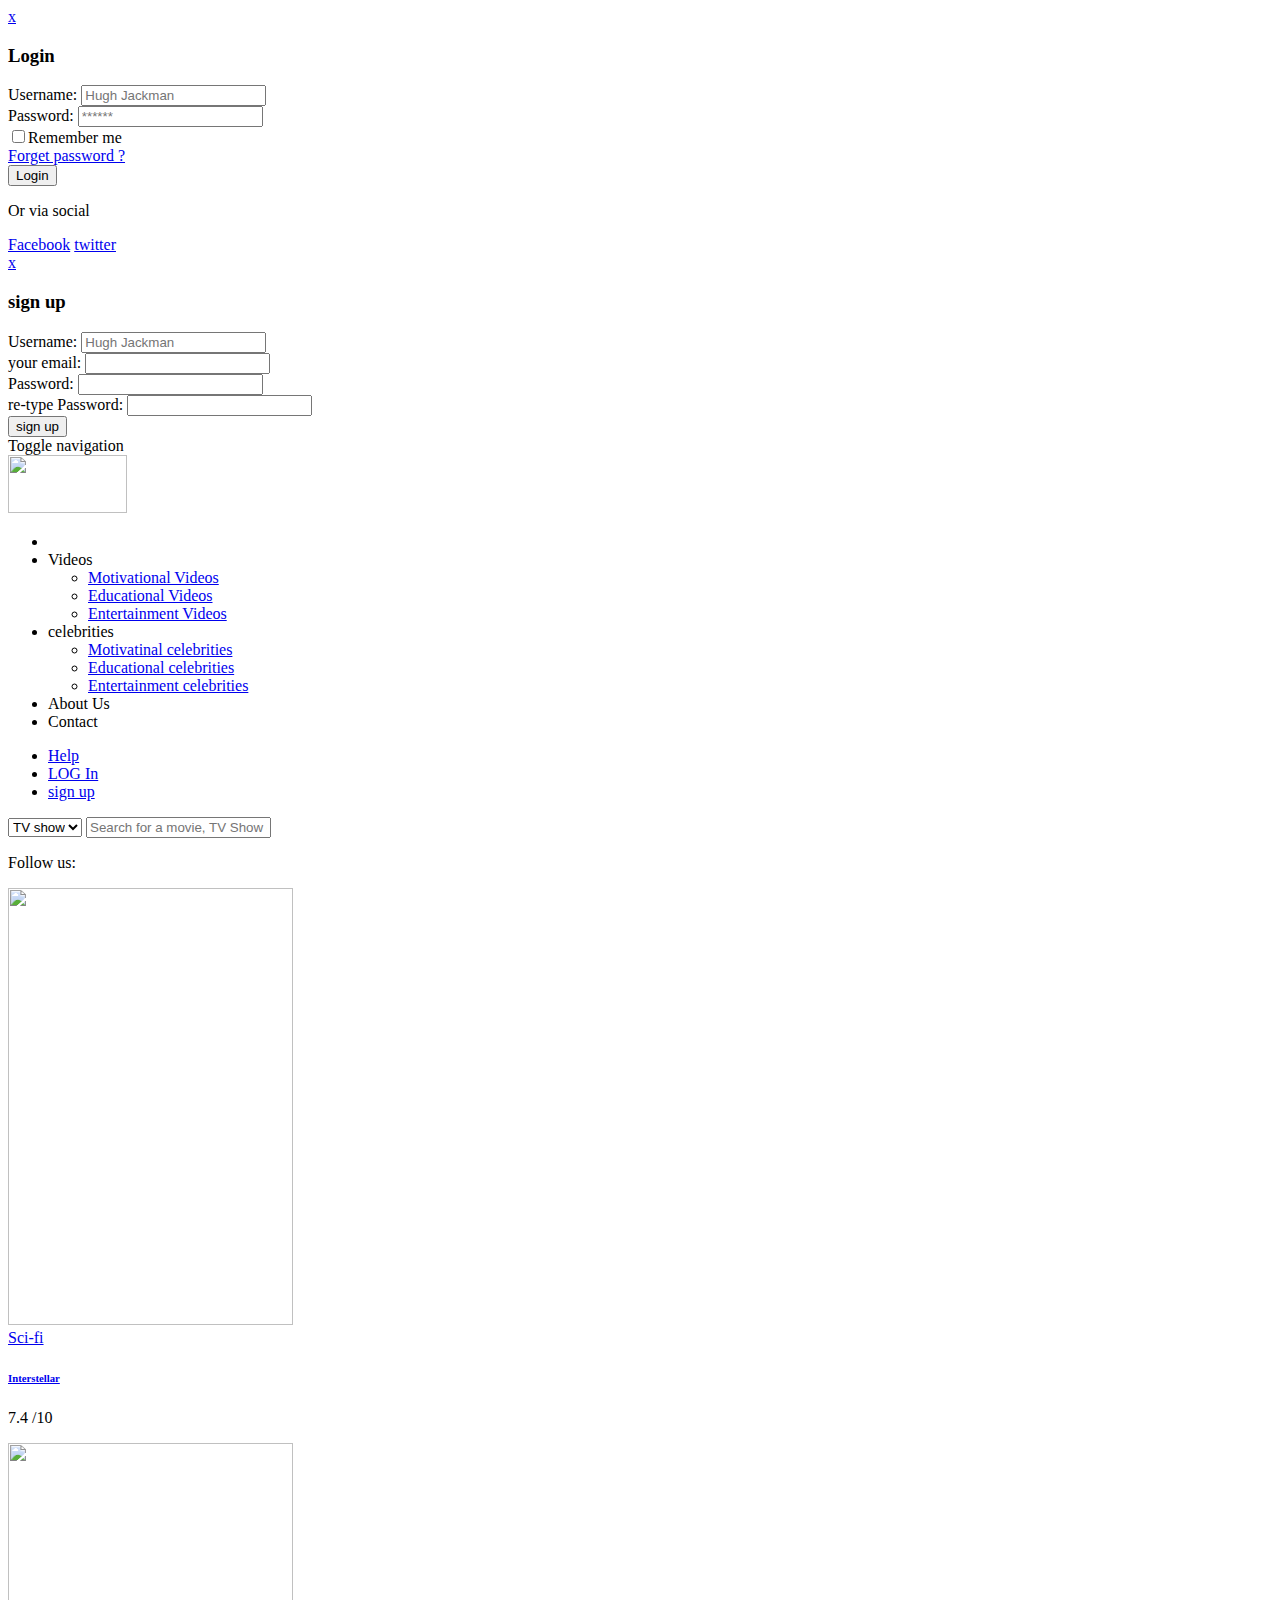
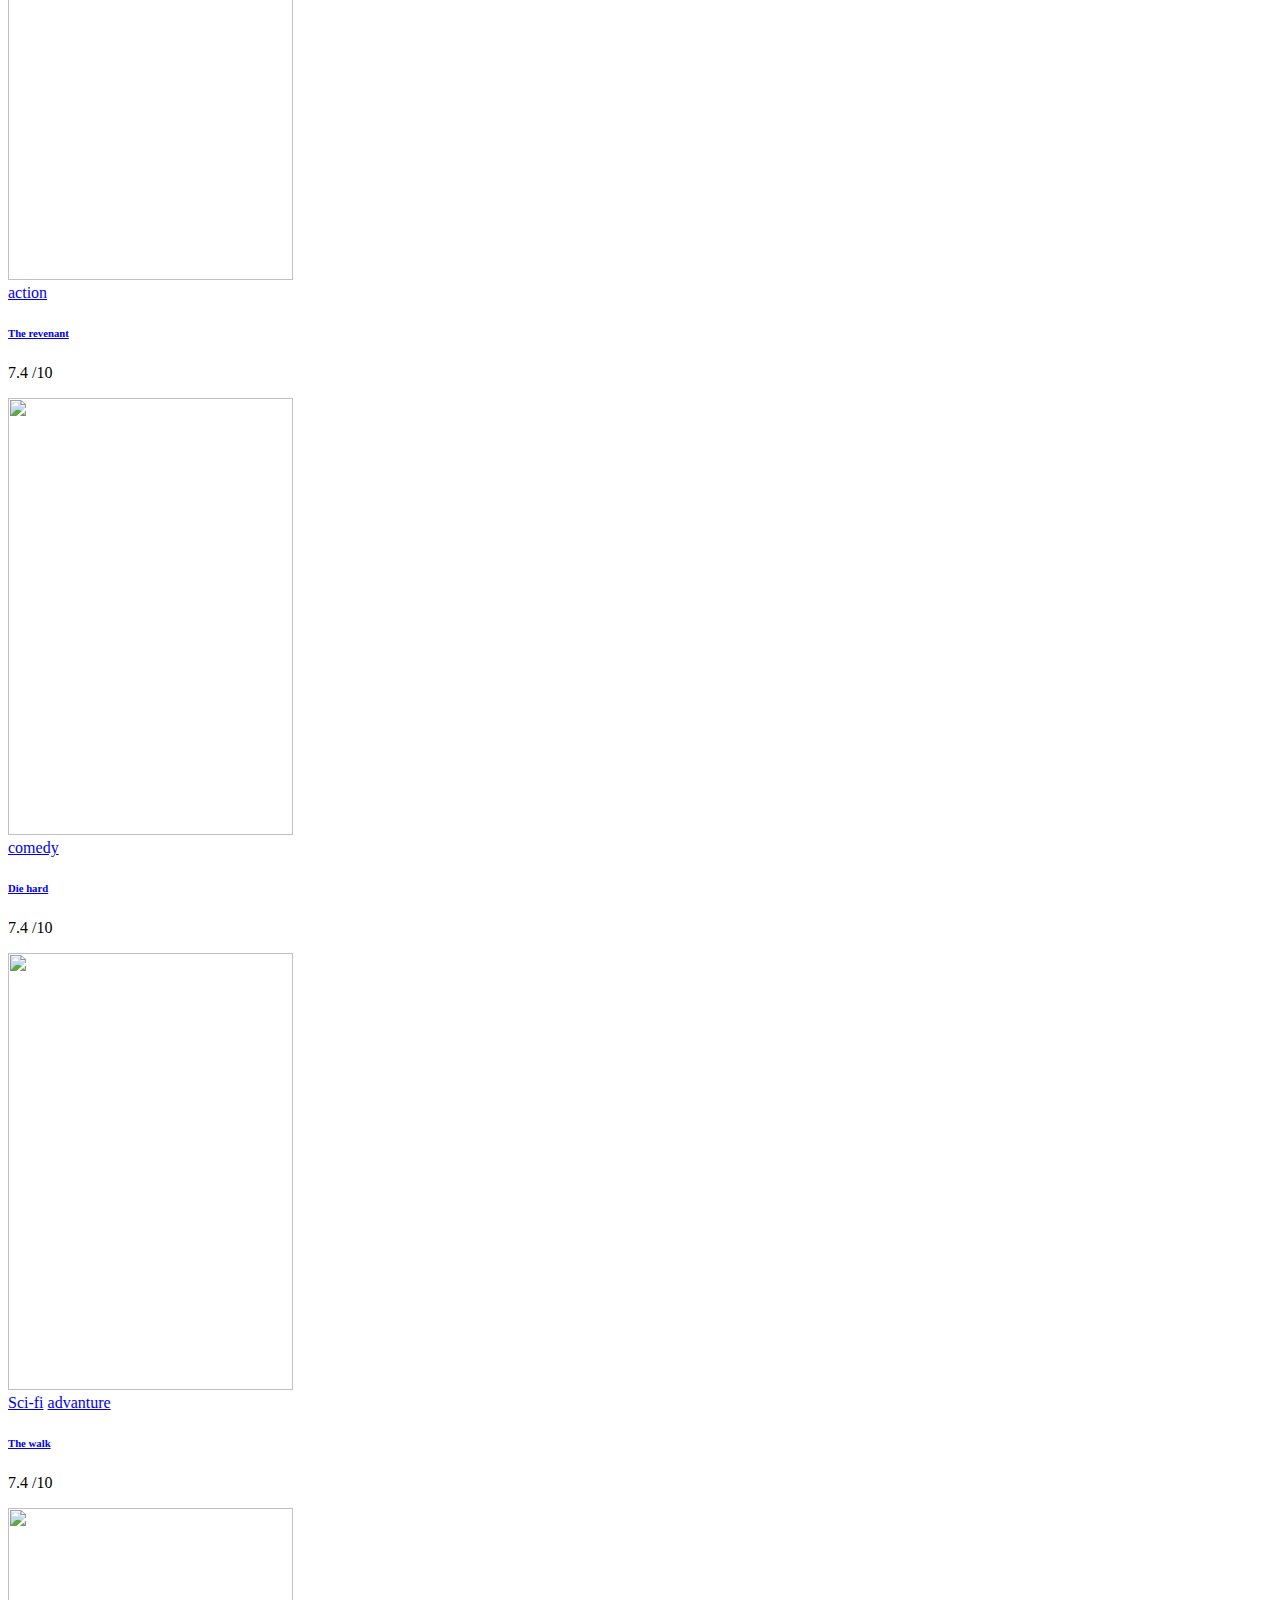
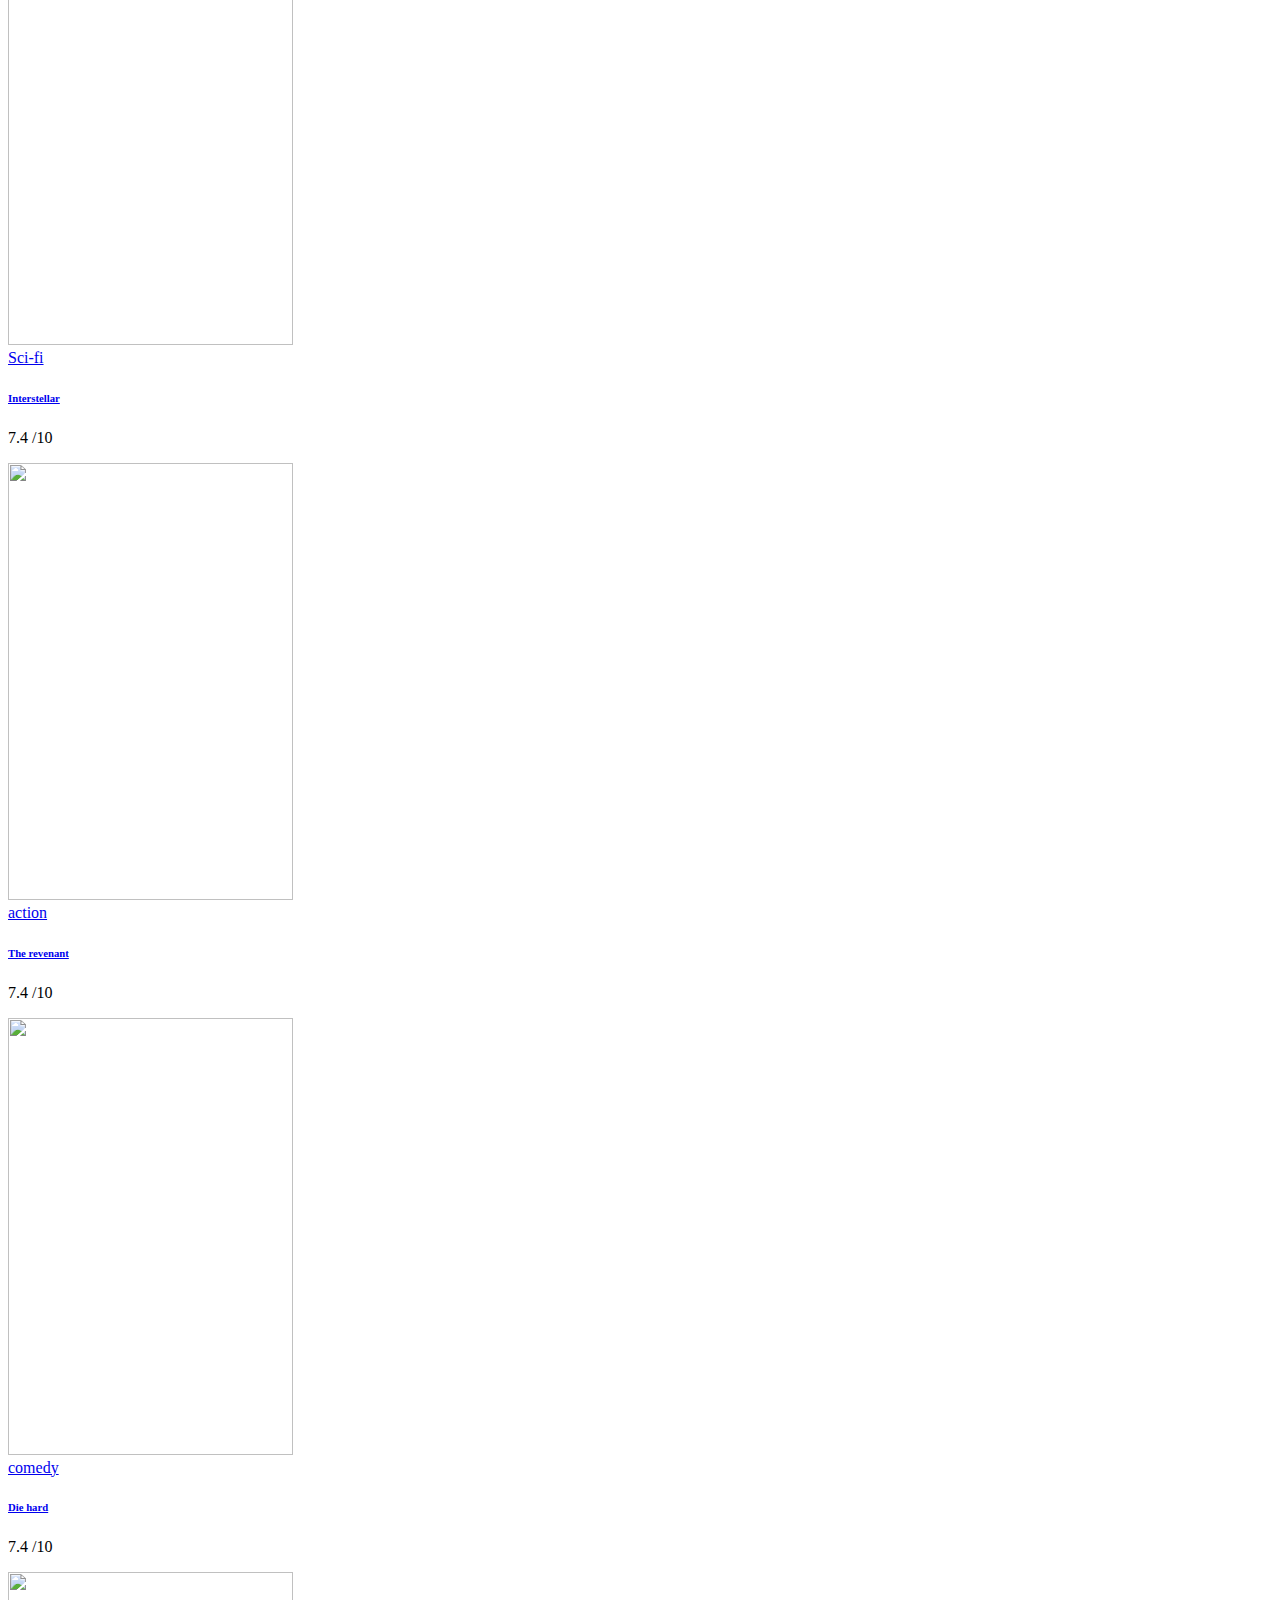
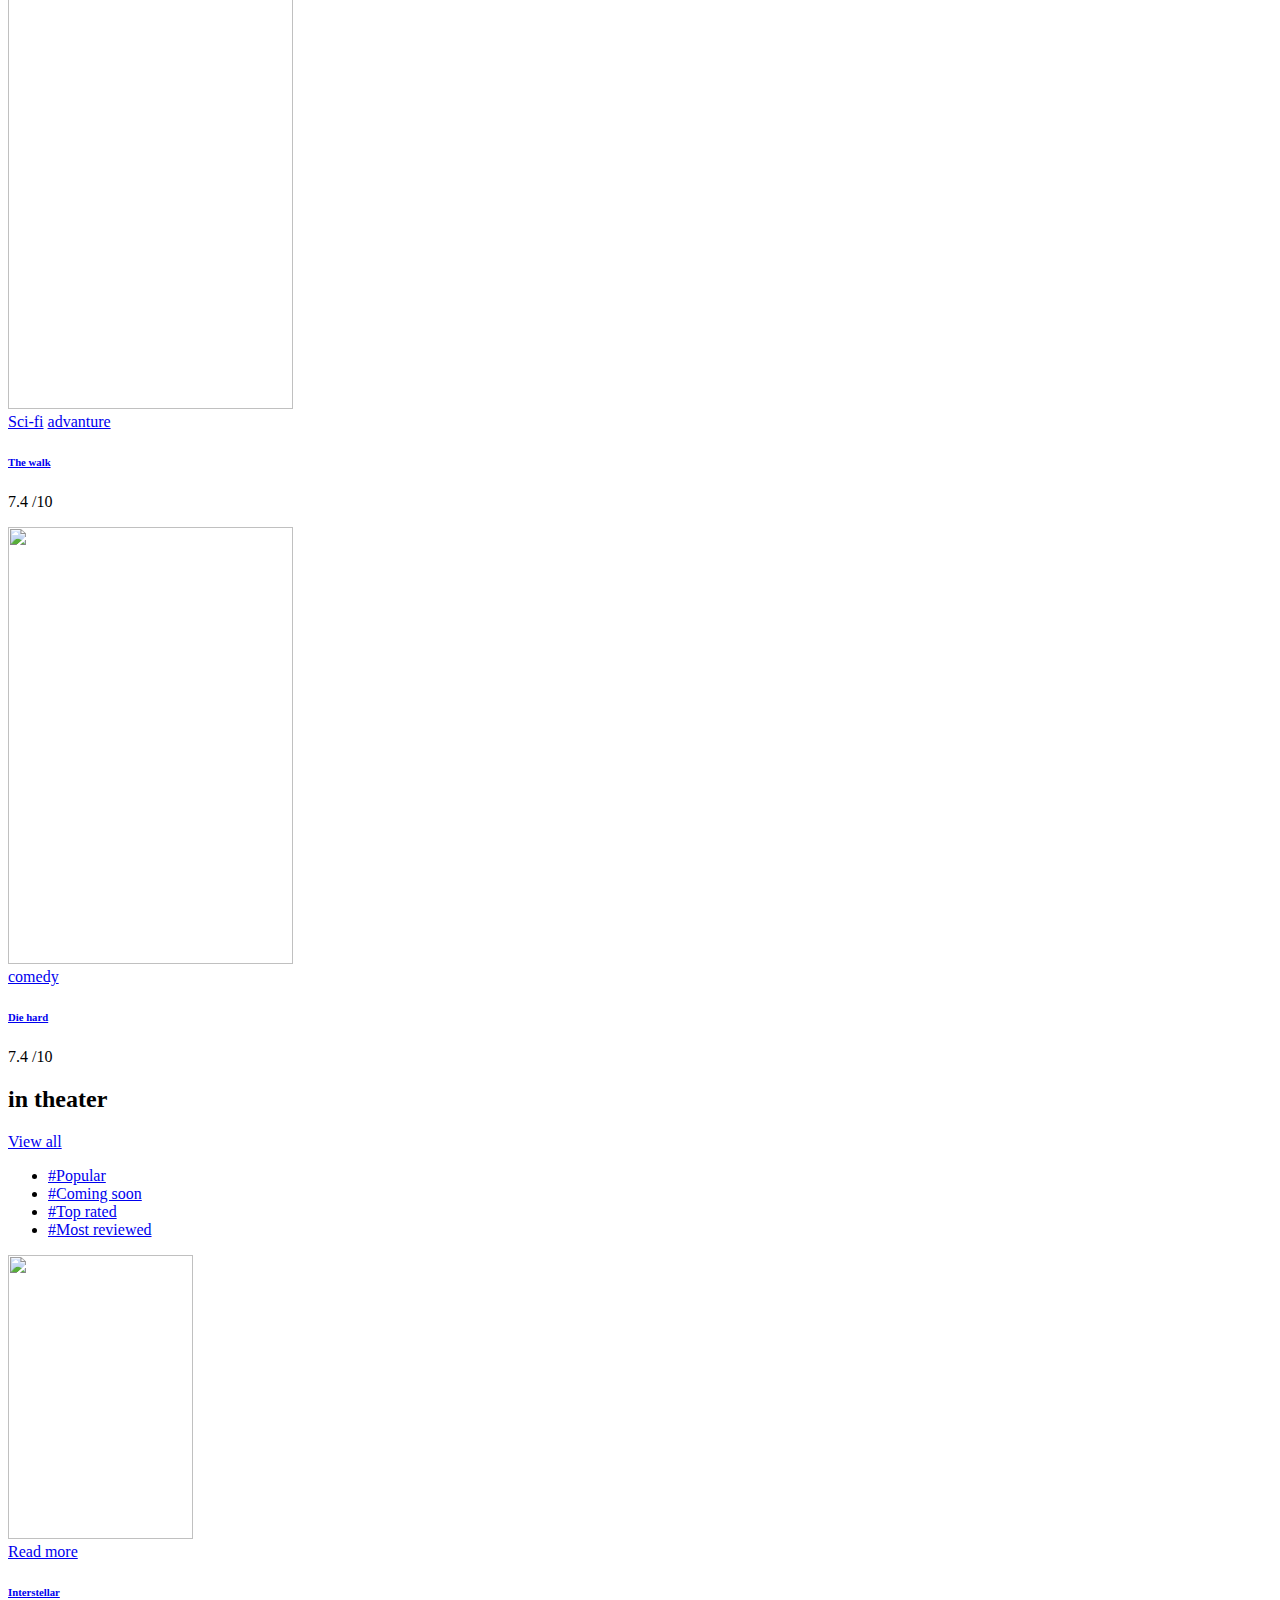
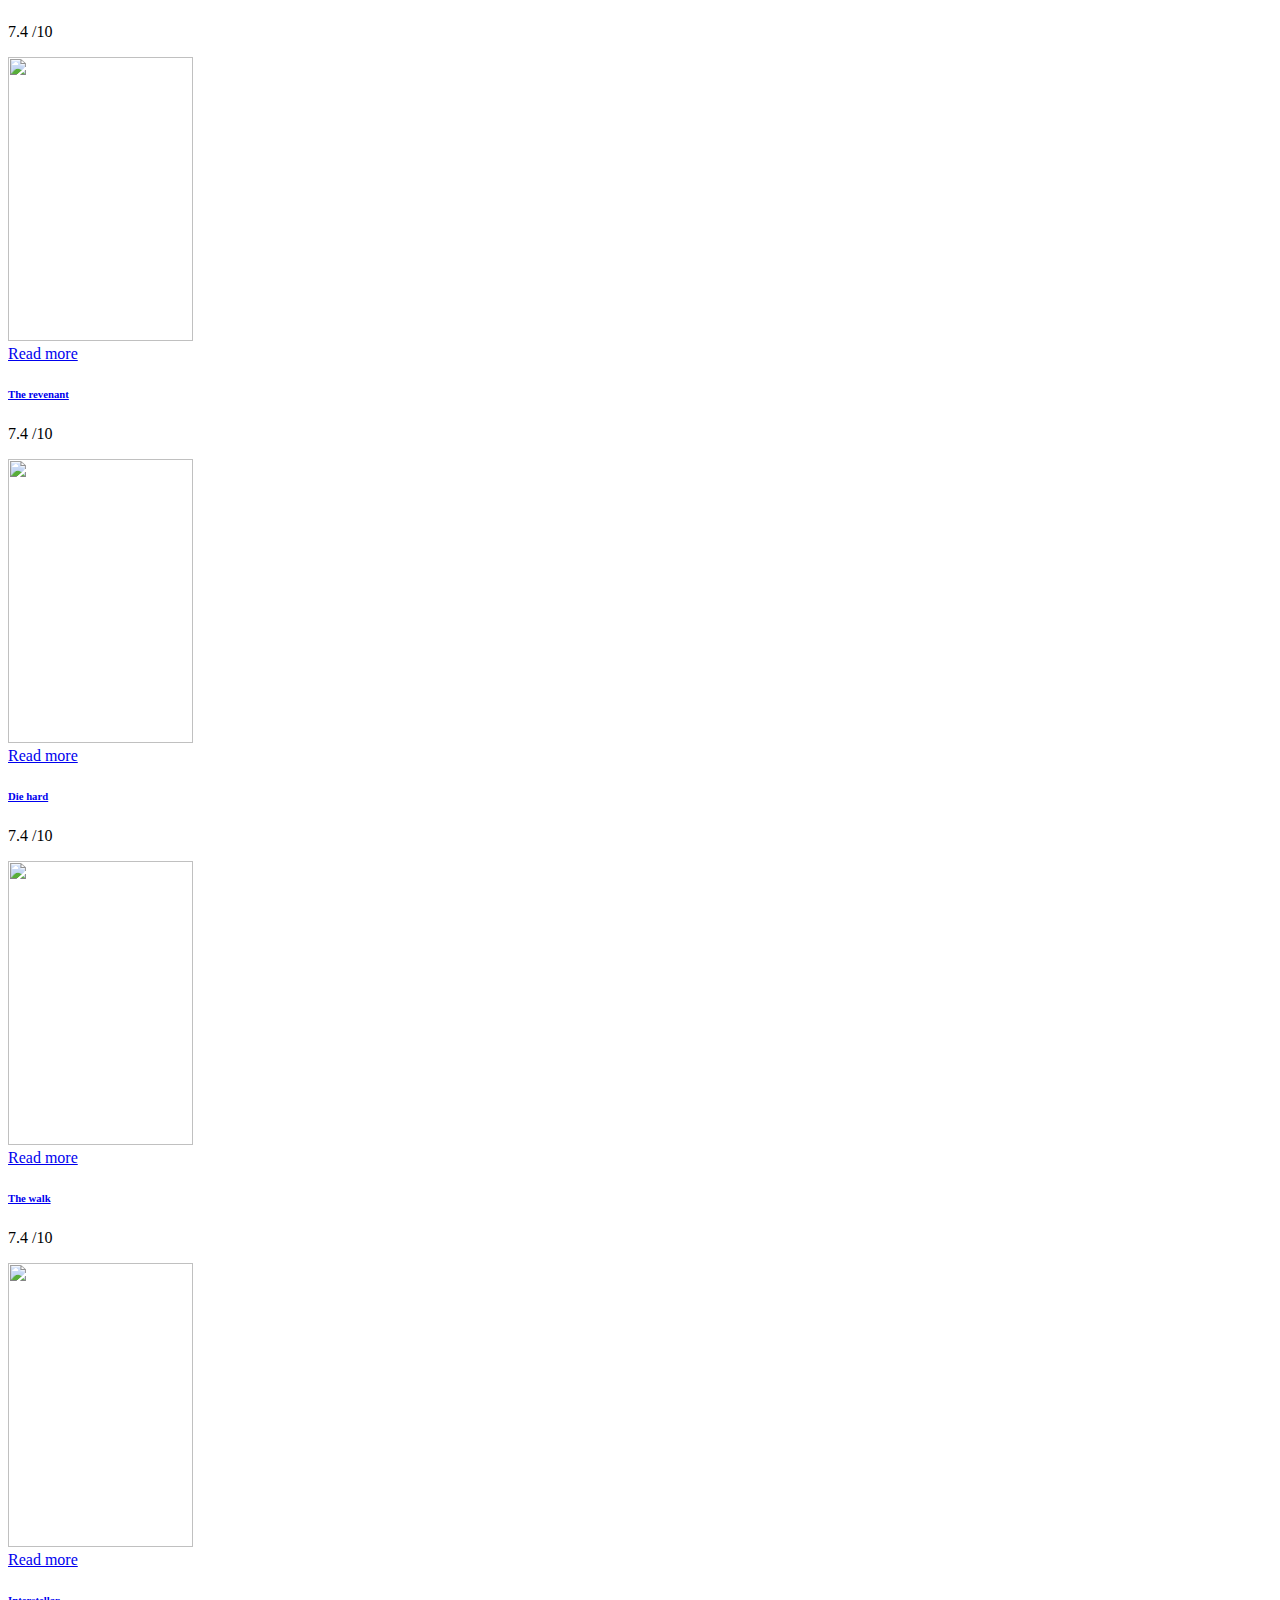
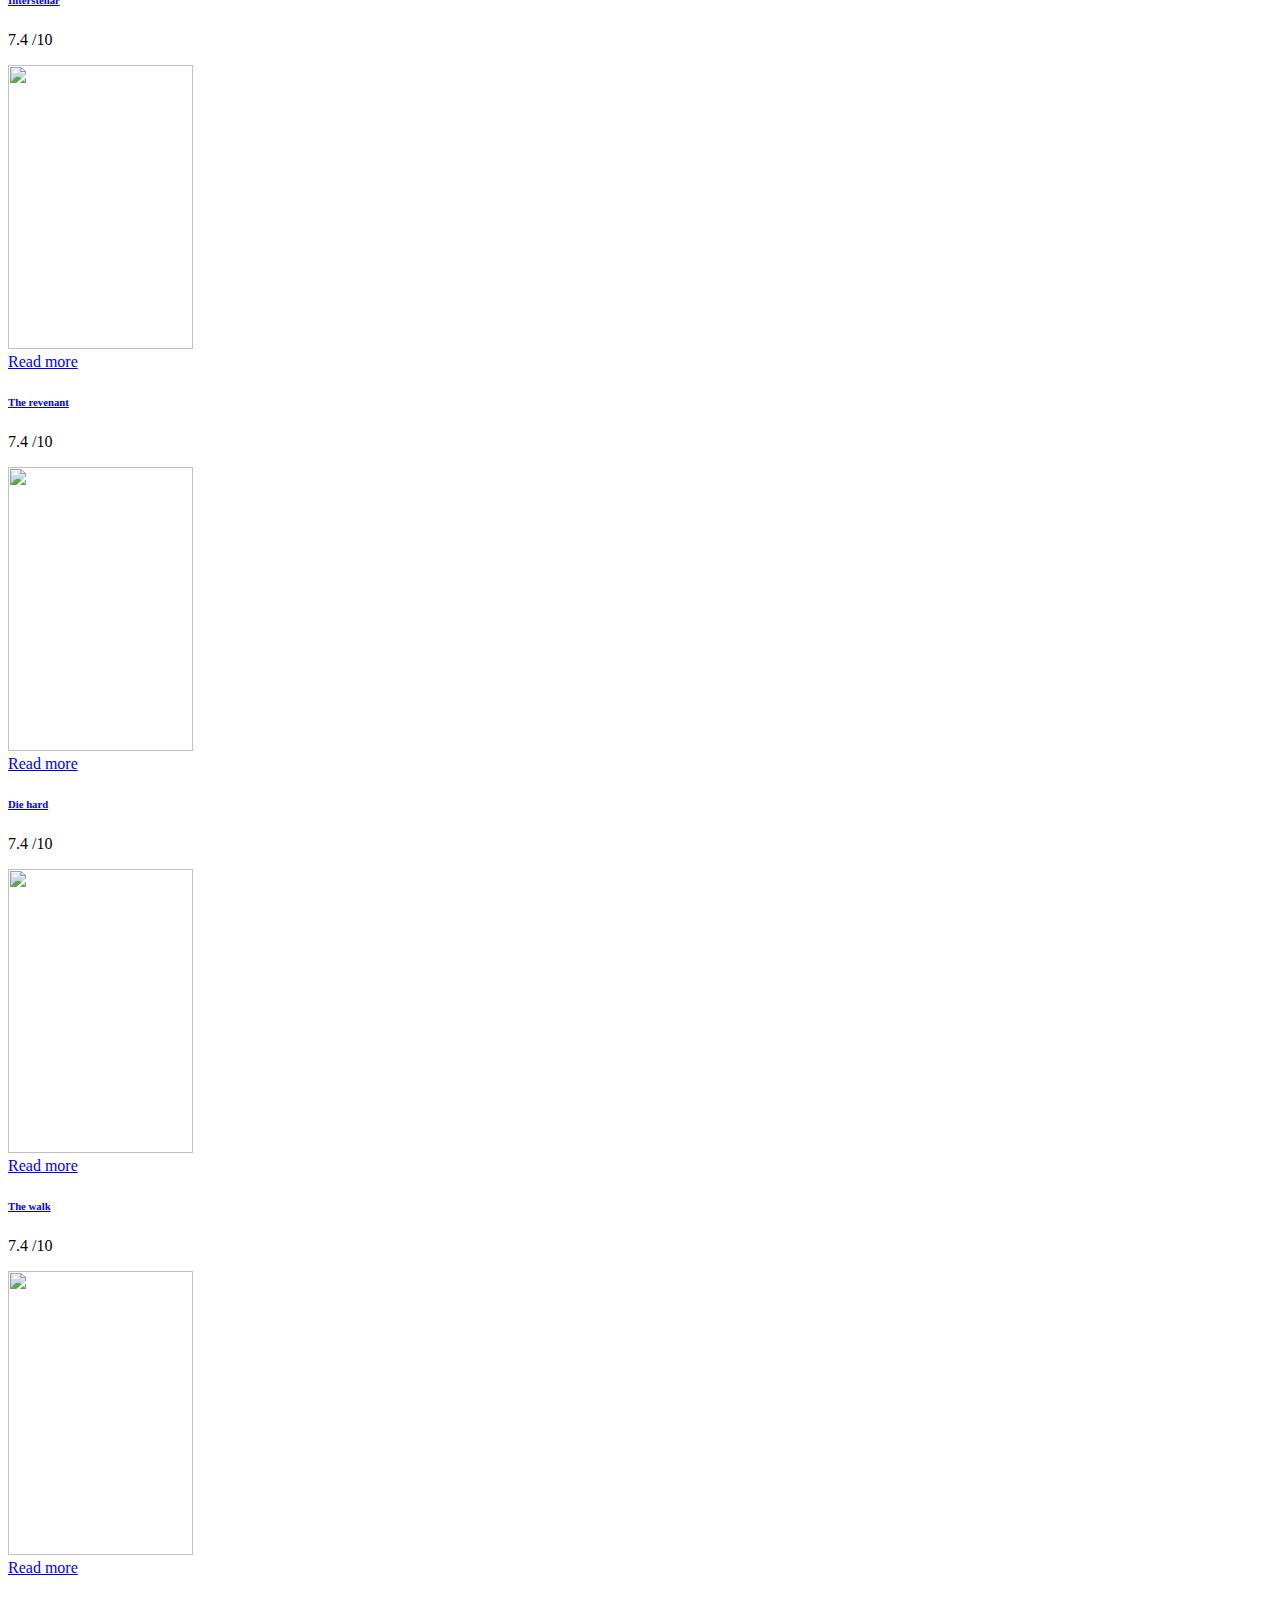
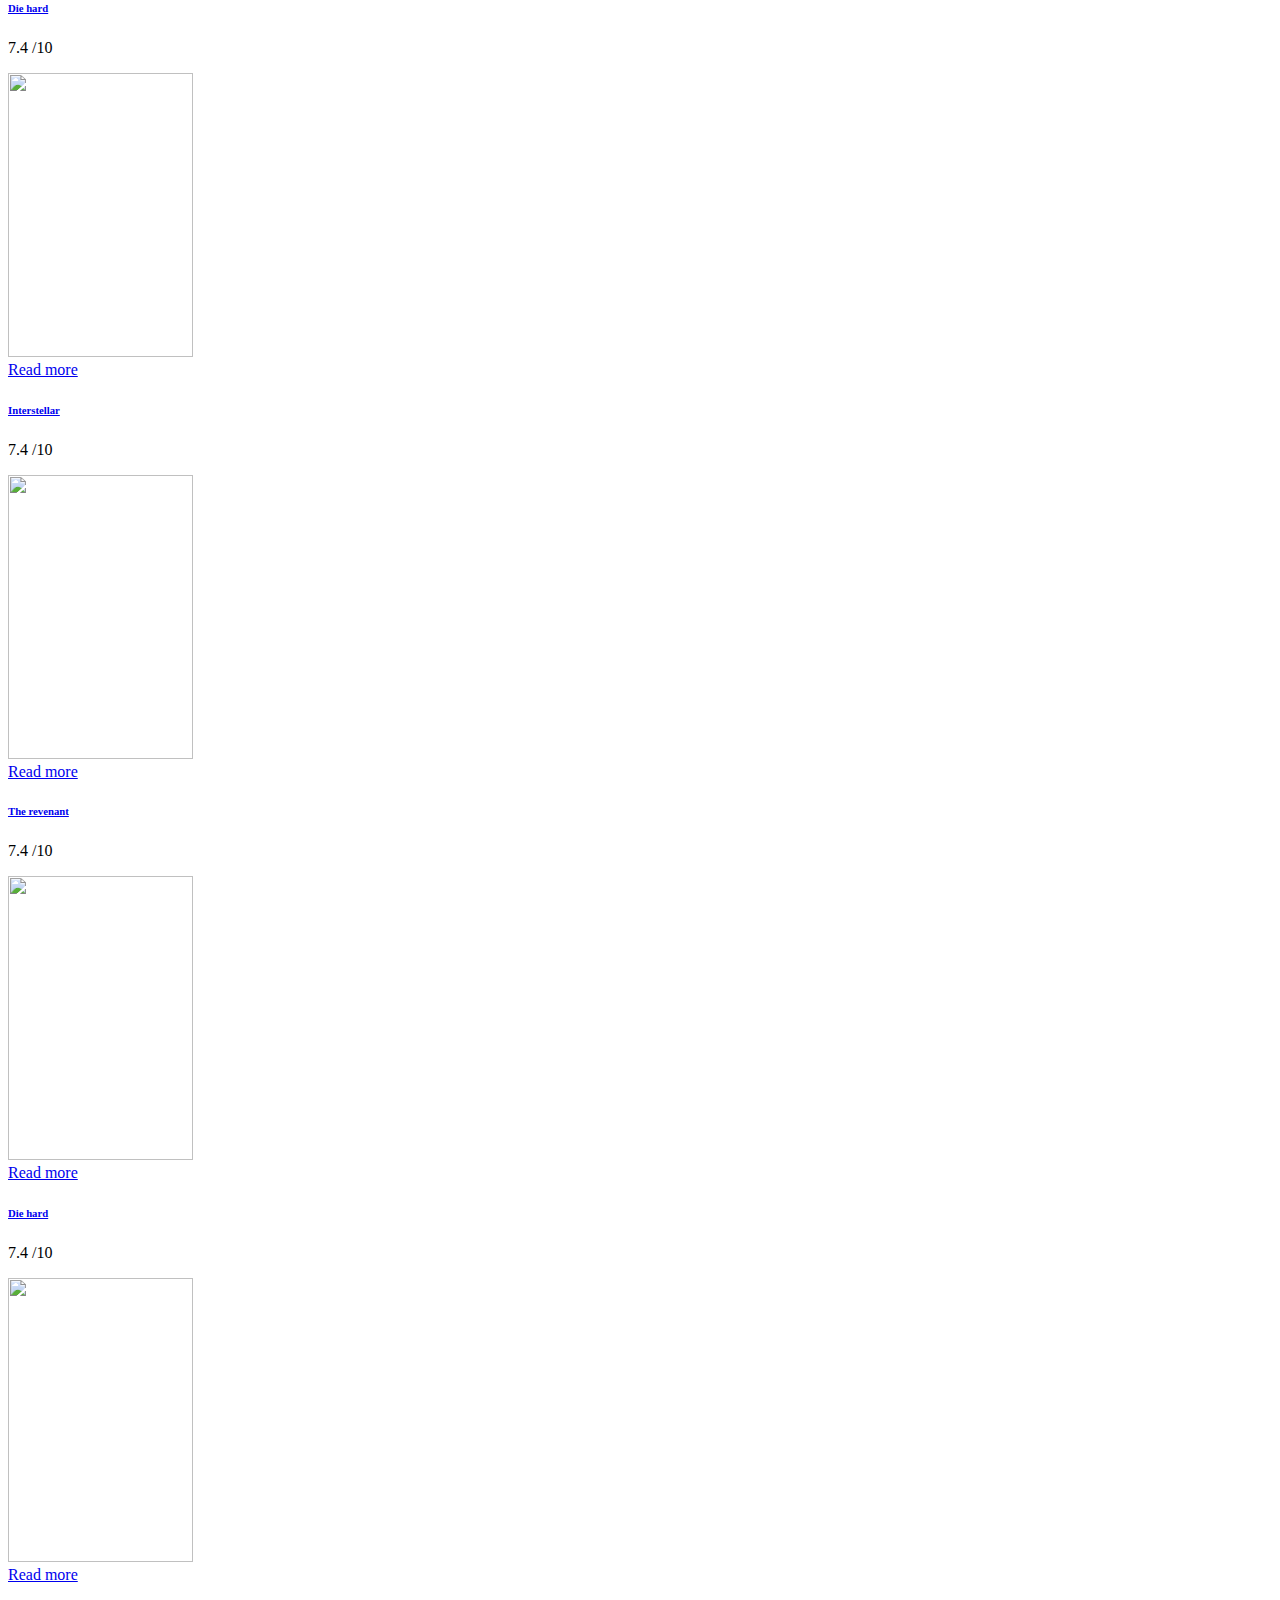
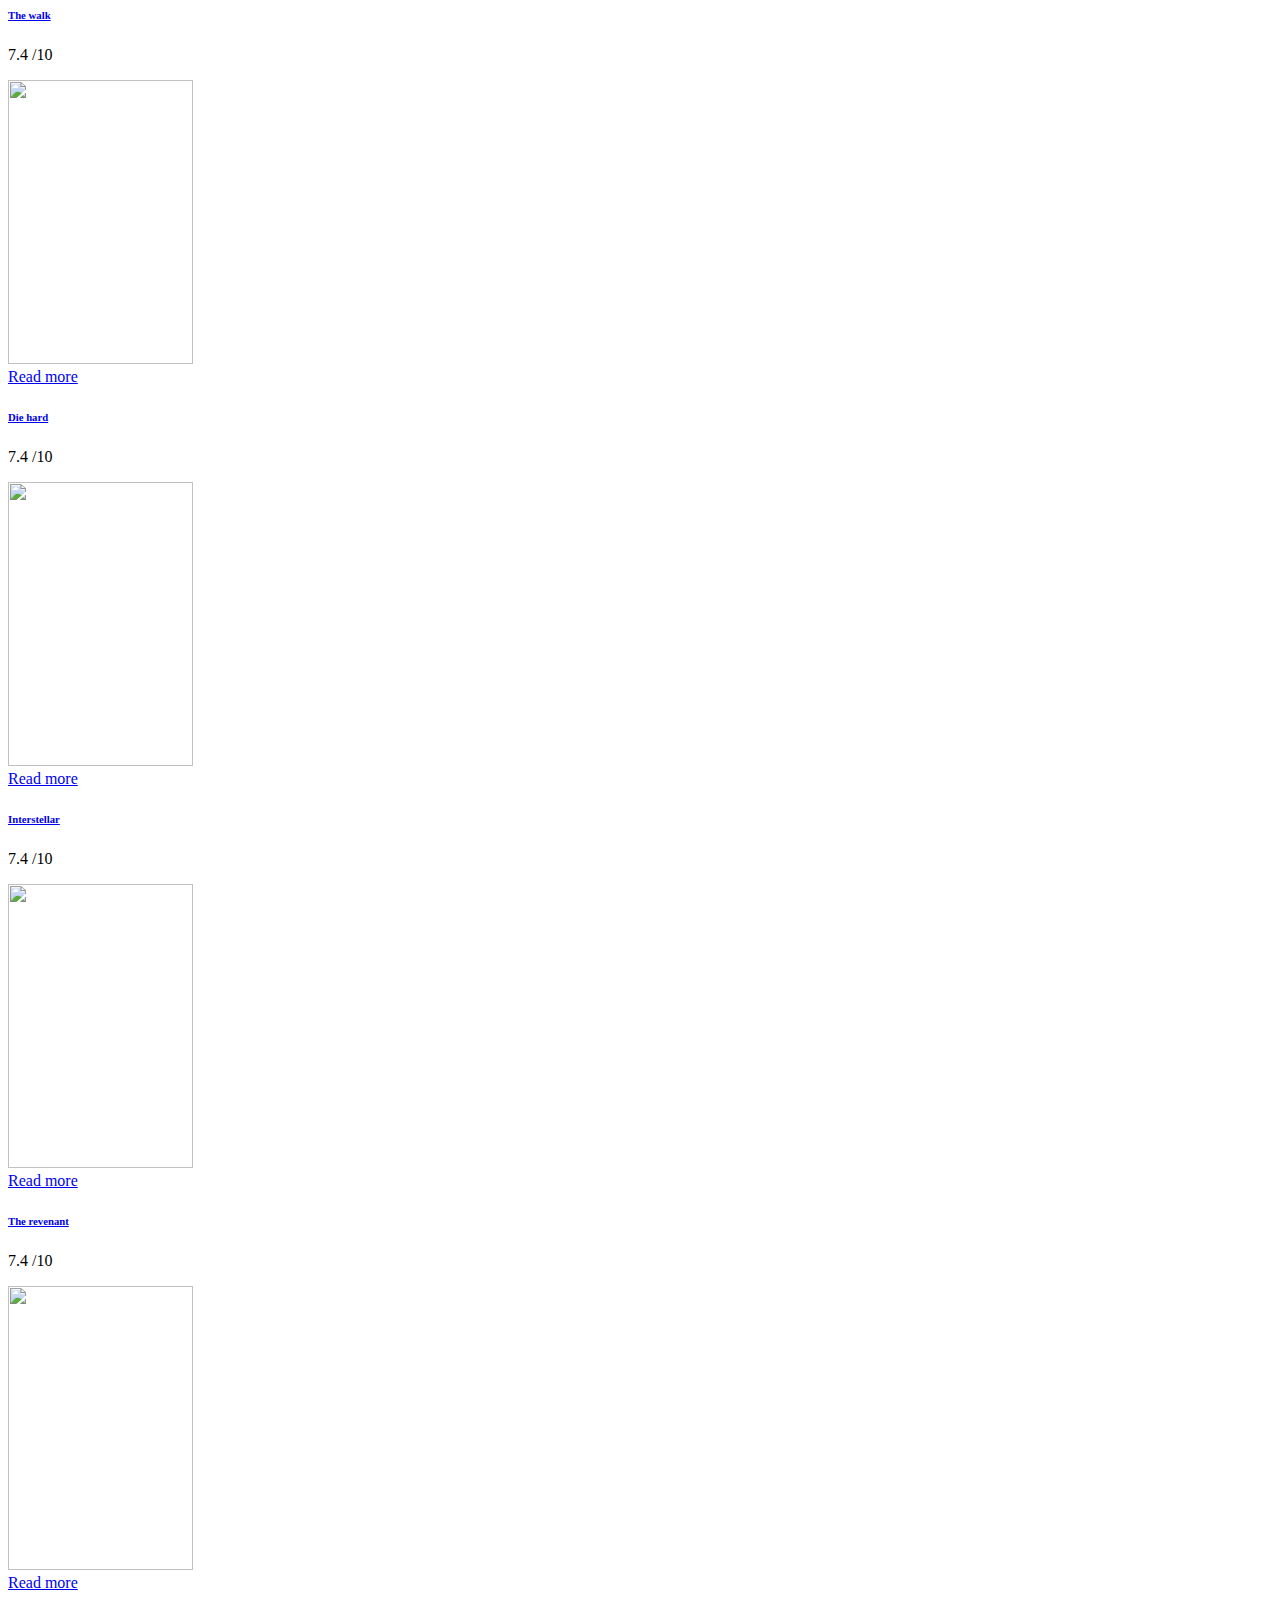
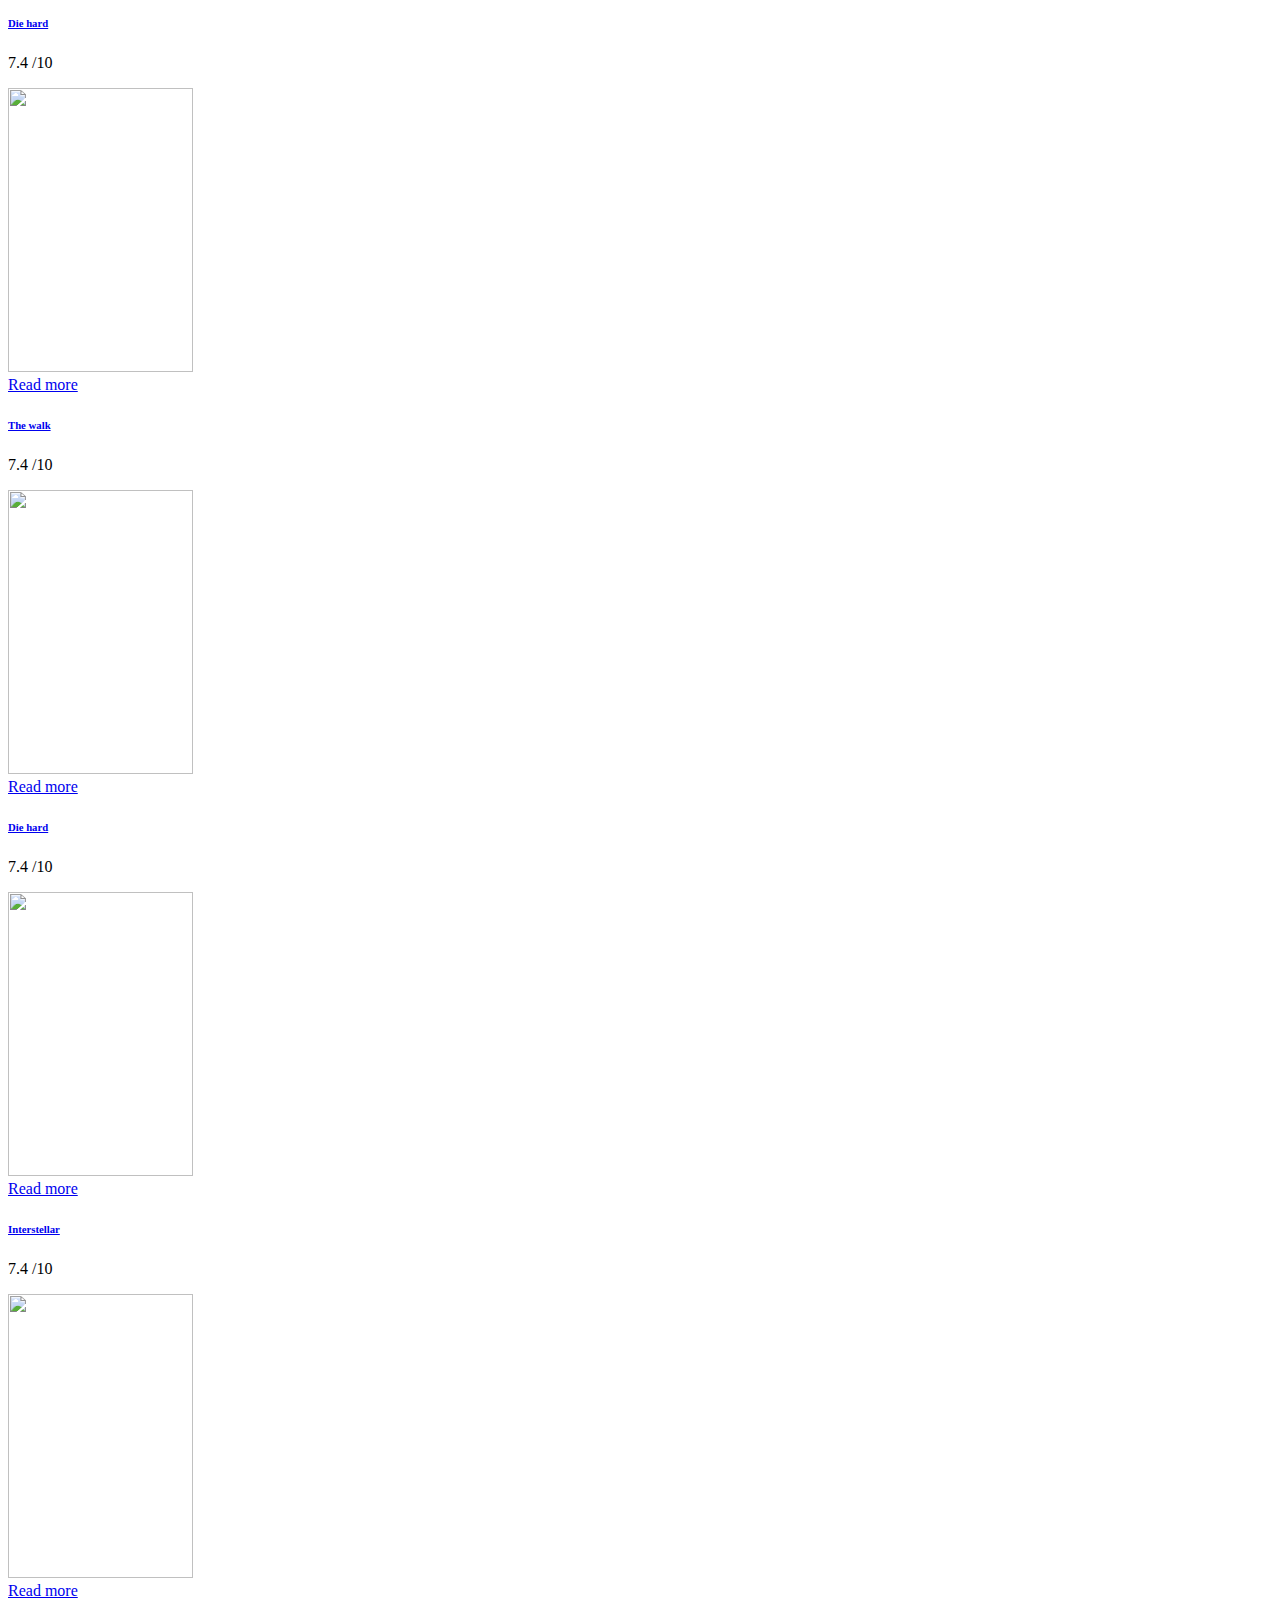
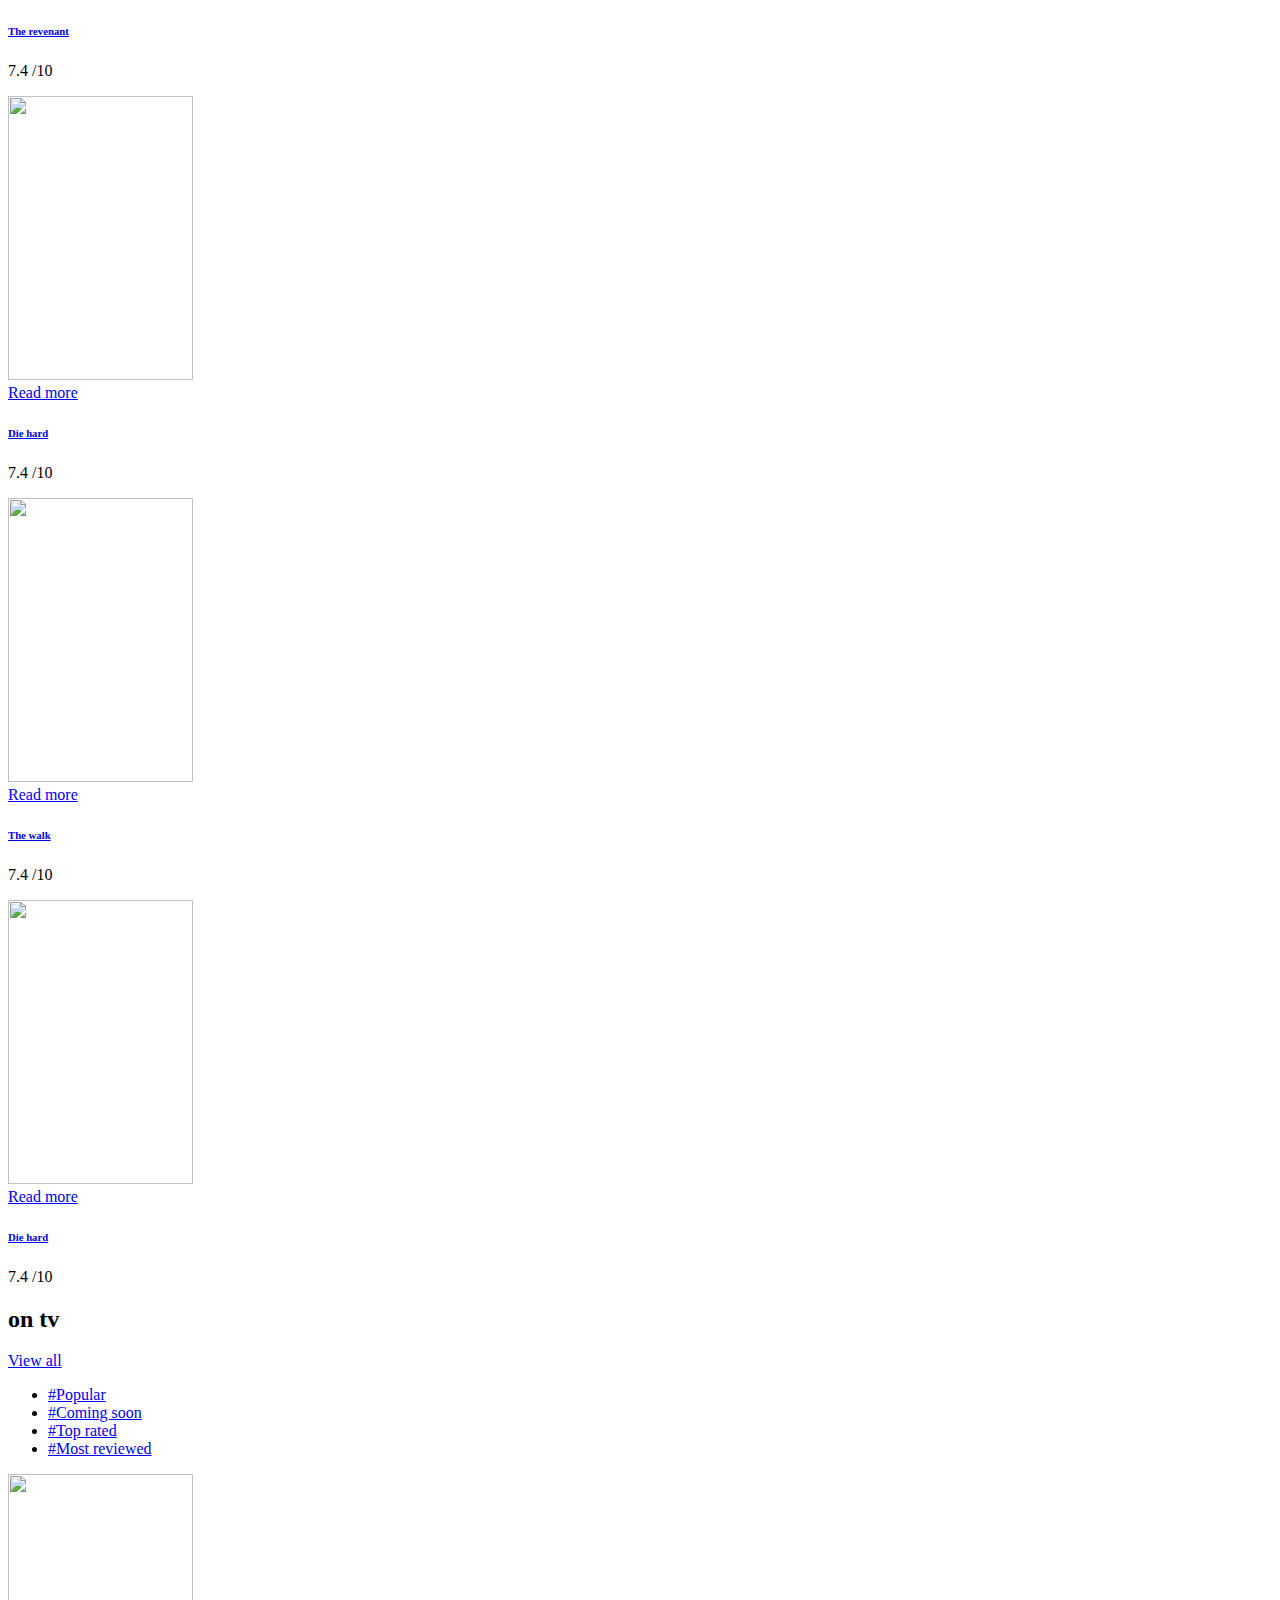
==== index.html @ b7cbff21 "Updated !" ====
<!DOCTYPE html>
<!--[if IE 7]>
<html class="ie ie7 no-js" lang="en-US">
<![endif]-->
<!--[if IE 8]>
<html class="ie ie8 no-js" lang="en-US">
<![endif]-->
<!--[if !(IE 7) | !(IE 8)  ]><!-->
<html lang="en" class="no-js">


<head>
	<!-- Basic need -->
	<title>Open Pediatrics</title>
	<meta charset="UTF-8">
	<meta name="description" content="">
	<meta name="keywords" content="">
	<meta name="author" content="">
	<link rel="profile" href="#">

    <!--Google Font-->
    <link rel="stylesheet" href='http://fonts.googleapis.com/css?family=Dosis:400,700,500|Nunito:300,400,600' />
	<!-- Mobile specific meta -->
	<meta name=viewport content="width=device-width, initial-scale=1">
	<meta name="format-detection" content="telephone-no">

	<!-- CSS files -->
	<link rel="stylesheet" href="css/plugins.css">
	<link rel="stylesheet" href="css/style.css">

</head>
<body>
<!--preloading-->
<!-- <div id="preloader">
    <img class="logo" src="images/logo1.png" alt="" width="119" height="58">
    <div id="status">
        <span></span>
        <span></span>
    </div>
</div> -->
<!--end of preloading-->
<!--login form popup-->
<div class="login-wrapper" id="login-content">
    <div class="login-content">
        <a href="#" class="close">x</a>
        <h3>Login</h3>
        <form method="post" action="#">
        	<div class="row">
        		 <label for="username">
                    Username:
                    <input type="text" name="username" id="username" placeholder="Hugh Jackman" pattern="^[a-zA-Z][a-zA-Z0-9-_\.]{8,20}$" required="required" />
                </label>
        	</div>
           
            <div class="row">
            	<label for="password">
                    Password:
                    <input type="password" name="password" id="password" placeholder="******" pattern="(?=^.{8,}$)((?=.*\d)|(?=.*\W+))(?![.\n])(?=.*[A-Z])(?=.*[a-z]).*$" required="required" />
                </label>
            </div>
            <div class="row">
            	<div class="remember">
					<div>
						<input type="checkbox" name="remember" value="Remember me"><span>Remember me</span>
					</div>
            		<a href="#">Forget password ?</a>
            	</div>
            </div>
           <div class="row">
           	 <button type="submit">Login</button>
           </div>
        </form>
        <div class="row">
        	<p>Or via social</p>
            <div class="social-btn-2">
            	<a class="fb" href="#"><i class="ion-social-facebook"></i>Facebook</a>
            	<a class="tw" href="#"><i class="ion-social-twitter"></i>twitter</a>
            </div>
        </div>
    </div>
</div>
<!--end of login form popup-->
<!--signup form popup-->
<div class="login-wrapper"  id="signup-content">
    <div class="login-content">
        <a href="#" class="close">x</a>
        <h3>sign up</h3>
        <form method="post" action="#">
            <div class="row">
                 <label for="username-2">
                    Username:
                    <input type="text" name="username" id="username-2" placeholder="Hugh Jackman" pattern="^[a-zA-Z][a-zA-Z0-9-_\.]{8,20}$" required="required" />
                </label>
            </div>
           
            <div class="row">
                <label for="email-2">
                    your email:
                    <input type="password" name="email" id="email-2" placeholder="" pattern="(?=^.{8,}$)((?=.*\d)|(?=.*\W+))(?![.\n])(?=.*[A-Z])(?=.*[a-z]).*$" required="required" />
                </label>
            </div>
             <div class="row">
                <label for="password-2">
                    Password:
                    <input type="password" name="password" id="password-2" placeholder="" pattern="(?=^.{8,}$)((?=.*\d)|(?=.*\W+))(?![.\n])(?=.*[A-Z])(?=.*[a-z]).*$" required="required" />
                </label>
            </div>
             <div class="row">
                <label for="repassword-2">
                    re-type Password:
                    <input type="password" name="password" id="repassword-2" placeholder="" pattern="(?=^.{8,}$)((?=.*\d)|(?=.*\W+))(?![.\n])(?=.*[A-Z])(?=.*[a-z]).*$" required="required" />
                </label>
            </div>
           <div class="row">
             <button type="submit">sign up</button>
           </div>
        </form>
    </div>
</div>
<!--end of signup form popup-->

<!-- BEGIN | Header -->
<header class="ht-header">
	<div class="container">
		<nav class="navbar navbar-default navbar-custom">
				<!-- Brand and toggle get grouped for better mobile display -->
				<div class="navbar-header logo">
				    <div class="navbar-toggle" data-toggle="collapse" data-target="#bs-example-navbar-collapse-1">
					    <span class="sr-only">Toggle navigation</span>
					    <div id="nav-icon1">
							<span></span>
							<span></span>
							<span></span>
						</div>
				    </div>
				    <a href="index-2.html"><img class="logo" src="images/logo1.png" alt="" width="119" height="58"></a>
			    </div>
				<!-- Collect the nav links, forms, and other content for toggling -->
				<div class="collapse navbar-collapse flex-parent" id="bs-example-navbar-collapse-1">
					<ul class="nav navbar-nav flex-child-menu menu-left">
						<li class="hidden">
							<a href="#page-top"></a>
						</li>
						<!-- <li class="dropdown first">
							<a class="btn btn-default dropdown-toggle lv1" data-toggle="dropdown">
							Home <i class="fa fa-angle-down" aria-hidden="true"></i>
							</a>
							<ul class="dropdown-menu level1">
								<li><a href="index-2.html">Home 01</a></li>
								<li><a href="homev2.html">Home 02</a></li>
								<li><a href="homev3.html">Home 03</a></li>
							</ul>
						</li> -->
						<li class="dropdown first">
							<a class="btn btn-default dropdown-toggle lv1" data-toggle="dropdown" data-hover="dropdown">
							Videos<i class="fa fa-angle-down" aria-hidden="true"></i>
							</a>
							<ul class="dropdown-menu level1">
										
								<li><a href="movielist.html">Motivational Videos</a></li>
								<li><a href="moviesingle.html">Educational Videos</a></li>
								<li class="it-last"><a href="seriessingle.html">Entertainment Videos</a></li>
							</ul>
						</li>
						<li class="dropdown first">
							<a class="btn btn-default dropdown-toggle lv1" data-toggle="dropdown" data-hover="dropdown">
							celebrities <i class="fa fa-angle-down" aria-hidden="true"></i>
							</a>
							<ul class="dropdown-menu level1">
								<li><a href="celebritygrid01.html">Motivatinal celebrities</a></li>
								<li><a href="celebritygrid02.html">Educational celebrities</a></li>
								<li><a href="celebritylist.html">Entertainment celebrities</a></li>
								<!-- <li class="it-last"><a href="celebritysingle.html">celebrity single</a></li> -->
							</ul>
						</li>
						<li class="dropdown first">
							<a class="btn btn-default dropdown-toggle lv1" data-toggle="dropdown" data-hover="dropdown">
							About Us
							</a>
							<!-- <ul class="dropdown-menu level1">
								<li><a href="bloglist.html">blog List</a></li>
								<li><a href="bloggrid.html">blog Grid</a></li>
								<li class="it-last"><a href="blogdetail.html">blog Detail</a></li>
							</ul>
						</li> -->
						<li class="dropdown first">
							<a class="btn btn-default dropdown-toggle lv1" data-toggle="dropdown" data-hover="dropdown">
							Contact
							</a>
							<!-- <ul class="dropdown-menu level1">
								<li><a href="userfavoritegrid.html">user favorite grid</a></li>
								<li><a href="userfavoritelist.html">user favorite list</a></li>
								<li><a href="userprofile.html">user profile</a></li>
								<li class="it-last"><a href="userrate.html">user rate</a></li>
							</ul> -->
						</li>
					</ul>
					<ul class="nav navbar-nav flex-child-menu menu-right">
						<!-- <li class="dropdown first">
							<a class="btn btn-default dropdown-toggle lv1" data-toggle="dropdown" data-hover="dropdown">
							pages <i class="fa fa-angle-down" aria-hidden="true"></i>
							</a>
							<ul class="dropdown-menu level1">
								<li><a href="landing.html">Landing</a></li>
								<li><a href="404.html">404 Page</a></li>
								<li class="it-last"><a href="comingsoon.html">Coming soon</a></li>
							</ul>
						</li>                 -->
						<li><a href="#">Help</a></li>
						<li class="loginLink"><a href="#">LOG In</a></li>
						<li class="btn signupLink"><a href="#">sign up</a></li>
					</ul>
				</div>
			<!-- /.navbar-collapse -->
	    </nav>
	    
	    <!-- top search form -->
	    <div class="top-search">
	    	<select>
				<option value="united">TV show</option>
				<option value="saab">Others</option>
			</select>
			<input type="text" placeholder="Search for a movie, TV Show or celebrity that you are looking for">
	    </div>
	</div>
</header>
<!-- END | Header -->

<div class="slider movie-items">
	<div class="container">
		<div class="row">
			<div class="social-link">
				<p>Follow us: </p>
				<a href="#"><i class="ion-social-facebook"></i></a>
				<a href="#"><i class="ion-social-twitter"></i></a>
				<a href="#"><i class="ion-social-googleplus"></i></a>
				<a href="#"><i class="ion-social-youtube"></i></a>
			</div>
	    	<div  class="slick-multiItemSlider">
	    		<div class="movie-item">
	    			<div class="mv-img">
	    				<a href="#"><img src="images/uploads/slider1.jpg" alt="" width="285" height="437"></a>
	    			</div>
	    			<div class="title-in">
	    				<div class="cate">
	    					<span class="blue"><a href="#">Sci-fi</a></span>
	    				</div>
	    				<h6><a href="#">Interstellar</a></h6>
	    				<p><i class="ion-android-star"></i><span>7.4</span> /10</p>
	    			</div>
	    		</div>
				<div class="movie-item">
	    			<div class="mv-img">
	    				<a href="#"><img src="images/uploads/slider2.jpg" alt="" width="285" height="437"></a>
	    			</div>
	    			<div class="title-in">
	    				<div class="cate">
	    					<span class="yell"><a href="#">action</a></span>
	    				</div>
	    				<h6><a href="#">The revenant</a></h6>
	    				<p><i class="ion-android-star"></i><span>7.4</span> /10</p>
	    			</div>
	    		</div>
	    		<div class="movie-item">
	    			<div class="mv-img">
	    				<a href="#"><img src="images/uploads/slider3.jpg" alt="" width="285" height="437"></a>
	    			</div>
	    			<div class="title-in">
	    				<div class="cate">
	    					<span class="green"><a href="#">comedy</a></span>
	    				</div>
	    				<h6><a href="#">Die hard</a></h6>
	    				<p><i class="ion-android-star"></i><span>7.4</span> /10</p>
	    			</div>
	    		</div>
	    		<div class="movie-item">
	    			<div class="mv-img">
	    				<a href="#"><img src="images/uploads/slider4.jpg" alt="" width="285" height="437"></a>
	    			</div>
	    			<div class="title-in">
	    				<div class="cate">
	    					<span class="blue"><a href="#">Sci-fi</a></span> <span class="orange"><a href="#">advanture</a></span>
	    				</div>
	    				<h6><a href="#">The walk</a></h6>
	    				<p><i class="ion-android-star"></i><span>7.4</span> /10</p>
	    			</div>
	    		</div>
	    		<div class="movie-item">
	    			<div class="mv-img">
	    				<a href="#"><img src="images/uploads/slider1.jpg" alt="" width="285" height="437"></a>
	    			</div>
	    			<div class="title-in">
	    				<div class="cate">
	    					<span class="blue"><a href="#">Sci-fi</a></span>
	    				</div>
	    				<h6><a href="#">Interstellar</a></h6>
	    				<p><i class="ion-android-star"></i><span>7.4</span> /10</p>
	    			</div>
	    		</div>
				<div class="movie-item">
	    			<div class="mv-img">
	    				<a href="#"><img src="images/uploads/slider2.jpg" alt="" width="285" height="437"></a>
	    			</div>
	    			<div class="title-in">
	    				<div class="cate">
	    					<span class="yell"><a href="#">action</a></span>
	    				</div>
	    				<h6><a href="#">The revenant</a></h6>
	    				<p><i class="ion-android-star"></i><span>7.4</span> /10</p>
	    			</div>
	    		</div>
	    		<div class="movie-item">
	    			<div class="mv-img">
	    				<img src="images/uploads/slider3.jpg" alt="" width="285" height="437">
	    			</div>
	    			<div class="title-in">
	    				<div class="cate">
	    					<span class="green"><a href="#">comedy</a></span>
	    				</div>
	    				<h6><a href="#">Die hard</a></h6>
	    				<p><i class="ion-android-star"></i><span>7.4</span> /10</p>
	    			</div>
	    		</div>
	    		<div class="movie-item">
	    			<div class="mv-img">
	    				<img src="images/uploads/slider4.jpg" alt="" width="285" height="437">
	    			</div>
	    			<div class="title-in">
	    				<div class="cate">
	    					<span class="blue"><a href="#">Sci-fi</a></span> <span class="orange"><a href="#">advanture</a></span>
	    				</div>
	    				<h6><a href="#">The walk</a></h6>
	    				<p><i class="ion-android-star"></i><span>7.4</span> /10</p>
	    			</div>
	    		</div>
	    		<div class="movie-item">
	    			<div class="mv-img">
	    				<img src="images/uploads/slider3.jpg" alt="" width="285" height="437">
	    			</div>
	    			<div class="title-in">
	    				<div class="cate">
	    					<span class="green"><a href="#">comedy</a></span>
	    				</div>
	    				<h6><a href="#">Die hard</a></h6>
	    				<p><i class="ion-android-star"></i><span>7.4</span> /10</p>
	    			</div>
	    		</div>
	    	</div>
	    </div>
	</div>
</div>
<div class="movie-items">
	<div class="container">
		<div class="row ipad-width">
			<div class="col-md-8">
				<div class="title-hd">
					<h2>in theater</h2>
					<a href="#" class="viewall">View all <i class="ion-ios-arrow-right"></i></a>
				</div>
				<div class="tabs">
					<ul class="tab-links">
						<li class="active"><a href="#tab1">#Popular</a></li>
						<li><a href="#tab2"> #Coming soon</a></li>
						<li><a href="#tab3">  #Top rated  </a></li>
						<li><a href="#tab4"> #Most reviewed</a></li>                        
					</ul>
				    <div class="tab-content">
				        <div id="tab1" class="tab active">
				            <div class="row">
				            	<div class="slick-multiItem">
				            		<div class="slide-it">
				            			<div class="movie-item">
					            			<div class="mv-img">
					            				<img src="images/uploads/mv-item1.jpg" alt="" width="185" height="284">
					            			</div> 
					            			<div class="hvr-inner">
					            				<a  href="moviesingle.html"> Read more <i class="ion-android-arrow-dropright"></i> </a>
					            			</div>
					            			<div class="title-in">
					            				<h6><a href="#">Interstellar</a></h6>
					            				<p><i class="ion-android-star"></i><span>7.4</span> /10</p>
					            			</div>
					            		</div>
				            		</div>
									<div class="slide-it">
										<div class="movie-item">
					            			<div class="mv-img">
					            				<img src="images/uploads/mv-item2.jpg" alt="" width="185" height="284">
					            			</div>
					            			<div class="hvr-inner">
					            				<a  href="moviesingle.html"> Read more <i class="ion-android-arrow-dropright"></i> </a>
					            			</div>
					            			<div class="title-in">
					            				<h6><a href="#">The revenant</a></h6>
					            				<p><i class="ion-android-star"></i><span>7.4</span> /10</p>
					            			</div>
					            		</div>
									</div>
				            		<div class="slide-it">
				            			<div class="movie-item">
					            			<div class="mv-img">
					            				<img src="images/uploads/mv-item3.jpg" alt="" width="185" height="284">
					            			</div>
					            			<div class="hvr-inner">
					            				<a  href="moviesingle.html"> Read more <i class="ion-android-arrow-dropright"></i> </a>
					            			</div>
					            			<div class="title-in">
					            				<h6><a href="#">Die hard</a></h6>
					            				<p><i class="ion-android-star"></i><span>7.4</span> /10</p>
					            			</div>
					            		</div>
				            		</div>
				            		<div class="slide-it">
				            			<div class="movie-item">
					            			<div class="mv-img">
					            				<img src="images/uploads/mv-item4.jpg" alt="" width="185" height="284">
					            			</div>
					            			<div class="hvr-inner">
					            				<a  href="moviesingle.html"> Read more <i class="ion-android-arrow-dropright"></i> </a>
					            			</div>
					            			<div class="title-in">
					            				<h6><a href="#">The walk</a></h6>
					            				<p><i class="ion-android-star"></i><span>7.4</span> /10</p>
					            			</div>
					            		</div>
				            		</div>
				            		<div class="slide-it">
				            			<div class="movie-item">
					            			<div class="mv-img">
					            				<img src="images/uploads/mv-item5.jpg" alt="" width="185" height="284">
					            			</div>
					            			<div class="hvr-inner">
					            				<a  href="moviesingle.html"> Read more <i class="ion-android-arrow-dropright"></i> </a>
					            			</div>
					            			<div class="title-in">
					            				<h6><a href="#">Interstellar</a></h6>
					            				<p><i class="ion-android-star"></i><span>7.4</span> /10</p>
					            			</div>
					            		</div>
				            		</div>
									<div class="slide-it">
										<div class="movie-item">
					            			<div class="mv-img">
					            				<img src="images/uploads/mv-item6.jpg" alt="" width="185" height="284">
					            			</div>
					            			<div class="hvr-inner">
					            				<a  href="moviesingle.html"> Read more <i class="ion-android-arrow-dropright"></i> </a>
					            			</div>
					            			<div class="title-in">
					            				<h6><a href="#">The revenant</a></h6>
					            				<p><i class="ion-android-star"></i><span>7.4</span> /10</p>
					            			</div>
					            		</div>
									</div>
				            		<div class="slide-it">
				            			<div class="movie-item">
					            			<div class="mv-img">
					            				<img src="images/uploads/mv-item7.jpg" alt="" width="185" height="284">
					            			</div>
					            			<div class="hvr-inner">
					            				<a  href="moviesingle.html"> Read more <i class="ion-android-arrow-dropright"></i> </a>
					            			</div>
					            			<div class="title-in">
					            				<h6><a href="#">Die hard</a></h6>
					            				<p><i class="ion-android-star"></i><span>7.4</span> /10</p>
					            			</div>
					            		</div>
				            		</div>
				            		<div class="slide-it">
				            			<div class="movie-item">
					            			<div class="mv-img">
					            				<img src="images/uploads/mv-item8.jpg" alt="" width="185" height="284">
					            			</div>
					            			<div class="hvr-inner">
					            				<a  href="moviesingle.html"> Read more <i class="ion-android-arrow-dropright"></i> </a>
					            			</div>
					            			<div class="title-in">
					            				<h6><a href="#">The walk</a></h6>
					            				<p><i class="ion-android-star"></i><span>7.4</span> /10</p>
					            			</div>
					            		</div>
				            		</div>
				            		<div class="slide-it">
				            			<div class="movie-item">
					            			<div class="mv-img">
					            				<img src="images/uploads/mv-item3.jpg" alt="" width="185" height="284">
					            			</div>
					            			<div class="hvr-inner">
					            				<a  href="moviesingle.html"> Read more <i class="ion-android-arrow-dropright"></i> </a>
					            			</div>
					            			<div class="title-in">
					            				<h6><a href="#">Die hard</a></h6>
					            				<p><i class="ion-android-star"></i><span>7.4</span> /10</p>
					            			</div>
					            		</div>
				            		</div>
				            	</div>
				            </div>
				        </div>
				        <div id="tab2" class="tab">
				           <div class="row">
				            	<div class="slick-multiItem">
				            		<div class="slide-it">
				            			<div class="movie-item">
					            			<div class="mv-img">
					            				<img src="images/uploads/mv-item5.jpg" alt="" width="185" height="284">
					            			</div>
					            			<div class="hvr-inner">
					            				<a  href="moviesingle.html"> Read more <i class="ion-android-arrow-dropright"></i> </a>
					            			</div>
					            			<div class="title-in">
					            				<h6><a href="#">Interstellar</a></h6>
					            				<p><i class="ion-android-star"></i><span>7.4</span> /10</p>
					            			</div>
					            		</div>
				            		</div>
									<div class="slide-it">
										<div class="movie-item">
					            			<div class="mv-img">
					            				<img src="images/uploads/mv-item6.jpg" alt="" width="185" height="284">
					            			</div>
					            			<div class="hvr-inner">
					            				<a  href="moviesingle.html"> Read more <i class="ion-android-arrow-dropright"></i> </a>
					            			</div>
					            			<div class="title-in">
					            				<h6><a href="#">The revenant</a></h6>
					            				<p><i class="ion-android-star"></i><span>7.4</span> /10</p>
					            			</div>
					            		</div>
									</div>
				            		<div class="slide-it">
				            			<div class="movie-item">
					            			<div class="mv-img">
					            				<img src="images/uploads/mv-item7.jpg" alt="" width="185" height="284">
					            			</div>
					            			<div class="hvr-inner">
					            				<a  href="moviesingle.html"> Read more <i class="ion-android-arrow-dropright"></i> </a>
					            			</div>
					            			<div class="title-in">
					            				<h6><a href="#">Die hard</a></h6>
					            				<p><i class="ion-android-star"></i><span>7.4</span> /10</p>
					            			</div>
					            		</div>
				            		</div>
				            		<div class="slide-it">
				            			<div class="movie-item">
					            			<div class="mv-img">
					            				<img src="images/uploads/mv-item8.jpg" alt="" width="185" height="284">
					            			</div>
					            			<div class="hvr-inner">
					            				<a  href="moviesingle.html"> Read more <i class="ion-android-arrow-dropright"></i> </a>
					            			</div>
					            			<div class="title-in">
					            				<h6><a href="#">The walk</a></h6>
					            				<p><i class="ion-android-star"></i><span>7.4</span> /10</p>
					            			</div>
					            		</div>
				            		</div>
				            		<div class="slide-it">
				            			<div class="movie-item">
					            			<div class="mv-img">
					            				<img src="images/uploads/mv-item3.jpg" alt="" width="185" height="284">
					            			</div>
					            			<div class="hvr-inner">
					            				<a  href="moviesingle.html"> Read more <i class="ion-android-arrow-dropright"></i> </a>
					            			</div>
					            			<div class="title-in">
					            				<h6><a href="#">Die hard</a></h6>
					            				<p><i class="ion-android-star"></i><span>7.4</span> /10</p>
					            			</div>
					            		</div>
				            		</div>
				            	</div>
				            </div>
				        </div>
				        <div id="tab3" class="tab">
				        	<div class="row">
				            	<div class="slick-multiItem">
				            		<div class="slide-it">
				            			<div class="movie-item">
					            			<div class="mv-img">
					            				<img src="images/uploads/mv-item1.jpg" alt="" width="185" height="284">
					            			</div>
					            			<div class="hvr-inner">
					            				<a  href="moviesingle.html"> Read more <i class="ion-android-arrow-dropright"></i> </a>
					            			</div>
					            			<div class="title-in">
					            				<h6><a href="#">Interstellar</a></h6>
					            				<p><i class="ion-android-star"></i><span>7.4</span> /10</p>
					            			</div>
					            		</div>
				            		</div>
									<div class="slide-it">
										<div class="movie-item">
					            			<div class="mv-img">
					            				<img src="images/uploads/mv-item2.jpg" alt="" width="185" height="284">
					            			</div>
					            			<div class="hvr-inner">
					            				<a  href="moviesingle.html"> Read more <i class="ion-android-arrow-dropright"></i> </a>
					            			</div>
					            			<div class="title-in">
					            				<h6><a href="#">The revenant</a></h6>
					            				<p><i class="ion-android-star"></i><span>7.4</span> /10</p>
					            			</div>
					            		</div>
									</div>
				            		<div class="slide-it">
				            			<div class="movie-item">
					            			<div class="mv-img">
					            				<img src="images/uploads/mv-item3.jpg" alt="" width="185" height="284">
					            			</div>
					            			<div class="hvr-inner">
					            				<a  href="moviesingle.html"> Read more <i class="ion-android-arrow-dropright"></i> </a>
					            			</div>
					            			<div class="title-in">
					            				<h6><a href="#">Die hard</a></h6>
					            				<p><i class="ion-android-star"></i><span>7.4</span> /10</p>
					            			</div>
					            		</div>
				            		</div>
				            		<div class="slide-it">
				            			<div class="movie-item">
					            			<div class="mv-img">
					            				<img src="images/uploads/mv-item4.jpg" alt="" width="185" height="284">
					            			</div>
					            			<div class="hvr-inner">
					            				<a  href="moviesingle.html"> Read more <i class="ion-android-arrow-dropright"></i> </a>
					            			</div>
					            			<div class="title-in">
					            				<h6><a href="#">The walk</a></h6>
					            				<p><i class="ion-android-star"></i><span>7.4</span> /10</p>
					            			</div>
					            		</div>
				            		</div>
				            		<div class="slide-it">
				            			<div class="movie-item">
					            			<div class="mv-img">
					            				<img src="images/uploads/mv-item3.jpg" alt="" width="185" height="284">
					            			</div>
					            			<div class="hvr-inner">
					            				<a  href="moviesingle.html"> Read more <i class="ion-android-arrow-dropright"></i> </a>
					            			</div>
					            			<div class="title-in">
					            				<h6><a href="#">Die hard</a></h6>
					            				<p><i class="ion-android-star"></i><span>7.4</span> /10</p>
					            			</div>
					            		</div>
				            		</div>
				            	</div>
				            </div>
			       	 	</div>
			       	 	<div id="tab4" class="tab">
				        	<div class="row">
				            	<div class="slick-multiItem">
				            		<div class="slide-it">
				            			<div class="movie-item">
					            			<div class="mv-img">
					            				<img src="images/uploads/mv-item5.jpg" alt="" width="185" height="284">
					            			</div>
					            			<div class="hvr-inner">
					            				<a  href="moviesingle.html"> Read more <i class="ion-android-arrow-dropright"></i> </a>
					            			</div>
					            			<div class="title-in">
					            				<h6><a href="#">Interstellar</a></h6>
					            				<p><i class="ion-android-star"></i><span>7.4</span> /10</p>
					            			</div>
					            		</div>
				            		</div>
									<div class="slide-it">
										<div class="movie-item">
					            			<div class="mv-img">
					            				<img src="images/uploads/mv-item6.jpg" alt="" width="185" height="284">
					            			</div>
					            			<div class="hvr-inner">
					            				<a  href="moviesingle.html"> Read more <i class="ion-android-arrow-dropright"></i> </a>
					            			</div>
					            			<div class="title-in">
					            				<h6><a href="#">The revenant</a></h6>
					            				<p><i class="ion-android-star"></i><span>7.4</span> /10</p>
					            			</div>
					            		</div>
									</div>
				            		<div class="slide-it">
				            			<div class="movie-item">
					            			<div class="mv-img">
					            				<img src="images/uploads/mv-item7.jpg" alt="" width="185" height="284">
					            			</div>
					            			<div class="hvr-inner">
					            				<a  href="moviesingle.html"> Read more <i class="ion-android-arrow-dropright"></i> </a>
					            			</div>
					            			<div class="title-in">
					            				<h6><a href="#">Die hard</a></h6>
					            				<p><i class="ion-android-star"></i><span>7.4</span> /10</p>
					            			</div>
					            		</div>
				            		</div>
				            		<div class="slide-it">
				            			<div class="movie-item">
					            			<div class="mv-img">
					            				<img src="images/uploads/mv-item8.jpg" alt="" width="185" height="284">
					            			</div>
					            			<div class="hvr-inner">
					            				<a  href="moviesingle.html"> Read more <i class="ion-android-arrow-dropright"></i> </a>
					            			</div>
					            			<div class="title-in">
					            				<h6><a href="#">The walk</a></h6>
					            				<p><i class="ion-android-star"></i><span>7.4</span> /10</p>
					            			</div>
					            		</div>
				            		</div>
				            		<div class="slide-it">
				            			<div class="movie-item">
					            			<div class="mv-img">
					            				<img src="images/uploads/mv-item3.jpg" alt="" width="185" height="284">
					            			</div>
					            			<div class="hvr-inner">
					            				<a  href="moviesingle.html"> Read more <i class="ion-android-arrow-dropright"></i> </a>
					            			</div>
					            			<div class="title-in">
					            				<h6><a href="#">Die hard</a></h6>
					            				<p><i class="ion-android-star"></i><span>7.4</span> /10</p>
					            			</div>
					            		</div>
				            		</div>
				            	</div>
				            </div>
			       	 	</div>
				    </div>
				</div>
				<div class="title-hd">
					<h2>on tv</h2>
					<a href="#" class="viewall">View all <i class="ion-ios-arrow-right"></i></a>
				</div>
				<div class="tabs">
					<ul class="tab-links-2">
						<li><a href="#tab21">#Popular</a></li>
						<li class="active"><a href="#tab22"> #Coming soon</a></li>
						<li><a href="#tab23">  #Top rated  </a></li>
						<li><a href="#tab24"> #Most reviewed</a></li>                        
					</ul>
				    <div class="tab-content">
				        <div id="tab21" class="tab">
				            <div class="row">
				            	<div class="slick-multiItem">
				            		<div class="slide-it">
				            			<div class="movie-item">
					            			<div class="mv-img">
					            				<img src="images/uploads/mv-item1.jpg" alt="" width="185" height="284">
					            			</div>
					            			<div class="hvr-inner">
					            				<a  href="moviesingle.html"> Read more <i class="ion-android-arrow-dropright"></i> </a>
					            			</div>
					            			<div class="title-in">
					            				<h6><a href="#">Interstellar</a></h6>
					            				<p><i class="ion-android-star"></i><span>7.4</span> /10</p>
					            			</div>
					            		</div>
				            		</div>
									<div class="slide-it">
										<div class="movie-item">
					            			<div class="mv-img">
					            				<img src="images/uploads/mv-item2.jpg" alt="" width="185" height="284">
					            			</div>
					            			<div class="hvr-inner">
					            				<a  href="moviesingle.html"> Read more <i class="ion-android-arrow-dropright"></i> </a>
					            			</div>
					            			<div class="title-in">
					            				<h6><a href="#">The revenant</a></h6>
					            				<p><i class="ion-android-star"></i><span>7.4</span> /10</p>
					            			</div>
					            		</div>
									</div>
				            		<div class="slide-it">
				            			<div class="movie-item">
					            			<div class="mv-img">
					            				<img src="images/uploads/mv-item3.jpg" alt="" width="185" height="284">
					            			</div>
					            			<div class="hvr-inner">
					            				<a  href="moviesingle.html"> Read more <i class="ion-android-arrow-dropright"></i> </a>
					            			</div>
					            			<div class="title-in">
					            				<h6><a href="#">Die hard</a></h6>
					            				<p><i class="ion-android-star"></i><span>7.4</span> /10</p>
					            			</div>
					            		</div>
				            		</div>
				            		<div class="slide-it">
				            			<div class="movie-item">
					            			<div class="mv-img">
					            				<img src="images/uploads/mv-item4.jpg" alt="" width="185" height="284">
					            			</div>
					            			<div class="hvr-inner">
					            				<a  href="moviesingle.html"> Read more <i class="ion-android-arrow-dropright"></i> </a>
					            			</div>
					            			<div class="title-in">
					            				<h6><a href="#">The walk</a></h6>
					            				<p><i class="ion-android-star"></i><span>7.4</span> /10</p>
					            			</div>
					            		</div>
				            		</div>
				            		<div class="slide-it">
				            			<div class="movie-item">
					            			<div class="mv-img">
					            				<img src="images/uploads/mv-item3.jpg" alt="" width="185" height="284">
					            			</div>
					            			<div class="hvr-inner">
					            				<a  href="moviesingle.html"> Read more <i class="ion-android-arrow-dropright"></i> </a>
					            			</div>
					            			<div class="title-in">
					            				<h6><a href="#">Die hard</a></h6>
					            				<p><i class="ion-android-star"></i><span>7.4</span> /10</p>
					            			</div>
					            		</div>
				            		</div>
				            	</div>
				            </div>
				        </div>
				        <div id="tab22" class="tab active">
				           <div class="row">
				            	<div class="slick-multiItem">
				            		<div class="slide-it">
				            			<div class="movie-item">
					            			<div class="mv-img">
					            				<img src="images/uploads/mv-item5.jpg" alt="" width="185" height="284">
					            			</div>
					            			<div class="hvr-inner">
					            				<a  href="moviesingle.html"> Read more <i class="ion-android-arrow-dropright"></i> </a>
					            			</div>
					            			<div class="title-in">
					            				<h6><a href="#">Interstellar</a></h6>
					            				<p><i class="ion-android-star"></i><span>7.4</span> /10</p>
					            			</div>
					            		</div>
				            		</div>
									<div class="slide-it">
										<div class="movie-item">
					            			<div class="mv-img">
					            				<img src="images/uploads/mv-item6.jpg" alt="" width="185" height="284">
					            			</div>
					            			<div class="hvr-inner">
					            				<a  href="moviesingle.html"> Read more <i class="ion-android-arrow-dropright"></i> </a>
					            			</div>
					            			<div class="title-in">
					            				<h6><a href="#">The revenant</a></h6>
					            				<p><i class="ion-android-star"></i><span>7.4</span> /10</p>
					            			</div>
					            		</div>
									</div>
				            		<div class="slide-it">
				            			<div class="movie-item">
					            			<div class="mv-img">
					            				<img src="images/uploads/mv-item7.jpg" alt="" width="185" height="284">
					            			</div>
					            			<div class="hvr-inner">
					            				<a  href="moviesingle.html"> Read more <i class="ion-android-arrow-dropright"></i> </a>
					            			</div>
					            			<div class="title-in">
					            				<h6><a href="#">Die hard</a></h6>
					            				<p><i class="ion-android-star"></i><span>7.4</span> /10</p>
					            			</div>
					            		</div>
				            		</div>
				            		<div class="slide-it">
				            			<div class="movie-item">
					            			<div class="mv-img">
					            				<img src="images/uploads/mv-item8.jpg" alt="" width="185" height="284">
					            			</div>
					            			<div class="hvr-inner">
					            				<a  href="moviesingle.html"> Read more <i class="ion-android-arrow-dropright"></i> </a>
					            			</div>
					            			<div class="title-in">
					            				<h6><a href="#">The walk</a></h6>
					            				<p><i class="ion-android-star"></i><span>7.4</span> /10</p>
					            			</div>
					            		</div>
				            		</div>
				            		<div class="slide-it">
				            			<div class="movie-item">
					            			<div class="mv-img">
					            				<img src="images/uploads/mv-item1.jpg" alt="" width="185" height="284">
					            			</div>
					            			<div class="hvr-inner">
					            				<a  href="moviesingle.html"> Read more <i class="ion-android-arrow-dropright"></i> </a>
					            			</div>
					            			<div class="title-in">
					            				<h6><a href="#">Interstellar</a></h6>
					            				<p><i class="ion-android-star"></i><span>7.4</span> /10</p>
					            			</div>
					            		</div>
				            		</div>
									<div class="slide-it">
										<div class="movie-item">
					            			<div class="mv-img">
					            				<img src="images/uploads/mv-item2.jpg" alt="" width="185" height="284">
					            			</div>
					            			<div class="hvr-inner">
					            				<a  href="moviesingle.html"> Read more <i class="ion-android-arrow-dropright"></i> </a>
					            			</div>
					            			<div class="title-in">
					            				<h6><a href="#">The revenant</a></h6>
					            				<p><i class="ion-android-star"></i><span>7.4</span> /10</p>
					            			</div>
					            		</div>
									</div>
				            		<div class="slide-it">
				            			<div class="movie-item">
					            			<div class="mv-img">
					            				<img src="images/uploads/mv-item3.jpg" alt="" width="185" height="284">
					            			</div>
					            			<div class="hvr-inner">
					            				<a  href="moviesingle.html"> Read more <i class="ion-android-arrow-dropright"></i> </a>
					            			</div>
					            			<div class="title-in">
					            				<h6><a href="#">Die hard</a></h6>
					            				<p><i class="ion-android-star"></i><span>7.4</span> /10</p>
					            			</div>
					            		</div>
				            		</div>
				            		<div class="slide-it">
				            			<div class="movie-item">
					            			<div class="mv-img">
					            				<img src="images/uploads/mv-item4.jpg" alt="" width="185" height="284">
					            			</div>
					            			<div class="hvr-inner">
					            				<a  href="moviesingle.html"> Read more <i class="ion-android-arrow-dropright"></i> </a>
					            			</div>
					            			<div class="title-in">
					            				<h6><a href="#">The walk</a></h6>
					            				<p><i class="ion-android-star"></i><span>7.4</span> /10</p>
					            			</div>
					            		</div>
				            		</div>
				            		<div class="slide-it">
				            			<div class="movie-item">
					            			<div class="mv-img">
					            				<img src="images/uploads/mv-item5.jpg" alt="" width="185" height="284">
					            			</div>
					            			<div class="hvr-inner">
					            				<a  href="moviesingle.html"> Read more <i class="ion-android-arrow-dropright"></i> </a>
					            			</div>
					            			<div class="title-in">
					            				<h6><a href="#">Interstellar</a></h6>
					            				<p><i class="ion-android-star"></i><span>7.4</span> /10</p>
					            			</div>
					            		</div>
				            		</div>
									<div class="slide-it">
										<div class="movie-item">
					            			<div class="mv-img">
					            				<img src="images/uploads/mv-item6.jpg" alt="" width="185" height="284">
					            			</div>
					            			<div class="hvr-inner">
					            				<a  href="moviesingle.html"> Read more <i class="ion-android-arrow-dropright"></i> </a>
					            			</div>
					            			<div class="title-in">
					            				<h6><a href="#">The revenant</a></h6>
					            				<p><i class="ion-android-star"></i><span>7.4</span> /10</p>
					            			</div>
					            		</div>
									</div>
				            	</div>
				            </div>
				        </div>
				        <div id="tab23" class="tab">
				        	<div class="row">
				            	<div class="slick-multiItem">
				            		<div class="slide-it">
				            			<div class="movie-item">
					            			<div class="mv-img">
					            				<img src="images/uploads/mv-item1.jpg" alt="" width="185" height="284">
					            			</div>
					            			<div class="hvr-inner">
					            				<a  href="moviesingle.html"> Read more <i class="ion-android-arrow-dropright"></i> </a>
					            			</div>
					            			<div class="title-in">
					            				<h6><a href="#">Interstellar</a></h6>
					            				<p><i class="ion-android-star"></i><span>7.4</span> /10</p>
					            			</div>
					            		</div>
				            		</div>
									<div class="slide-it">
										<div class="movie-item">
					            			<div class="mv-img">
					            				<img src="images/uploads/mv-item2.jpg" alt="" width="185" height="284">
					            			</div>
					            			<div class="hvr-inner">
					            				<a  href="moviesingle.html"> Read more <i class="ion-android-arrow-dropright"></i> </a>
					            			</div>
					            			<div class="title-in">
					            				<h6><a href="#">The revenant</a></h6>
					            				<p><i class="ion-android-star"></i><span>7.4</span> /10</p>
					            			</div>
					            		</div>
									</div>
				            		<div class="slide-it">
				            			<div class="movie-item">
					            			<div class="mv-img">
					            				<img src="images/uploads/mv-item3.jpg" alt="" width="185" height="284">
					            			</div>
					            			<div class="hvr-inner">
					            				<a  href="moviesingle.html"> Read more <i class="ion-android-arrow-dropright"></i> </a>
					            			</div>
					            			<div class="title-in">
					            				<h6><a href="#">Die hard</a></h6>
					            				<p><i class="ion-android-star"></i><span>7.4</span> /10</p>
					            			</div>
					            		</div>
				            		</div>
				            		<div class="slide-it">
				            			<div class="movie-item">
					            			<div class="mv-img">
					            				<img src="images/uploads/mv-item4.jpg" alt="" width="185" height="284">
					            			</div>
					            			<div class="hvr-inner">
					            				<a  href="moviesingle.html"> Read more <i class="ion-android-arrow-dropright"></i> </a>
					            			</div>
					            			<div class="title-in">
					            				<h6><a href="#">The walk</a></h6>
					            				<p><i class="ion-android-star"></i><span>7.4</span> /10</p>
					            			</div>
					            		</div>
				            		</div>
				            		<div class="slide-it">
				            			<div class="movie-item">
					            			<div class="mv-img">
					            				<img src="images/uploads/mv-item5.jpg" alt="" width="185" height="284">
					            			</div>
					            			<div class="hvr-inner">
					            				<a  href="moviesingle.html"> Read more <i class="ion-android-arrow-dropright"></i> </a>
					            			</div>
					            			<div class="title-in">
					            				<h6><a href="#">Interstellar</a></h6>
					            				<p><i class="ion-android-star"></i><span>7.4</span> /10</p>
					            			</div>
					            		</div>
				            		</div>
									<div class="slide-it">
										<div class="movie-item">
					            			<div class="mv-img">
					            				<img src="images/uploads/mv-item6.jpg" alt="" width="185" height="284">
					            			</div>
					            			<div class="hvr-inner">
					            				<a  href="moviesingle.html"> Read more <i class="ion-android-arrow-dropright"></i> </a>
					            			</div>
					            			<div class="title-in">
					            				<h6><a href="#">The revenant</a></h6>
					            				<p><i class="ion-android-star"></i><span>7.4</span> /10</p>
					            			</div>
					            		</div>
									</div>
				            		<div class="slide-it">
				            			<div class="movie-item">
					            			<div class="mv-img">
					            				<img src="images/uploads/mv-item7.jpg" alt="" width="185" height="284">
					            			</div>
					            			<div class="hvr-inner">
					            				<a  href="moviesingle.html"> Read more <i class="ion-android-arrow-dropright"></i> </a>
					            			</div>
					            			<div class="title-in">
					            				<h6><a href="#">Die hard</a></h6>
					            				<p><i class="ion-android-star"></i><span>7.4</span> /10</p>
					            			</div>
					            		</div>
				            		</div>
				            		<div class="slide-it">
				            			<div class="movie-item">
					            			<div class="mv-img">
					            				<img src="images/uploads/mv-item8.jpg" alt="" width="185" height="284">
					            			</div>
					            			<div class="hvr-inner">
					            				<a  href="moviesingle.html"> Read more <i class="ion-android-arrow-dropright"></i> </a>
					            			</div>
					            			<div class="title-in">
					            				<h6><a href="#">The walk</a></h6>
					            				<p><i class="ion-android-star"></i><span>7.4</span> /10</p>
					            			</div>
					            		</div>
				            		</div>
				            		<div class="slide-it">
				            			<div class="movie-item">
					            			<div class="mv-img">
					            				<img src="images/uploads/mv-item3.jpg" alt="" width="185" height="284">
					            			</div>
					            			<div class="hvr-inner">
					            				<a  href="moviesingle.html"> Read more <i class="ion-android-arrow-dropright"></i> </a>
					            			</div>
					            			<div class="title-in">
					            				<h6><a href="#">Die hard</a></h6>
					            				<p><i class="ion-android-star"></i><span>7.4</span> /10</p>
					            			</div>
					            		</div>
				            		</div>
				            	</div>
				            </div>
			       	 	</div>
			       	 	 <div id="tab24" class="tab">
				        	<div class="row">
				            	<div class="slick-multiItem">
				            		<div class="slide-it">
				            			<div class="movie-item">
					            			<div class="mv-img">
					            				<img src="images/uploads/mv-item5.jpg" alt="" width="185" height="284">
					            			</div>
					            			<div class="hvr-inner">
					            				<a  href="moviesingle.html"> Read more <i class="ion-android-arrow-dropright"></i> </a>
					            			</div>
					            			<div class="title-in">
					            				<h6><a href="#">Interstellar</a></h6>
					            				<p><i class="ion-android-star"></i><span>7.4</span> /10</p>
					            			</div>
					            		</div>
				            		</div>
									<div class="slide-it">
										<div class="movie-item">
					            			<div class="mv-img">
					            				<img src="images/uploads/mv-item6.jpg" alt="" width="185" height="284">
					            			</div>
					            			<div class="hvr-inner">
					            				<a  href="moviesingle.html"> Read more <i class="ion-android-arrow-dropright"></i> </a>
					            			</div>
					            			<div class="title-in">
					            				<h6><a href="#">The revenant</a></h6>
					            				<p><i class="ion-android-star"></i><span>7.4</span> /10</p>
					            			</div>
					            		</div>
									</div>
				            		<div class="slide-it">
				            			<div class="movie-item">
					            			<div class="mv-img">
					            				<img src="images/uploads/mv-item7.jpg" alt="" width="185" height="284">
					            			</div>
					            			<div class="hvr-inner">
					            				<a  href="moviesingle.html"> Read more <i class="ion-android-arrow-dropright"></i> </a>
					            			</div>
					            			<div class="title-in">
					            				<h6><a href="#">Die hard</a></h6>
					            				<p><i class="ion-android-star"></i><span>7.4</span> /10</p>
					            			</div>
					            		</div>
				            		</div>
				            		<div class="slide-it">
				            			<div class="movie-item">
					            			<div class="mv-img">
					            				<img src="images/uploads/mv-item8.jpg" alt="" width="185" height="284">
					            			</div>
					            			<div class="hvr-inner">
					            				<a  href="moviesingle.html"> Read more <i class="ion-android-arrow-dropright"></i> </a>
					            			</div>
					            			<div class="title-in">
					            				<h6><a href="#">The walk</a></h6>
					            				<p><i class="ion-android-star"></i><span>7.4</span> /10</p>
					            			</div>
					            		</div>
				            		</div>
				            		<div class="slide-it">
				            			<div class="movie-item">
					            			<div class="mv-img">
					            				<img src="images/uploads/mv-item3.jpg" alt="" width="185" height="284">
					            			</div>
					            			<div class="hvr-inner">
					            				<a  href="moviesingle.html"> Read more <i class="ion-android-arrow-dropright"></i> </a>
					            			</div>
					            			<div class="title-in">
					            				<h6><a href="#">Die hard</a></h6>
					            				<p><i class="ion-android-star"></i><span>7.4</span> /10</p>
					            			</div>
					            		</div>
				            		</div>
				            	</div>
				            </div>
			       	 	</div>
				    </div>
				</div>
			</div>
			<div class="col-md-4">
				<div class="sidebar">
					<div class="ads">
						<img src="images/uploads/ads1.png" alt="" width="336" height="296">
					</div>
					<div class="celebrities">
						<h4 class="sb-title">Spotlight Celebrities</h4>
						<div class="celeb-item">
							<a href="#"><img src="images/uploads/ava1.jpg" alt="" width="70" height="70"></a>
							<div class="celeb-author">
								<h6><a href="#">Samuel N. Jack</a></h6>
								<span>Actor</span>
							</div>
						</div>
						<div class="celeb-item">
							<a href="#"><img src="images/uploads/ava2.jpg" alt="" width="70" height="70"></a>
							<div class="celeb-author">
								<h6><a href="#">Benjamin Carroll</a></h6>
								<span>Actor</span>
							</div>
						</div>
						<div class="celeb-item">
							<a href="#"><img src="images/uploads/ava3.jpg" alt="" width="70" height="70"></a>
							<div class="celeb-author">
								<h6><a href="#">Beverly Griffin</a></h6>
								<span>Actor</span>
							</div>
						</div>
						<div class="celeb-item">
							<a href="#"><img src="images/uploads/ava4.jpg" alt="" width="70" height="70"></a>
							<div class="celeb-author">
								<h6><a href="#">Justin Weaver</a></h6>
								<span>Actor</span>
							</div>
						</div>
						<a href="#" class="btn">See all celebrities<i class="ion-ios-arrow-right"></i></a>
					</div>
				</div>
			</div>
		</div>
	</div>
</div>

<div class="trailers">
	<div class="container">
		<div class="row ipad-width">
			<div class="col-md-12">
				<div class="title-hd">
					<h2>in theater</h2>
					<a href="#" class="viewall">View all <i class="ion-ios-arrow-right"></i></a>
				</div>
				<div class="videos">
				 	<div class="slider-for-2 video-ft">
				 		<div>
					    	<iframe class="item-video" src="#" data-src="https://www.youtube.com/embed/1Q8fG0TtVAY"></iframe>
					    </div>
					    <div>
					    	<iframe class="item-video" src="#" data-src="https://www.youtube.com/embed/w0qQkSuWOS8"></iframe>
					    </div>
					    <div>
					    	<iframe class="item-video" src="#" data-src="https://www.youtube.com/embed/44LdLqgOpjo"></iframe>
					    </div>
					    <div>
					    	<iframe class="item-video" src="#" data-src="https://www.youtube.com/embed/gbug3zTm3Ws"></iframe>
					    </div>
					    <div>
					    	<iframe class="item-video" src="#" data-src="https://www.youtube.com/embed/e3Nl_TCQXuw"></iframe>
					    </div>
					    <div>
					    	<iframe class="item-video" src="#" data-src="https://www.youtube.com/embed/NxhEZG0k9_w"></iframe>
					    </div>
						
						
					</div>
					<div class="slider-nav-2 thumb-ft">
						<div class="item">
							<div class="trailer-img">
								<img src="images/uploads/trailer7.jpg"  alt="photo by Barn Images" width="4096" height="2737">
							</div>
							<div class="trailer-infor">
	                        	<h4 class="desc">Wonder Woman</h4>
	                        	<p>2:30</p>
	                        </div>
						</div>
						<div class="item">
							<div class="trailer-img">
								<img src="images/uploads/trailer2.jpg"  alt="photo by Barn Images" width="350" height="200">
							</div>
							<div class="trailer-infor">
	                        	<h4 class="desc">Oblivion: Official Teaser Trailer</h4>
	                        	<p>2:37</p>
	                        </div>
						</div>
						<div class="item">
							<div class="trailer-img">
								<img src="images/uploads/trailer6.jpg" alt="photo by Joshua Earle">
							</div>
							<div class="trailer-infor">
	                        	<h4 class="desc">Exclusive Interview:  Skull Island</h4>
	                        	<p>2:44</p>
	                        </div>
						</div>
						<div class="item">
							<div class="trailer-img">
								<img src="images/uploads/trailer3.png" alt="photo by Alexander Dimitrov" width="100" height="56">
							</div>
							<div class="trailer-infor">
	                        	<h4 class="desc">Logan: Director James Mangold Interview</h4>	
	                        	<p>2:43</p>
	                        </div>
						</div>
						<div class="item">
							<div class="trailer-img">
								<img src="images/uploads/trailer4.png"  alt="photo by Wojciech Szaturski" width="100" height="56">
							</div>
							<div class="trailer-infor">
	                        	<h4 class="desc">Beauty and the Beast: Official Teaser Trailer 2</h4>	
	                        	<p>2: 32</p>
	                        </div>	
						</div>
						<div class="item">
							<div class="trailer-img">
								<img src="images/uploads/trailer5.jpg"  alt="photo by Wojciech Szaturski" width="360" height="189">
							</div>
							<div class="trailer-infor">
	                        	<h4 class="desc">Fast&Furious 8</h4>	
	                        	<p>3:11</p>
	                        </div>	
						</div>
					
					</div>
				</div>   
			</div>
		</div>
	</div>
</div>
<!-- latest new v1 section-->
<div class="latestnew">
	<div class="container">
		<div class="row ipad-width">
			<div class="col-md-8">
				<div class="ads">
					<img src="images/uploads/ads2.png" alt="" width="728" height="106">
				</div>
				<div class="title-hd">
					<h2>Latest news</h2>
				</div>
				<div class="tabs">
					<ul class="tab-links-3">
						<li class="active"><a href="#tab31">#Movies </a></li>
						<li><a href="#tab32"> #TV Shows </a></li>              
						<li><a href="#tab33">  # Celebs</a></li>                       
					</ul>
				    <div class="tab-content">
				        <div id="tab31" class="tab active">
				            <div class="row">
				            	<div class="blog-item-style-1">
				            		<img src="images/uploads/blog-it1.jpg" alt="" width="170" height="250">
				            		<div class="blog-it-infor">
				            			<h3><a href="#">Brie Larson to play first female white house candidate Victoria Woodull in Amazon film</a></h3>
				            			<span class="time">13 hours ago</span>
				            			<p>Exclusive: <span>Amazon Studios </span>has acquired Victoria Woodhull, with Oscar winning Room star <span>Brie Larson</span> polsed to produce, and play the first female candidate for the presidency of the United States. Amazon bought it in a pitch package deal. <span> Ben Kopit</span>, who wrote the Warner Bros film <span>Libertine</span> that has...</p>
				            		</div>
				            	</div>
				            </div>
				        </div>
				        <div id="tab32" class="tab">
				           <div class="row">
				            	<div class="blog-item-style-1">
				            		<img src="images/uploads/blog-it2.jpg" alt="" width="170" height="250">
				            		<div class="blog-it-infor">
				            			<h3><a href="#">Tab 2</a></h3>
				            			<span class="time">13 hours ago</span>
				            			<p>Exclusive: <span>Amazon Studios </span>has acquired Victoria Woodhull, with Oscar winning Room star <span>Brie Larson</span> polsed to produce, and play the first female candidate for the presidency of the United States. Amazon bought it in a pitch package deal. <span> Ben Kopit</span>, who wrote the Warner Bros film <span>Libertine</span> that has...</p>
				            		</div>
				            	</div>
				            </div>
				        </div>
				        <div id="tab33" class="tab">
				        	<div class="row">
				            	<div class="blog-item-style-1">
				            		<img src="images/uploads/blog-it1.jpg" alt="" width="170" height="250">
				            		<div class="blog-it-infor">
				            			<h3><a href="#">Tab 3</a></h3>
				            			<span class="time">13 hours ago</span>
				            			<p>Exclusive: <span>Amazon Studios </span>has acquired Victoria Woodhull, with Oscar winning Room star <span>Brie Larson</span> polsed to produce, and play the first female candidate for the presidency of the United States. Amazon bought it in a pitch package deal. <span> Ben Kopit</span>, who wrote the Warner Bros film <span>Libertine</span> that has...</p>
				            		</div>
				            	</div>
				            </div>
			       	 	</div>
				    </div>
				</div>
				<div class="morenew">
					<div class="title-hd">
						<h3>More news on Blockbuster</h3>
						<a href="#" class="viewall">See all Movies news<i class="ion-ios-arrow-right"></i></a>
					</div>
					<div class="more-items">
						<div class="left">
							<div class="more-it">
								<h6><a href="#">Michael Shannon Frontrunner to play Cable in “Deadpool 2”</a></h6>
								<span class="time">13 hours ago</span>
							</div>
							<div class="more-it">
								<h6><a href="#">French cannibal horror “Raw” inspires L.A. theater to hand out “Barf Bags”</a></h6>
								
								<span class="time">13 hours ago</span>
							</div>
						</div>
						<div class="right">
							<div class="more-it">
								<h6><a href="#">Laura Dern in talks to join Justin Kelly’s biopic “JT Leroy”</a></h6>
								<span class="time">13 hours ago</span>
							</div>
							<div class="more-it">
								<h6><a href="#">China punishes more than 300 cinemas for box office cheating</a></h6>
								<span class="time">13 hours ago</span>
							</div>
						</div>
					</div>
				</div>
			</div>
			<div class="col-md-4">
				<div class="sidebar">
					<div class="sb-facebook sb-it">
						<h4 class="sb-title">Find us on Facebook</h4>
						<iframe src="#" data-src="https://www.facebook.com/plugins/page.php?href=https%3A%2F%2Fwww.facebook.com%2Ftemplatespoint.net%2F%3Ffref%3Dts&tabs=timeline&width=300&height=315px&small_header=true&adapt_container_width=false&hide_cover=false&show_facepile=true&appId" width="300" height="315" style="border:none;overflow:hidden" ></iframe>
					</div>
					<div class="sb-twitter sb-it">
						<h4 class="sb-title">Tweet to us</h4>
						<div class="slick-tw">
							<div class="tweet item" id=""><!-- Put your twiter id here -->
							</div>
							<div class="tweet item" id=""><!-- Put your 2nd twiter account id here -->
							</div>
						</div>					
					</div>
				</div>
			</div>
		</div>
	</div>
</div>
<!--end of latest new v1 section-->
<!-- footer section-->
<footer class="ht-footer">
	<div class="container">
		<div class="flex-parent-ft">
			<div class="flex-child-ft item1">
				 <a href="index-2.html"><img class="logo" src="images/logo1.png" alt=""></a>
				 <p>5th Avenue st, manhattan<br>
				New York, NY 10001</p>
				<p>Call us: <a href="#">(+01) 202 342 6789</a></p>
			</div>
			<div class="flex-child-ft item2">
				<h4>Resources</h4>
				<ul>
					<li><a href="#">About</a></li> 
					<li><a href="#">Blockbuster</a></li>
					<li><a href="#">Contact Us</a></li>
					<li><a href="#">Forums</a></li>
					<li><a href="#">Blog</a></li>
					<li><a href="#">Help Center</a></li>
				</ul>
			</div>
			<div class="flex-child-ft item3">
				<h4>Legal</h4>
				<ul>
					<li><a href="#">Terms of Use</a></li> 
					<li><a href="#">Privacy Policy</a></li>	
					<li><a href="#">Security</a></li>
				</ul>
			</div>
			<div class="flex-child-ft item4">
				<h4>Account</h4>
				<ul>
					<li><a href="#">My Account</a></li> 
					<li><a href="#">Watchlist</a></li>	
					<li><a href="#">Collections</a></li>
					<li><a href="#">User Guide</a></li>
				</ul>
			</div>
			<div class="flex-child-ft item5">
				<h4>Newsletter</h4>
				<p>Subscribe to our newsletter system now <br> to get latest news from us.</p>
				<form action="#">
					<input type="text" placeholder="Enter your email...">
				</form>
				<a href="#" class="btn">Subscribe now <i class="ion-ios-arrow-forward"></i></a>
			</div>
		</div>
	</div>
	<div class="ft-copyright">
		<div class="ft-left">
			<p><a target="_blank" href="https://www.templateshub.net">Templates Hub</a></p>
		</div>
		<div class="backtotop">
			<p><a href="#" id="back-to-top">Back to top  <i class="ion-ios-arrow-thin-up"></i></a></p>
		</div>
	</div>
</footer>
<!-- end of footer section-->

<script src="js/jquery.js"></script>
<script src="js/plugins.js"></script>
<script src="js/plugins2.js"></script>
<script src="js/custom.js"></script>
</body>


</html>
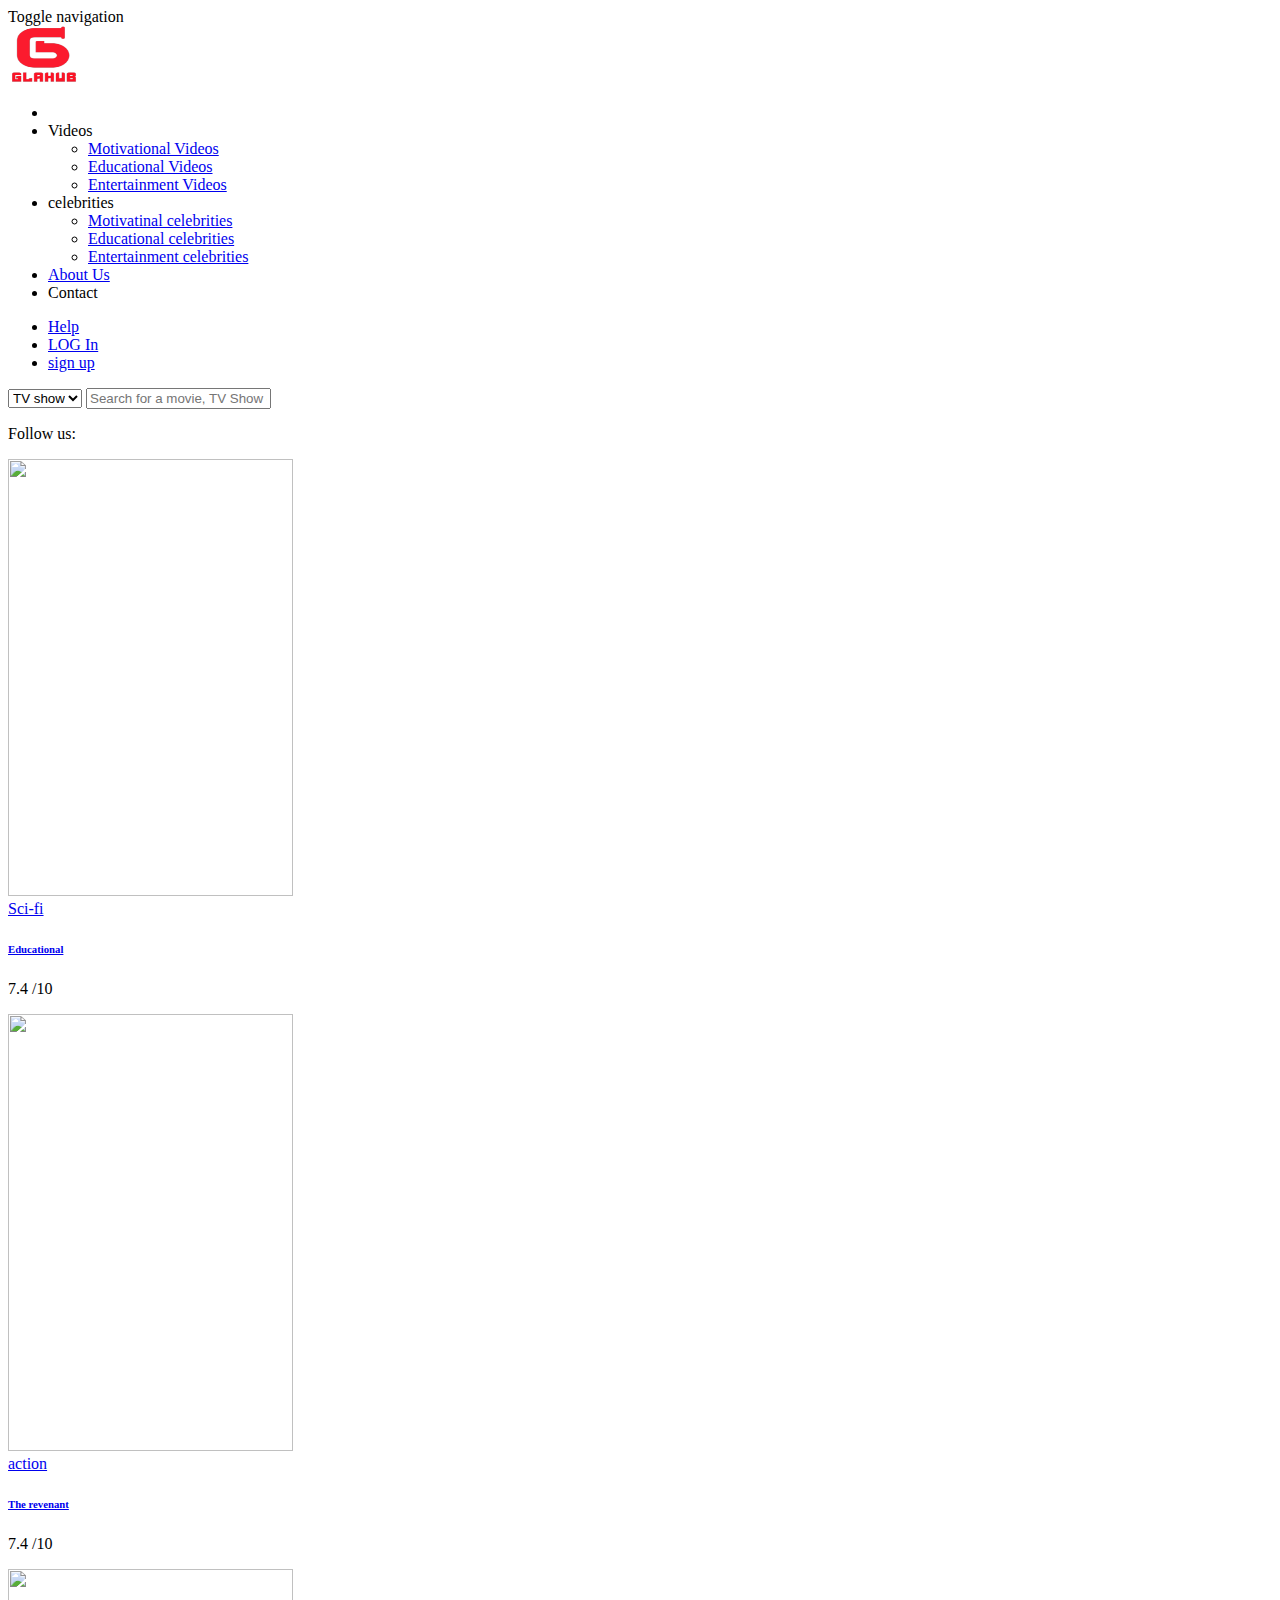
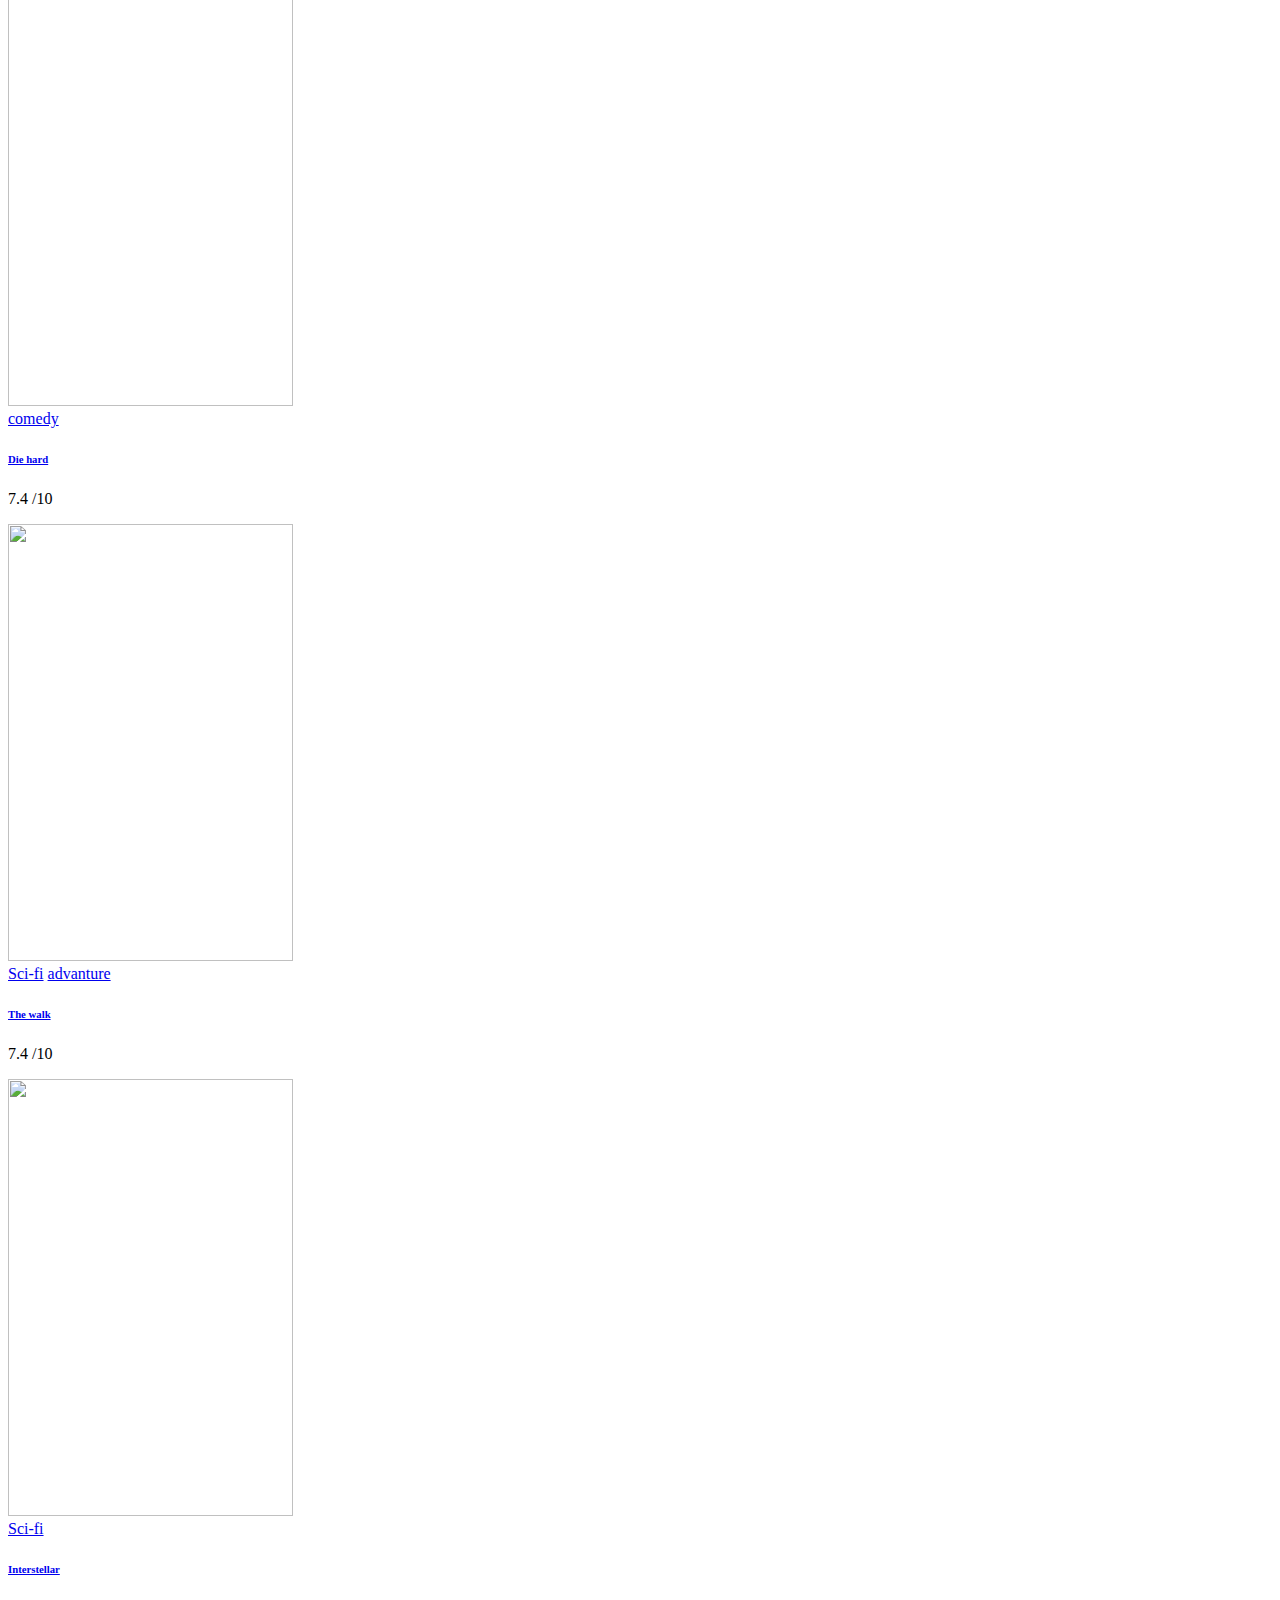
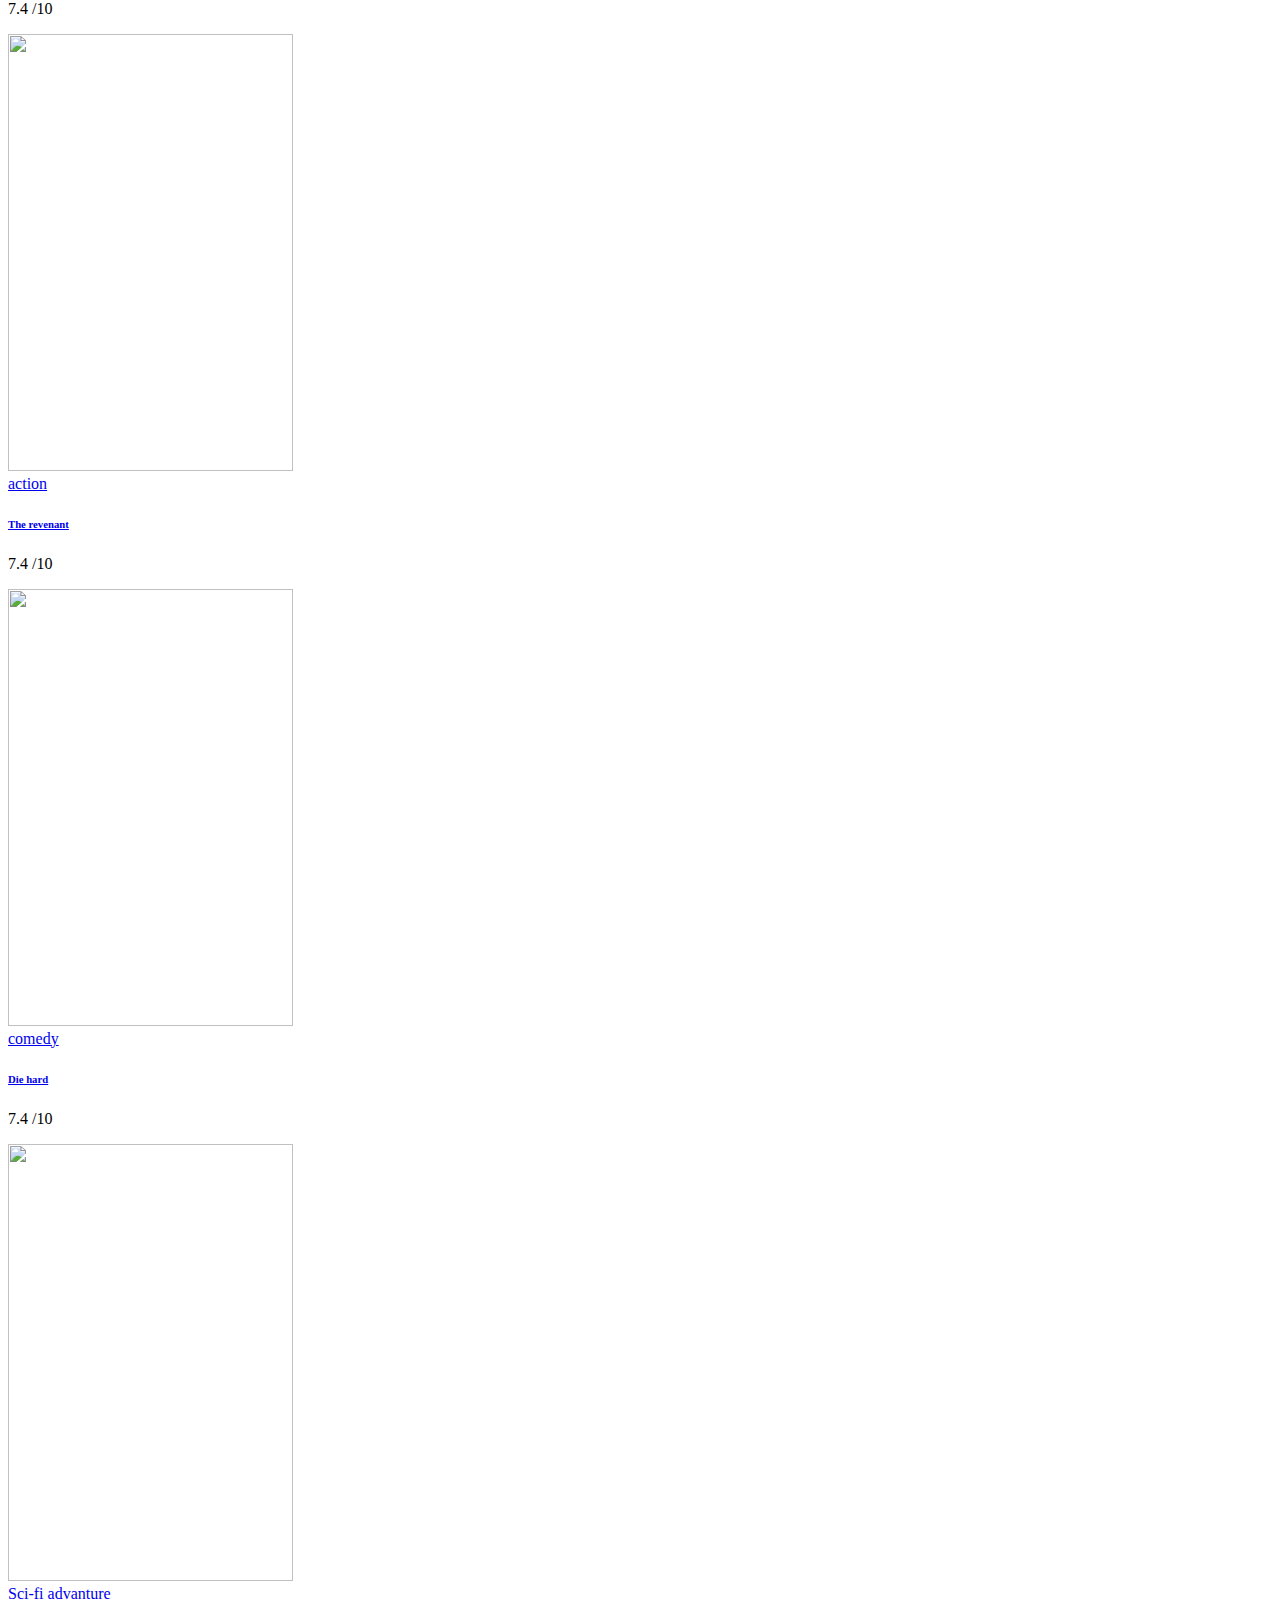
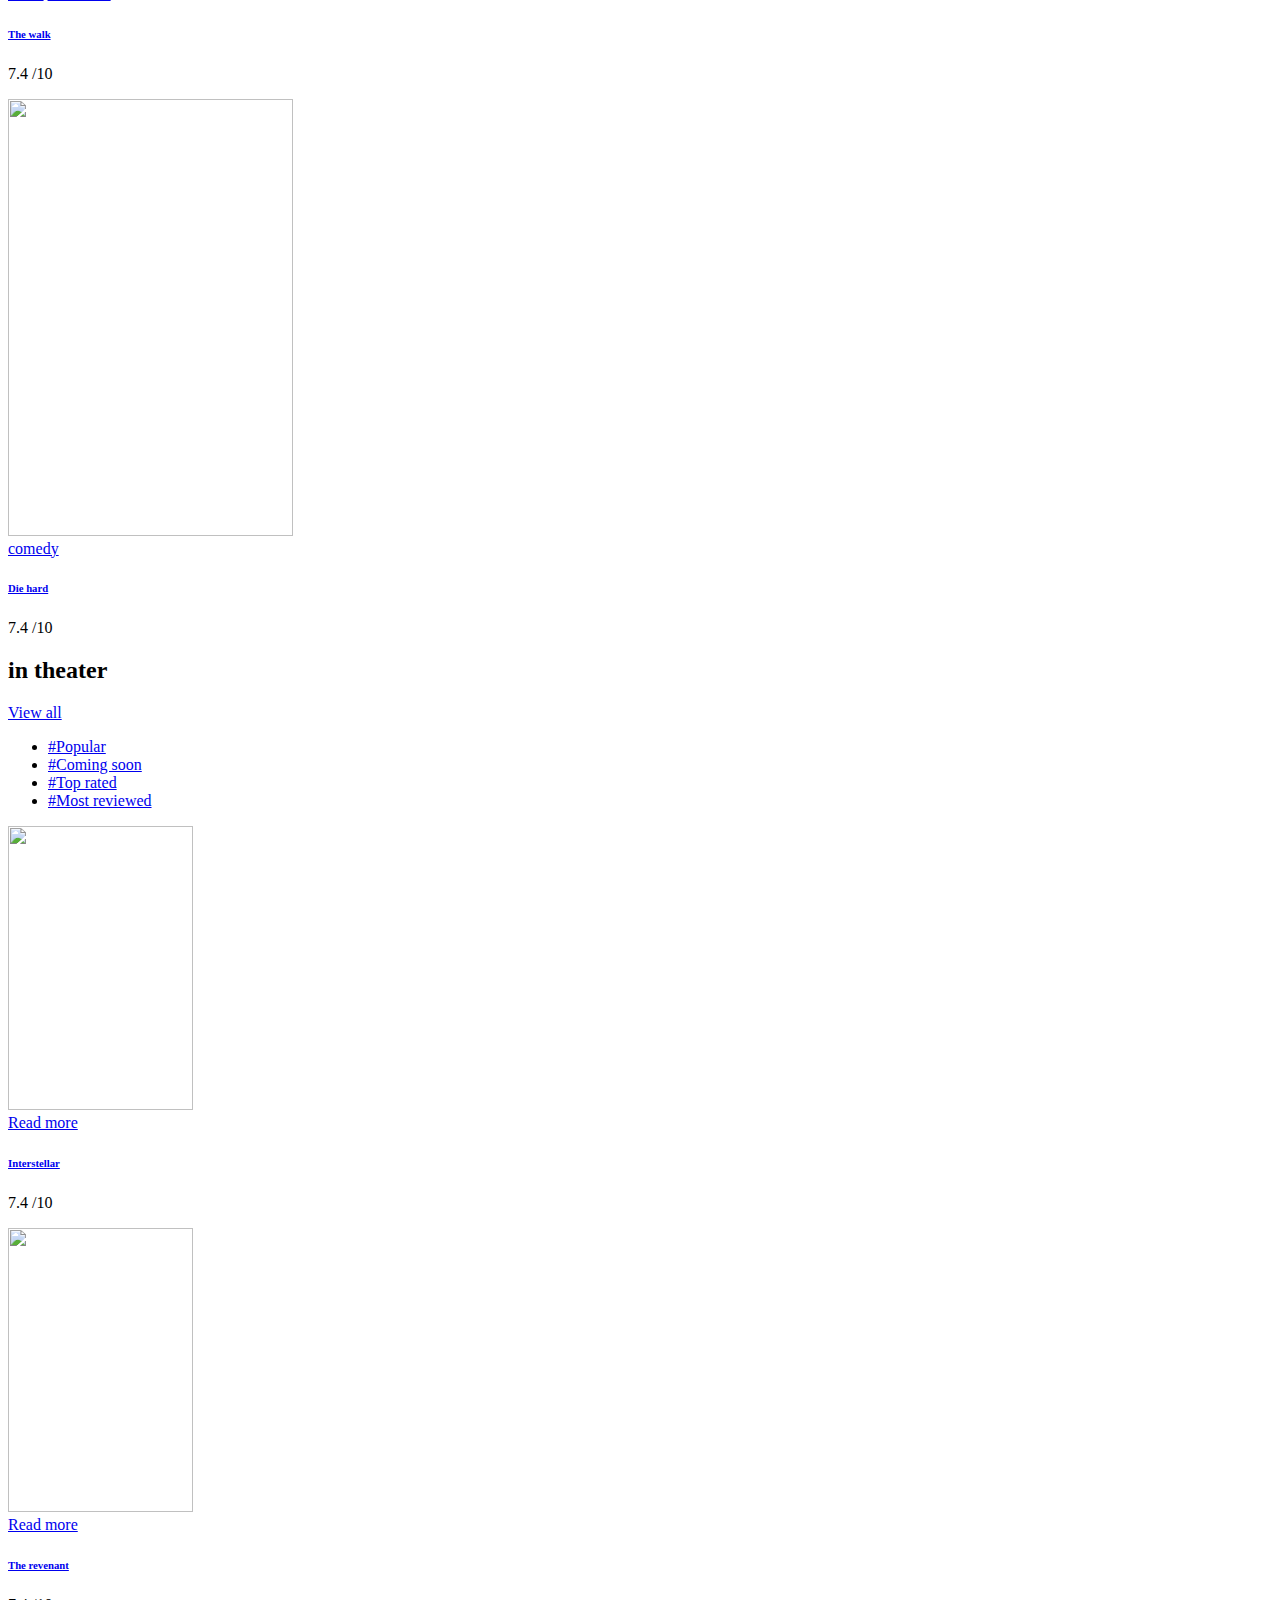
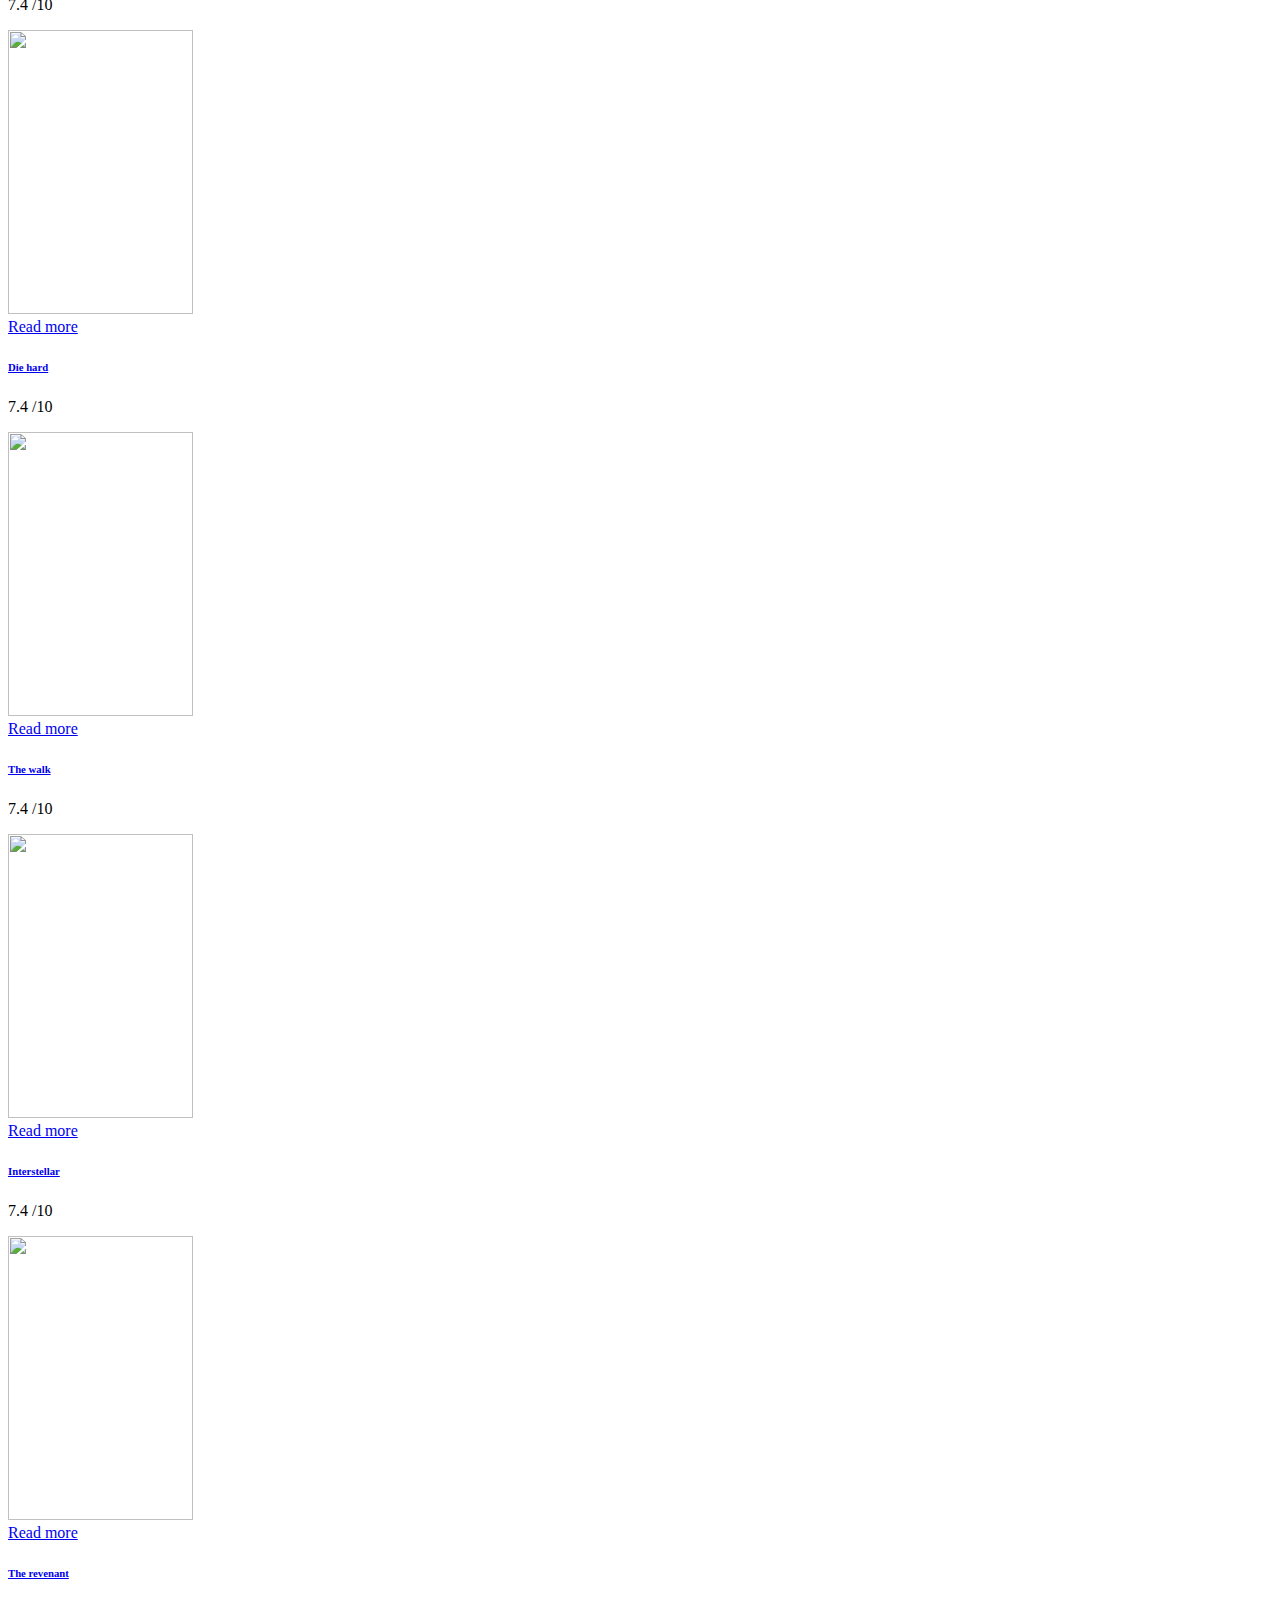
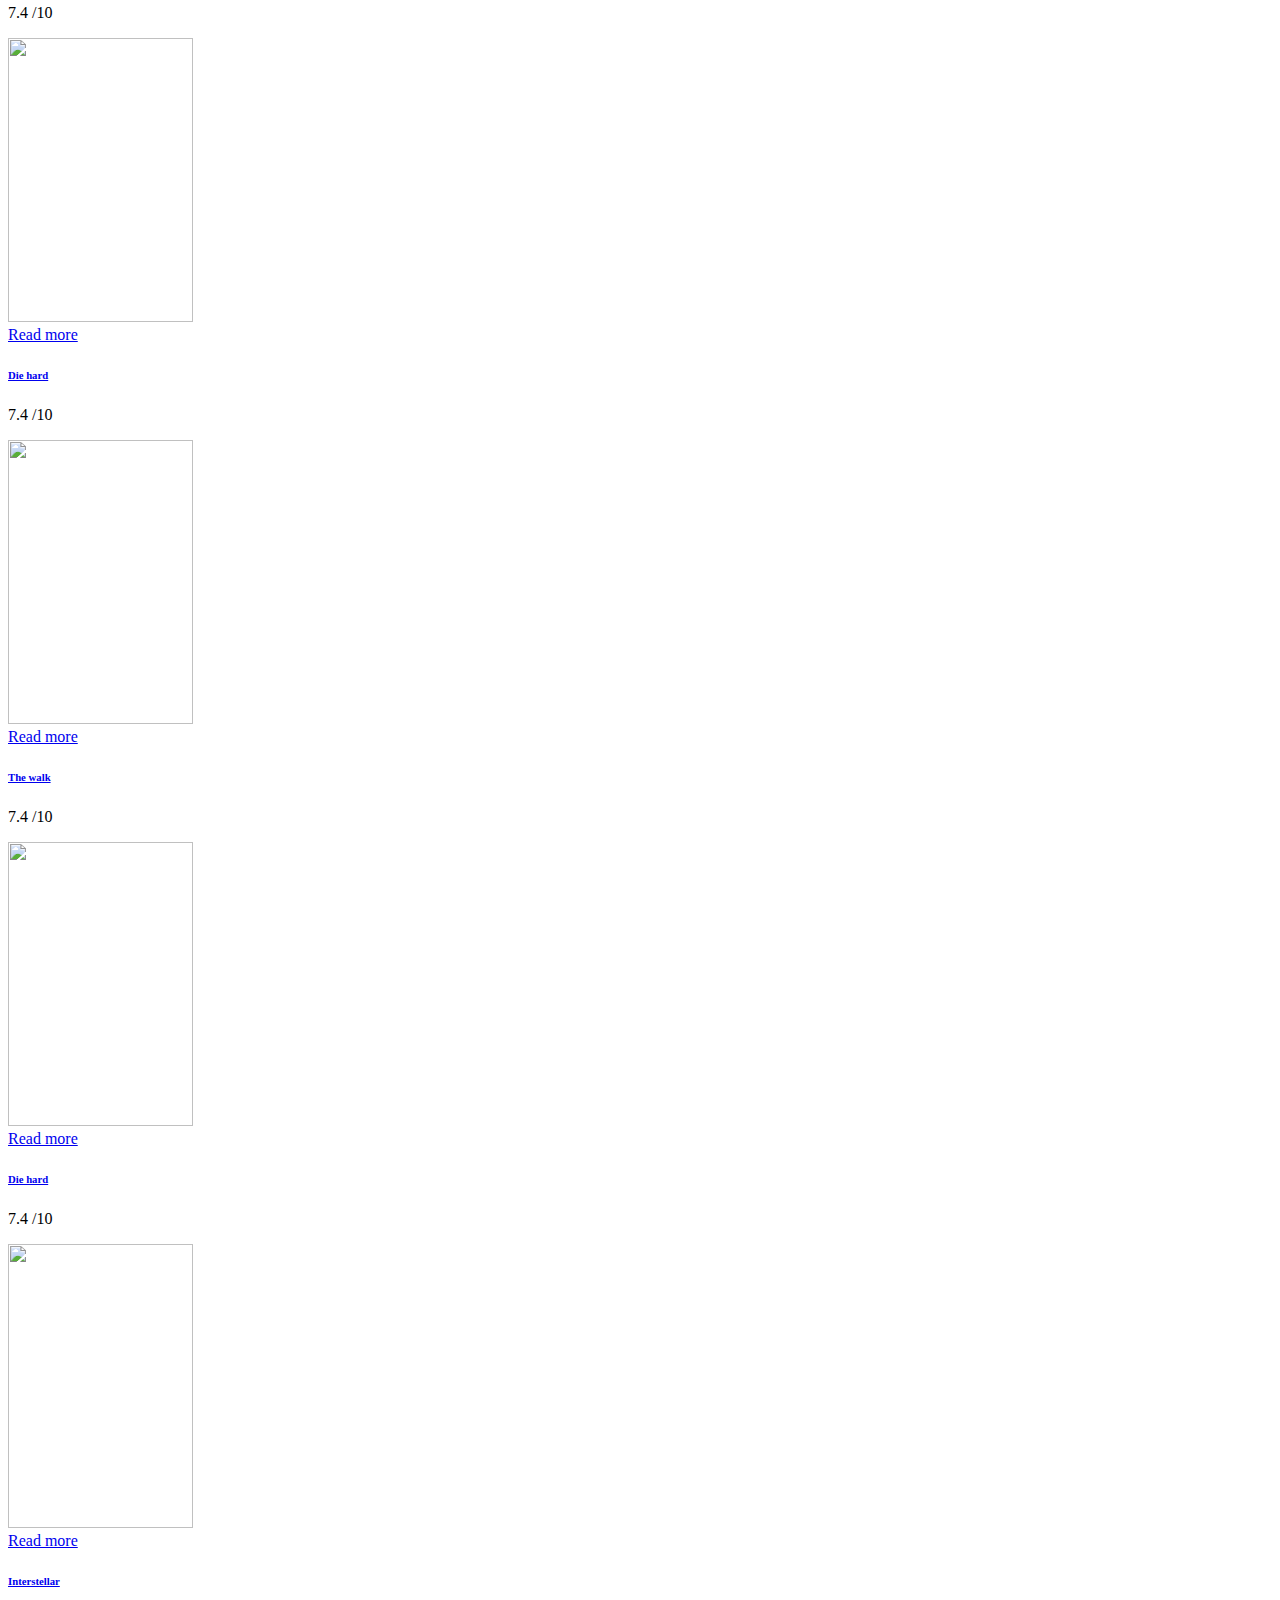
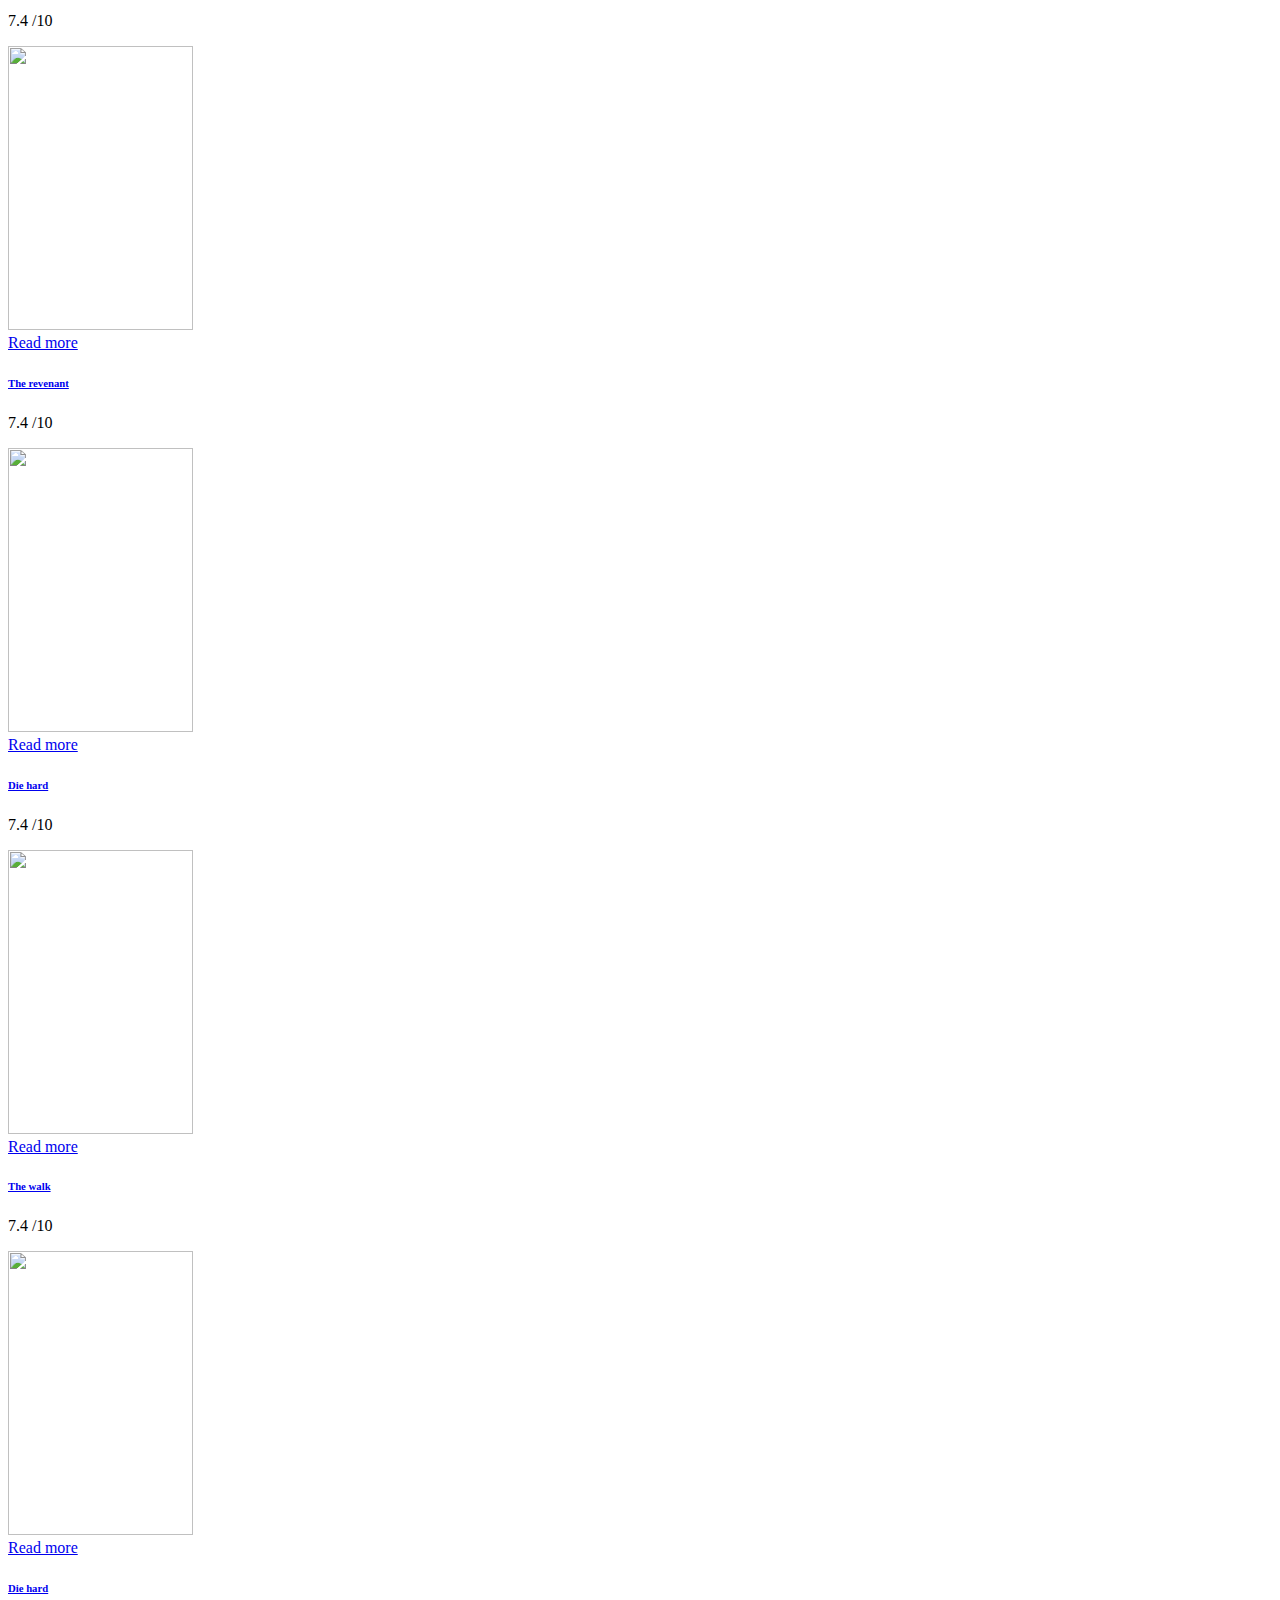
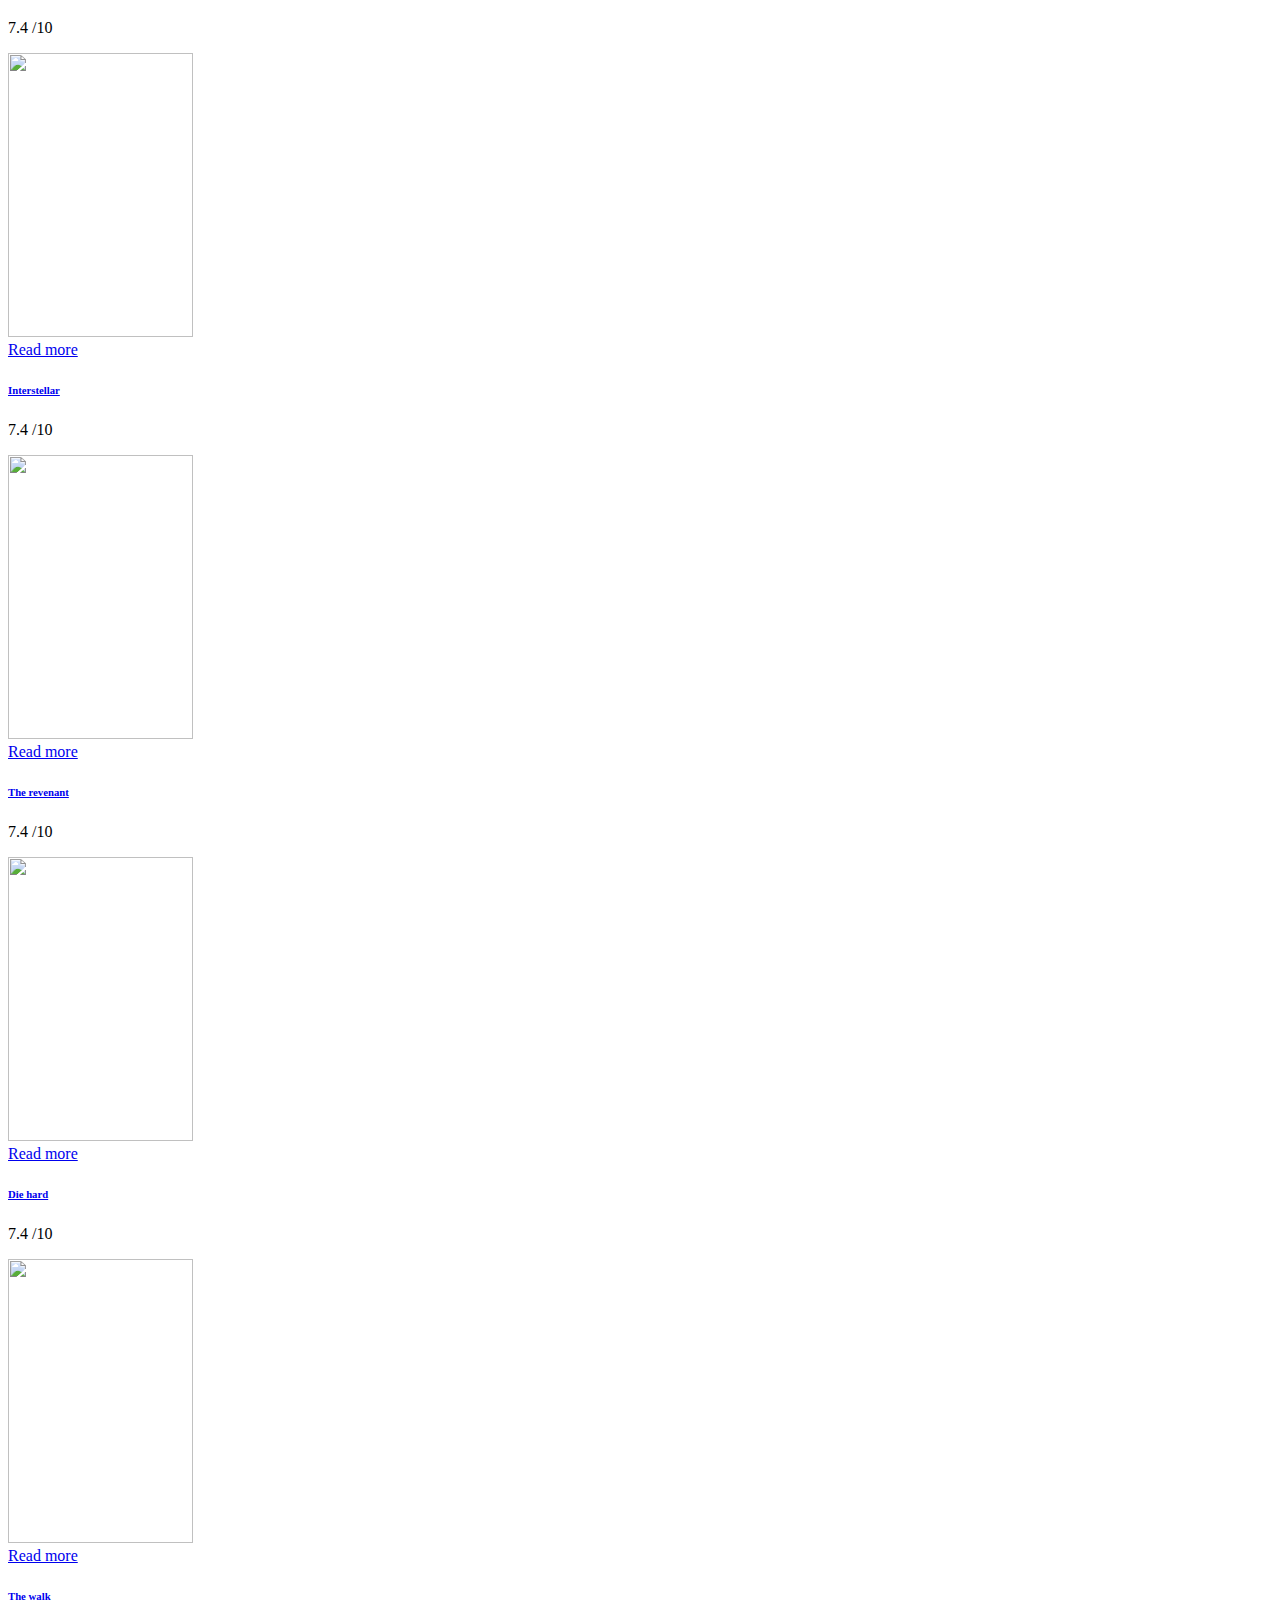
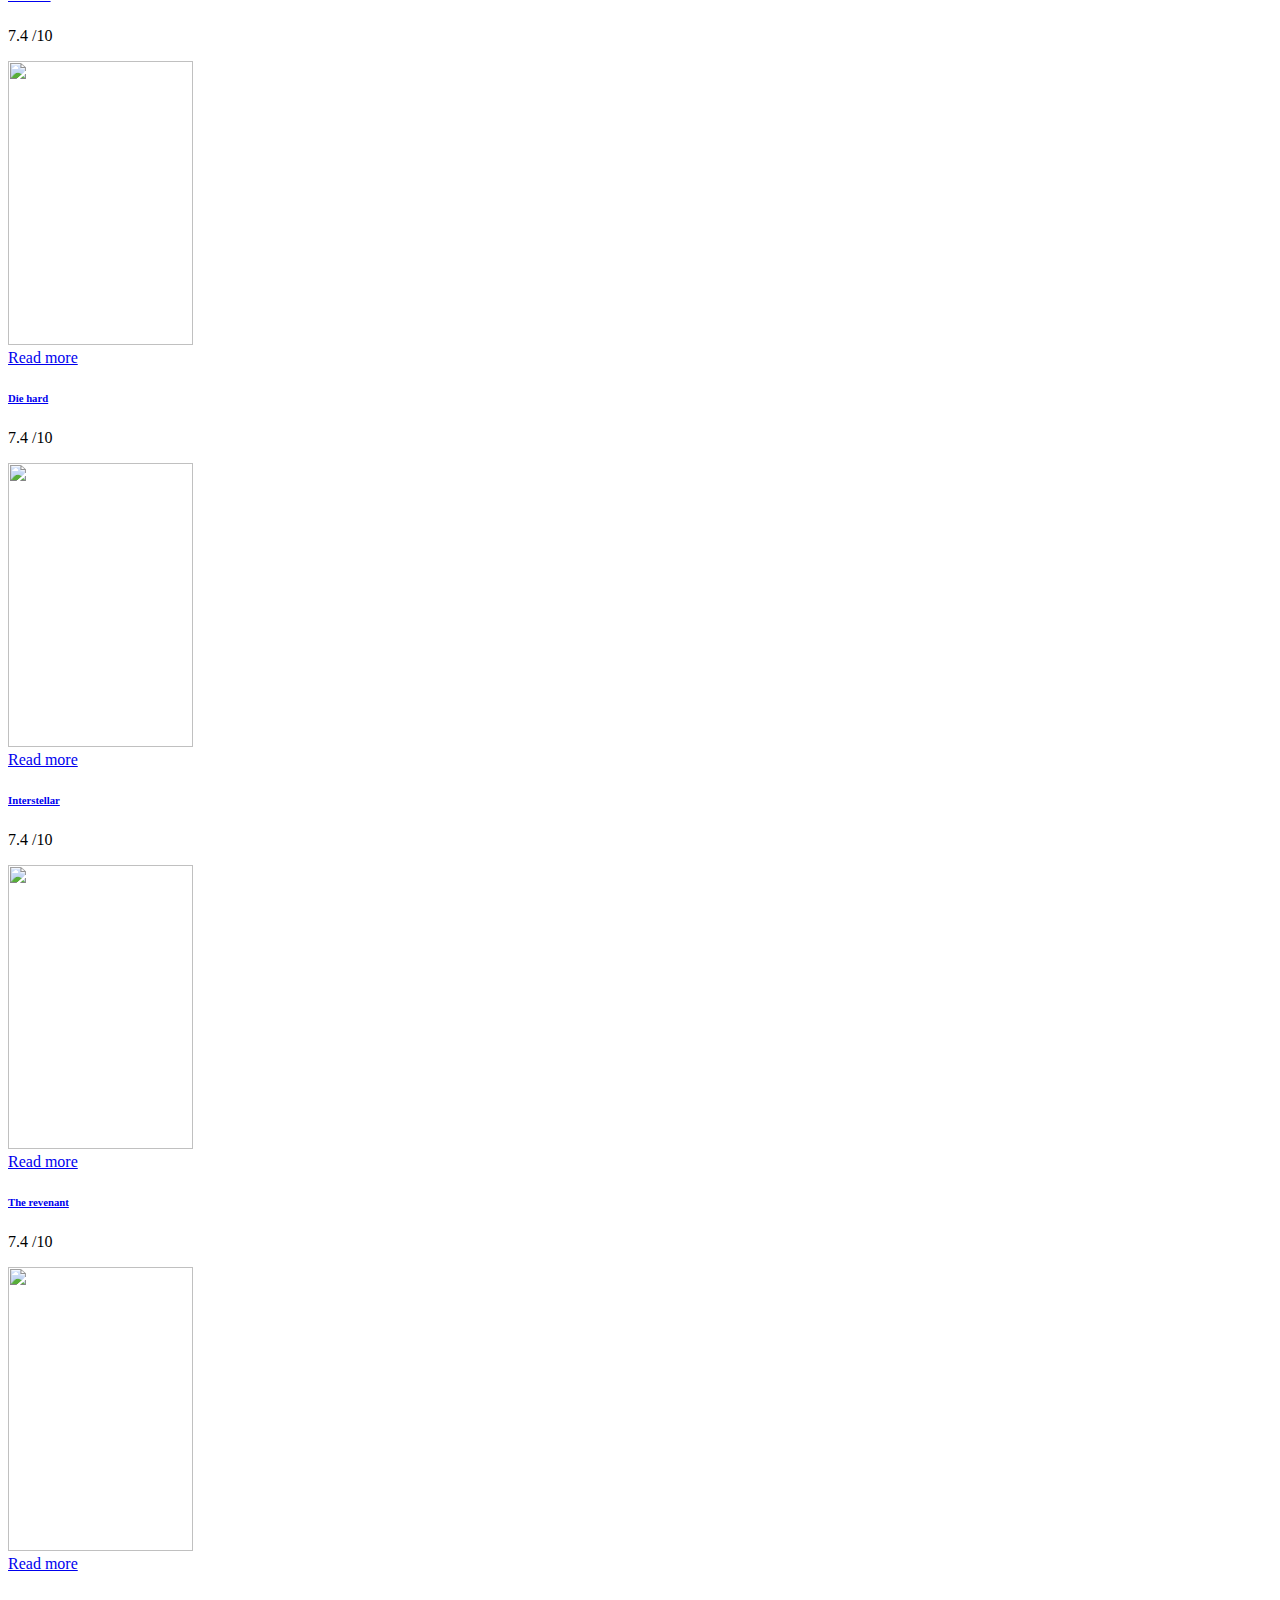
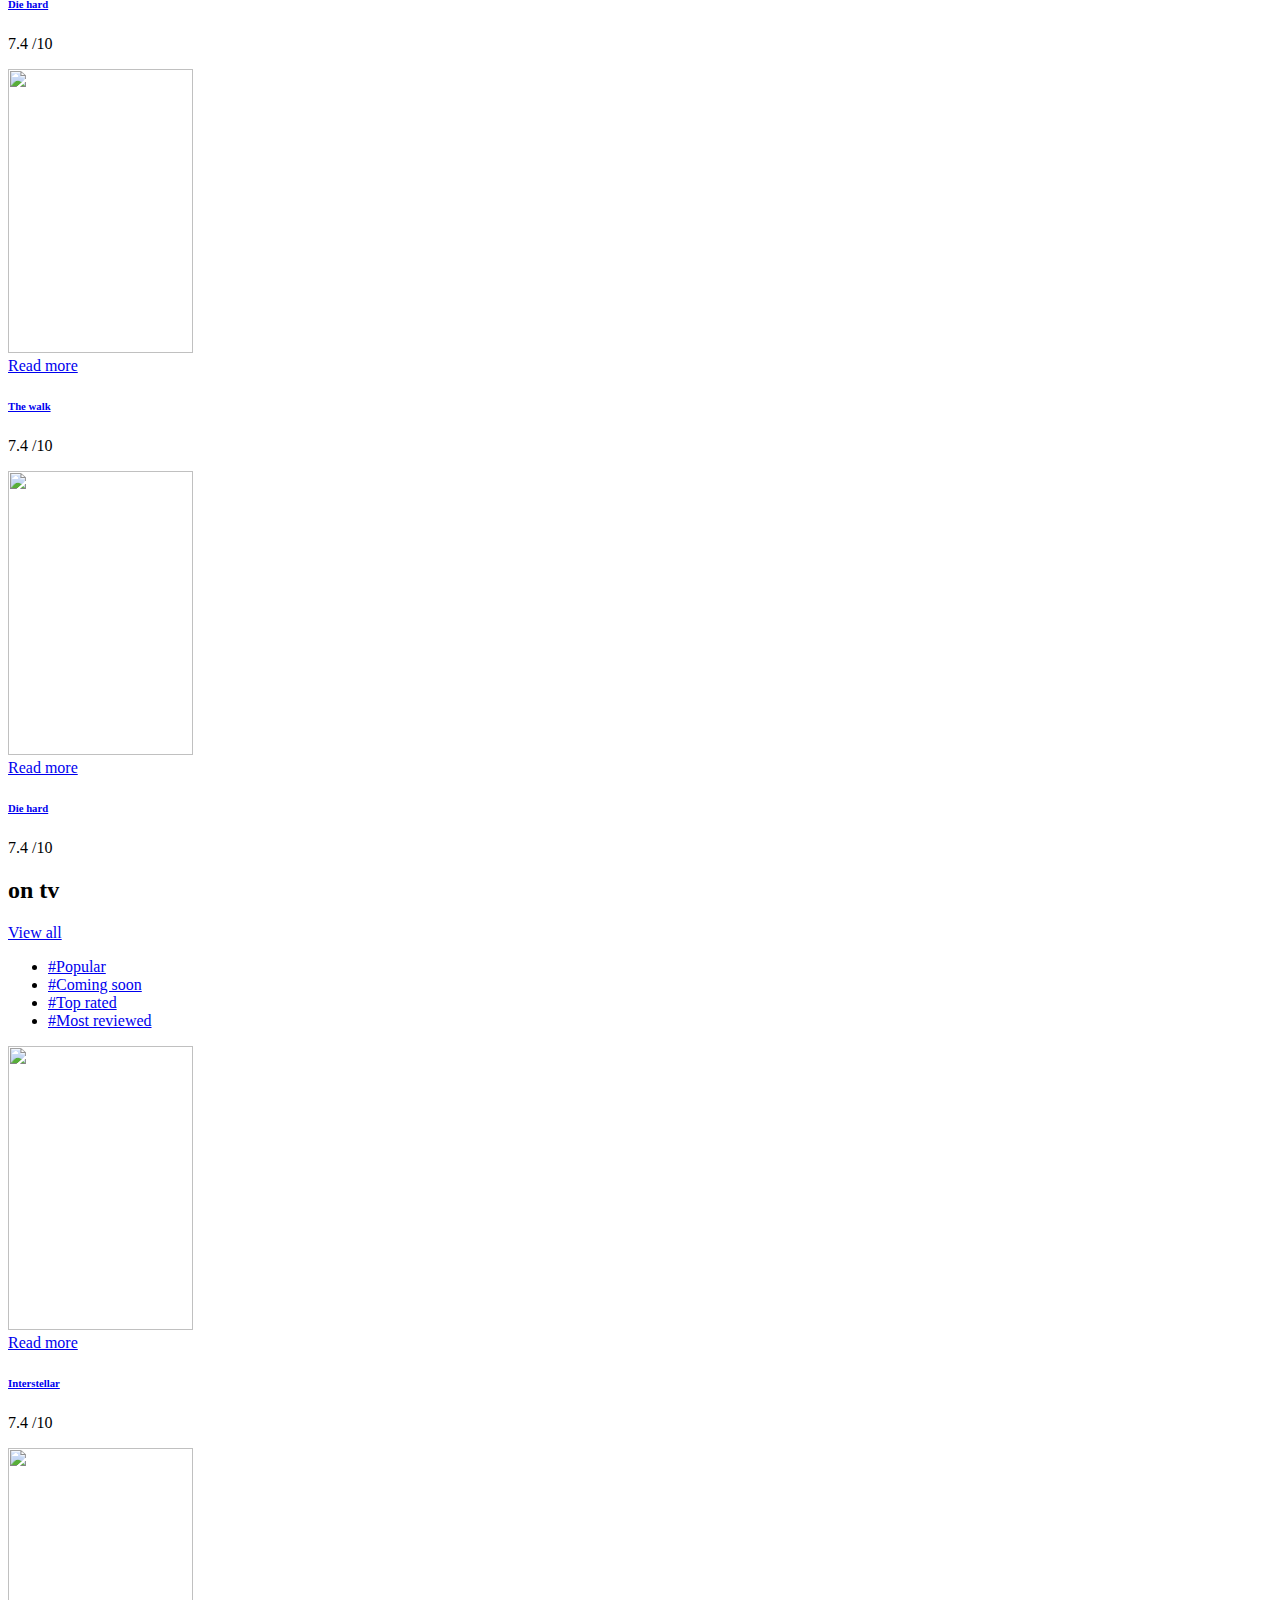
==== commit 5fcf95ce: "update11" ====
--- a/index.html
+++ b/index.html
@@ -39,85 +39,7 @@
     </div>
 </div> -->
 <!--end of preloading-->
-<!--login form popup-->
-<div class="login-wrapper" id="login-content">
-    <div class="login-content">
-        <a href="#" class="close">x</a>
-        <h3>Login</h3>
-        <form method="post" action="#">
-        	<div class="row">
-        		 <label for="username">
-                    Username:
-                    <input type="text" name="username" id="username" placeholder="Hugh Jackman" pattern="^[a-zA-Z][a-zA-Z0-9-_\.]{8,20}$" required="required" />
-                </label>
-        	</div>
-           
-            <div class="row">
-            	<label for="password">
-                    Password:
-                    <input type="password" name="password" id="password" placeholder="******" pattern="(?=^.{8,}$)((?=.*\d)|(?=.*\W+))(?![.\n])(?=.*[A-Z])(?=.*[a-z]).*$" required="required" />
-                </label>
-            </div>
-            <div class="row">
-            	<div class="remember">
-					<div>
-						<input type="checkbox" name="remember" value="Remember me"><span>Remember me</span>
-					</div>
-            		<a href="#">Forget password ?</a>
-            	</div>
-            </div>
-           <div class="row">
-           	 <button type="submit">Login</button>
-           </div>
-        </form>
-        <div class="row">
-        	<p>Or via social</p>
-            <div class="social-btn-2">
-            	<a class="fb" href="#"><i class="ion-social-facebook"></i>Facebook</a>
-            	<a class="tw" href="#"><i class="ion-social-twitter"></i>twitter</a>
-            </div>
-        </div>
-    </div>
-</div>
-<!--end of login form popup-->
-<!--signup form popup-->
-<div class="login-wrapper"  id="signup-content">
-    <div class="login-content">
-        <a href="#" class="close">x</a>
-        <h3>sign up</h3>
-        <form method="post" action="#">
-            <div class="row">
-                 <label for="username-2">
-                    Username:
-                    <input type="text" name="username" id="username-2" placeholder="Hugh Jackman" pattern="^[a-zA-Z][a-zA-Z0-9-_\.]{8,20}$" required="required" />
-                </label>
-            </div>
-           
-            <div class="row">
-                <label for="email-2">
-                    your email:
-                    <input type="password" name="email" id="email-2" placeholder="" pattern="(?=^.{8,}$)((?=.*\d)|(?=.*\W+))(?![.\n])(?=.*[A-Z])(?=.*[a-z]).*$" required="required" />
-                </label>
-            </div>
-             <div class="row">
-                <label for="password-2">
-                    Password:
-                    <input type="password" name="password" id="password-2" placeholder="" pattern="(?=^.{8,}$)((?=.*\d)|(?=.*\W+))(?![.\n])(?=.*[A-Z])(?=.*[a-z]).*$" required="required" />
-                </label>
-            </div>
-             <div class="row">
-                <label for="repassword-2">
-                    re-type Password:
-                    <input type="password" name="password" id="repassword-2" placeholder="" pattern="(?=^.{8,}$)((?=.*\d)|(?=.*\W+))(?![.\n])(?=.*[A-Z])(?=.*[a-z]).*$" required="required" />
-                </label>
-            </div>
-           <div class="row">
-             <button type="submit">sign up</button>
-           </div>
-        </form>
-    </div>
-</div>
-<!--end of signup form popup-->
+
 
 <!-- BEGIN | Header -->
 <header class="ht-header">
@@ -133,7 +55,7 @@
 							<span></span>
 						</div>
 				    </div>
-				    <a href="index-2.html"><img class="logo" src="images/logo1.png" alt="" width="119" height="58"></a>
+				    <a href="index.html"><img class="logo"  style="width:70px;" src="./images/logo1.png" alt="" width="119" height="58"></a>
 			    </div>
 				<!-- Collect the nav links, forms, and other content for toggling -->
 				<div class="collapse navbar-collapse flex-parent" id="bs-example-navbar-collapse-1">
@@ -174,7 +96,7 @@
 							</ul>
 						</li>
 						<li class="dropdown first">
-							<a class="btn btn-default dropdown-toggle lv1" data-toggle="dropdown" data-hover="dropdown">
+							<a class="btn btn-default dropdown-toggle lv1" href="About.html" >
 							About Us
 							</a>
 							<!-- <ul class="dropdown-menu level1">
@@ -207,8 +129,8 @@
 							</ul>
 						</li>                 -->
 						<li><a href="#">Help</a></li>
-						<li class="loginLink"><a href="#">LOG In</a></li>
-						<li class="btn signupLink"><a href="#">sign up</a></li>
+						<li class=""><a href="bk/lg/login.php">LOG In</a></li>
+						<li class="btn"><a href="bk/lg/signup.php">sign up</a></li>
 					</ul>
 				</div>
 			<!-- /.navbar-collapse -->
@@ -245,7 +167,7 @@
 	    				<div class="cate">
 	    					<span class="blue"><a href="#">Sci-fi</a></span>
 	    				</div>
-	    				<h6><a href="#">Interstellar</a></h6>
+	    				<h6><a href="Educational.html">Educational</a></h6>
 	    				<p><i class="ion-android-star"></i><span>7.4</span> /10</p>
 	    			</div>
 	    		</div>
@@ -287,7 +209,7 @@
 	    		</div>
 	    		<div class="movie-item">
 	    			<div class="mv-img">
-	    				<a href="#"><img src="images/uploads/slider1.jpg" alt="" width="285" height="437"></a>
+	    				<a href="#"><img src="images/uploads/slider5.jpg" alt="" width="285" height="437"></a>
 	    			</div>
 	    			<div class="title-in">
 	    				<div class="cate">
@@ -299,7 +221,7 @@
 	    		</div>
 				<div class="movie-item">
 	    			<div class="mv-img">
-	    				<a href="#"><img src="images/uploads/slider2.jpg" alt="" width="285" height="437"></a>
+	    				<a href="#"><img src="images/uploads/slider6.jpg" alt="" width="285" height="437"></a>
 	    			</div>
 	    			<div class="title-in">
 	    				<div class="cate">
@@ -1420,7 +1342,7 @@
 	<div class="container">
 		<div class="flex-parent-ft">
 			<div class="flex-child-ft item1">
-				 <a href="index-2.html"><img class="logo" src="images/logo1.png" alt=""></a>
+				 <a href="index.html"><img class="logo"  style="width:200px;" src="images/logo1.png" alt=""></a>
 				 <p>5th Avenue st, manhattan<br>
 				New York, NY 10001</p>
 				<p>Call us: <a href="#">(+01) 202 342 6789</a></p>
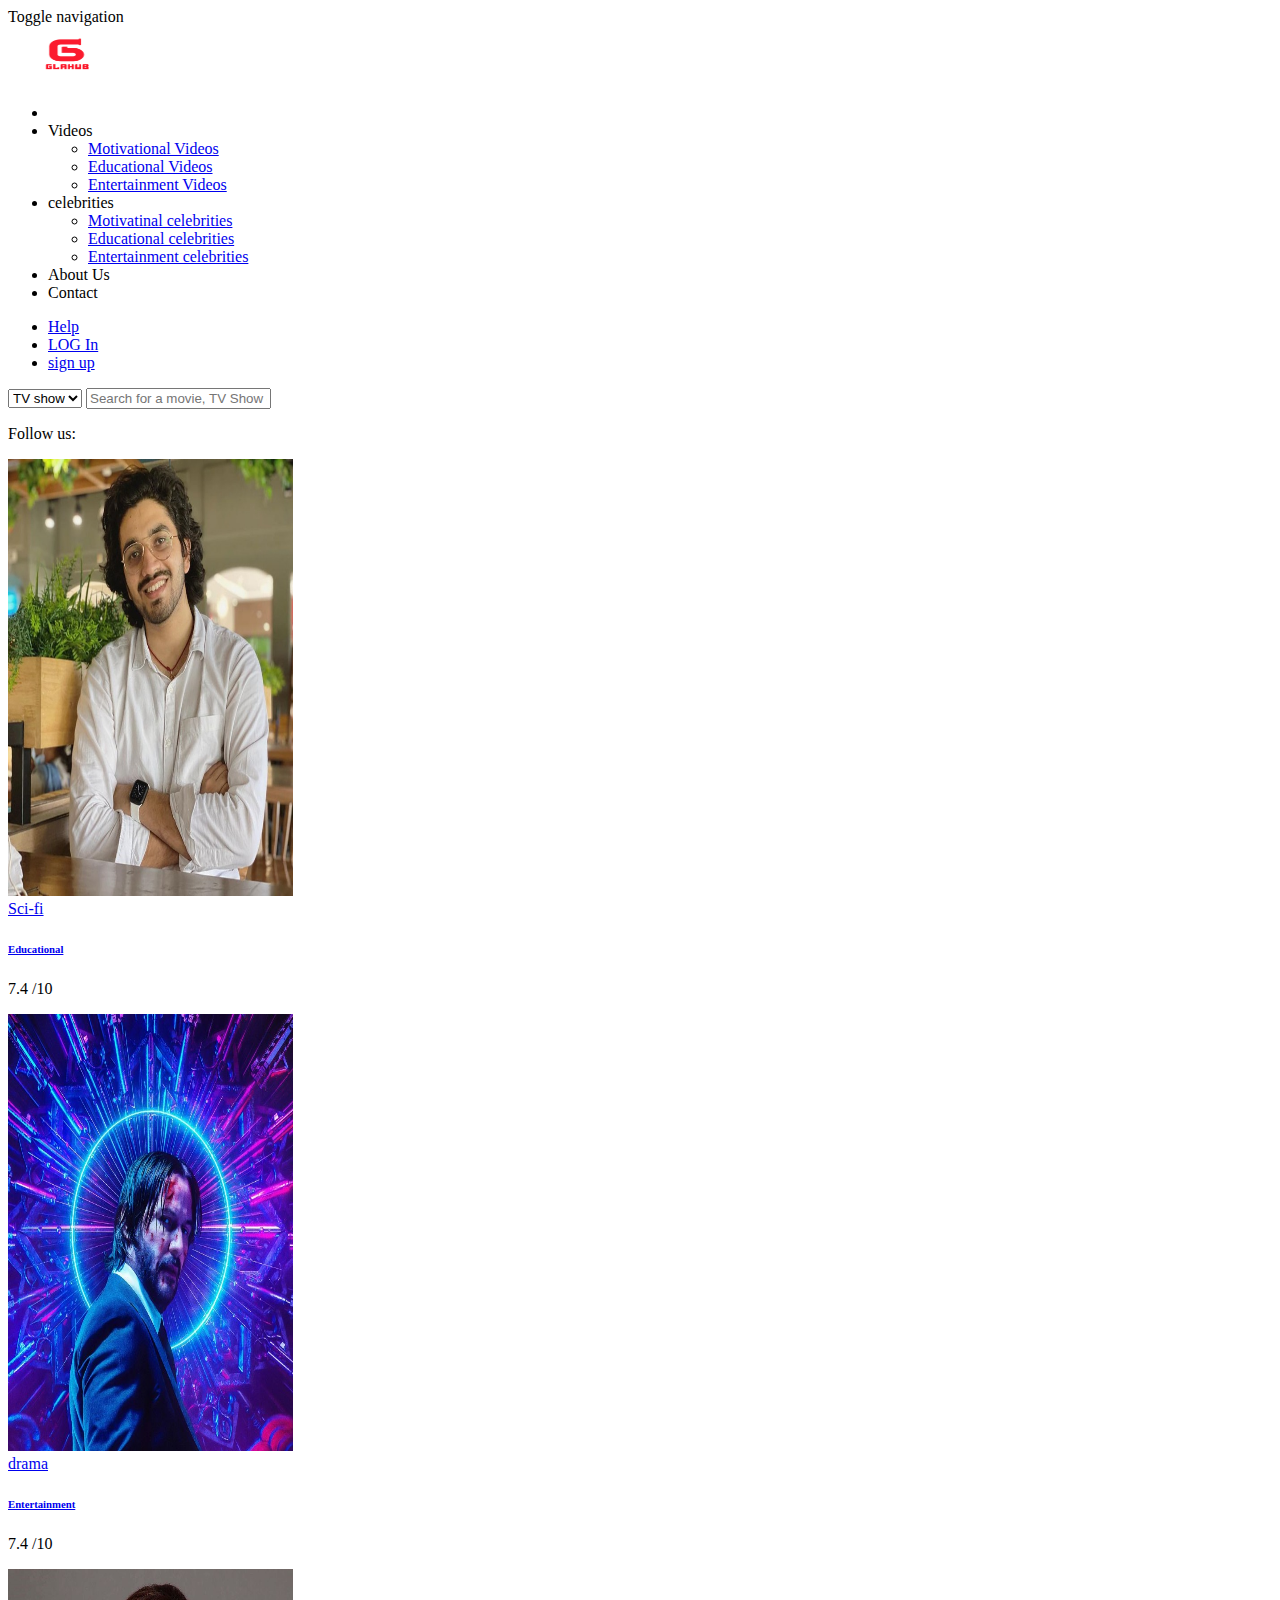
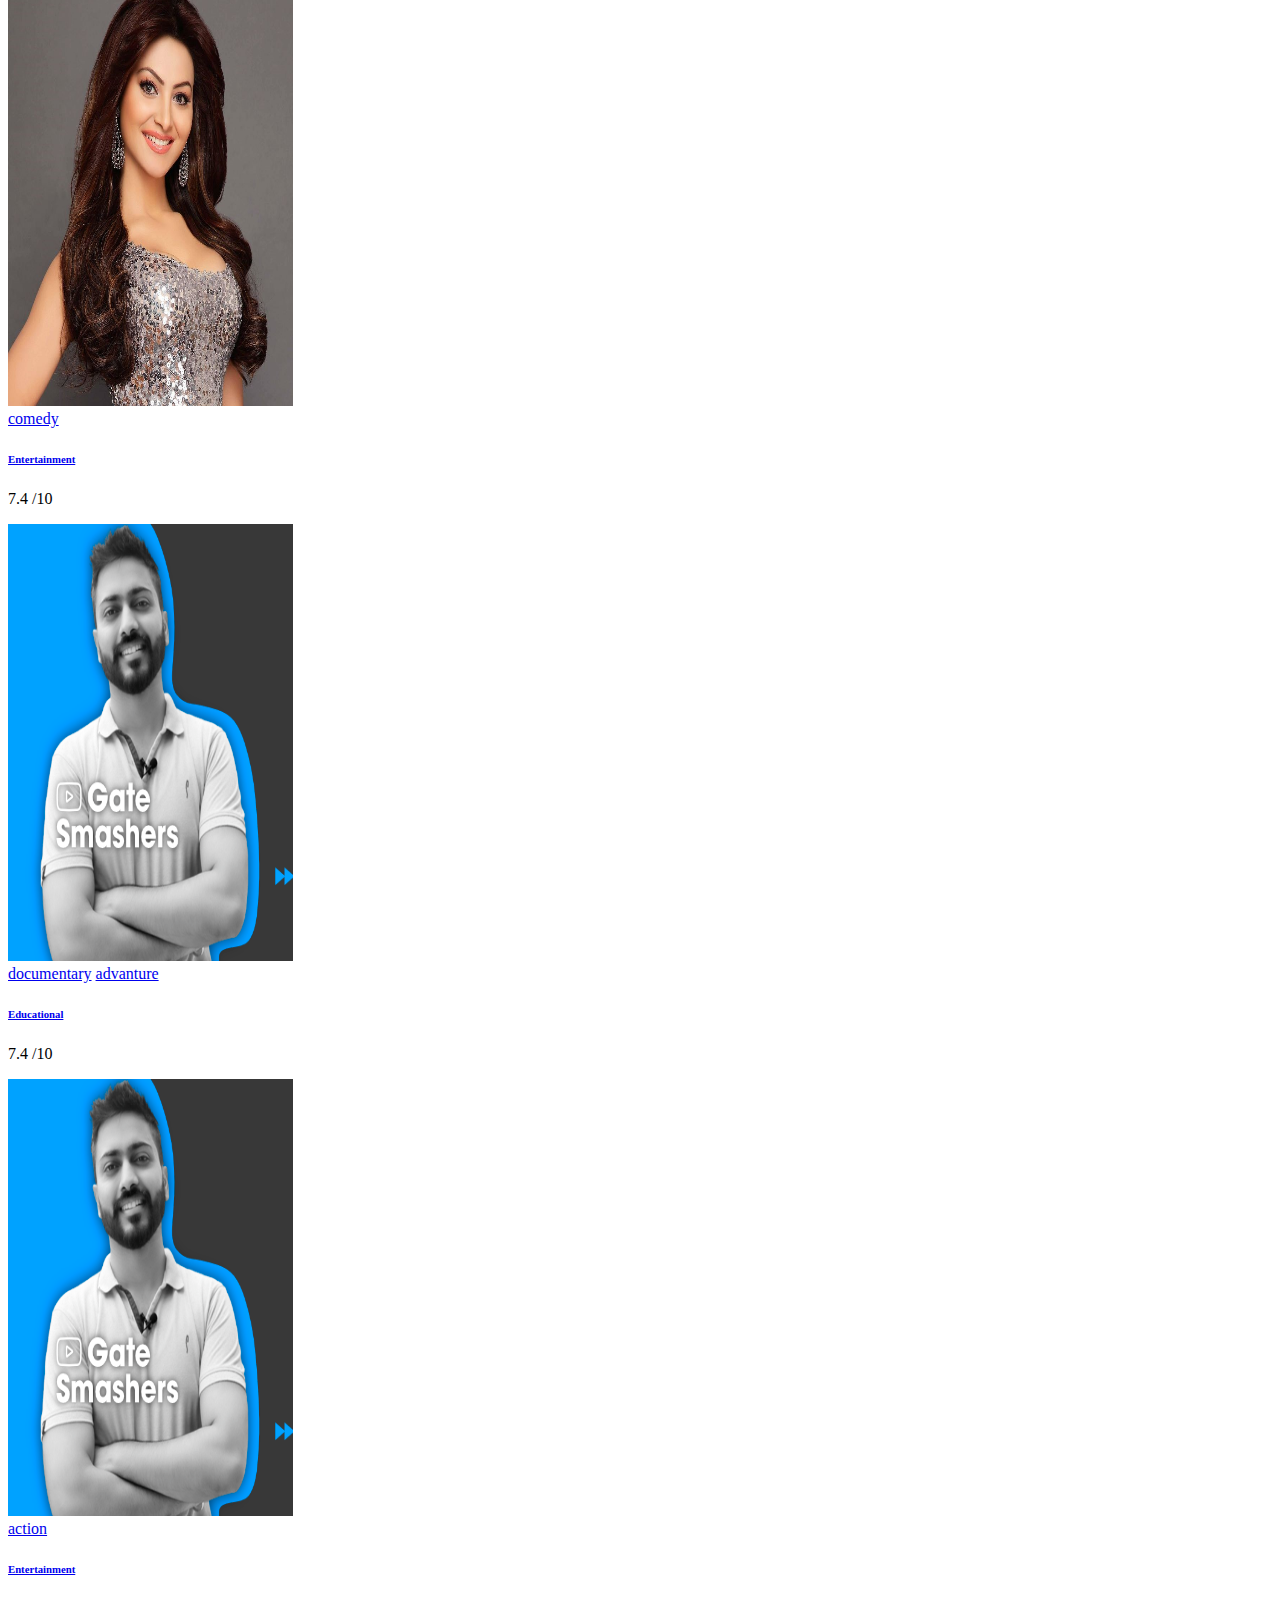
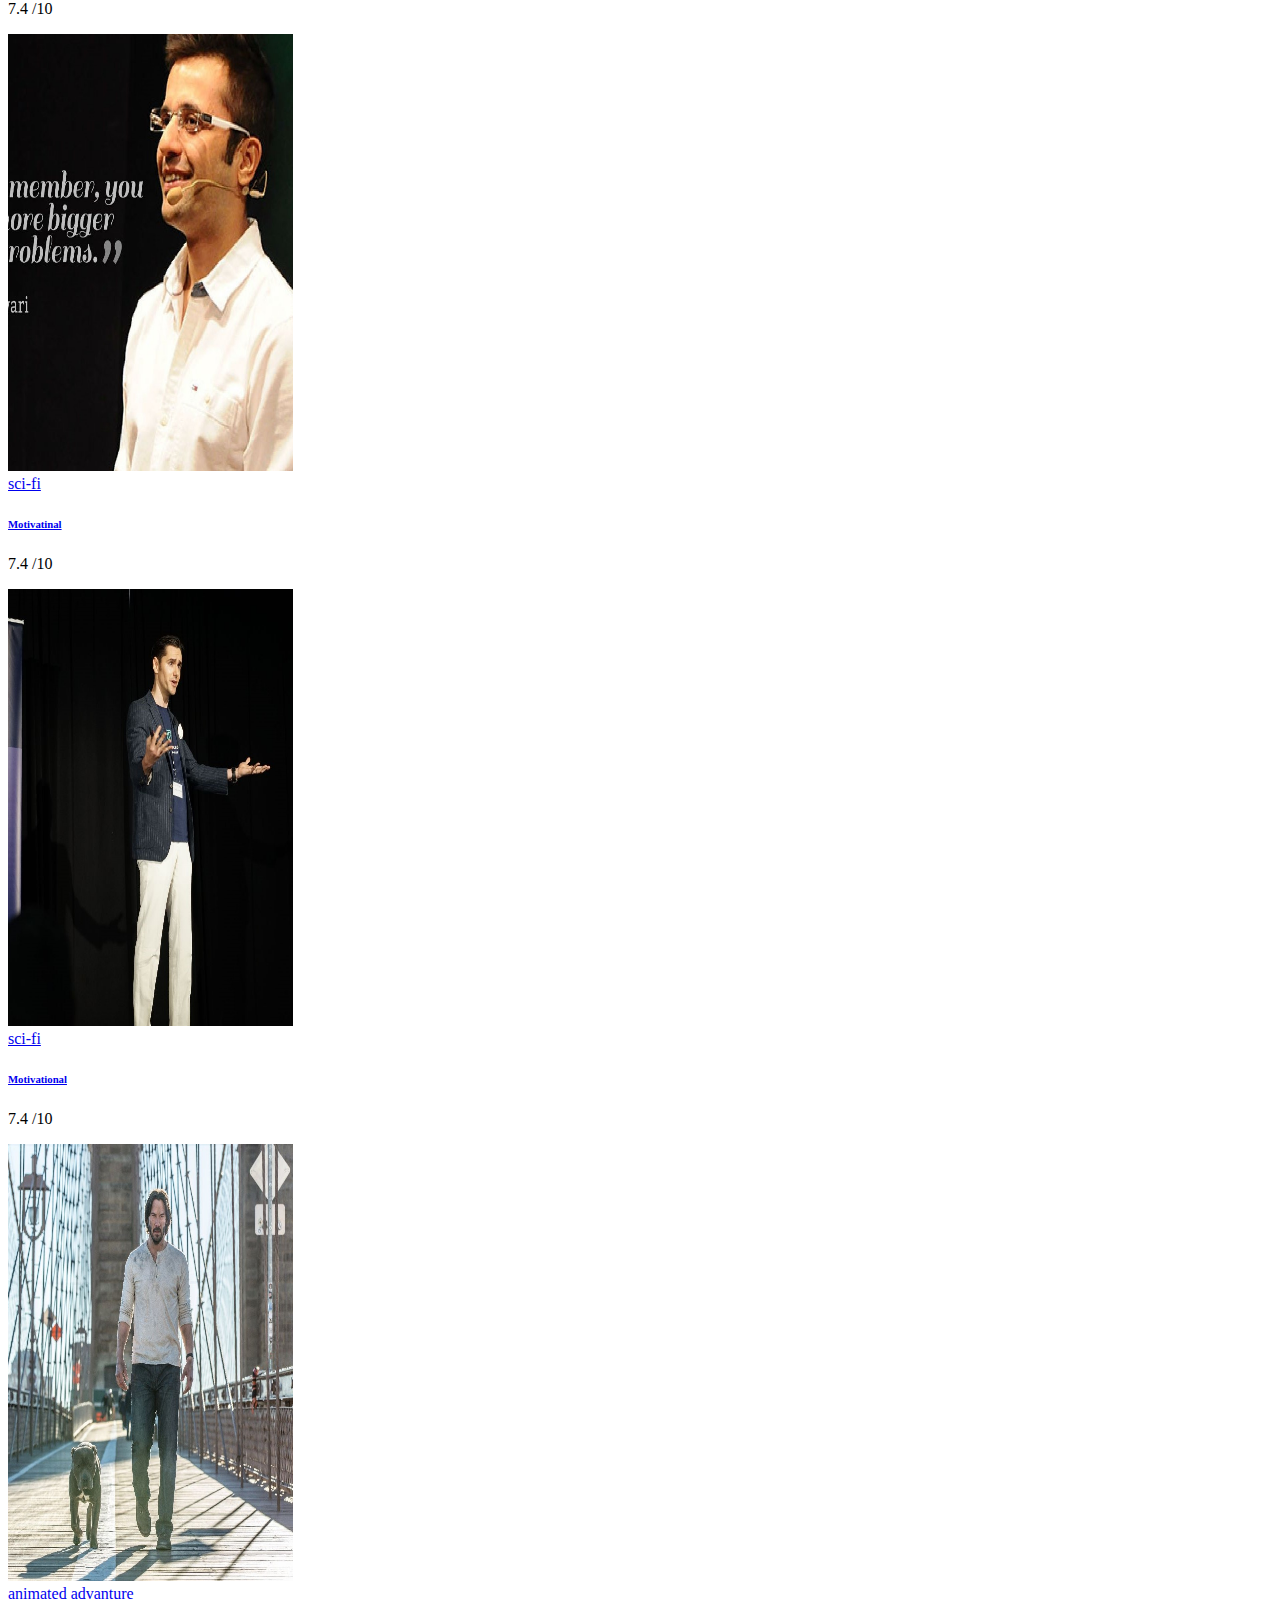
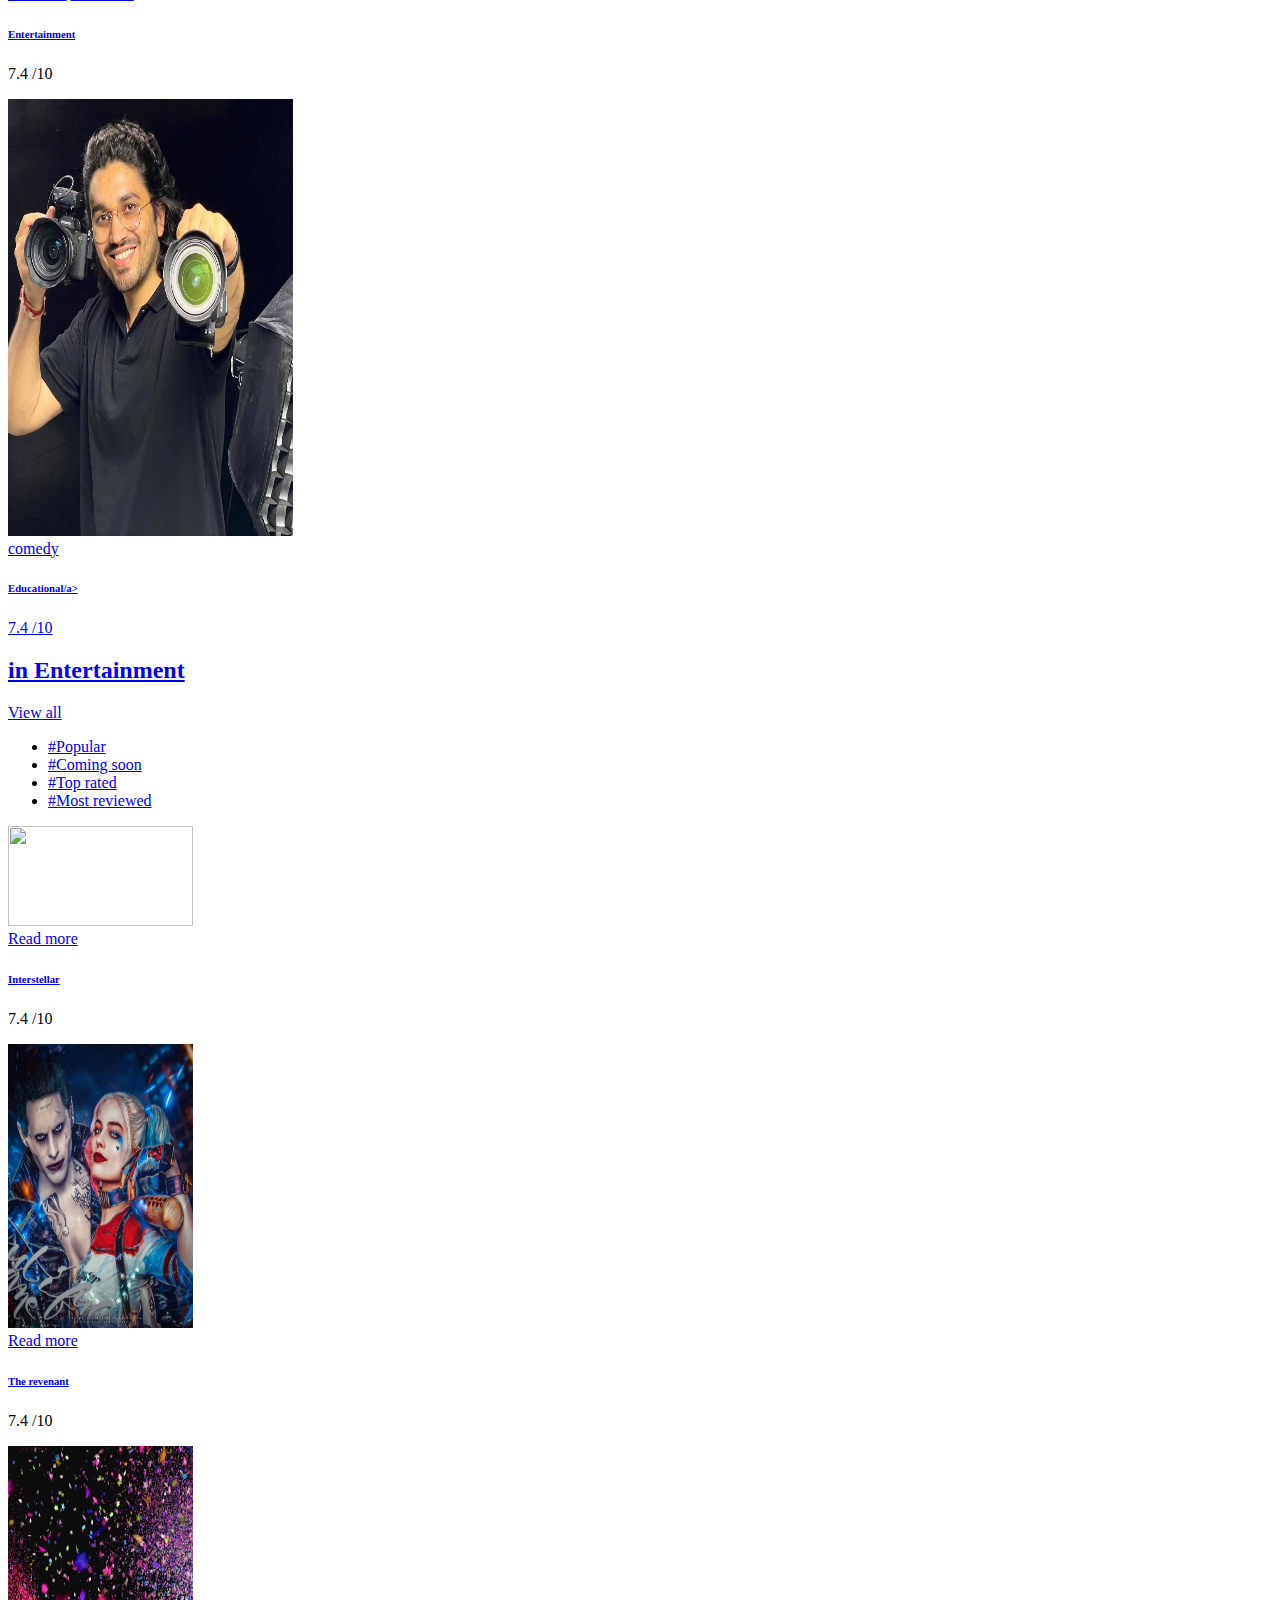
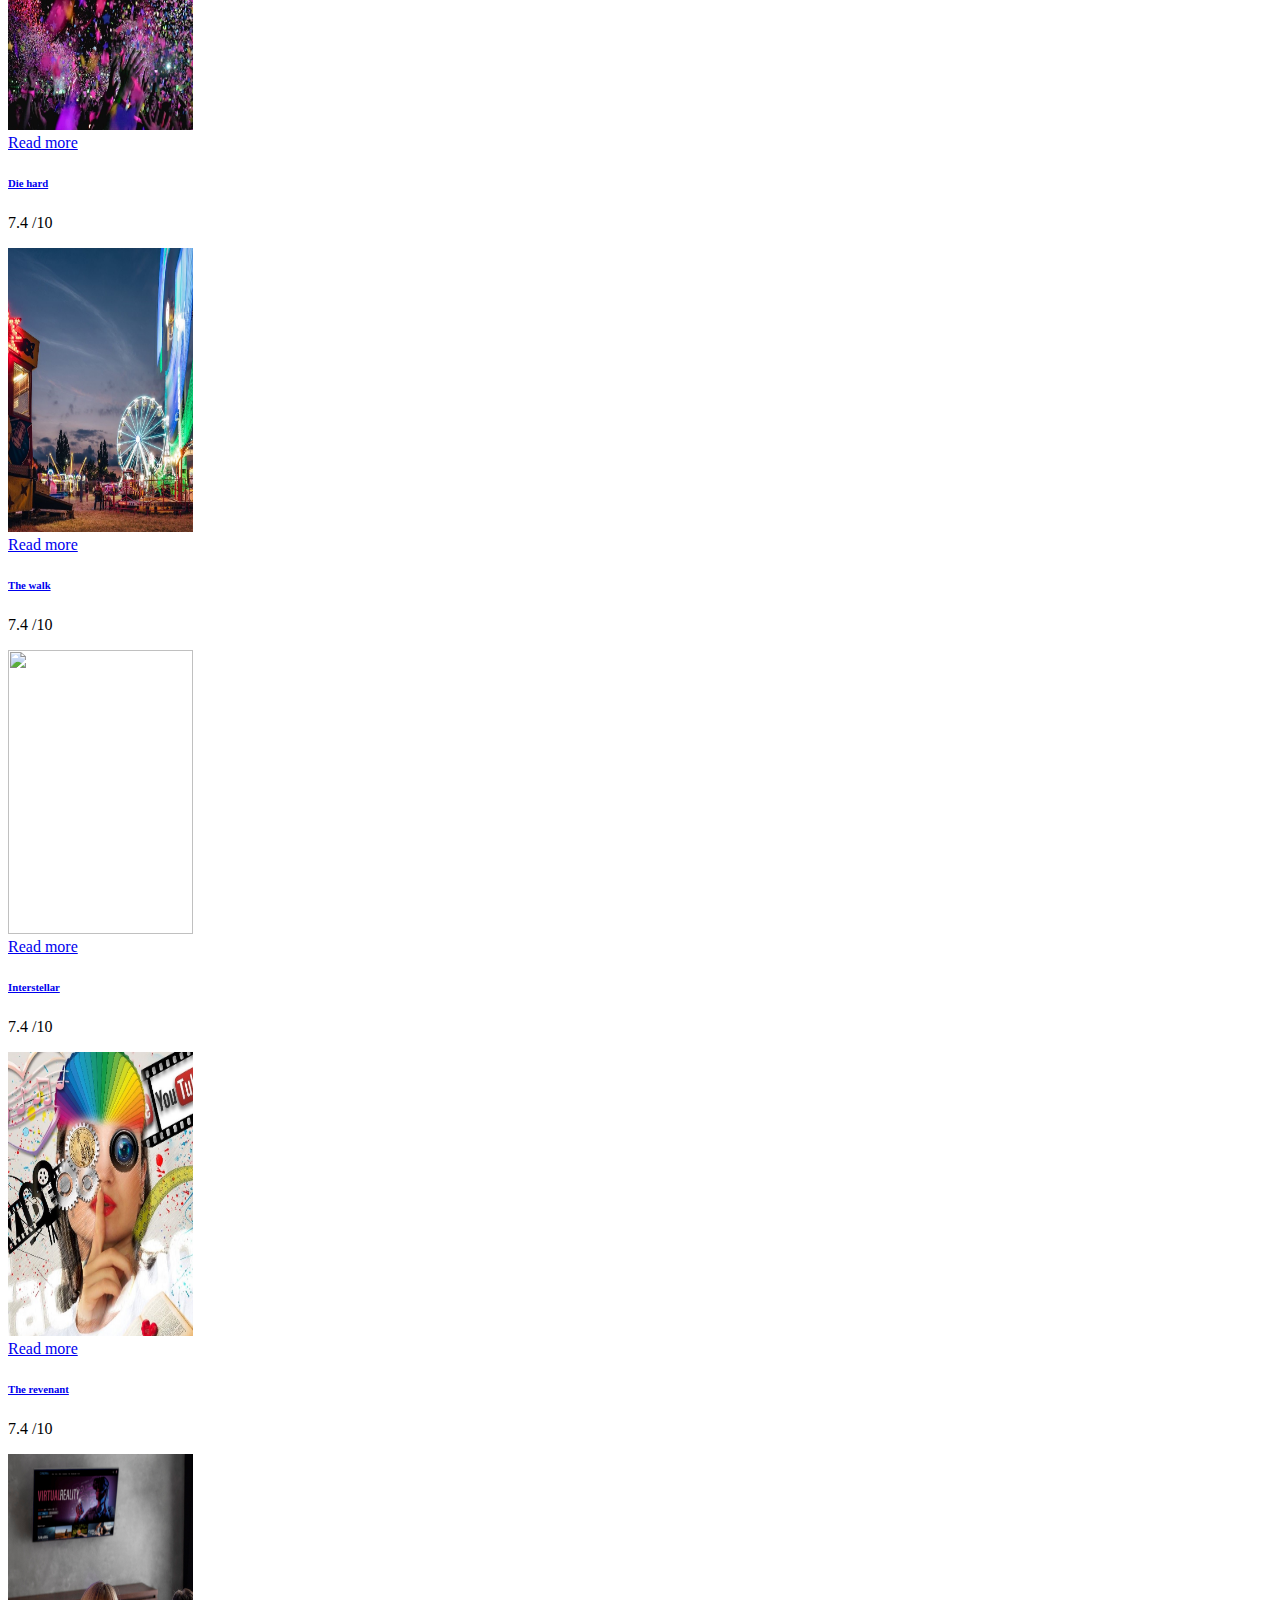
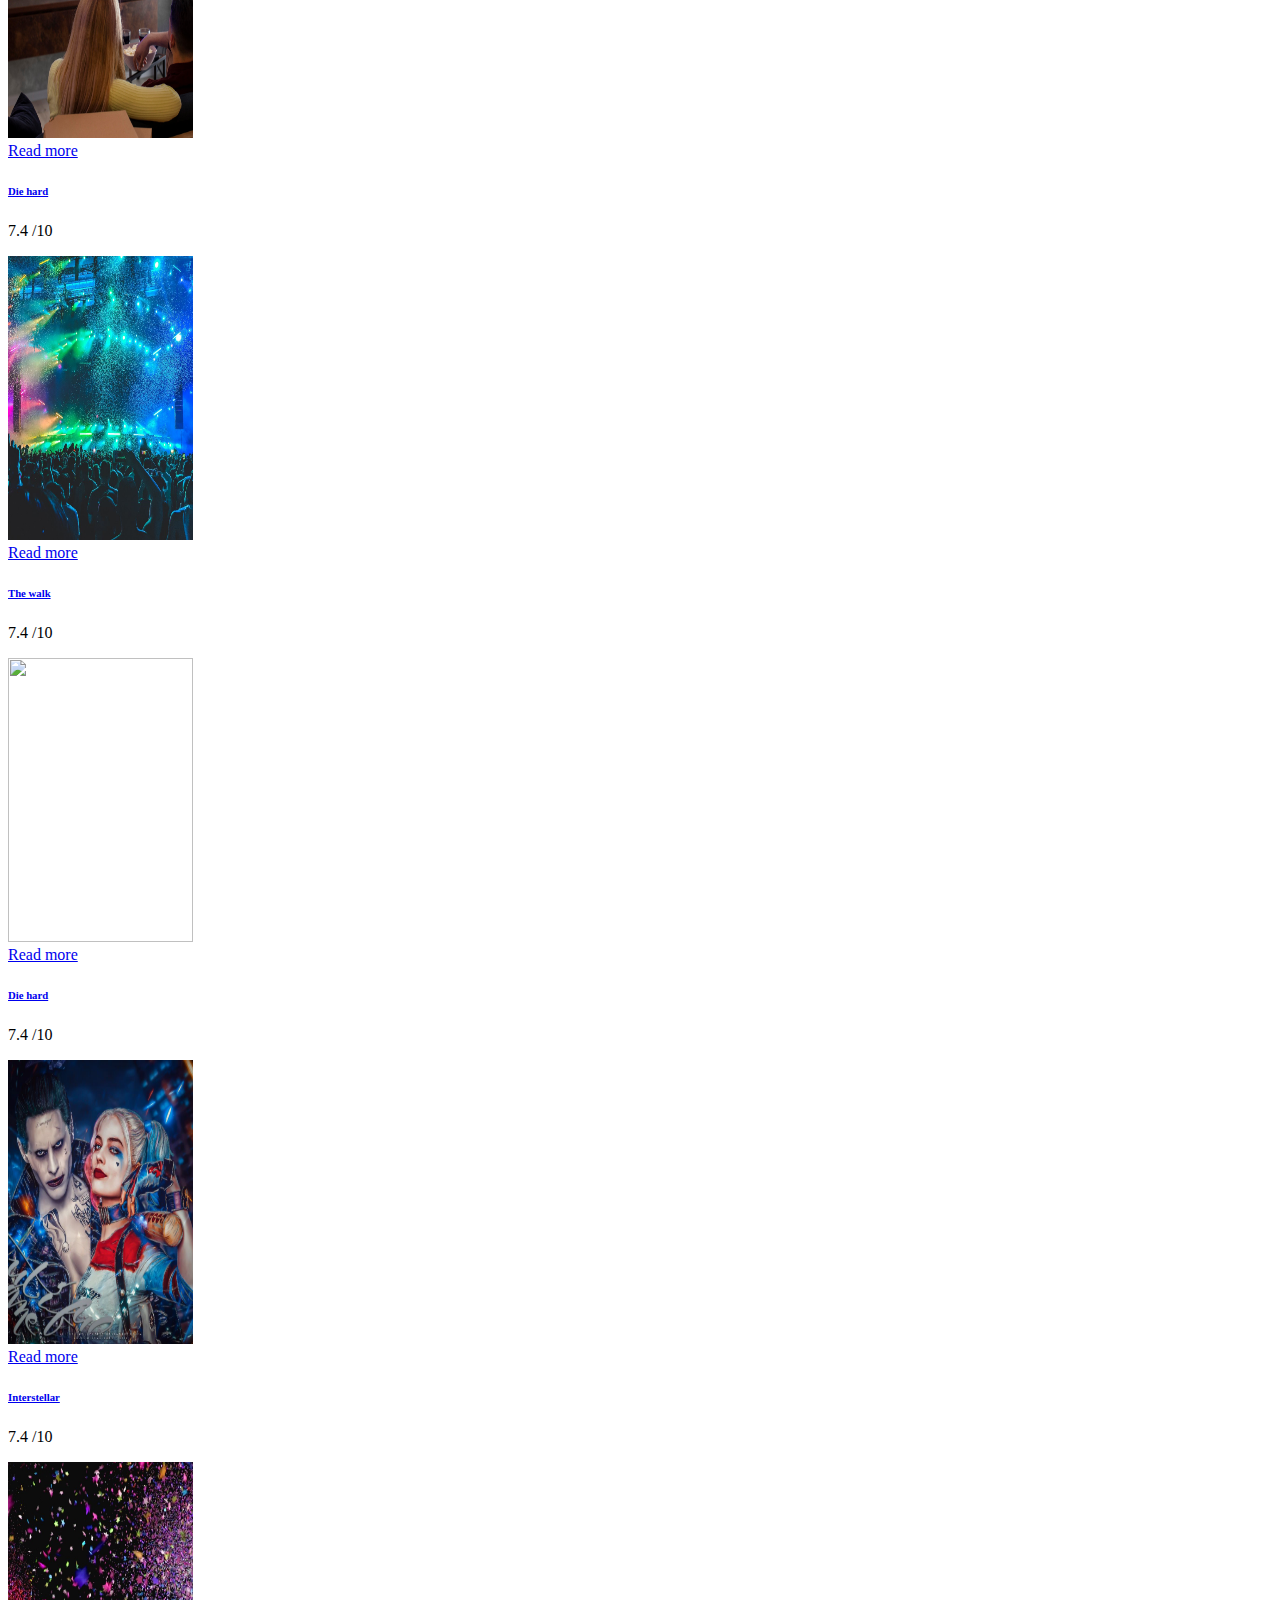
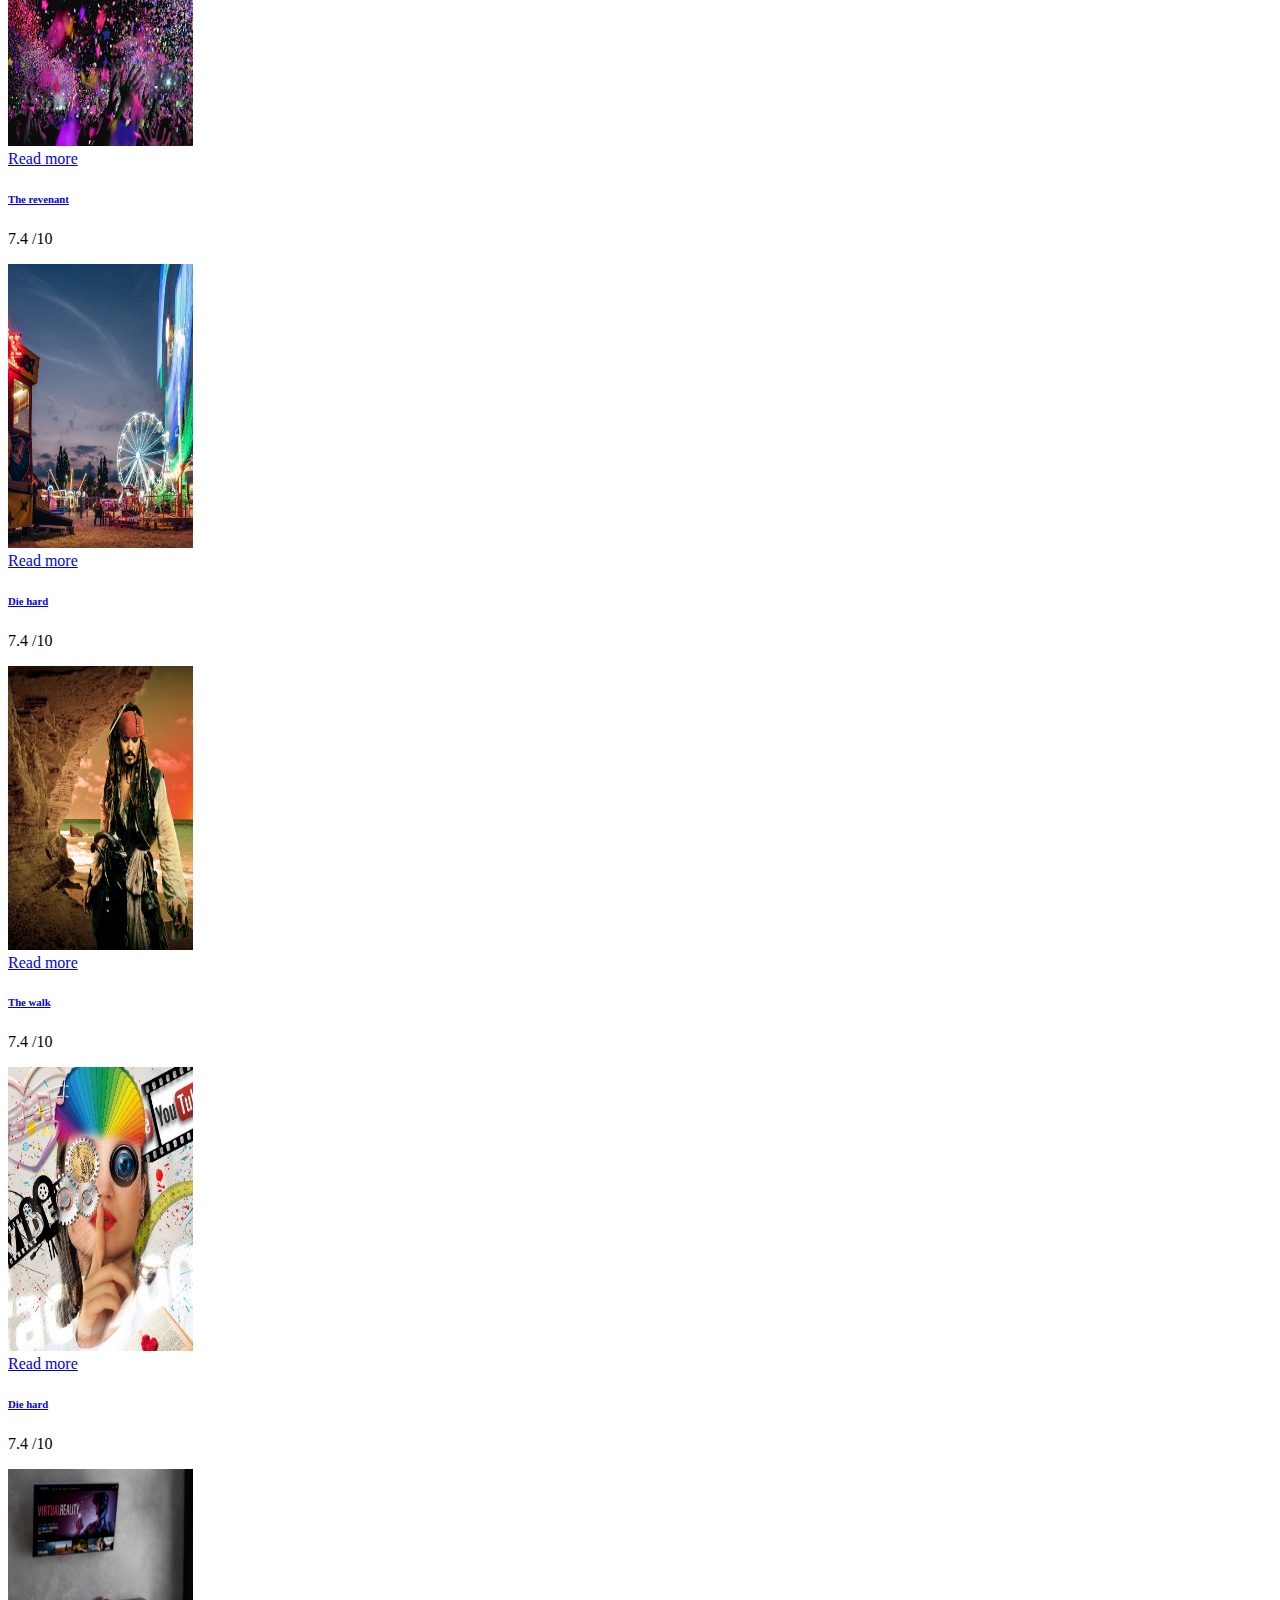
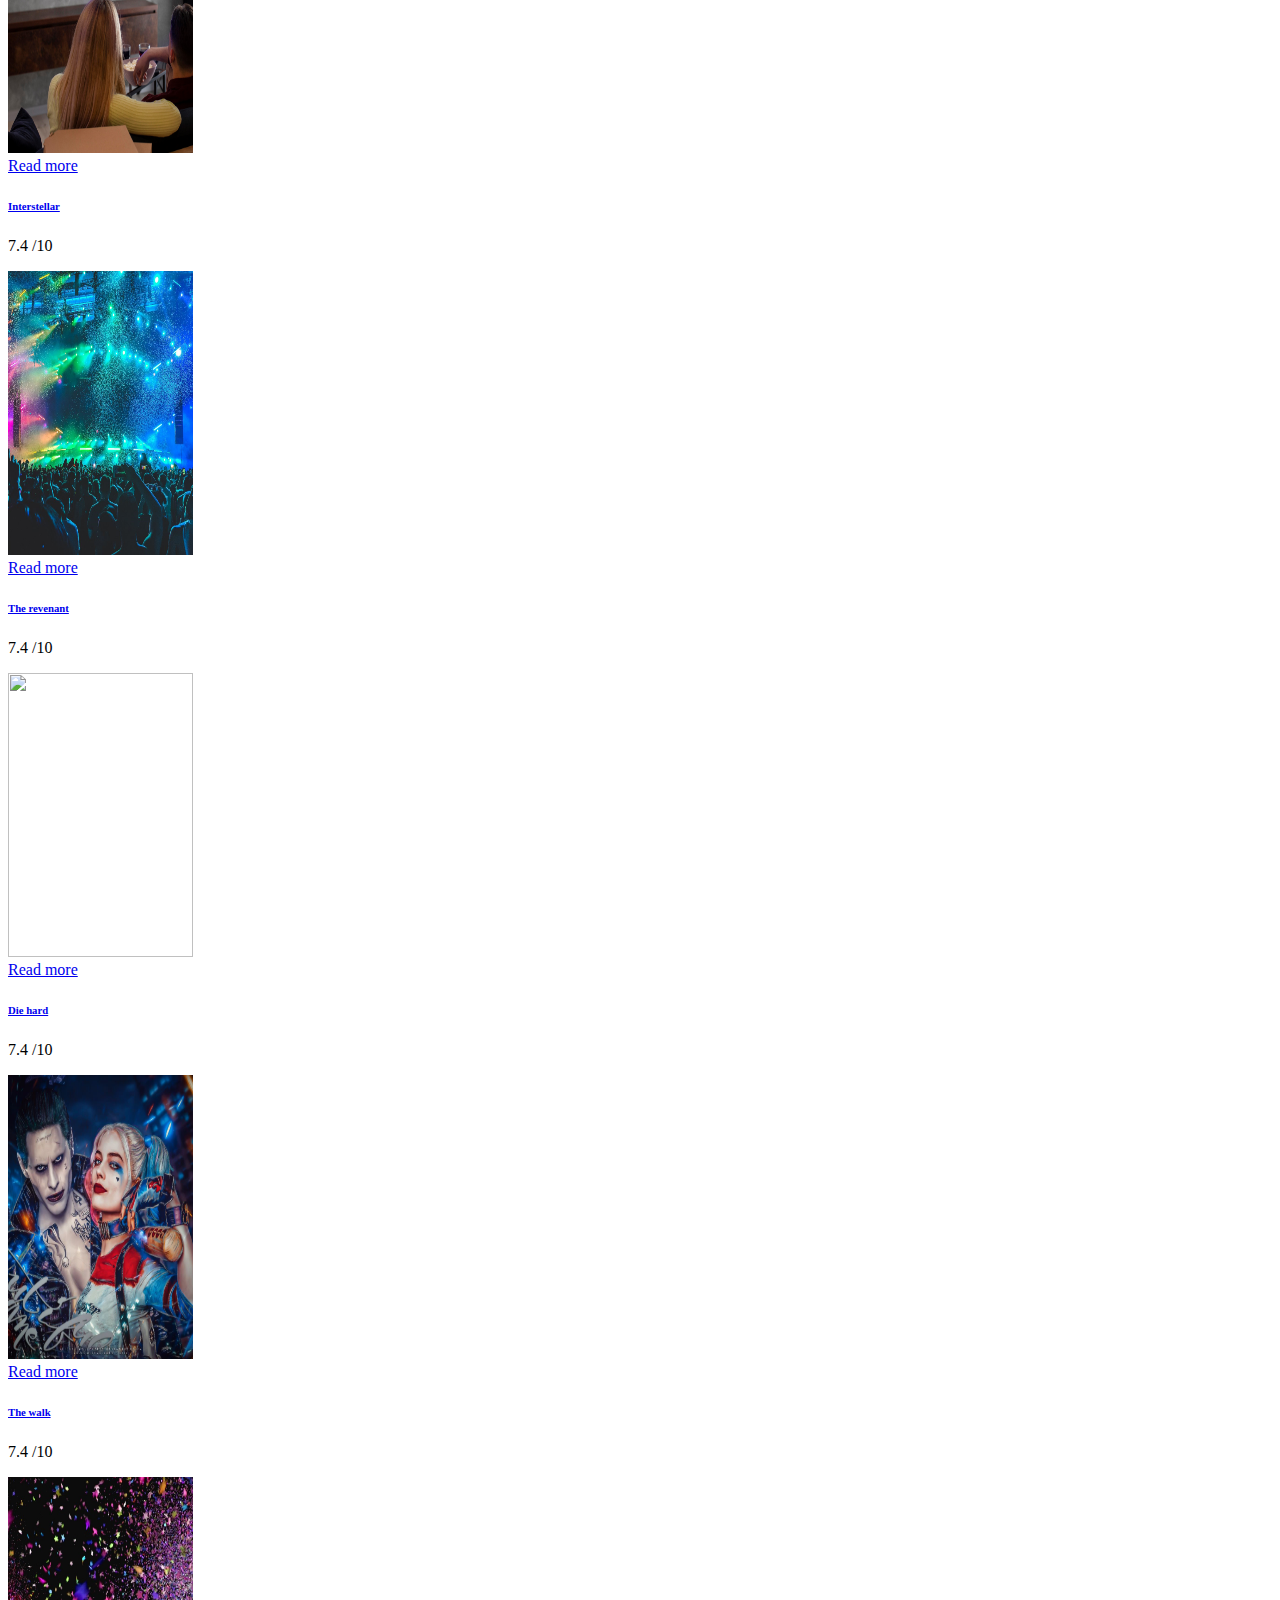
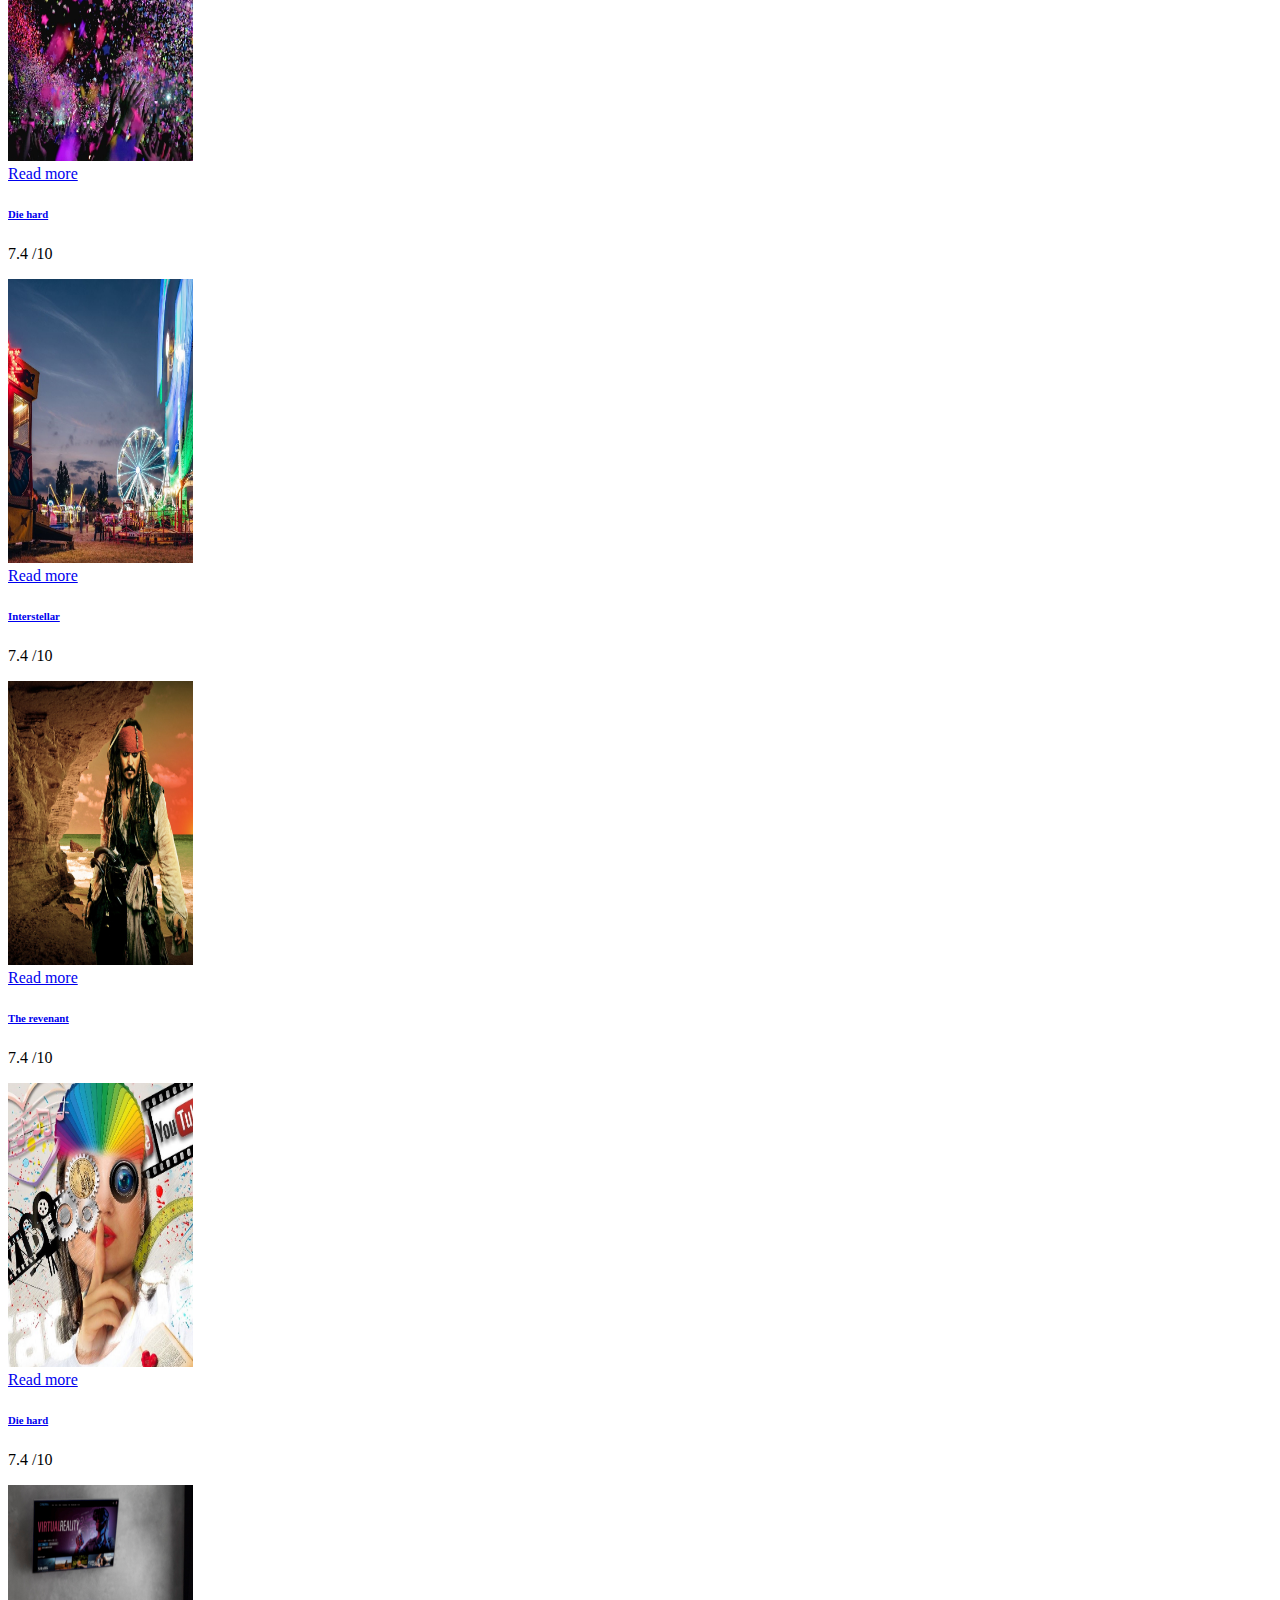
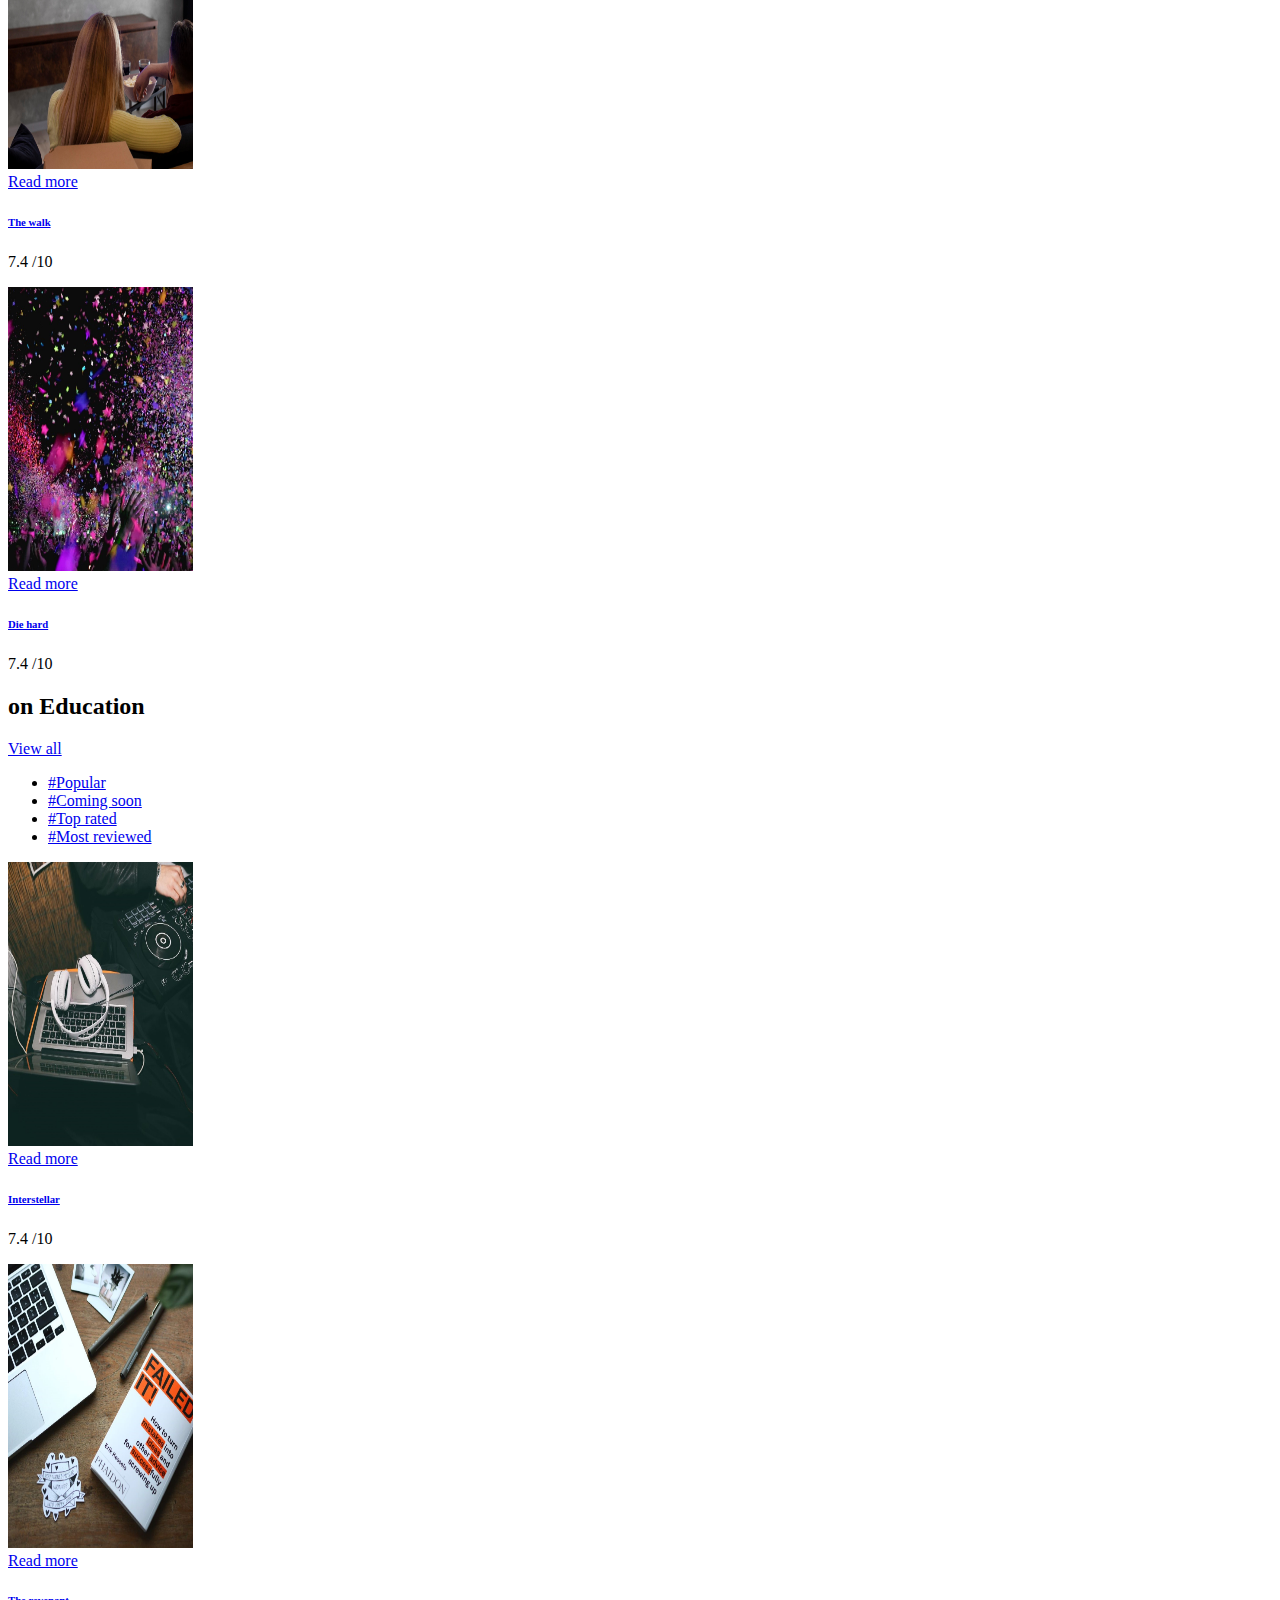
==== commit 0fef5c54: "Merge pull request #3 from esha995/main" ====
--- a/index.html
+++ b/index.html
@@ -5,6 +5,7 @@
 <!--[if IE 8]>
 <html class="ie ie8 no-js" lang="en-US">
 <![endif]-->
+
 <!--[if !(IE 7) | !(IE 8)  ]><!-->
 <html lang="en" class="no-js">
 
@@ -55,7 +56,7 @@
 							<span></span>
 						</div>
 				    </div>
-				    <a href="index.html"><img class="logo"  style="width:70px;" src="./images/logo1.png" alt="" width="119" height="58"></a>
+				    <a href="index-2.html"><img class="logo" src="./images/logo1.png" alt="" width="119" height="58"></a>
 			    </div>
 				<!-- Collect the nav links, forms, and other content for toggling -->
 				<div class="collapse navbar-collapse flex-parent" id="bs-example-navbar-collapse-1">
@@ -96,7 +97,7 @@
 							</ul>
 						</li>
 						<li class="dropdown first">
-							<a class="btn btn-default dropdown-toggle lv1" href="About.html" >
+							<a class="btn btn-default dropdown-toggle lv1" data-toggle="dropdown" data-hover="dropdown">
 							About Us
 							</a>
 							<!-- <ul class="dropdown-menu level1">
@@ -167,7 +168,7 @@
 	    				<div class="cate">
 	    					<span class="blue"><a href="#">Sci-fi</a></span>
 	    				</div>
-	    				<h6><a href="Educational.html">Educational</a></h6>
+	    				<h6><a href="#">Educational</a></h6>
 	    				<p><i class="ion-android-star"></i><span>7.4</span> /10</p>
 	    			</div>
 	    		</div>
@@ -177,9 +178,9 @@
 	    			</div>
 	    			<div class="title-in">
 	    				<div class="cate">
-	    					<span class="yell"><a href="#">action</a></span>
+	    					<span class="yell"><a href="#">drama</a></span>
 	    				</div>
-	    				<h6><a href="#">The revenant</a></h6>
+	    				<h6><a href="#">Entertainment</a></h6>
 	    				<p><i class="ion-android-star"></i><span>7.4</span> /10</p>
 	    			</div>
 	    		</div>
@@ -191,31 +192,31 @@
 	    				<div class="cate">
 	    					<span class="green"><a href="#">comedy</a></span>
 	    				</div>
-	    				<h6><a href="#">Die hard</a></h6>
+	    				<h6><a href="#">Entertainment</a></h6>
 	    				<p><i class="ion-android-star"></i><span>7.4</span> /10</p>
 	    			</div>
 	    		</div>
 	    		<div class="movie-item">
 	    			<div class="mv-img">
-	    				<a href="#"><img src="images/uploads/slider4.jpg" alt="" width="285" height="437"></a>
+	    				<a href="#"><img src="images/uploads/slider5.png" alt="" width="285" height="437"></a>
 	    			</div>
 	    			<div class="title-in">
 	    				<div class="cate">
-	    					<span class="blue"><a href="#">Sci-fi</a></span> <span class="orange"><a href="#">advanture</a></span>
+	    					<span class="blue"><a href="#">documentary</a></span> <span class="orange"><a href="#">advanture</a></span>
 	    				</div>
-	    				<h6><a href="#">The walk</a></h6>
+	    				<h6><a href="#">Educational</a></h6>
 	    				<p><i class="ion-android-star"></i><span>7.4</span> /10</p>
 	    			</div>
 	    		</div>
 	    		<div class="movie-item">
 	    			<div class="mv-img">
-	    				<a href="#"><img src="images/uploads/slider5.jpg" alt="" width="285" height="437"></a>
+	    				<a href="#"><img src="images/uploads/slider5.png" alt="" width="285" height="437"></a>
 	    			</div>
 	    			<div class="title-in">
 	    				<div class="cate">
-	    					<span class="blue"><a href="#">Sci-fi</a></span>
+	    					<span class="blue"><a href="#">action</a></span>
 	    				</div>
-	    				<h6><a href="#">Interstellar</a></h6>
+	    				<h6><a href="#">Entertainment</a></h6>
 	    				<p><i class="ion-android-star"></i><span>7.4</span> /10</p>
 	    			</div>
 	    		</div>
@@ -225,48 +226,50 @@
 	    			</div>
 	    			<div class="title-in">
 	    				<div class="cate">
-	    					<span class="yell"><a href="#">action</a></span>
+	    					<span class="yell"><a href="#">sci-fi</a></span>
 	    				</div>
-	    				<h6><a href="#">The revenant</a></h6>
+	    				<h6><a href="#">Motivatinal</a></h6>
 	    				<p><i class="ion-android-star"></i><span>7.4</span> /10</p>
 	    			</div>
 	    		</div>
 	    		<div class="movie-item">
 	    			<div class="mv-img">
-	    				<img src="images/uploads/slider3.jpg" alt="" width="285" height="437">
+	    				<img src="images/uploads/slider7.jpg" alt="" width="285" height="437">
+	    			</div>
+	    			<div class="title-in">
+	    				<div class="cate">
+	    					<span class="green"><a href="#">sci-fi</a></span>
+	    				</div>
+	    				<h6><a href="#">Motivational</a></h6>
+	    				<p><i class="ion-android-star"></i><span>7.4</span> /10</p>
+	    			</div>
+	    		</div>
+	    		<div class="movie-item">
+	    			<div class="mv-img">
+	    				<img src="images/uploads/slider8.jpg" alt="" width="285" height="437">
+	    			</div>
+	    			<div class="title-in">
+	    				<div class="cate">
+	    					<span class="blue"><a href="#">animated</a></span> <span class="orange"><a href="#">advanture</a></span>
+	    				</div>
+	    				<h6><a href="#">Entertainment</a></h6>
+	    				<p><i class="ion-android-star"></i><span>7.4</span> /10</p>
+	    			</div>
+	    		</div>
+	    		<div class="movie-item">
+	    			<div class="mv-img">
+	    				<img src="images/uploads/slider9.jpg" alt="" width="285" height="437">
 	    			</div>
 	    			<div class="title-in">
 	    				<div class="cate">
 	    					<span class="green"><a href="#">comedy</a></span>
 	    				</div>
-	    				<h6><a href="#">Die hard</a></h6>
+	    				<h6><a href="#">Educational/a></h6>
 	    				<p><i class="ion-android-star"></i><span>7.4</span> /10</p>
 	    			</div>
 	    		</div>
-	    		<div class="movie-item">
-	    			<div class="mv-img">
-	    				<img src="images/uploads/slider4.jpg" alt="" width="285" height="437">
-	    			</div>
-	    			<div class="title-in">
-	    				<div class="cate">
-	    					<span class="blue"><a href="#">Sci-fi</a></span> <span class="orange"><a href="#">advanture</a></span>
-	    				</div>
-	    				<h6><a href="#">The walk</a></h6>
-	    				<p><i class="ion-android-star"></i><span>7.4</span> /10</p>
-	    			</div>
-	    		</div>
-	    		<div class="movie-item">
-	    			<div class="mv-img">
-	    				<img src="images/uploads/slider3.jpg" alt="" width="285" height="437">
-	    			</div>
-	    			<div class="title-in">
-	    				<div class="cate">
-	    					<span class="green"><a href="#">comedy</a></span>
-	    				</div>
-	    				<h6><a href="#">Die hard</a></h6>
-	    				<p><i class="ion-android-star"></i><span>7.4</span> /10</p>
-	    			</div>
-	    		</div>
+
+
 	    	</div>
 	    </div>
 	</div>
@@ -276,7 +279,7 @@
 		<div class="row ipad-width">
 			<div class="col-md-8">
 				<div class="title-hd">
-					<h2>in theater</h2>
+					<h2>in Entertainment</h2>
 					<a href="#" class="viewall">View all <i class="ion-ios-arrow-right"></i></a>
 				</div>
 				<div class="tabs">
@@ -293,7 +296,7 @@
 				            		<div class="slide-it">
 				            			<div class="movie-item">
 					            			<div class="mv-img">
-					            				<img src="images/uploads/mv-item1.jpg" alt="" width="185" height="284">
+					            				<img src="images/uploads/mv-item1.jpg" alt="" width="185" height="284" style="height:100px ;" >
 					            			</div> 
 					            			<div class="hvr-inner">
 					            				<a  href="moviesingle.html"> Read more <i class="ion-android-arrow-dropright"></i> </a>
@@ -349,7 +352,7 @@
 				            		<div class="slide-it">
 				            			<div class="movie-item">
 					            			<div class="mv-img">
-					            				<img src="images/uploads/mv-item5.jpg" alt="" width="185" height="284">
+					            				<img src="images/uploads/mv-it5.jpg" alt="" width="185" height="284">
 					            			</div>
 					            			<div class="hvr-inner">
 					            				<a  href="moviesingle.html"> Read more <i class="ion-android-arrow-dropright"></i> </a>
@@ -405,7 +408,7 @@
 				            		<div class="slide-it">
 				            			<div class="movie-item">
 					            			<div class="mv-img">
-					            				<img src="images/uploads/mv-item3.jpg" alt="" width="185" height="284">
+					            				<img src="images/uploads/mv-item1.jpg" alt="" width="185" height="284">
 					            			</div>
 					            			<div class="hvr-inner">
 					            				<a  href="moviesingle.html"> Read more <i class="ion-android-arrow-dropright"></i> </a>
@@ -425,7 +428,7 @@
 				            		<div class="slide-it">
 				            			<div class="movie-item">
 					            			<div class="mv-img">
-					            				<img src="images/uploads/mv-item5.jpg" alt="" width="185" height="284">
+					            				<img src="images/uploads/mv-item2.jpg" alt="" width="185" height="284">
 					            			</div>
 					            			<div class="hvr-inner">
 					            				<a  href="moviesingle.html"> Read more <i class="ion-android-arrow-dropright"></i> </a>
@@ -439,49 +442,49 @@
 									<div class="slide-it">
 										<div class="movie-item">
 					            			<div class="mv-img">
+					            				<img src="images/uploads/mv-item3.jpg" alt="" width="185" height="284">
+					            			</div>
+					            			<div class="hvr-inner">
+					            				<a  href="moviesingle.html"> Read more <i class="ion-android-arrow-dropright"></i> </a>
+					            			</div>
+					            			<div class="title-in">
+					            				<h6><a href="#">The revenant</a></h6>
+					            				<p><i class="ion-android-star"></i><span>7.4</span> /10</p>
+					            			</div>
+					            		</div>
+									</div>
+				            		<div class="slide-it">
+				            			<div class="movie-item">
+					            			<div class="mv-img">
+					            				<img src="images/uploads/mv-item4.jpg" alt="" width="185" height="284">
+					            			</div>
+					            			<div class="hvr-inner">
+					            				<a  href="moviesingle.html"> Read more <i class="ion-android-arrow-dropright"></i> </a>
+					            			</div>
+					            			<div class="title-in">
+					            				<h6><a href="#">Die hard</a></h6>
+					            				<p><i class="ion-android-star"></i><span>7.4</span> /10</p>
+					            			</div>
+					            		</div>
+				            		</div>
+				            		<div class="slide-it">
+				            			<div class="movie-item">
+					            			<div class="mv-img">
+					            				<img src="images/uploads/mv-item5.jpg" alt="" width="185" height="284">
+					            			</div>
+					            			<div class="hvr-inner">
+					            				<a  href="moviesingle.html"> Read more <i class="ion-android-arrow-dropright"></i> </a>
+					            			</div>
+					            			<div class="title-in">
+					            				<h6><a href="#">The walk</a></h6>
+					            				<p><i class="ion-android-star"></i><span>7.4</span> /10</p>
+					            			</div>
+					            		</div>
+				            		</div>
+				            		<div class="slide-it">
+				            			<div class="movie-item">
+					            			<div class="mv-img">
 					            				<img src="images/uploads/mv-item6.jpg" alt="" width="185" height="284">
-					            			</div>
-					            			<div class="hvr-inner">
-					            				<a  href="moviesingle.html"> Read more <i class="ion-android-arrow-dropright"></i> </a>
-					            			</div>
-					            			<div class="title-in">
-					            				<h6><a href="#">The revenant</a></h6>
-					            				<p><i class="ion-android-star"></i><span>7.4</span> /10</p>
-					            			</div>
-					            		</div>
-									</div>
-				            		<div class="slide-it">
-				            			<div class="movie-item">
-					            			<div class="mv-img">
-					            				<img src="images/uploads/mv-item7.jpg" alt="" width="185" height="284">
-					            			</div>
-					            			<div class="hvr-inner">
-					            				<a  href="moviesingle.html"> Read more <i class="ion-android-arrow-dropright"></i> </a>
-					            			</div>
-					            			<div class="title-in">
-					            				<h6><a href="#">Die hard</a></h6>
-					            				<p><i class="ion-android-star"></i><span>7.4</span> /10</p>
-					            			</div>
-					            		</div>
-				            		</div>
-				            		<div class="slide-it">
-				            			<div class="movie-item">
-					            			<div class="mv-img">
-					            				<img src="images/uploads/mv-item8.jpg" alt="" width="185" height="284">
-					            			</div>
-					            			<div class="hvr-inner">
-					            				<a  href="moviesingle.html"> Read more <i class="ion-android-arrow-dropright"></i> </a>
-					            			</div>
-					            			<div class="title-in">
-					            				<h6><a href="#">The walk</a></h6>
-					            				<p><i class="ion-android-star"></i><span>7.4</span> /10</p>
-					            			</div>
-					            		</div>
-				            		</div>
-				            		<div class="slide-it">
-				            			<div class="movie-item">
-					            			<div class="mv-img">
-					            				<img src="images/uploads/mv-item3.jpg" alt="" width="185" height="284">
 					            			</div>
 					            			<div class="hvr-inner">
 					            				<a  href="moviesingle.html"> Read more <i class="ion-android-arrow-dropright"></i> </a>
@@ -501,7 +504,7 @@
 				            		<div class="slide-it">
 				            			<div class="movie-item">
 					            			<div class="mv-img">
-					            				<img src="images/uploads/mv-item1.jpg" alt="" width="185" height="284">
+					            				<img src="images/uploads/mv-item7.jpg" alt="" width="185" height="284">
 					            			</div>
 					            			<div class="hvr-inner">
 					            				<a  href="moviesingle.html"> Read more <i class="ion-android-arrow-dropright"></i> </a>
@@ -515,35 +518,35 @@
 									<div class="slide-it">
 										<div class="movie-item">
 					            			<div class="mv-img">
+					            				<img src="images/uploads/mv-item8.jpg" alt="" width="185" height="284">
+					            			</div>
+					            			<div class="hvr-inner">
+					            				<a  href="moviesingle.html"> Read more <i class="ion-android-arrow-dropright"></i> </a>
+					            			</div>
+					            			<div class="title-in">
+					            				<h6><a href="#">The revenant</a></h6>
+					            				<p><i class="ion-android-star"></i><span>7.4</span> /10</p>
+					            			</div>
+					            		</div>
+									</div>
+				            		<div class="slide-it">
+				            			<div class="movie-item">
+					            			<div class="mv-img">
+					            				<img src="images/uploads/mv-item1.jpg" alt="" width="185" height="284">
+					            			</div>
+					            			<div class="hvr-inner">
+					            				<a  href="moviesingle.html"> Read more <i class="ion-android-arrow-dropright"></i> </a>
+					            			</div>
+					            			<div class="title-in">
+					            				<h6><a href="#">Die hard</a></h6>
+					            				<p><i class="ion-android-star"></i><span>7.4</span> /10</p>
+					            			</div>
+					            		</div>
+				            		</div>
+				            		<div class="slide-it">
+				            			<div class="movie-item">
+					            			<div class="mv-img">
 					            				<img src="images/uploads/mv-item2.jpg" alt="" width="185" height="284">
-					            			</div>
-					            			<div class="hvr-inner">
-					            				<a  href="moviesingle.html"> Read more <i class="ion-android-arrow-dropright"></i> </a>
-					            			</div>
-					            			<div class="title-in">
-					            				<h6><a href="#">The revenant</a></h6>
-					            				<p><i class="ion-android-star"></i><span>7.4</span> /10</p>
-					            			</div>
-					            		</div>
-									</div>
-				            		<div class="slide-it">
-				            			<div class="movie-item">
-					            			<div class="mv-img">
-					            				<img src="images/uploads/mv-item3.jpg" alt="" width="185" height="284">
-					            			</div>
-					            			<div class="hvr-inner">
-					            				<a  href="moviesingle.html"> Read more <i class="ion-android-arrow-dropright"></i> </a>
-					            			</div>
-					            			<div class="title-in">
-					            				<h6><a href="#">Die hard</a></h6>
-					            				<p><i class="ion-android-star"></i><span>7.4</span> /10</p>
-					            			</div>
-					            		</div>
-				            		</div>
-				            		<div class="slide-it">
-				            			<div class="movie-item">
-					            			<div class="mv-img">
-					            				<img src="images/uploads/mv-item4.jpg" alt="" width="185" height="284">
 					            			</div>
 					            			<div class="hvr-inner">
 					            				<a  href="moviesingle.html"> Read more <i class="ion-android-arrow-dropright"></i> </a>
@@ -577,7 +580,7 @@
 				            		<div class="slide-it">
 				            			<div class="movie-item">
 					            			<div class="mv-img">
-					            				<img src="images/uploads/mv-item5.jpg" alt="" width="185" height="284">
+					            				<img src="images/uploads/mv-item4.jpg" alt="" width="185" height="284">
 					            			</div>
 					            			<div class="hvr-inner">
 					            				<a  href="moviesingle.html"> Read more <i class="ion-android-arrow-dropright"></i> </a>
@@ -591,35 +594,35 @@
 									<div class="slide-it">
 										<div class="movie-item">
 					            			<div class="mv-img">
+					            				<img src="images/uploads/mv-item5.jpg" alt="" width="185" height="284">
+					            			</div>
+					            			<div class="hvr-inner">
+					            				<a  href="moviesingle.html"> Read more <i class="ion-android-arrow-dropright"></i> </a>
+					            			</div>
+					            			<div class="title-in">
+					            				<h6><a href="#">The revenant</a></h6>
+					            				<p><i class="ion-android-star"></i><span>7.4</span> /10</p>
+					            			</div>
+					            		</div>
+									</div>
+				            		<div class="slide-it">
+				            			<div class="movie-item">
+					            			<div class="mv-img">
 					            				<img src="images/uploads/mv-item6.jpg" alt="" width="185" height="284">
 					            			</div>
 					            			<div class="hvr-inner">
 					            				<a  href="moviesingle.html"> Read more <i class="ion-android-arrow-dropright"></i> </a>
 					            			</div>
 					            			<div class="title-in">
-					            				<h6><a href="#">The revenant</a></h6>
-					            				<p><i class="ion-android-star"></i><span>7.4</span> /10</p>
-					            			</div>
-					            		</div>
-									</div>
+					            				<h6><a href="#">Die hard</a></h6>
+					            				<p><i class="ion-android-star"></i><span>7.4</span> /10</p>
+					            			</div>
+					            		</div>
+				            		</div>
 				            		<div class="slide-it">
 				            			<div class="movie-item">
 					            			<div class="mv-img">
 					            				<img src="images/uploads/mv-item7.jpg" alt="" width="185" height="284">
-					            			</div>
-					            			<div class="hvr-inner">
-					            				<a  href="moviesingle.html"> Read more <i class="ion-android-arrow-dropright"></i> </a>
-					            			</div>
-					            			<div class="title-in">
-					            				<h6><a href="#">Die hard</a></h6>
-					            				<p><i class="ion-android-star"></i><span>7.4</span> /10</p>
-					            			</div>
-					            		</div>
-				            		</div>
-				            		<div class="slide-it">
-				            			<div class="movie-item">
-					            			<div class="mv-img">
-					            				<img src="images/uploads/mv-item8.jpg" alt="" width="185" height="284">
 					            			</div>
 					            			<div class="hvr-inner">
 					            				<a  href="moviesingle.html"> Read more <i class="ion-android-arrow-dropright"></i> </a>
@@ -650,7 +653,7 @@
 				    </div>
 				</div>
 				<div class="title-hd">
-					<h2>on tv</h2>
+					<h2>on Education</h2>
 					<a href="#" class="viewall">View all <i class="ion-ios-arrow-right"></i></a>
 				</div>
 				<div class="tabs">
@@ -667,7 +670,7 @@
 				            		<div class="slide-it">
 				            			<div class="movie-item">
 					            			<div class="mv-img">
-					            				<img src="images/uploads/mv-item1.jpg" alt="" width="185" height="284">
+					            				<img src="images/uploads/EDUC.jpg" alt="" width="185" height="284">
 					            			</div>
 					            			<div class="hvr-inner">
 					            				<a  href="moviesingle.html"> Read more <i class="ion-android-arrow-dropright"></i> </a>
@@ -681,7 +684,7 @@
 									<div class="slide-it">
 										<div class="movie-item">
 					            			<div class="mv-img">
-					            				<img src="images/uploads/mv-item2.jpg" alt="" width="185" height="284">
+					            				<img src="images/uploads/EDUC2.jpg" alt="" width="185" height="284">
 					            			</div>
 					            			<div class="hvr-inner">
 					            				<a  href="moviesingle.html"> Read more <i class="ion-android-arrow-dropright"></i> </a>
@@ -695,21 +698,21 @@
 				            		<div class="slide-it">
 				            			<div class="movie-item">
 					            			<div class="mv-img">
-					            				<img src="images/uploads/mv-item3.jpg" alt="" width="185" height="284">
-					            			</div>
-					            			<div class="hvr-inner">
-					            				<a  href="moviesingle.html"> Read more <i class="ion-android-arrow-dropright"></i> </a>
-					            			</div>
-					            			<div class="title-in">
-					            				<h6><a href="#">Die hard</a></h6>
-					            				<p><i class="ion-android-star"></i><span>7.4</span> /10</p>
-					            			</div>
-					            		</div>
-				            		</div>
-				            		<div class="slide-it">
-				            			<div class="movie-item">
-					            			<div class="mv-img">
-					            				<img src="images/uploads/mv-item4.jpg" alt="" width="185" height="284">
+					            				<img src="images/uploads/EDUC3.jpg" alt="" width="185" height="284">
+					            			</div>
+					            			<div class="hvr-inner">
+					            				<a  href="moviesingle.html"> Read more <i class="ion-android-arrow-dropright"></i> </a>
+					            			</div>
+					            			<div class="title-in">
+					            				<h6><a href="#">Die hard</a></h6>
+					            				<p><i class="ion-android-star"></i><span>7.4</span> /10</p>
+					            			</div>
+					            		</div>
+				            		</div>
+				            		<div class="slide-it">
+				            			<div class="movie-item">
+					            			<div class="mv-img">
+					            				<img src="images/uploads/EDUC4.jpg" alt="" width="185" height="284">
 					            			</div>
 					            			<div class="hvr-inner">
 					            				<a  href="moviesingle.html"> Read more <i class="ion-android-arrow-dropright"></i> </a>
@@ -723,7 +726,7 @@
 				            		<div class="slide-it">
 				            			<div class="movie-item">
 					            			<div class="mv-img">
-					            				<img src="images/uploads/mv-item3.jpg" alt="" width="185" height="284">
+					            				<img src="images/uploads/EDUC5.jpg" alt="" width="185" height="284">
 					            			</div>
 					            			<div class="hvr-inner">
 					            				<a  href="moviesingle.html"> Read more <i class="ion-android-arrow-dropright"></i> </a>
@@ -743,7 +746,7 @@
 				            		<div class="slide-it">
 				            			<div class="movie-item">
 					            			<div class="mv-img">
-					            				<img src="images/uploads/mv-item5.jpg" alt="" width="185" height="284">
+					            				<img src="images/uploads/EDUC.jpg" alt="" width="185" height="284">
 					            			</div>
 					            			<div class="hvr-inner">
 					            				<a  href="moviesingle.html"> Read more <i class="ion-android-arrow-dropright"></i> </a>
@@ -757,7 +760,7 @@
 									<div class="slide-it">
 										<div class="movie-item">
 					            			<div class="mv-img">
-					            				<img src="images/uploads/mv-item6.jpg" alt="" width="185" height="284">
+					            				<img src="images/uploads/EDUC2.jpg" alt="" width="185" height="284">
 					            			</div>
 					            			<div class="hvr-inner">
 					            				<a  href="moviesingle.html"> Read more <i class="ion-android-arrow-dropright"></i> </a>
@@ -771,21 +774,21 @@
 				            		<div class="slide-it">
 				            			<div class="movie-item">
 					            			<div class="mv-img">
-					            				<img src="images/uploads/mv-item7.jpg" alt="" width="185" height="284">
-					            			</div>
-					            			<div class="hvr-inner">
-					            				<a  href="moviesingle.html"> Read more <i class="ion-android-arrow-dropright"></i> </a>
-					            			</div>
-					            			<div class="title-in">
-					            				<h6><a href="#">Die hard</a></h6>
-					            				<p><i class="ion-android-star"></i><span>7.4</span> /10</p>
-					            			</div>
-					            		</div>
-				            		</div>
-				            		<div class="slide-it">
-				            			<div class="movie-item">
-					            			<div class="mv-img">
-					            				<img src="images/uploads/mv-item8.jpg" alt="" width="185" height="284">
+					            				<img src="images/uploads/EDUC3.jpg" alt="" width="185" height="284">
+					            			</div>
+					            			<div class="hvr-inner">
+					            				<a  href="moviesingle.html"> Read more <i class="ion-android-arrow-dropright"></i> </a>
+					            			</div>
+					            			<div class="title-in">
+					            				<h6><a href="#">Die hard</a></h6>
+					            				<p><i class="ion-android-star"></i><span>7.4</span> /10</p>
+					            			</div>
+					            		</div>
+				            		</div>
+				            		<div class="slide-it">
+				            			<div class="movie-item">
+					            			<div class="mv-img">
+					            				<img src="images/uploads/EDUC4.jpg" alt="" width="185" height="284">
 					            			</div>
 					            			<div class="hvr-inner">
 					            				<a  href="moviesingle.html"> Read more <i class="ion-android-arrow-dropright"></i> </a>
@@ -799,7 +802,7 @@
 				            		<div class="slide-it">
 				            			<div class="movie-item">
 					            			<div class="mv-img">
-					            				<img src="images/uploads/mv-item1.jpg" alt="" width="185" height="284">
+					            				<img src="images/uploads/EDUC5.jpg" alt="" width="185" height="284">
 					            			</div>
 					            			<div class="hvr-inner">
 					            				<a  href="moviesingle.html"> Read more <i class="ion-android-arrow-dropright"></i> </a>
@@ -813,7 +816,7 @@
 									<div class="slide-it">
 										<div class="movie-item">
 					            			<div class="mv-img">
-					            				<img src="images/uploads/mv-item2.jpg" alt="" width="185" height="284">
+					            				<img src="images/uploads/EDUC6.jpg" alt="" width="185" height="284">
 					            			</div>
 					            			<div class="hvr-inner">
 					            				<a  href="moviesingle.html"> Read more <i class="ion-android-arrow-dropright"></i> </a>
@@ -827,21 +830,21 @@
 				            		<div class="slide-it">
 				            			<div class="movie-item">
 					            			<div class="mv-img">
-					            				<img src="images/uploads/mv-item3.jpg" alt="" width="185" height="284">
-					            			</div>
-					            			<div class="hvr-inner">
-					            				<a  href="moviesingle.html"> Read more <i class="ion-android-arrow-dropright"></i> </a>
-					            			</div>
-					            			<div class="title-in">
-					            				<h6><a href="#">Die hard</a></h6>
-					            				<p><i class="ion-android-star"></i><span>7.4</span> /10</p>
-					            			</div>
-					            		</div>
-				            		</div>
-				            		<div class="slide-it">
-				            			<div class="movie-item">
-					            			<div class="mv-img">
-					            				<img src="images/uploads/mv-item4.jpg" alt="" width="185" height="284">
+					            				<img src="images/uploads/EDUC3.jpg" alt="" width="185" height="284">
+					            			</div>
+					            			<div class="hvr-inner">
+					            				<a  href="moviesingle.html"> Read more <i class="ion-android-arrow-dropright"></i> </a>
+					            			</div>
+					            			<div class="title-in">
+					            				<h6><a href="#">Die hard</a></h6>
+					            				<p><i class="ion-android-star"></i><span>7.4</span> /10</p>
+					            			</div>
+					            		</div>
+				            		</div>
+				            		<div class="slide-it">
+				            			<div class="movie-item">
+					            			<div class="mv-img">
+					            				<img src="images/uploads/EDUC4.jpg" alt="" width="185" height="284">
 					            			</div>
 					            			<div class="hvr-inner">
 					            				<a  href="moviesingle.html"> Read more <i class="ion-android-arrow-dropright"></i> </a>
@@ -855,7 +858,7 @@
 				            		<div class="slide-it">
 				            			<div class="movie-item">
 					            			<div class="mv-img">
-					            				<img src="images/uploads/mv-item5.jpg" alt="" width="185" height="284">
+					            				<img src="images/uploads/EDUC5.jpg" alt="" width="185" height="284">
 					            			</div>
 					            			<div class="hvr-inner">
 					            				<a  href="moviesingle.html"> Read more <i class="ion-android-arrow-dropright"></i> </a>
@@ -869,7 +872,7 @@
 									<div class="slide-it">
 										<div class="movie-item">
 					            			<div class="mv-img">
-					            				<img src="images/uploads/mv-item6.jpg" alt="" width="185" height="284">
+					            				<img src="images/uploads/EDUC6.jpg" alt ="" width="185" height="284">
 					            			</div>
 					            			<div class="hvr-inner">
 					            				<a  href="moviesingle.html"> Read more <i class="ion-android-arrow-dropright"></i> </a>
@@ -889,7 +892,7 @@
 				            		<div class="slide-it">
 				            			<div class="movie-item">
 					            			<div class="mv-img">
-					            				<img src="images/uploads/mv-item1.jpg" alt="" width="185" height="284">
+					            				<img src="images/uploads/EDUC.jpg" alt="" width="185" height="284">
 					            			</div>
 					            			<div class="hvr-inner">
 					            				<a  href="moviesingle.html"> Read more <i class="ion-android-arrow-dropright"></i> </a>
@@ -903,7 +906,7 @@
 									<div class="slide-it">
 										<div class="movie-item">
 					            			<div class="mv-img">
-					            				<img src="images/uploads/mv-item2.jpg" alt="" width="185" height="284">
+					            				<img src="images/uploads/EDUC2.jpg" alt="" width="185" height="284">
 					            			</div>
 					            			<div class="hvr-inner">
 					            				<a  href="moviesingle.html"> Read more <i class="ion-android-arrow-dropright"></i> </a>
@@ -917,21 +920,21 @@
 				            		<div class="slide-it">
 				            			<div class="movie-item">
 					            			<div class="mv-img">
-					            				<img src="images/uploads/mv-item3.jpg" alt="" width="185" height="284">
-					            			</div>
-					            			<div class="hvr-inner">
-					            				<a  href="moviesingle.html"> Read more <i class="ion-android-arrow-dropright"></i> </a>
-					            			</div>
-					            			<div class="title-in">
-					            				<h6><a href="#">Die hard</a></h6>
-					            				<p><i class="ion-android-star"></i><span>7.4</span> /10</p>
-					            			</div>
-					            		</div>
-				            		</div>
-				            		<div class="slide-it">
-				            			<div class="movie-item">
-					            			<div class="mv-img">
-					            				<img src="images/uploads/mv-item4.jpg" alt="" width="185" height="284">
+					            				<img src="images/uploads/EDUC6.jpg" alt="" width="185" height="284">
+					            			</div>
+					            			<div class="hvr-inner">
+					            				<a  href="moviesingle.html"> Read more <i class="ion-android-arrow-dropright"></i> </a>
+					            			</div>
+					            			<div class="title-in">
+					            				<h6><a href="#">Die hard</a></h6>
+					            				<p><i class="ion-android-star"></i><span>7.4</span> /10</p>
+					            			</div>
+					            		</div>
+				            		</div>
+				            		<div class="slide-it">
+				            			<div class="movie-item">
+					            			<div class="mv-img">
+					            				<img src="images/uploads/EDUC.jpg" alt="" width="185" height="284">
 					            			</div>
 					            			<div class="hvr-inner">
 					            				<a  href="moviesingle.html"> Read more <i class="ion-android-arrow-dropright"></i> </a>
@@ -945,7 +948,7 @@
 				            		<div class="slide-it">
 				            			<div class="movie-item">
 					            			<div class="mv-img">
-					            				<img src="images/uploads/mv-item5.jpg" alt="" width="185" height="284">
+					            				<img src="images/uploads/EDUC4.jpg" alt="" width="185" height="284">
 					            			</div>
 					            			<div class="hvr-inner">
 					            				<a  href="moviesingle.html"> Read more <i class="ion-android-arrow-dropright"></i> </a>
@@ -959,7 +962,7 @@
 									<div class="slide-it">
 										<div class="movie-item">
 					            			<div class="mv-img">
-					            				<img src="images/uploads/mv-item6.jpg" alt="" width="185" height="284">
+					            				<img src="images/uploads/EDUC5.jpg" alt="" width="185" height="284">
 					            			</div>
 					            			<div class="hvr-inner">
 					            				<a  href="moviesingle.html"> Read more <i class="ion-android-arrow-dropright"></i> </a>
@@ -973,21 +976,21 @@
 				            		<div class="slide-it">
 				            			<div class="movie-item">
 					            			<div class="mv-img">
-					            				<img src="images/uploads/mv-item7.jpg" alt="" width="185" height="284">
-					            			</div>
-					            			<div class="hvr-inner">
-					            				<a  href="moviesingle.html"> Read more <i class="ion-android-arrow-dropright"></i> </a>
-					            			</div>
-					            			<div class="title-in">
-					            				<h6><a href="#">Die hard</a></h6>
-					            				<p><i class="ion-android-star"></i><span>7.4</span> /10</p>
-					            			</div>
-					            		</div>
-				            		</div>
-				            		<div class="slide-it">
-				            			<div class="movie-item">
-					            			<div class="mv-img">
-					            				<img src="images/uploads/mv-item8.jpg" alt="" width="185" height="284">
+					            				<img src="images/uploads/EDUC6.jpg" alt="" width="185" height="284">
+					            			</div>
+					            			<div class="hvr-inner">
+					            				<a  href="moviesingle.html"> Read more <i class="ion-android-arrow-dropright"></i> </a>
+					            			</div>
+					            			<div class="title-in">
+					            				<h6><a href="#">Die hard</a></h6>
+					            				<p><i class="ion-android-star"></i><span>7.4</span> /10</p>
+					            			</div>
+					            		</div>
+				            		</div>
+				            		<div class="slide-it">
+				            			<div class="movie-item">
+					            			<div class="mv-img">
+					            				<img src="images/uploads/EDUC4.jpg" alt="" width="185" height="284">
 					            			</div>
 					            			<div class="hvr-inner">
 					            				<a  href="moviesingle.html"> Read more <i class="ion-android-arrow-dropright"></i> </a>
@@ -1001,7 +1004,7 @@
 				            		<div class="slide-it">
 				            			<div class="movie-item">
 					            			<div class="mv-img">
-					            				<img src="images/uploads/mv-item3.jpg" alt="" width="185" height="284">
+					            				<img src="images/uploads/EDUC.jpg" alt="" width="185" height="284">
 					            			</div>
 					            			<div class="hvr-inner">
 					            				<a  href="moviesingle.html"> Read more <i class="ion-android-arrow-dropright"></i> </a>
@@ -1021,7 +1024,7 @@
 				            		<div class="slide-it">
 				            			<div class="movie-item">
 					            			<div class="mv-img">
-					            				<img src="images/uploads/mv-item5.jpg" alt="" width="185" height="284">
+					            				<img src="images/uploads/EDUC6.jpg" alt="" width="185" height="284">
 					            			</div>
 					            			<div class="hvr-inner">
 					            				<a  href="moviesingle.html"> Read more <i class="ion-android-arrow-dropright"></i> </a>
@@ -1035,7 +1038,7 @@
 									<div class="slide-it">
 										<div class="movie-item">
 					            			<div class="mv-img">
-					            				<img src="images/uploads/mv-item6.jpg" alt="" width="185" height="284">
+					            				<img src="images/uploads/EDUC3.jpg" alt="" width="185" height="284">
 					            			</div>
 					            			<div class="hvr-inner">
 					            				<a  href="moviesingle.html"> Read more <i class="ion-android-arrow-dropright"></i> </a>
@@ -1049,21 +1052,21 @@
 				            		<div class="slide-it">
 				            			<div class="movie-item">
 					            			<div class="mv-img">
-					            				<img src="images/uploads/mv-item7.jpg" alt="" width="185" height="284">
-					            			</div>
-					            			<div class="hvr-inner">
-					            				<a  href="moviesingle.html"> Read more <i class="ion-android-arrow-dropright"></i> </a>
-					            			</div>
-					            			<div class="title-in">
-					            				<h6><a href="#">Die hard</a></h6>
-					            				<p><i class="ion-android-star"></i><span>7.4</span> /10</p>
-					            			</div>
-					            		</div>
-				            		</div>
-				            		<div class="slide-it">
-				            			<div class="movie-item">
-					            			<div class="mv-img">
-					            				<img src="images/uploads/mv-item8.jpg" alt="" width="185" height="284">
+					            				<img src="images/uploads/EDUC5.jpg" alt="" width="185" height="284">
+					            			</div>
+					            			<div class="hvr-inner">
+					            				<a  href="moviesingle.html"> Read more <i class="ion-android-arrow-dropright"></i> </a>
+					            			</div>
+					            			<div class="title-in">
+					            				<h6><a href="#">Die hard</a></h6>
+					            				<p><i class="ion-android-star"></i><span>7.4</span> /10</p>
+					            			</div>
+					            		</div>
+				            		</div>
+				            		<div class="slide-it">
+				            			<div class="movie-item">
+					            			<div class="mv-img">
+					            				<img src="images/uploads/EDUC4.jpg" alt="" width="185" height="284">
 					            			</div>
 					            			<div class="hvr-inner">
 					            				<a  href="moviesingle.html"> Read more <i class="ion-android-arrow-dropright"></i> </a>
@@ -1077,7 +1080,7 @@
 				            		<div class="slide-it">
 				            			<div class="movie-item">
 					            			<div class="mv-img">
-					            				<img src="images/uploads/mv-item3.jpg" alt="" width="185" height="284">
+					            				<img src="images/uploads/EDUC5.jpg" alt="" width="185" height="284">
 					            			</div>
 					            			<div class="hvr-inner">
 					            				<a  href="moviesingle.html"> Read more <i class="ion-android-arrow-dropright"></i> </a>
@@ -1102,30 +1105,30 @@
 					<div class="celebrities">
 						<h4 class="sb-title">Spotlight Celebrities</h4>
 						<div class="celeb-item">
-							<a href="#"><img src="images/uploads/ava1.jpg" alt="" width="70" height="70"></a>
+							<a href="#"><img src="images/uploads/high1.jpg" alt="" width="70" height="70"></a>
 							<div class="celeb-author">
 								<h6><a href="#">Samuel N. Jack</a></h6>
 								<span>Actor</span>
 							</div>
 						</div>
 						<div class="celeb-item">
-							<a href="#"><img src="images/uploads/ava2.jpg" alt="" width="70" height="70"></a>
+							<a href="#"><img src="images/uploads/high4.jpg" alt="" width="70" height="70"></a>
 							<div class="celeb-author">
-								<h6><a href="#">Benjamin Carroll</a></h6>
+								<h6><a href="#">Les Brown</a></h6>
 								<span>Actor</span>
 							</div>
 						</div>
 						<div class="celeb-item">
-							<a href="#"><img src="images/uploads/ava3.jpg" alt="" width="70" height="70"></a>
+							<a href="#"><img src="images/uploads/high3.jpg" alt="" width="70" height="70"></a>
 							<div class="celeb-author">
-								<h6><a href="#">Beverly Griffin</a></h6>
+								<h6><a href="#">Sandeep Maheshwari</a></h6>
 								<span>Actor</span>
 							</div>
 						</div>
 						<div class="celeb-item">
-							<a href="#"><img src="images/uploads/ava4.jpg" alt="" width="70" height="70"></a>
+							<a href="#"><img src="images/uploads/high5.jpg" alt="" width="70" height="70"></a>
 							<div class="celeb-author">
-								<h6><a href="#">Justin Weaver</a></h6>
+								<h6><a href="#">Tonny Robins</a></h6>
 								<span>Actor</span>
 							</div>
 						</div>
@@ -1288,7 +1291,7 @@
 				</div>
 				<div class="morenew">
 					<div class="title-hd">
-						<h3>More news on Blockbuster</h3>
+						<h3>More news on GLAHUB</h3>
 						<a href="#" class="viewall">See all Movies news<i class="ion-ios-arrow-right"></i></a>
 					</div>
 					<div class="more-items">
@@ -1342,7 +1345,7 @@
 	<div class="container">
 		<div class="flex-parent-ft">
 			<div class="flex-child-ft item1">
-				 <a href="index.html"><img class="logo"  style="width:200px;" src="images/logo1.png" alt=""></a>
+				 <a href="index-2.html"><img class="logo" src="images/logo1.png" alt=""></a>
 				 <p>5th Avenue st, manhattan<br>
 				New York, NY 10001</p>
 				<p>Call us: <a href="#">(+01) 202 342 6789</a></p>
@@ -1351,7 +1354,7 @@
 				<h4>Resources</h4>
 				<ul>
 					<li><a href="#">About</a></li> 
-					<li><a href="#">Blockbuster</a></li>
+					<li><a href="#">GLAHUB</a></li>
 					<li><a href="#">Contact Us</a></li>
 					<li><a href="#">Forums</a></li>
 					<li><a href="#">Blog</a></li>
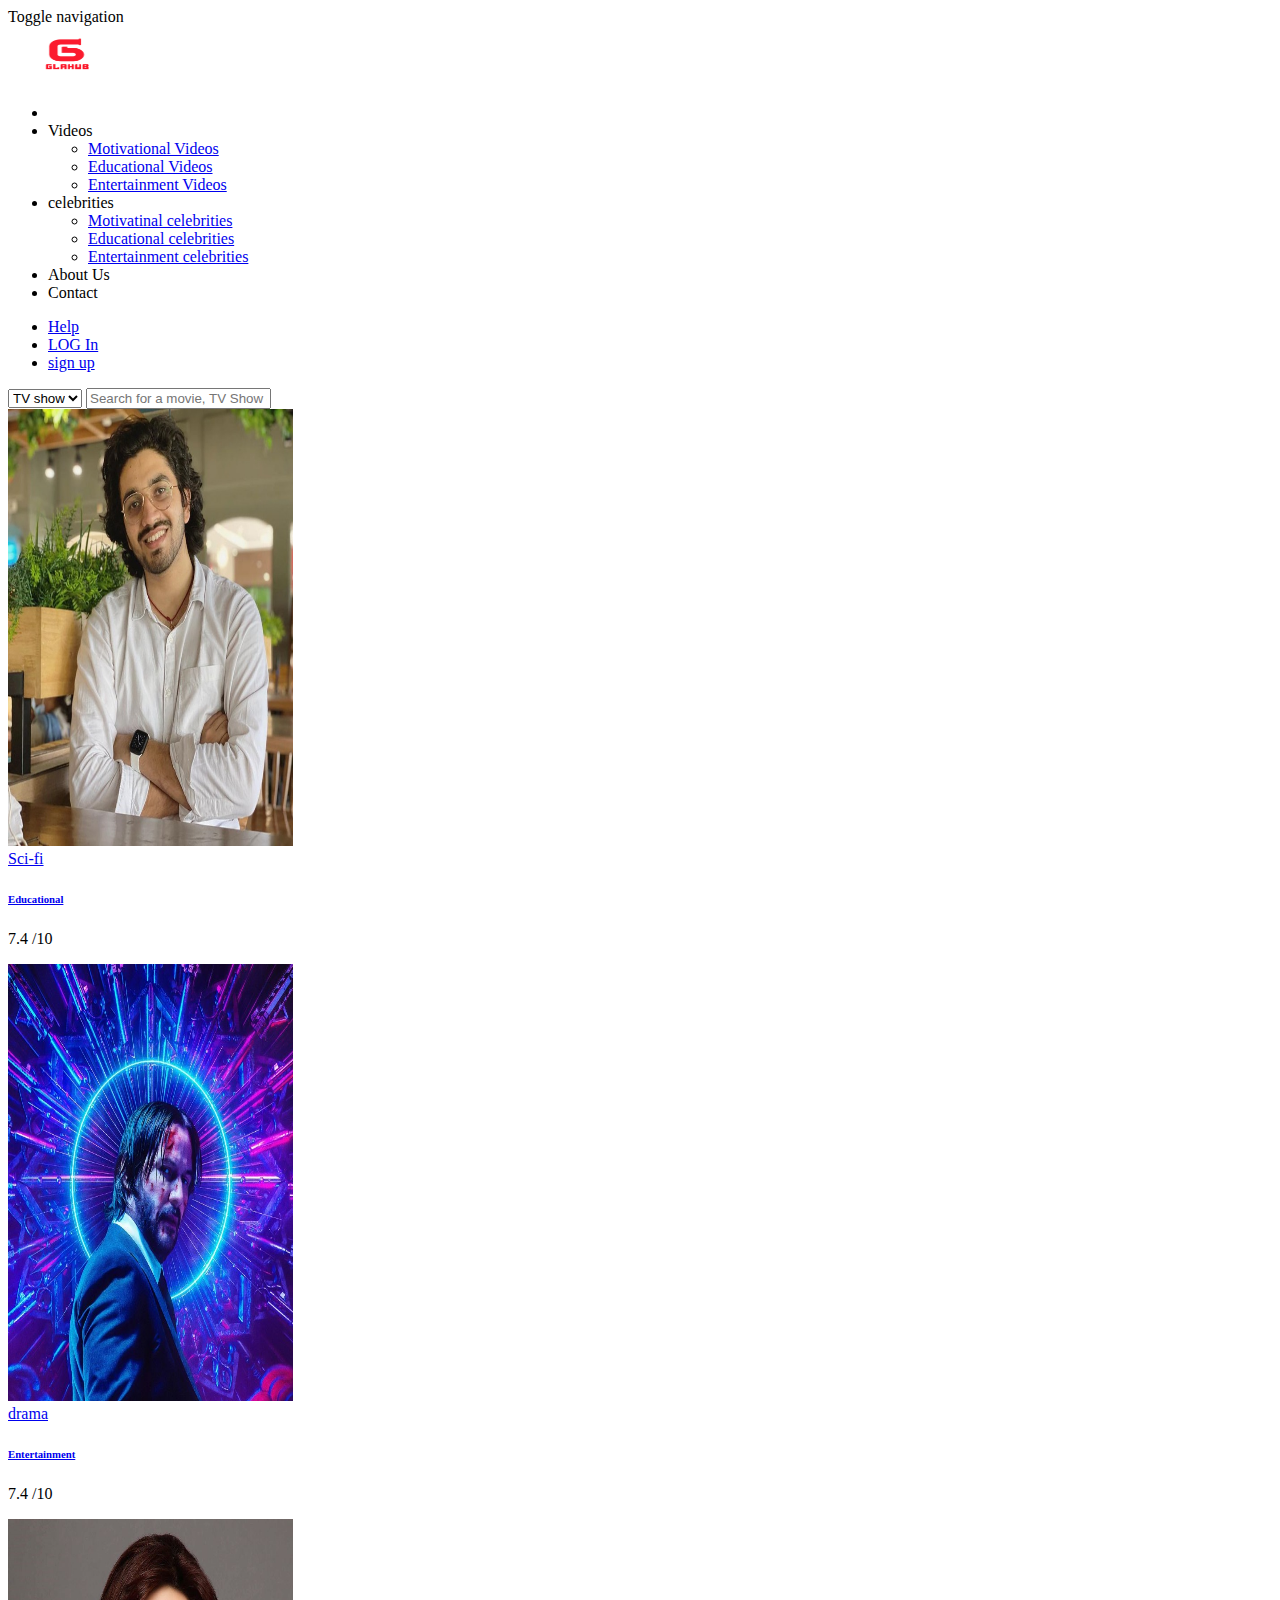
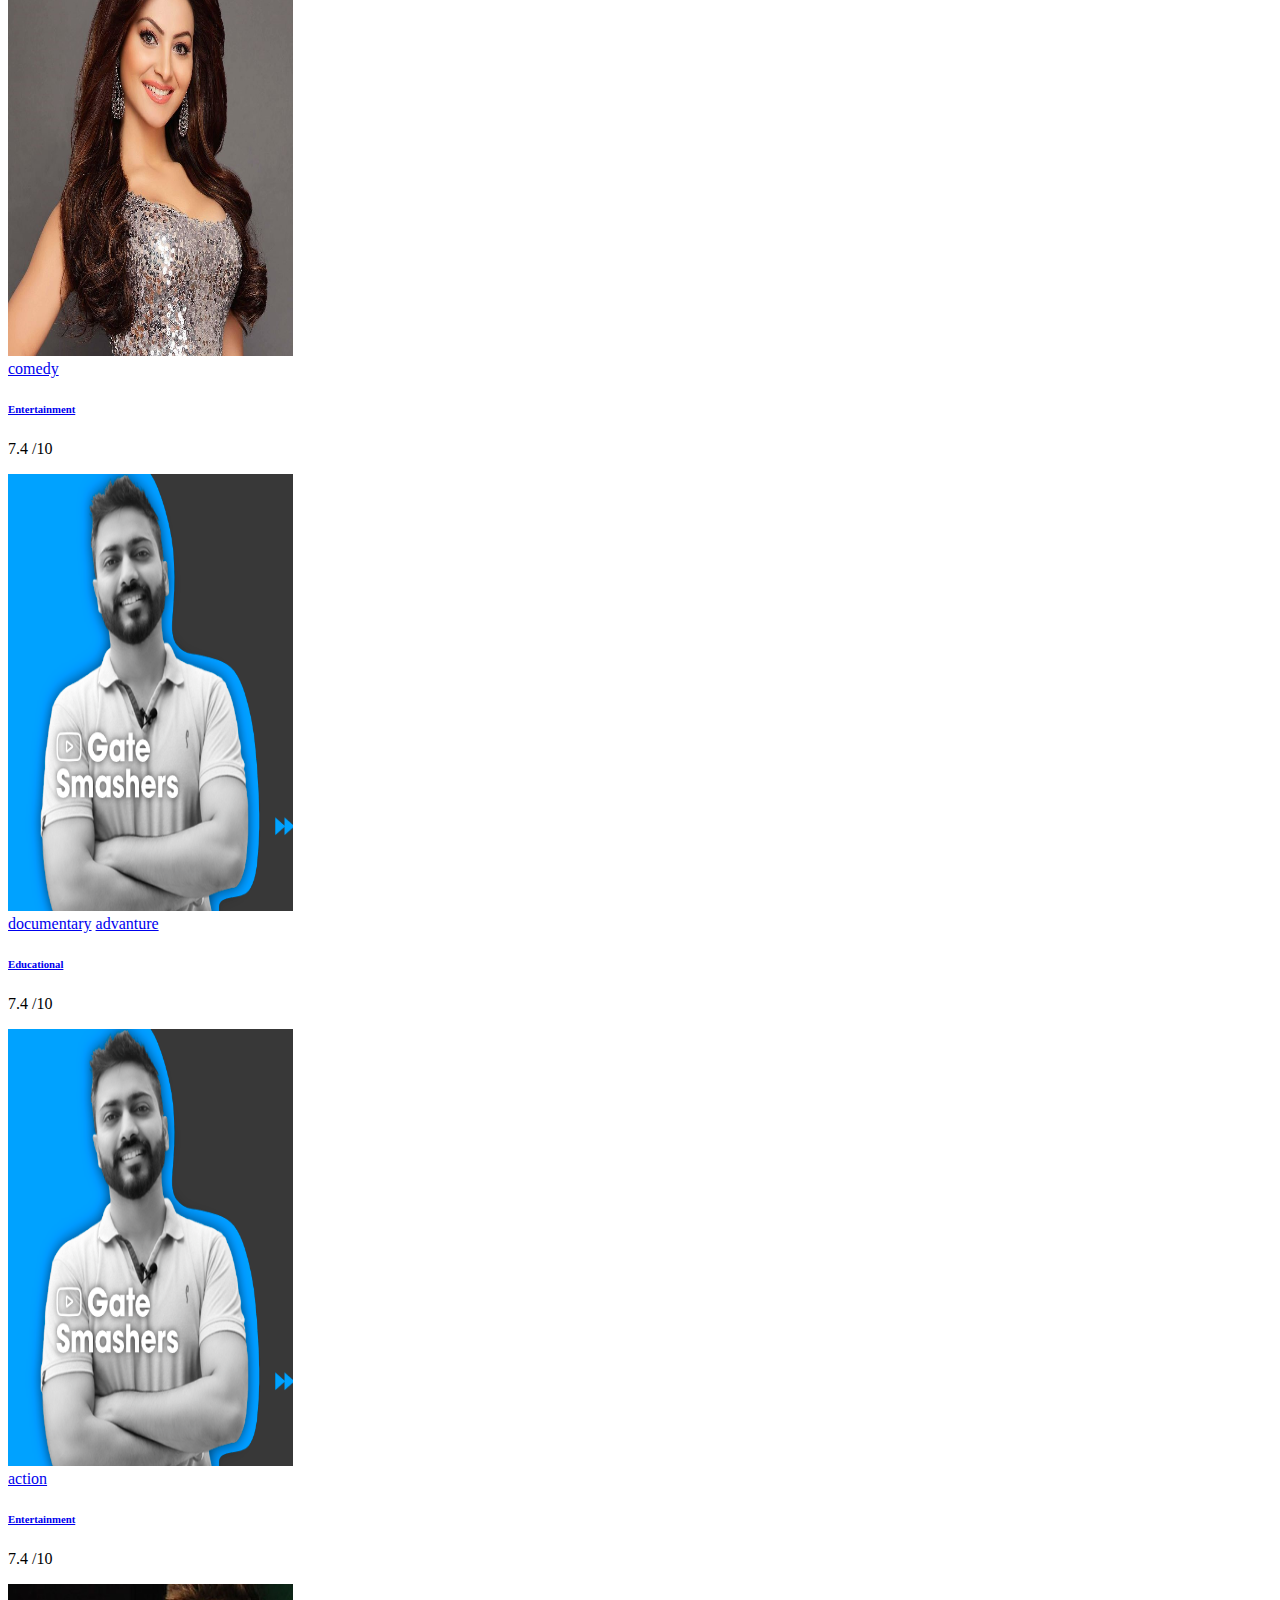
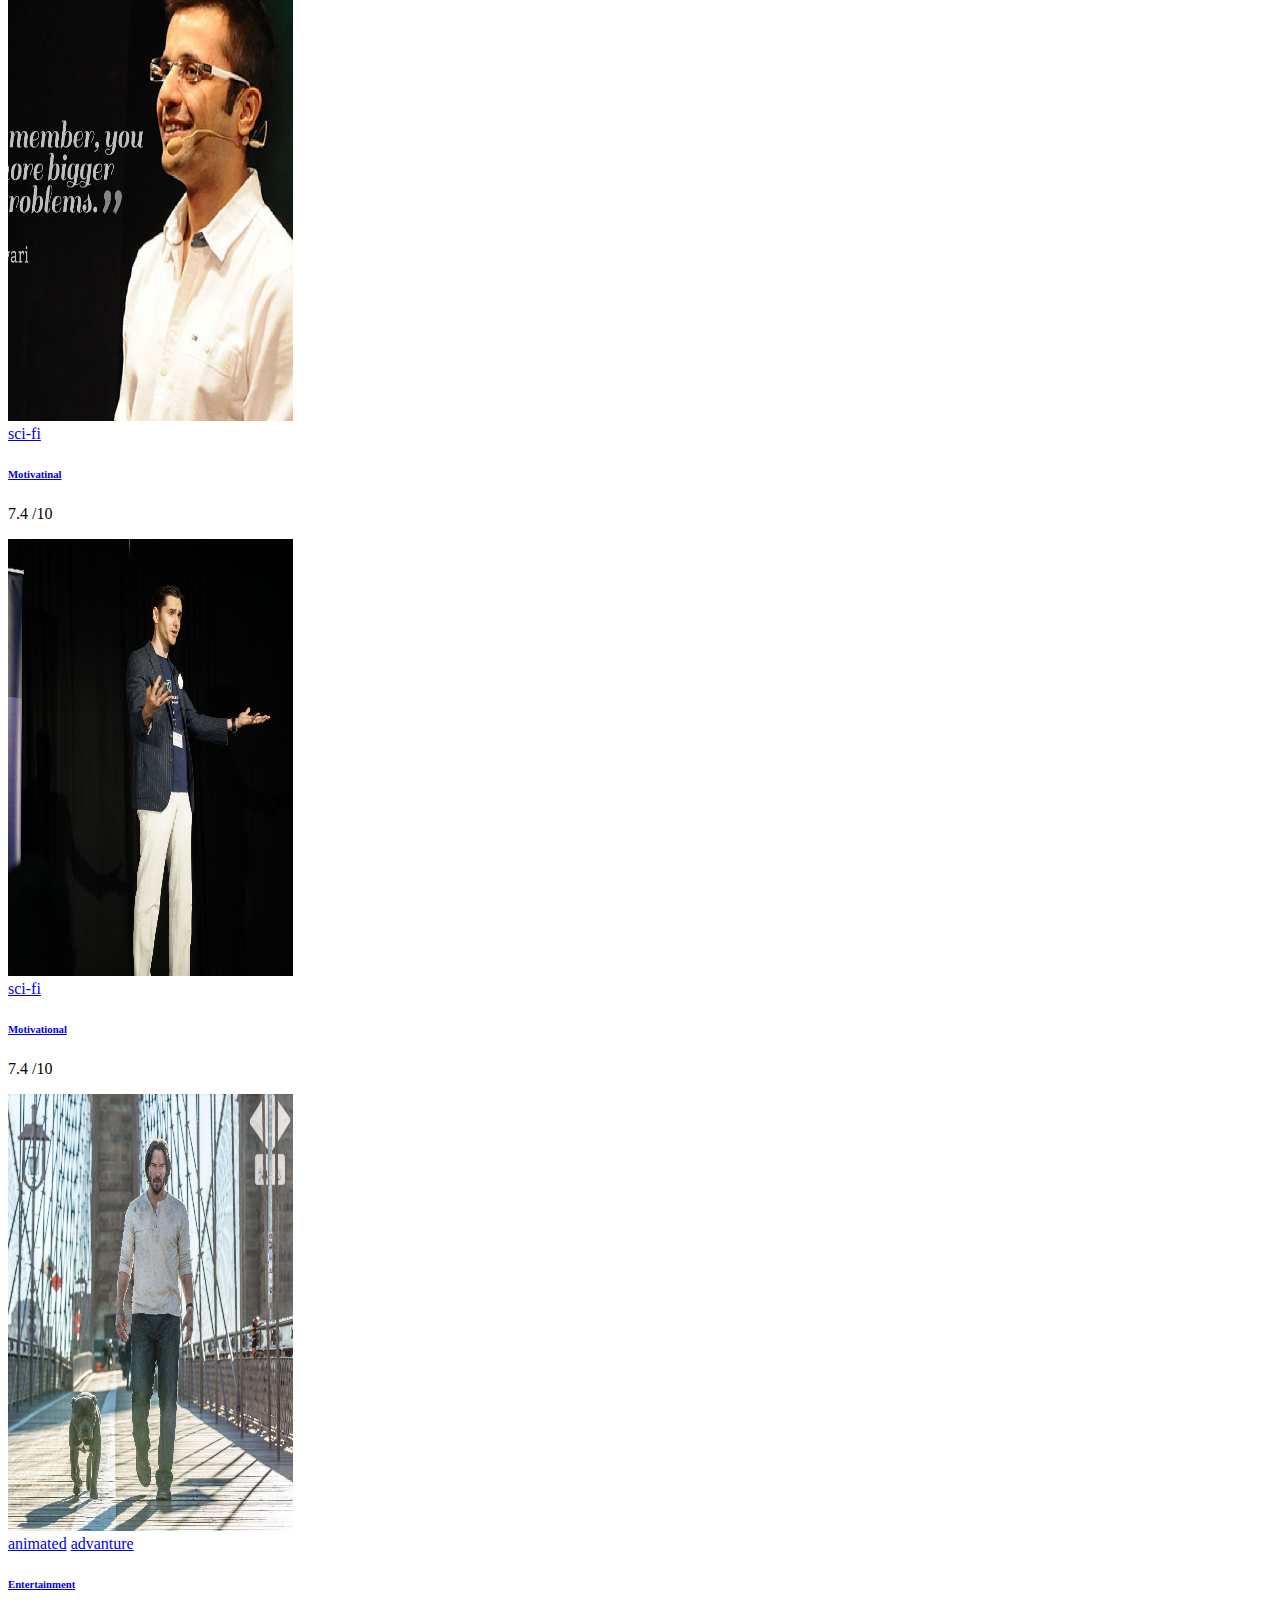
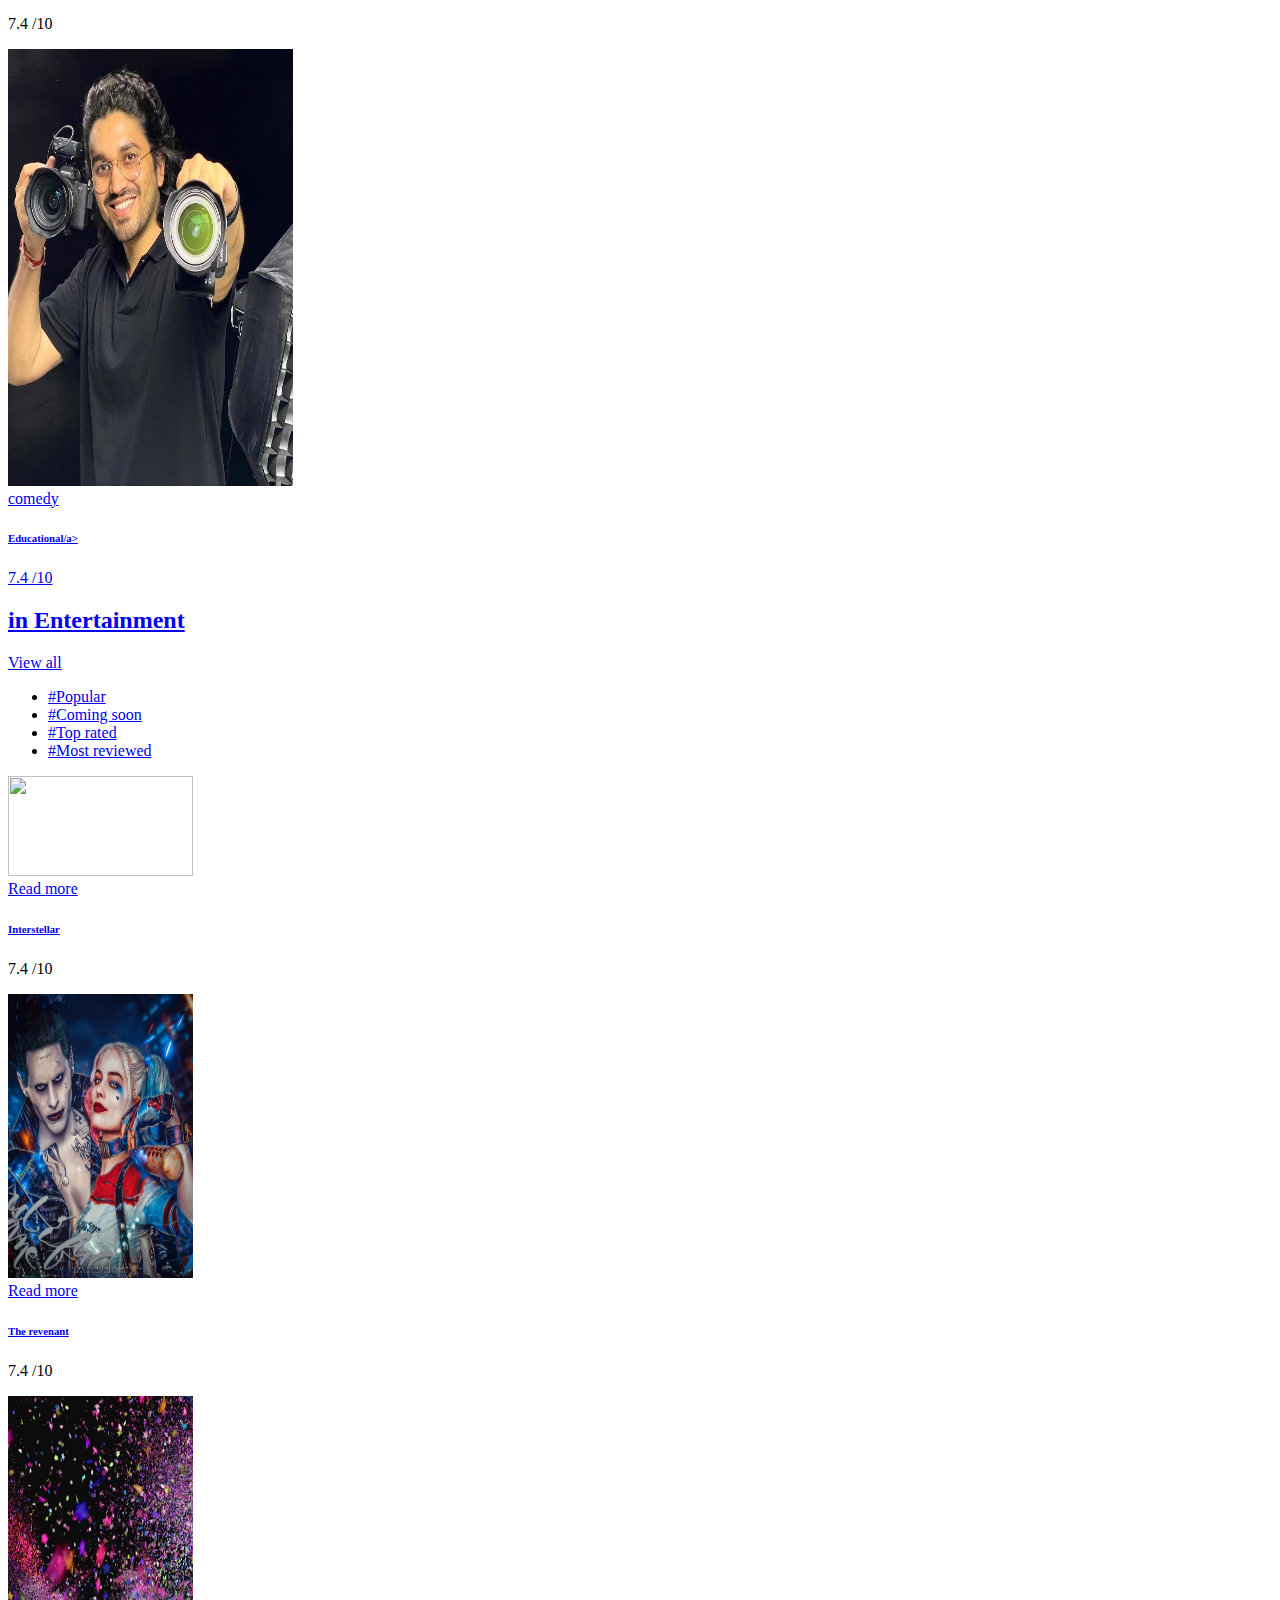
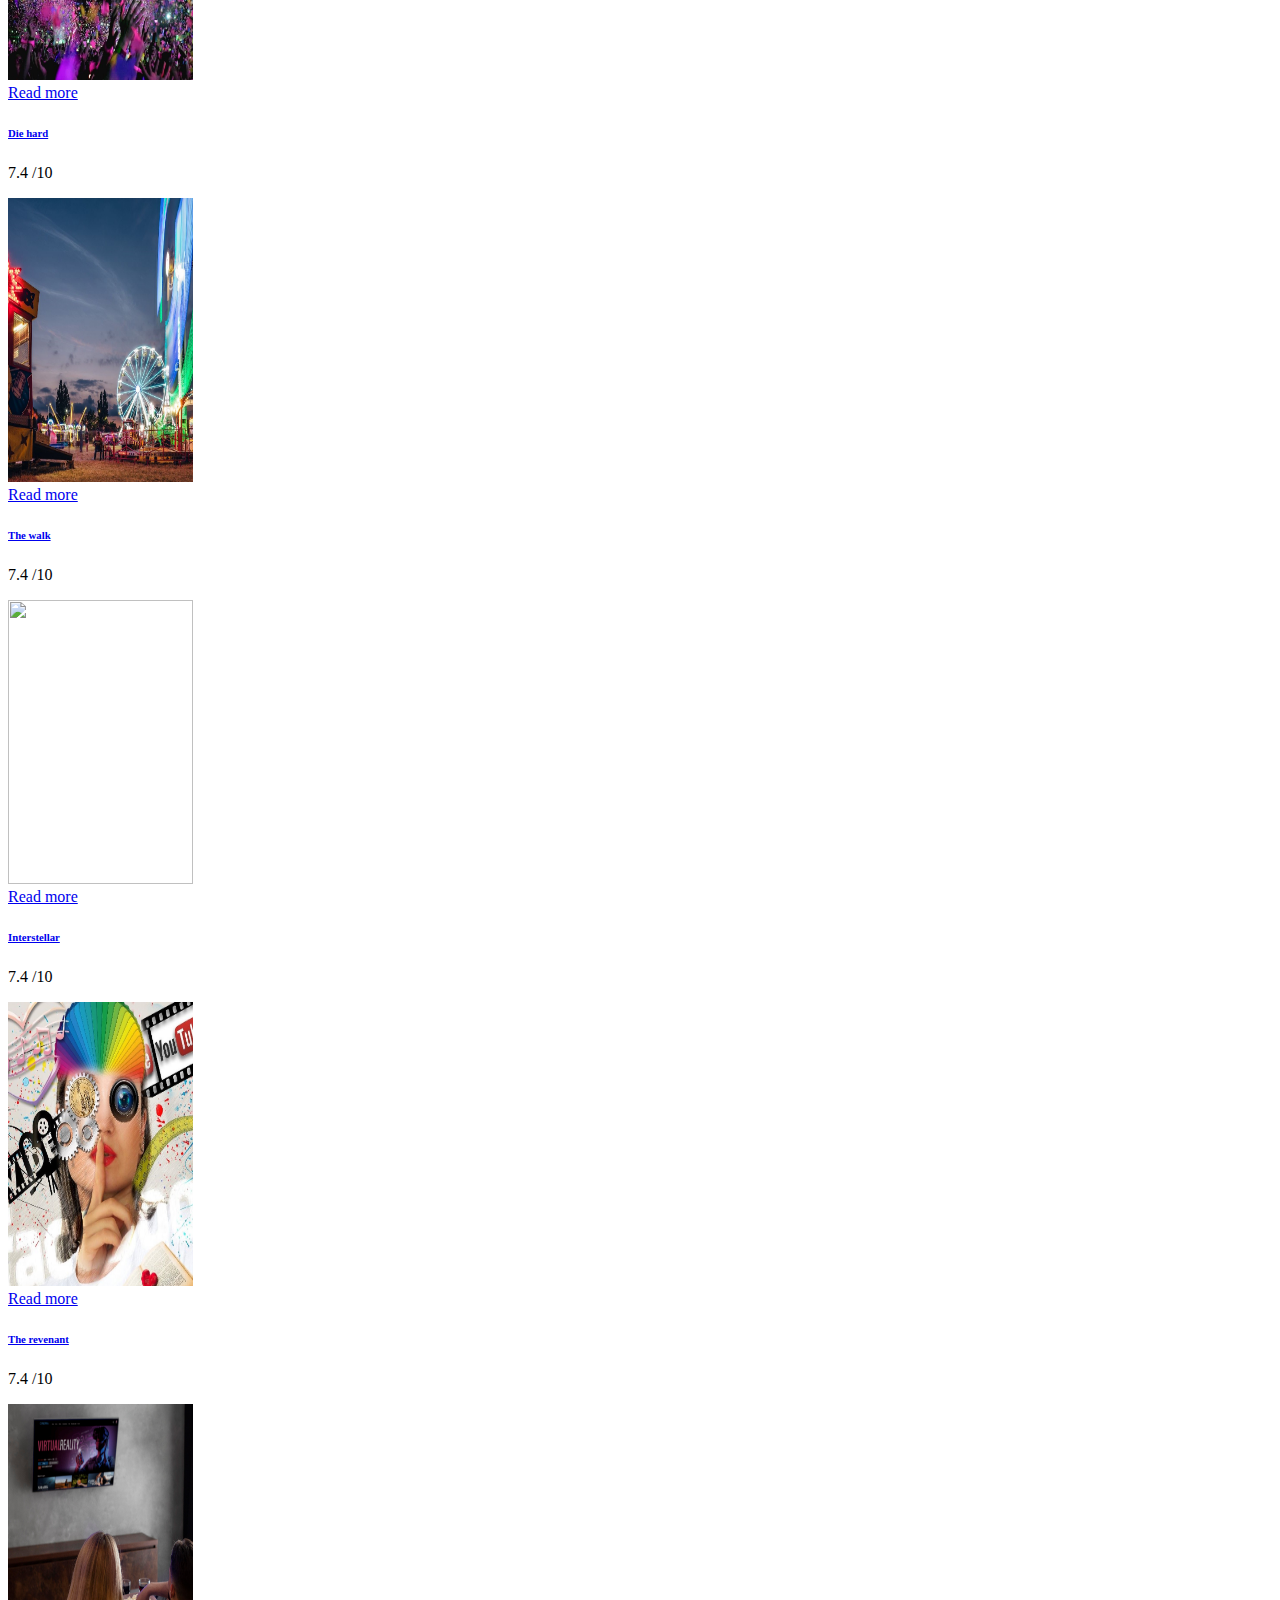
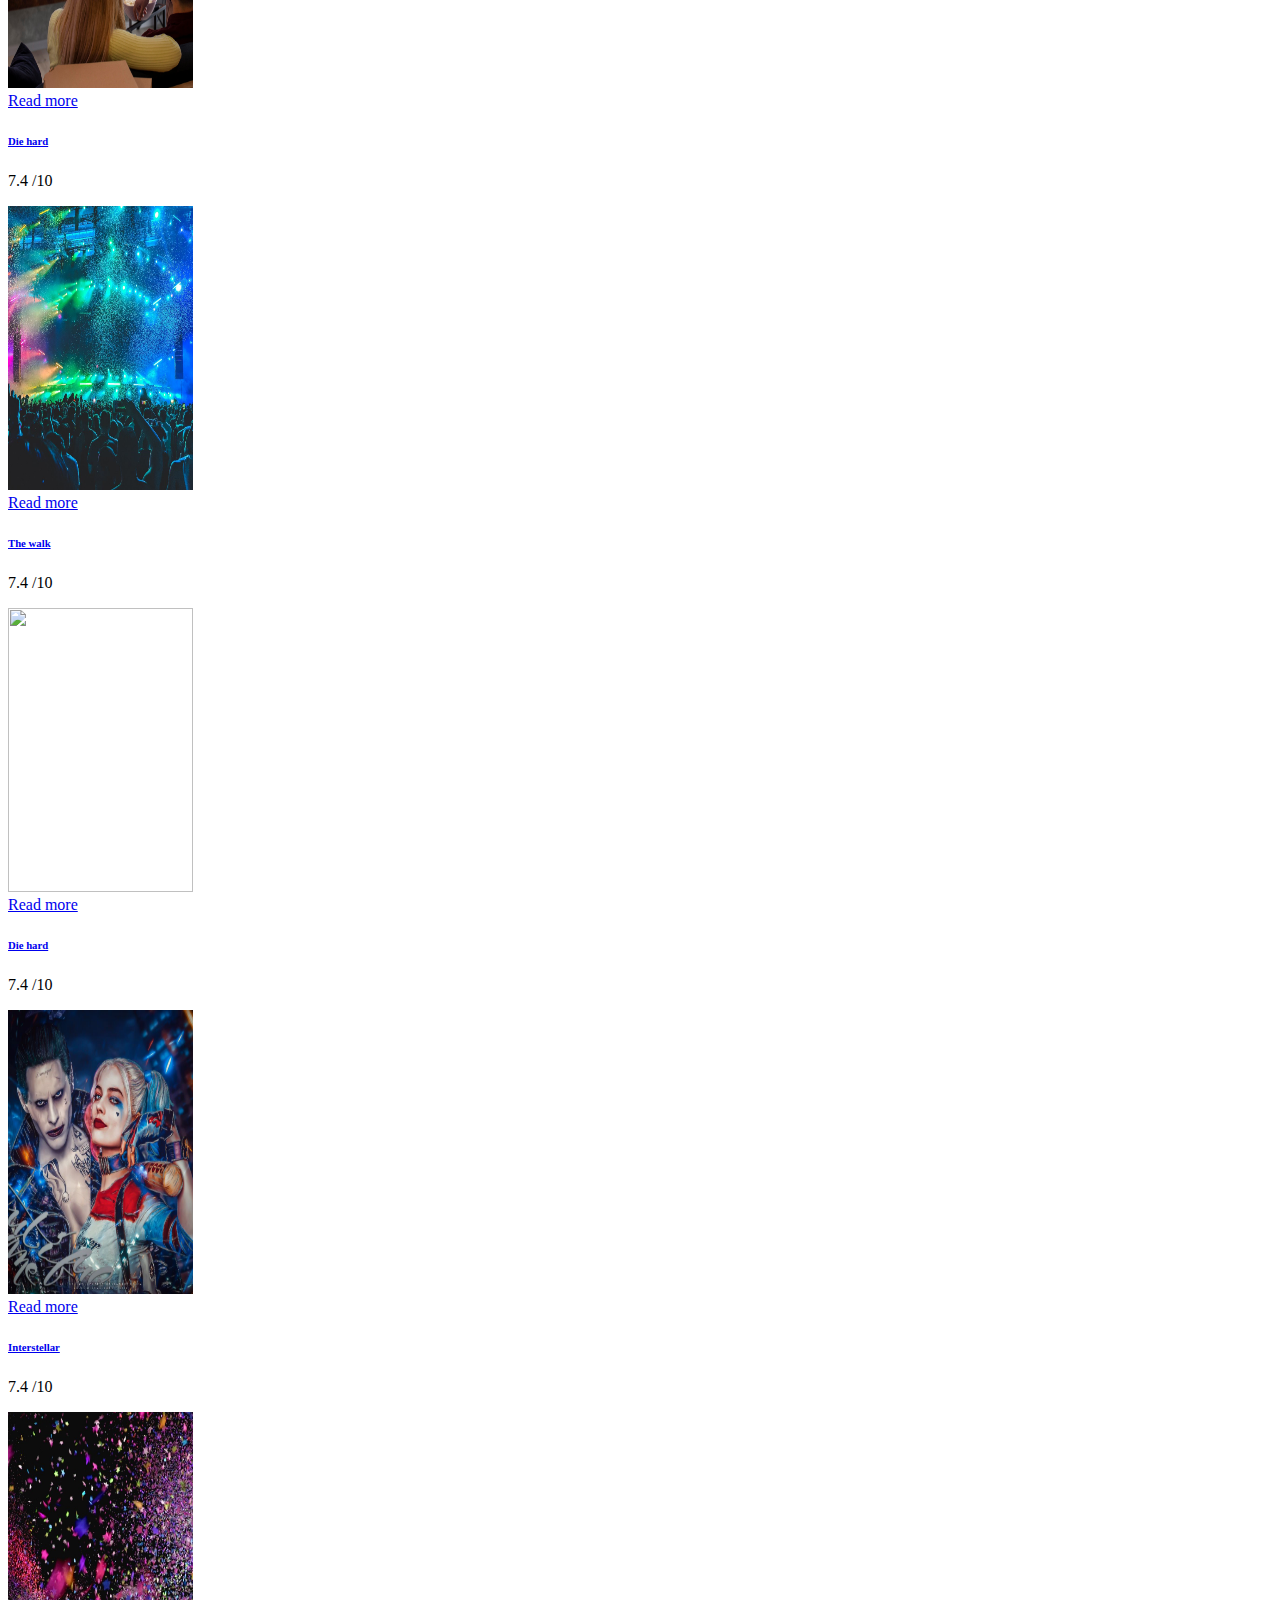
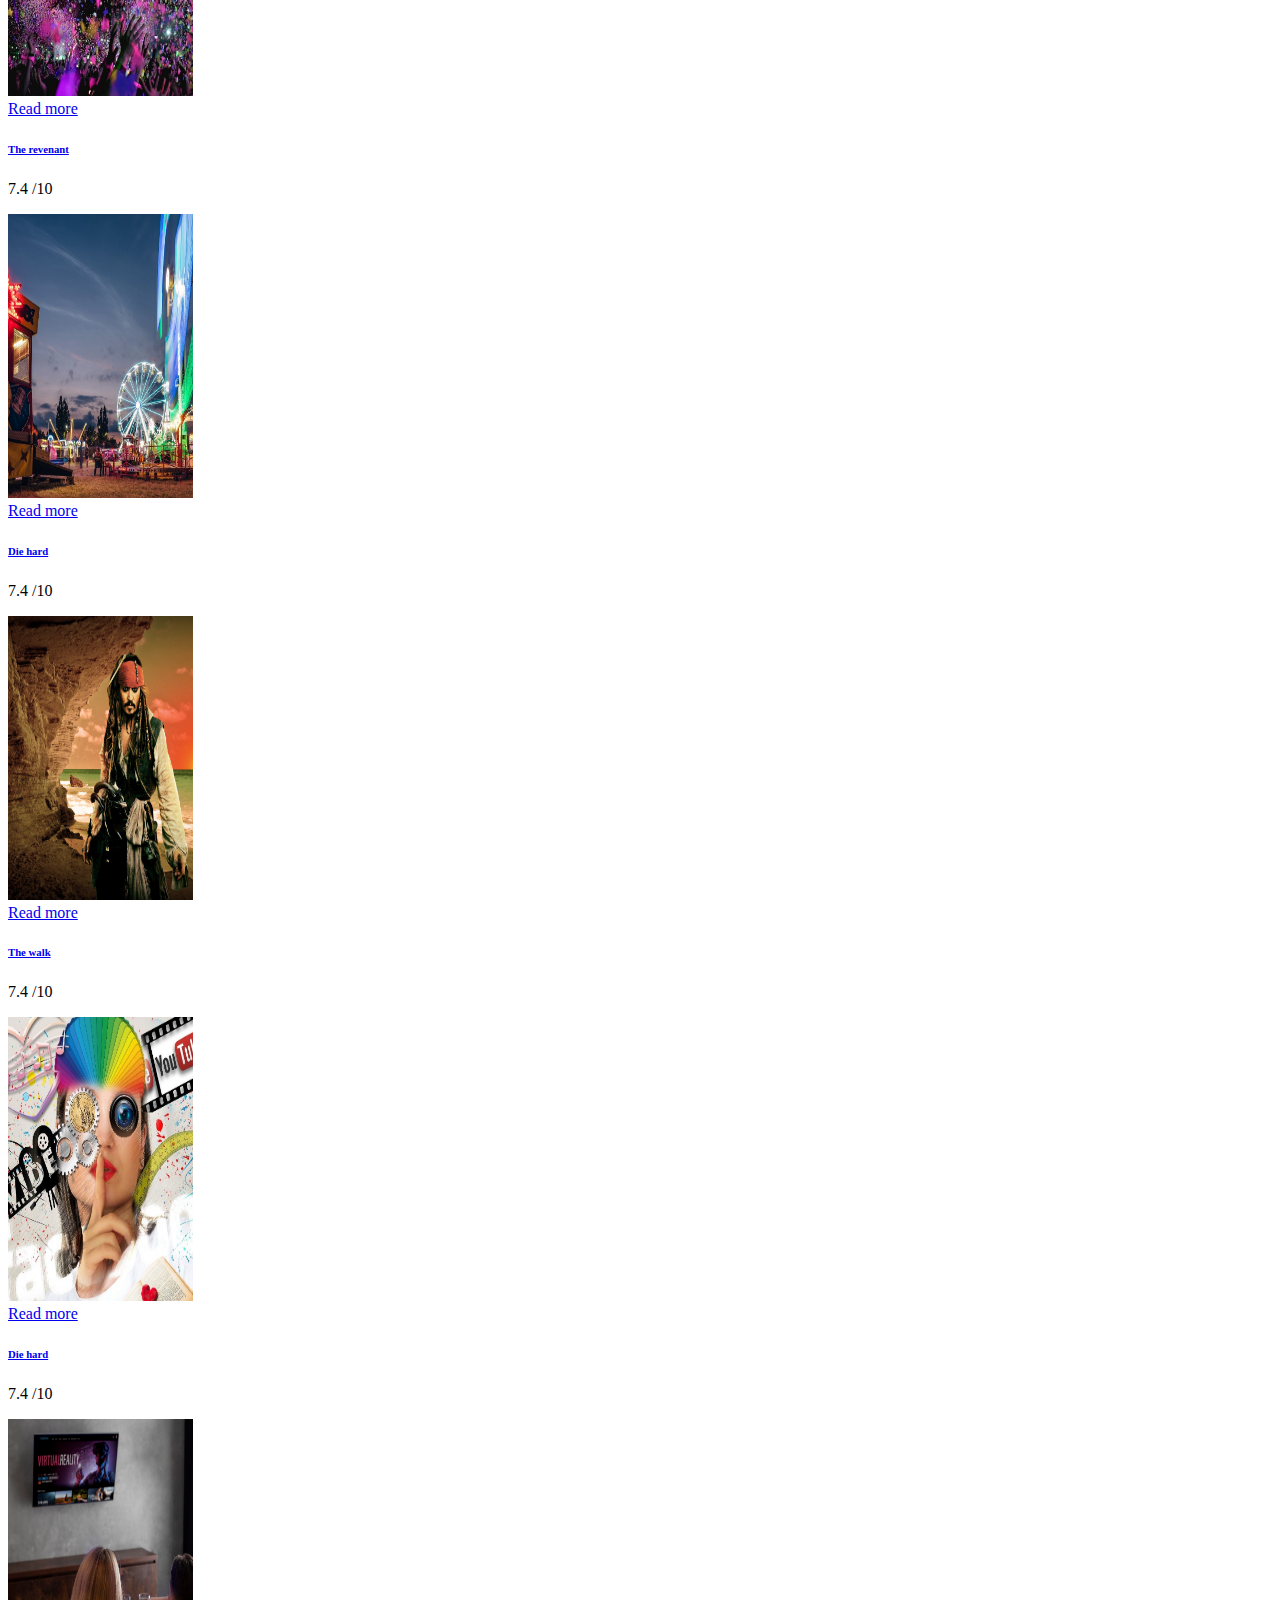
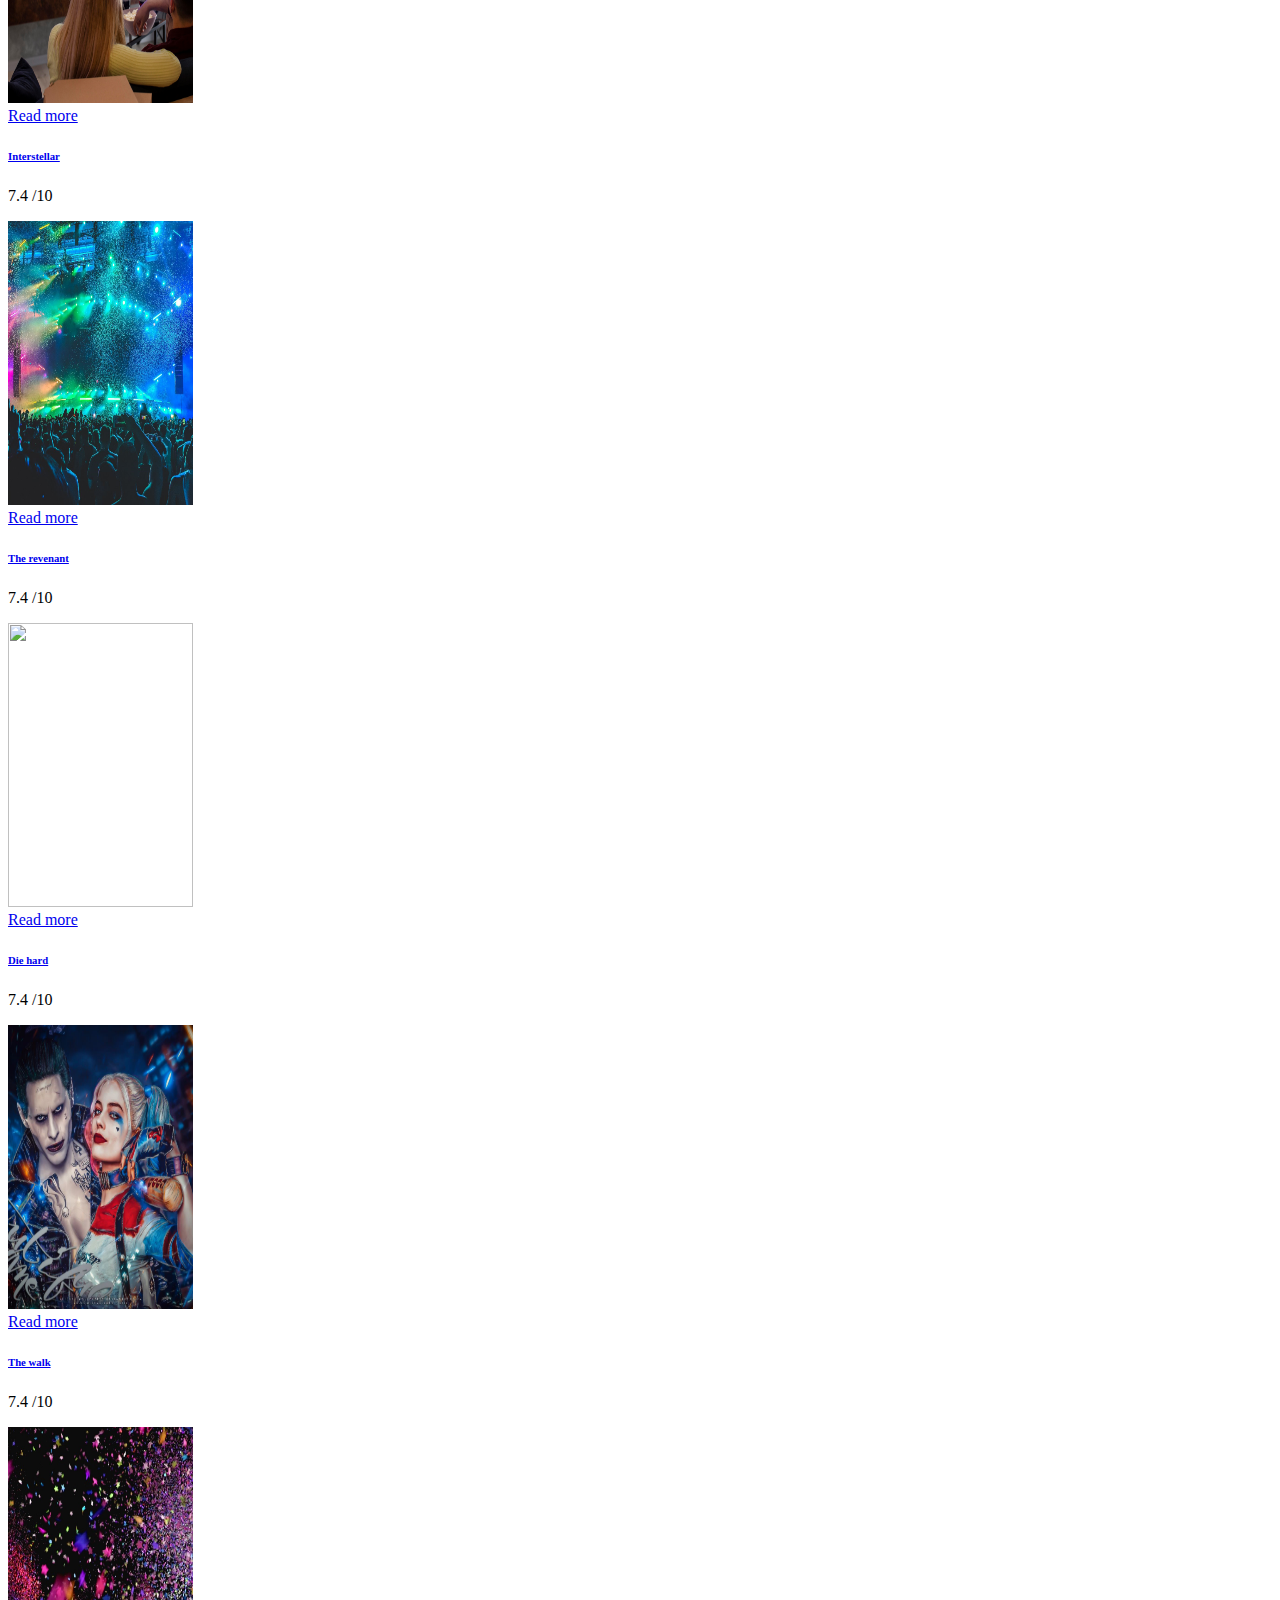
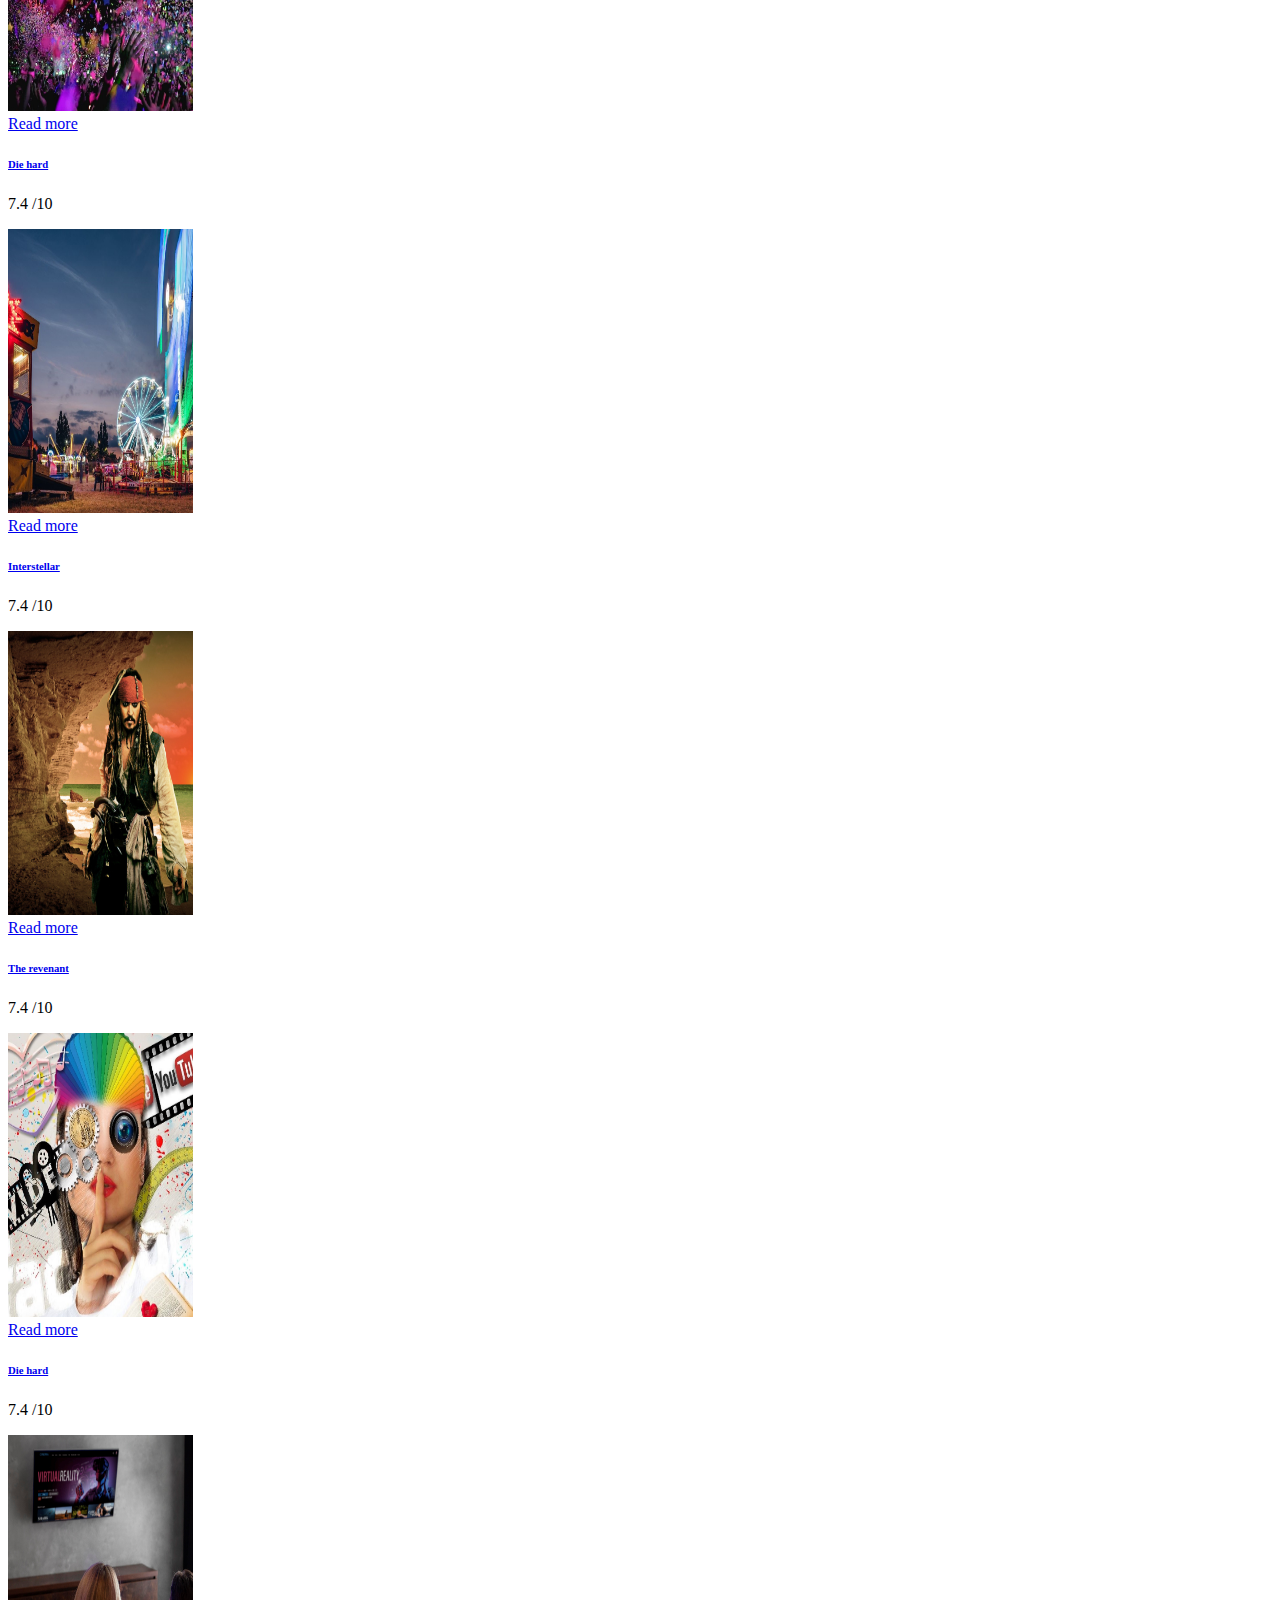
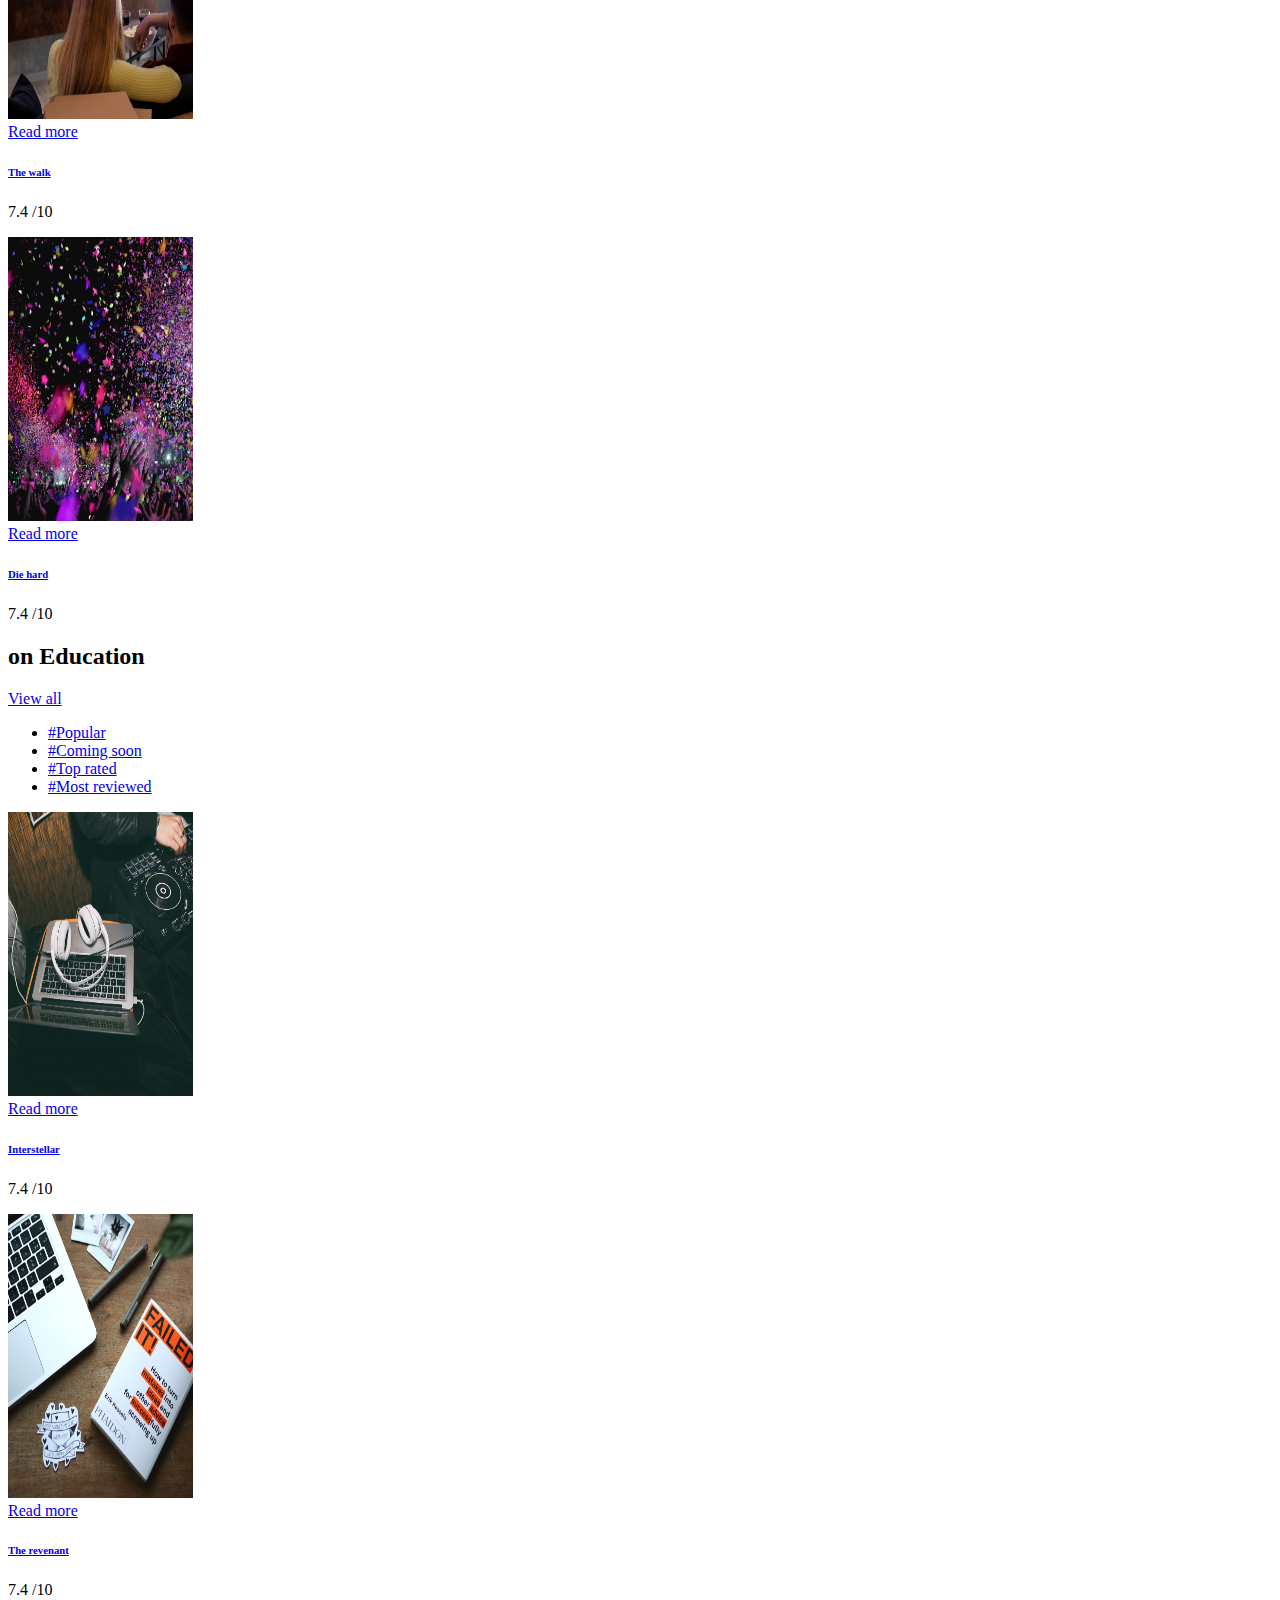
==== commit fc70deda: "Merge pull request #4 from esha995/main" ====
--- a/index.html
+++ b/index.html
@@ -152,13 +152,7 @@
 <div class="slider movie-items">
 	<div class="container">
 		<div class="row">
-			<div class="social-link">
-				<p>Follow us: </p>
-				<a href="#"><i class="ion-social-facebook"></i></a>
-				<a href="#"><i class="ion-social-twitter"></i></a>
-				<a href="#"><i class="ion-social-googleplus"></i></a>
-				<a href="#"><i class="ion-social-youtube"></i></a>
-			</div>
+			
 	    	<div  class="slick-multiItemSlider">
 	    		<div class="movie-item">
 	    			<div class="mv-img">
@@ -1151,22 +1145,22 @@
 				<div class="videos">
 				 	<div class="slider-for-2 video-ft">
 				 		<div>
-					    	<iframe class="item-video" src="#" data-src="https://www.youtube.com/embed/1Q8fG0TtVAY"></iframe>
+					        <iframe class="item-video" width="560" height="315" src="https://www.youtube.com/embed/l1EssrLxt7E" title="YouTube video player" frameborder="0" allow="accelerometer; autoplay; clipboard-write; encrypted-media; gyroscope; picture-in-picture" allowfullscreen></iframe>
 					    </div>
 					    <div>
-					    	<iframe class="item-video" src="#" data-src="https://www.youtube.com/embed/w0qQkSuWOS8"></iframe>
+					    	<iframe class="item-video"  width="560" height="315" src="https://www.youtube.com/embed/LOuAOZWJ9RA" title="YouTube video player" frameborder="0" allow="accelerometer; autoplay; clipboard-write; encrypted-media; gyroscope; picture-in-picture" allowfullscreen></iframe>
 					    </div>
 					    <div>
-					    	<iframe class="item-video" src="#" data-src="https://www.youtube.com/embed/44LdLqgOpjo"></iframe>
+					    	<iframe class="item-video"  width="560" height="315" src="https://www.youtube.com/embed/BDOYGO5DTxs" title="YouTube video player" frameborder="0" allow="accelerometer; autoplay; clipboard-write; encrypted-media; gyroscope; picture-in-picture" allowfullscreen></iframe>
 					    </div>
 					    <div>
-					    	<iframe class="item-video" src="#" data-src="https://www.youtube.com/embed/gbug3zTm3Ws"></iframe>
+					    	<iframe class="item-video"  width="560"  height="315"  src="https://www.youtube.com/embed/yHJ8uOtxmk0" title="YouTube video player" frameborder="0" allow="accelerometer; autoplay; clipboard-write; encrypted-media; gyroscope; picture-in-picture" allowfullscreen></iframe>
 					    </div>
 					    <div>
-					    	<iframe class="item-video" src="#" data-src="https://www.youtube.com/embed/e3Nl_TCQXuw"></iframe>
+					    	<iframe class="item-video" width="560" height="315" src="https://www.youtube.com/embed/pd5NwDcZrR0" title="YouTube video player" frameborder="0" allow="accelerometer; autoplay; clipboard-write; encrypted-media; gyroscope; picture-in-picture" allowfullscreen></iframe>
 					    </div>
 					    <div>
-					    	<iframe class="item-video" src="#" data-src="https://www.youtube.com/embed/NxhEZG0k9_w"></iframe>
+					    	<iframe class="item-video" src="#" width="560" height="315" src="https://www.youtube.com/embed/ebV6Ie0tJEI" title="YouTube video player" frameborder="0" allow="accelerometer; autoplay; clipboard-write; encrypted-media; gyroscope; picture-in-picture" allowfullscreen></iframe>
 					    </div>
 						
 						
@@ -1174,7 +1168,7 @@
 					<div class="slider-nav-2 thumb-ft">
 						<div class="item">
 							<div class="trailer-img">
-								<img src="images/uploads/trailer7.jpg"  alt="photo by Barn Images" width="4096" height="2737">
+								<img src="images/uploads/trailer2.png"  alt="photo by Barn Images" width="4096" height="2737">
 							</div>
 							<div class="trailer-infor">
 	                        	<h4 class="desc">Wonder Woman</h4>
@@ -1183,7 +1177,7 @@
 						</div>
 						<div class="item">
 							<div class="trailer-img">
-								<img src="images/uploads/trailer2.jpg"  alt="photo by Barn Images" width="350" height="200">
+								<img src="images/uploads/trailer3.png"  alt="photo by Barn Images" width="350" height="200">
 							</div>
 							<div class="trailer-infor">
 	                        	<h4 class="desc">Oblivion: Official Teaser Trailer</h4>
@@ -1192,7 +1186,7 @@
 						</div>
 						<div class="item">
 							<div class="trailer-img">
-								<img src="images/uploads/trailer6.jpg" alt="photo by Joshua Earle">
+								<img src="images/uploads/trailer4.png" alt="photo by Joshua Earle">
 							</div>
 							<div class="trailer-infor">
 	                        	<h4 class="desc">Exclusive Interview:  Skull Island</h4>
@@ -1201,7 +1195,7 @@
 						</div>
 						<div class="item">
 							<div class="trailer-img">
-								<img src="images/uploads/trailer3.png" alt="photo by Alexander Dimitrov" width="100" height="56">
+								<img src="images/uploads/trailer5.png" alt="photo by Alexander Dimitrov" width="100" height="56">
 							</div>
 							<div class="trailer-infor">
 	                        	<h4 class="desc">Logan: Director James Mangold Interview</h4>	
@@ -1210,7 +1204,7 @@
 						</div>
 						<div class="item">
 							<div class="trailer-img">
-								<img src="images/uploads/trailer4.png"  alt="photo by Wojciech Szaturski" width="100" height="56">
+								<img src="images/uploads/trailer6.png"  alt="photo by Wojciech Szaturski" width="100" height="56">
 							</div>
 							<div class="trailer-infor">
 	                        	<h4 class="desc">Beauty and the Beast: Official Teaser Trailer 2</h4>	
@@ -1219,7 +1213,7 @@
 						</div>
 						<div class="item">
 							<div class="trailer-img">
-								<img src="images/uploads/trailer5.jpg"  alt="photo by Wojciech Szaturski" width="360" height="189">
+								<img src="images/uploads/trailer7.png"  alt="photo by Wojciech Szaturski" width="360" height="189">
 							</div>
 							<div class="trailer-infor">
 	                        	<h4 class="desc">Fast&Furious 8</h4>	
@@ -1319,23 +1313,7 @@
 					</div>
 				</div>
 			</div>
-			<div class="col-md-4">
-				<div class="sidebar">
-					<div class="sb-facebook sb-it">
-						<h4 class="sb-title">Find us on Facebook</h4>
-						<iframe src="#" data-src="https://www.facebook.com/plugins/page.php?href=https%3A%2F%2Fwww.facebook.com%2Ftemplatespoint.net%2F%3Ffref%3Dts&tabs=timeline&width=300&height=315px&small_header=true&adapt_container_width=false&hide_cover=false&show_facepile=true&appId" width="300" height="315" style="border:none;overflow:hidden" ></iframe>
-					</div>
-					<div class="sb-twitter sb-it">
-						<h4 class="sb-title">Tweet to us</h4>
-						<div class="slick-tw">
-							<div class="tweet item" id=""><!-- Put your twiter id here -->
-							</div>
-							<div class="tweet item" id=""><!-- Put your 2nd twiter account id here -->
-							</div>
-						</div>					
-					</div>
-				</div>
-			</div>
+			
 		</div>
 	</div>
 </div>
@@ -1346,28 +1324,19 @@
 		<div class="flex-parent-ft">
 			<div class="flex-child-ft item1">
 				 <a href="index-2.html"><img class="logo" src="images/logo1.png" alt=""></a>
-				 <p>5th Avenue st, manhattan<br>
-				New York, NY 10001</p>
-				<p>Call us: <a href="#">(+01) 202 342 6789</a></p>
 			</div>
 			<div class="flex-child-ft item2">
 				<h4>Resources</h4>
 				<ul>
-					<li><a href="#">About</a></li> 
-					<li><a href="#">GLAHUB</a></li>
-					<li><a href="#">Contact Us</a></li>
-					<li><a href="#">Forums</a></li>
-					<li><a href="#">Blog</a></li>
-					<li><a href="#">Help Center</a></li>
+					<li><a href="About.html">About</a></li> 
+					<li><a href="contact.html">Contact Us</a></li>
+					<li><a href="Motivational.php">Motivational/a></li>
+					<li><a href="Educational.php">Entertainment</a></li>
+					<li><a href="Educational.php">Educational</a></li>
 				</ul>
 			</div>
 			<div class="flex-child-ft item3">
-				<h4>Legal</h4>
-				<ul>
-					<li><a href="#">Terms of Use</a></li> 
-					<li><a href="#">Privacy Policy</a></li>	
-					<li><a href="#">Security</a></li>
-				</ul>
+				
 			</div>
 			<div class="flex-child-ft item4">
 				<h4>Account</h4>
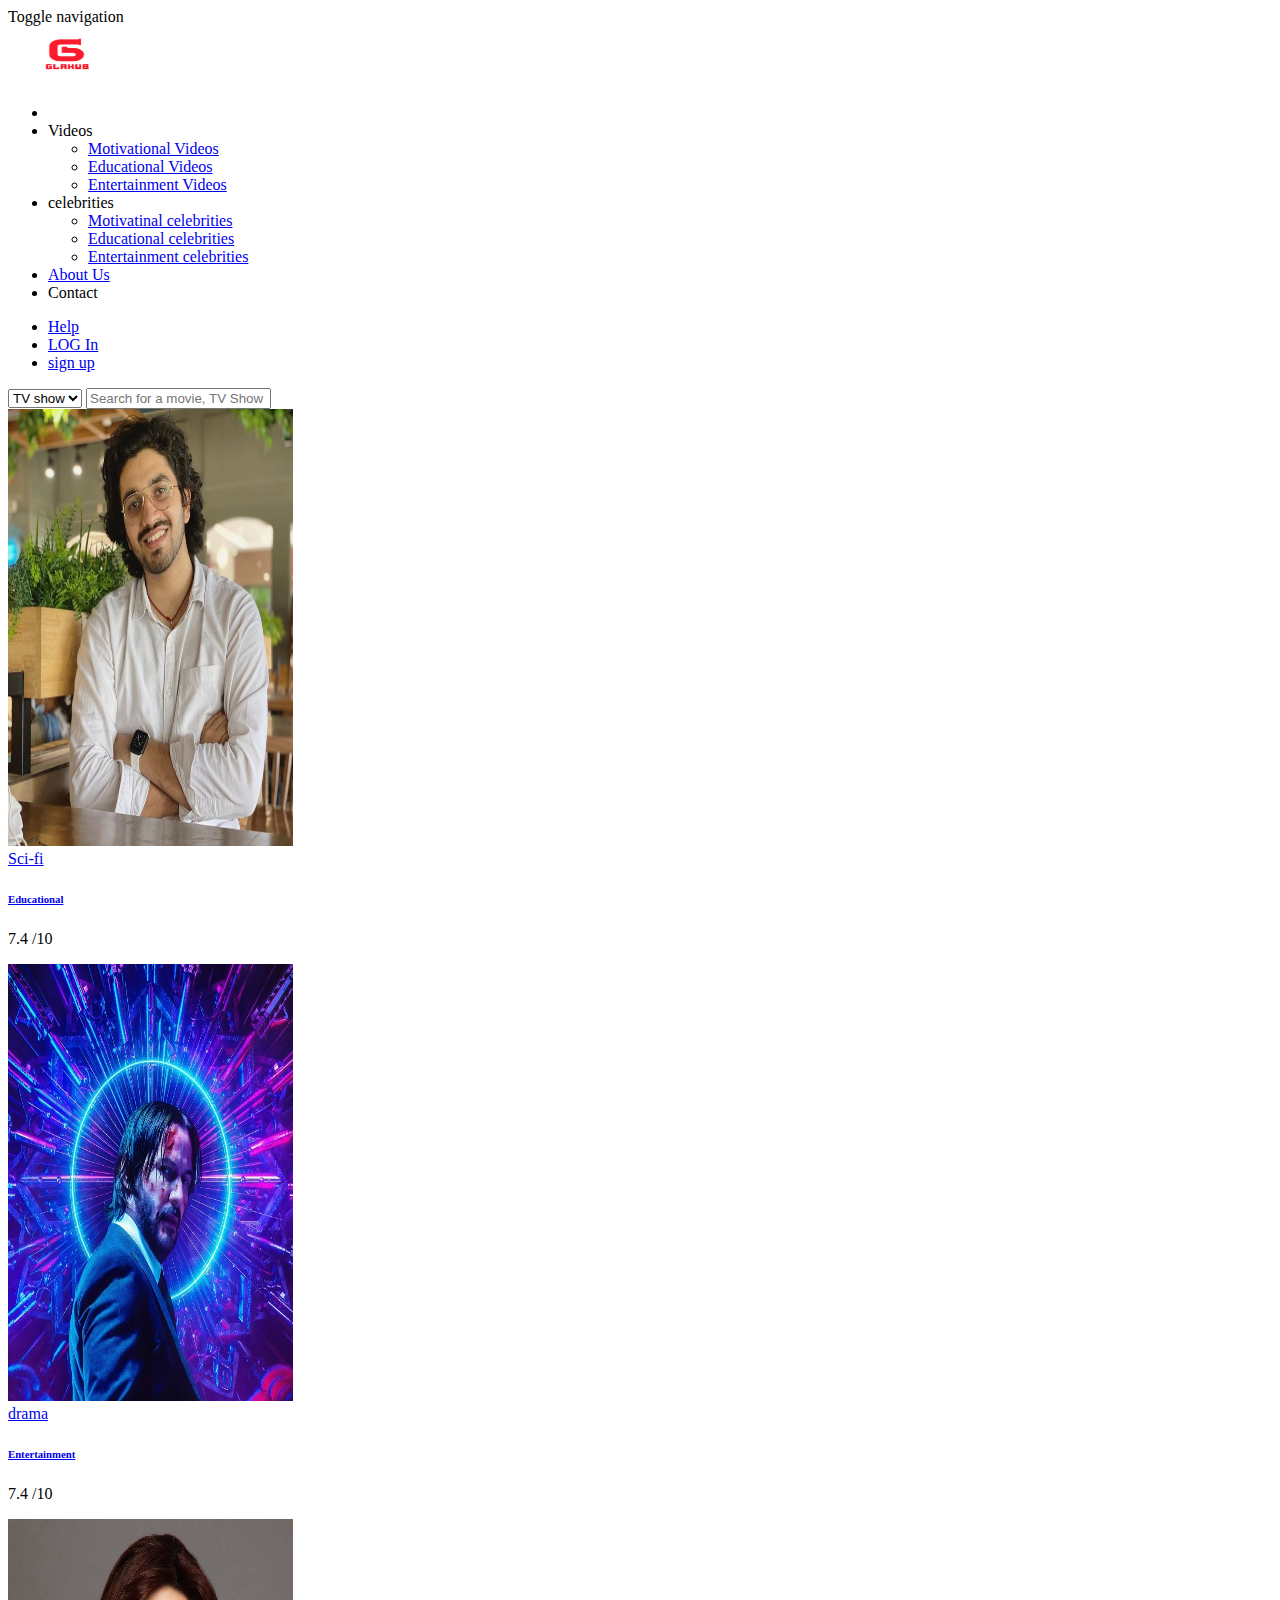
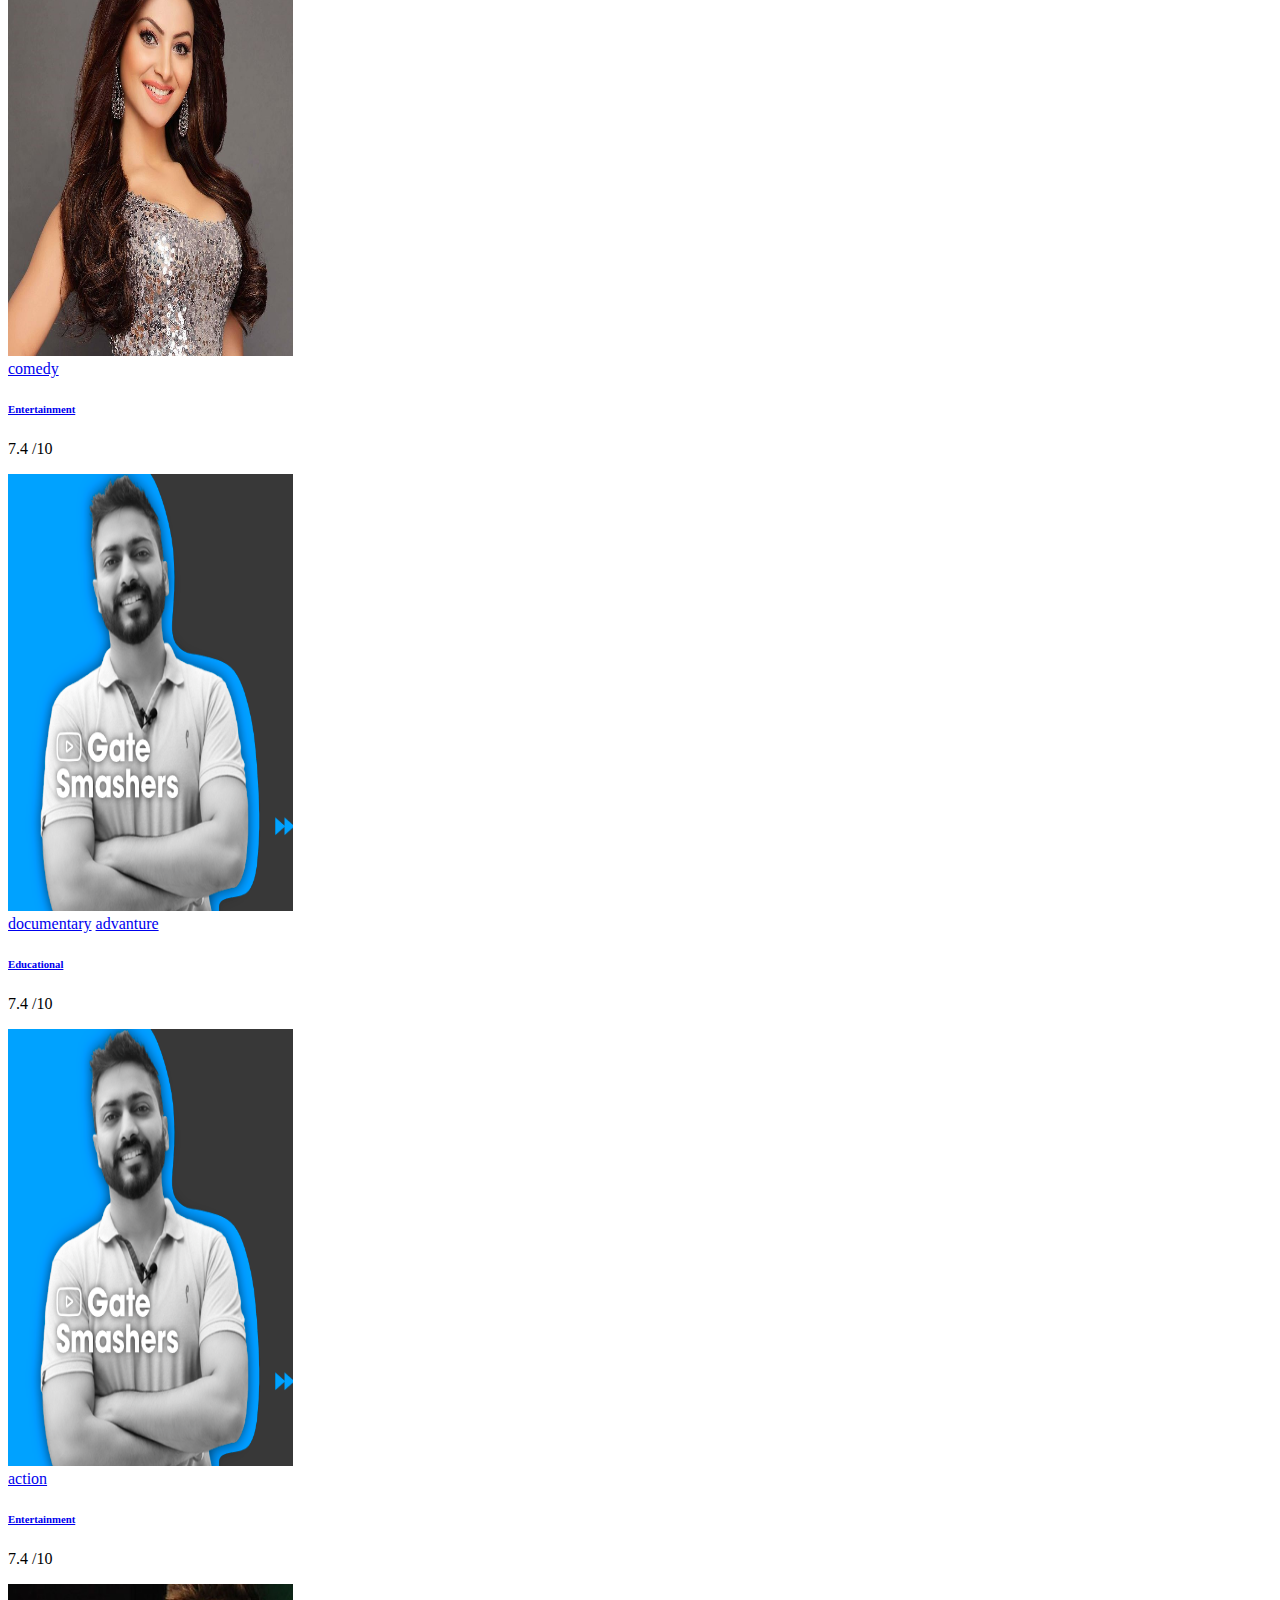
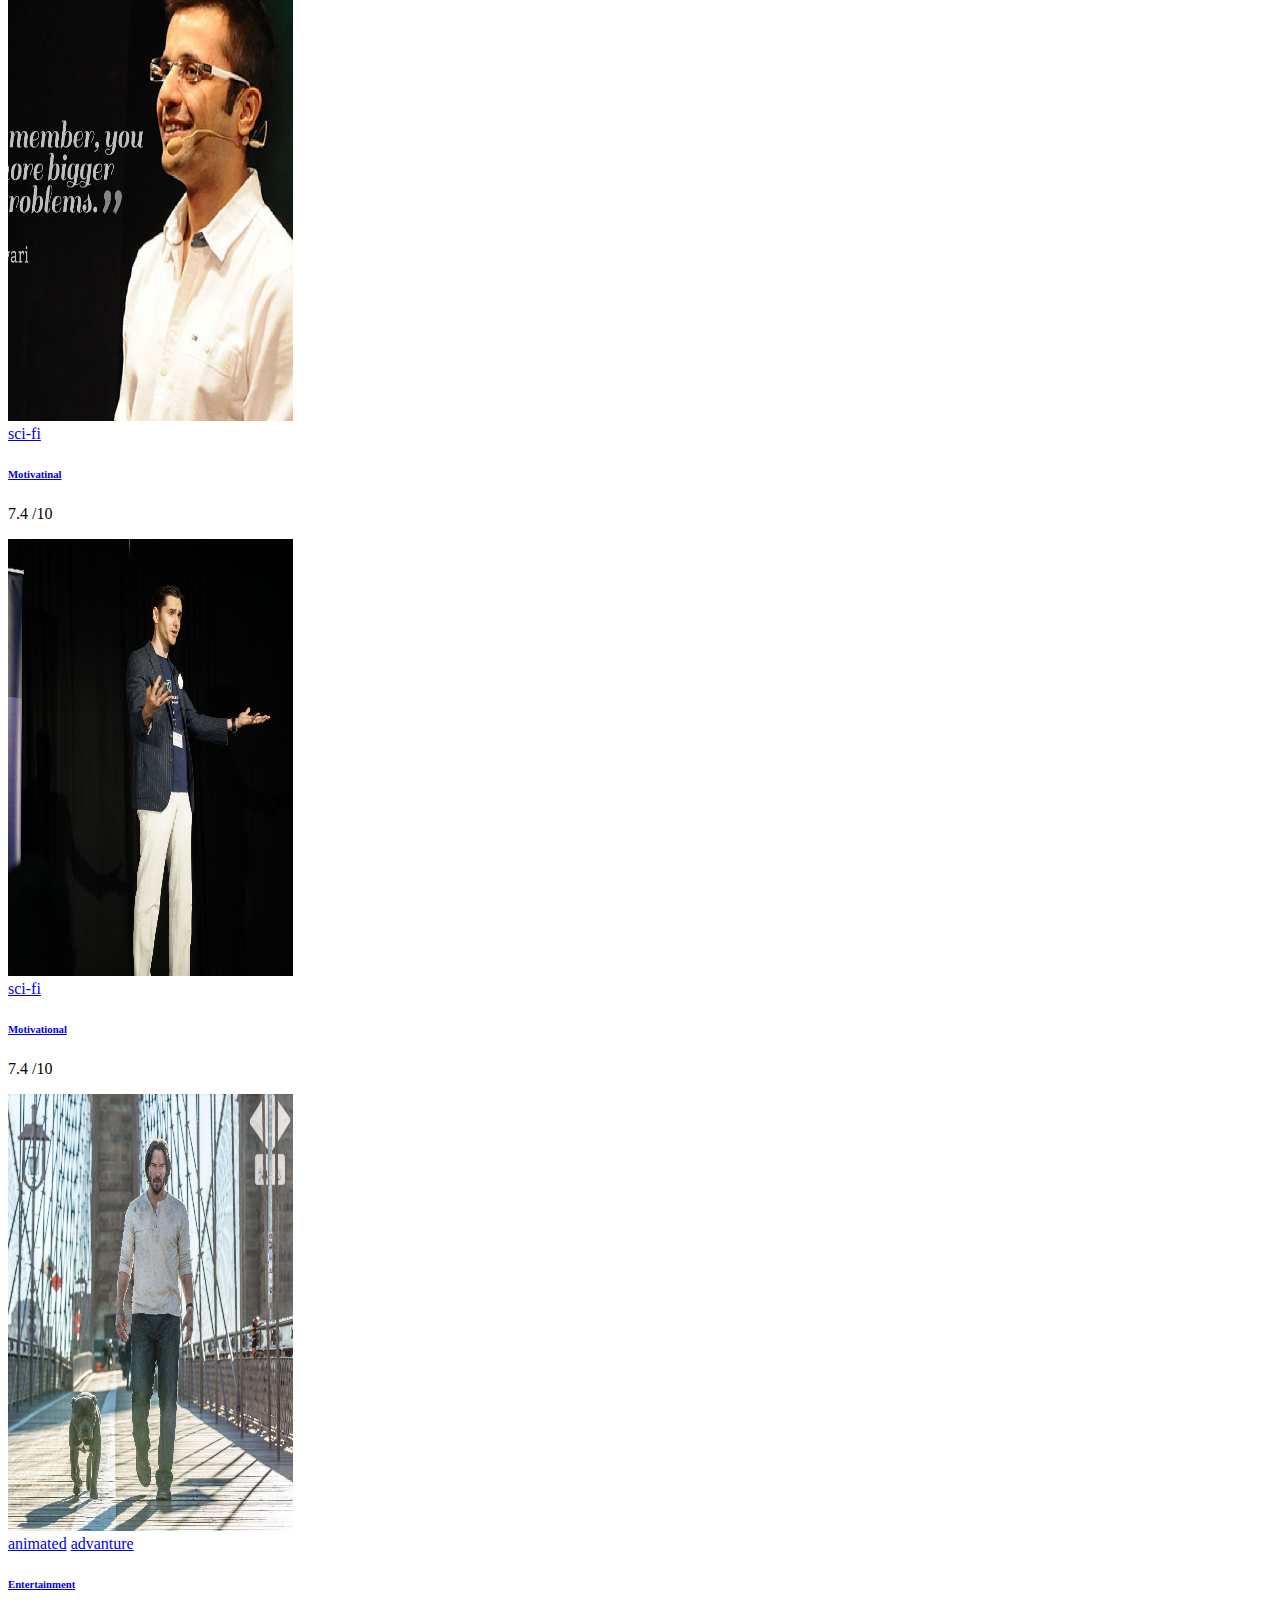
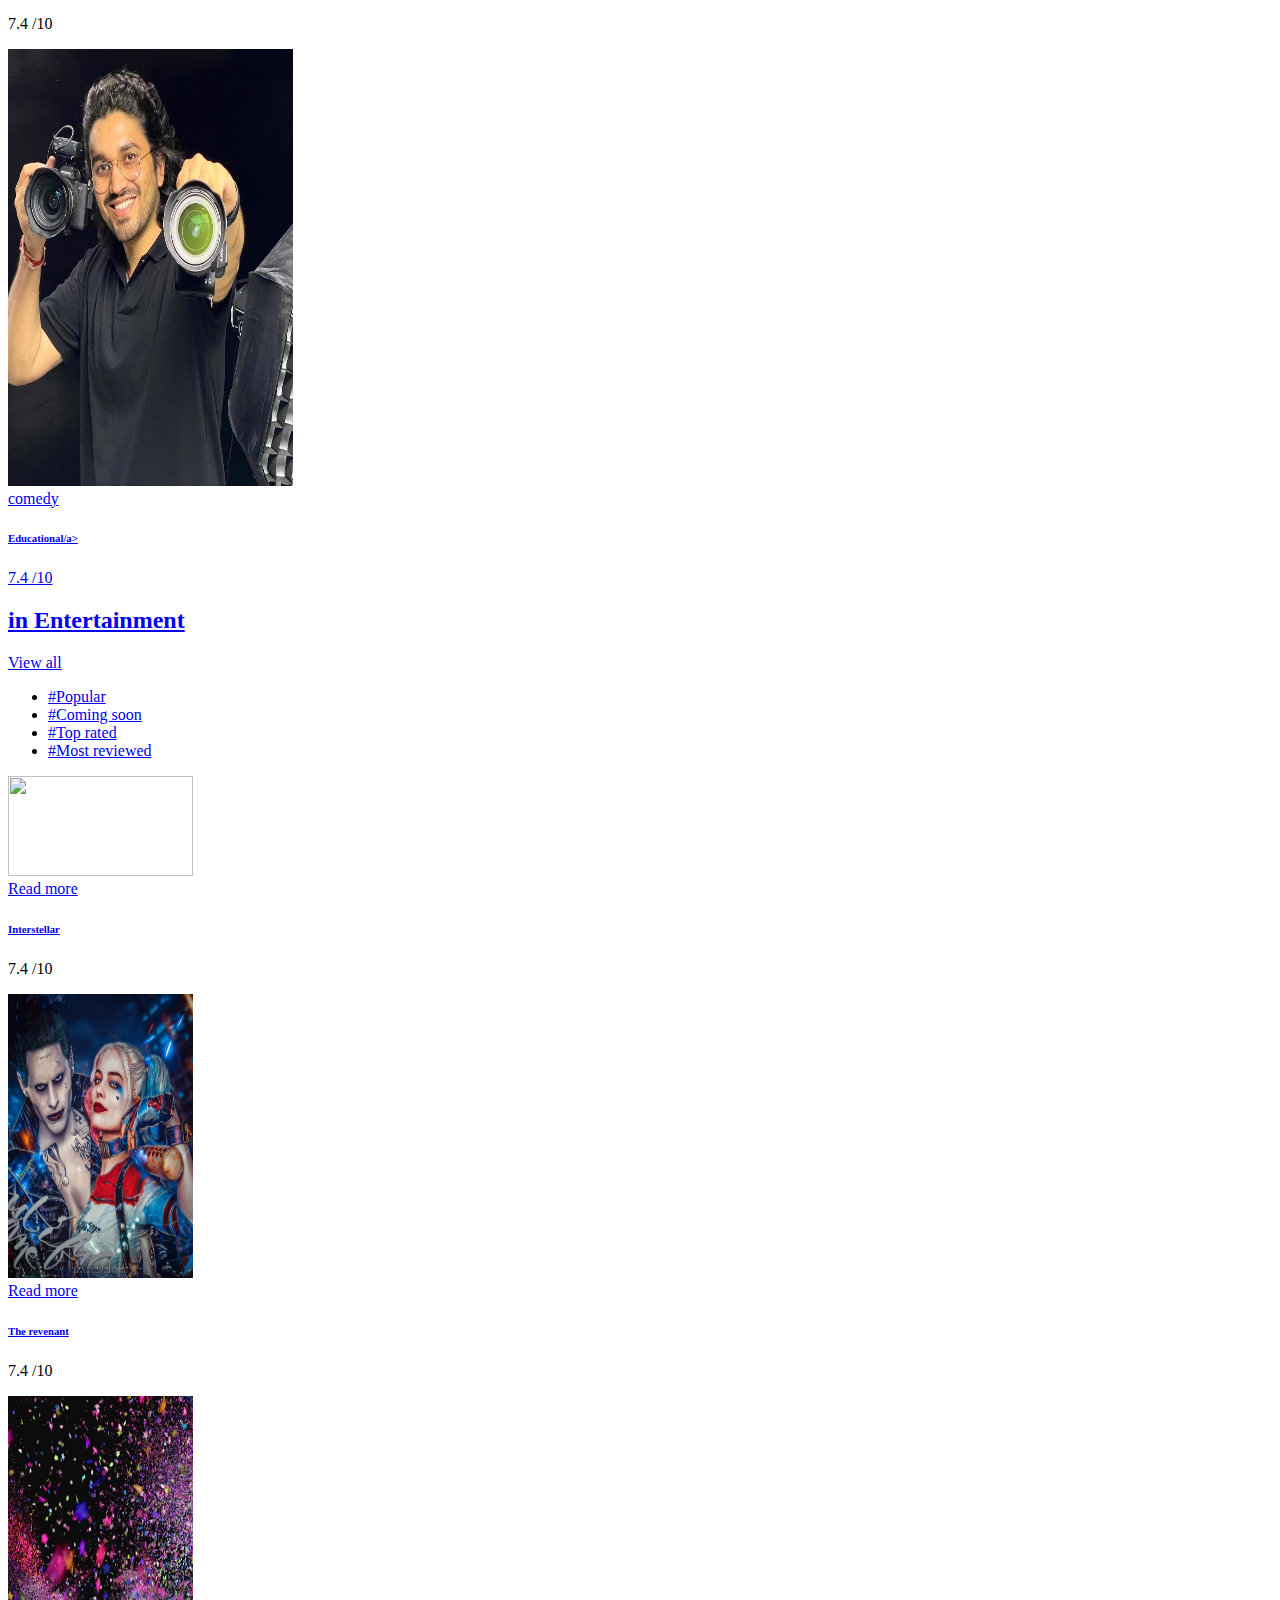
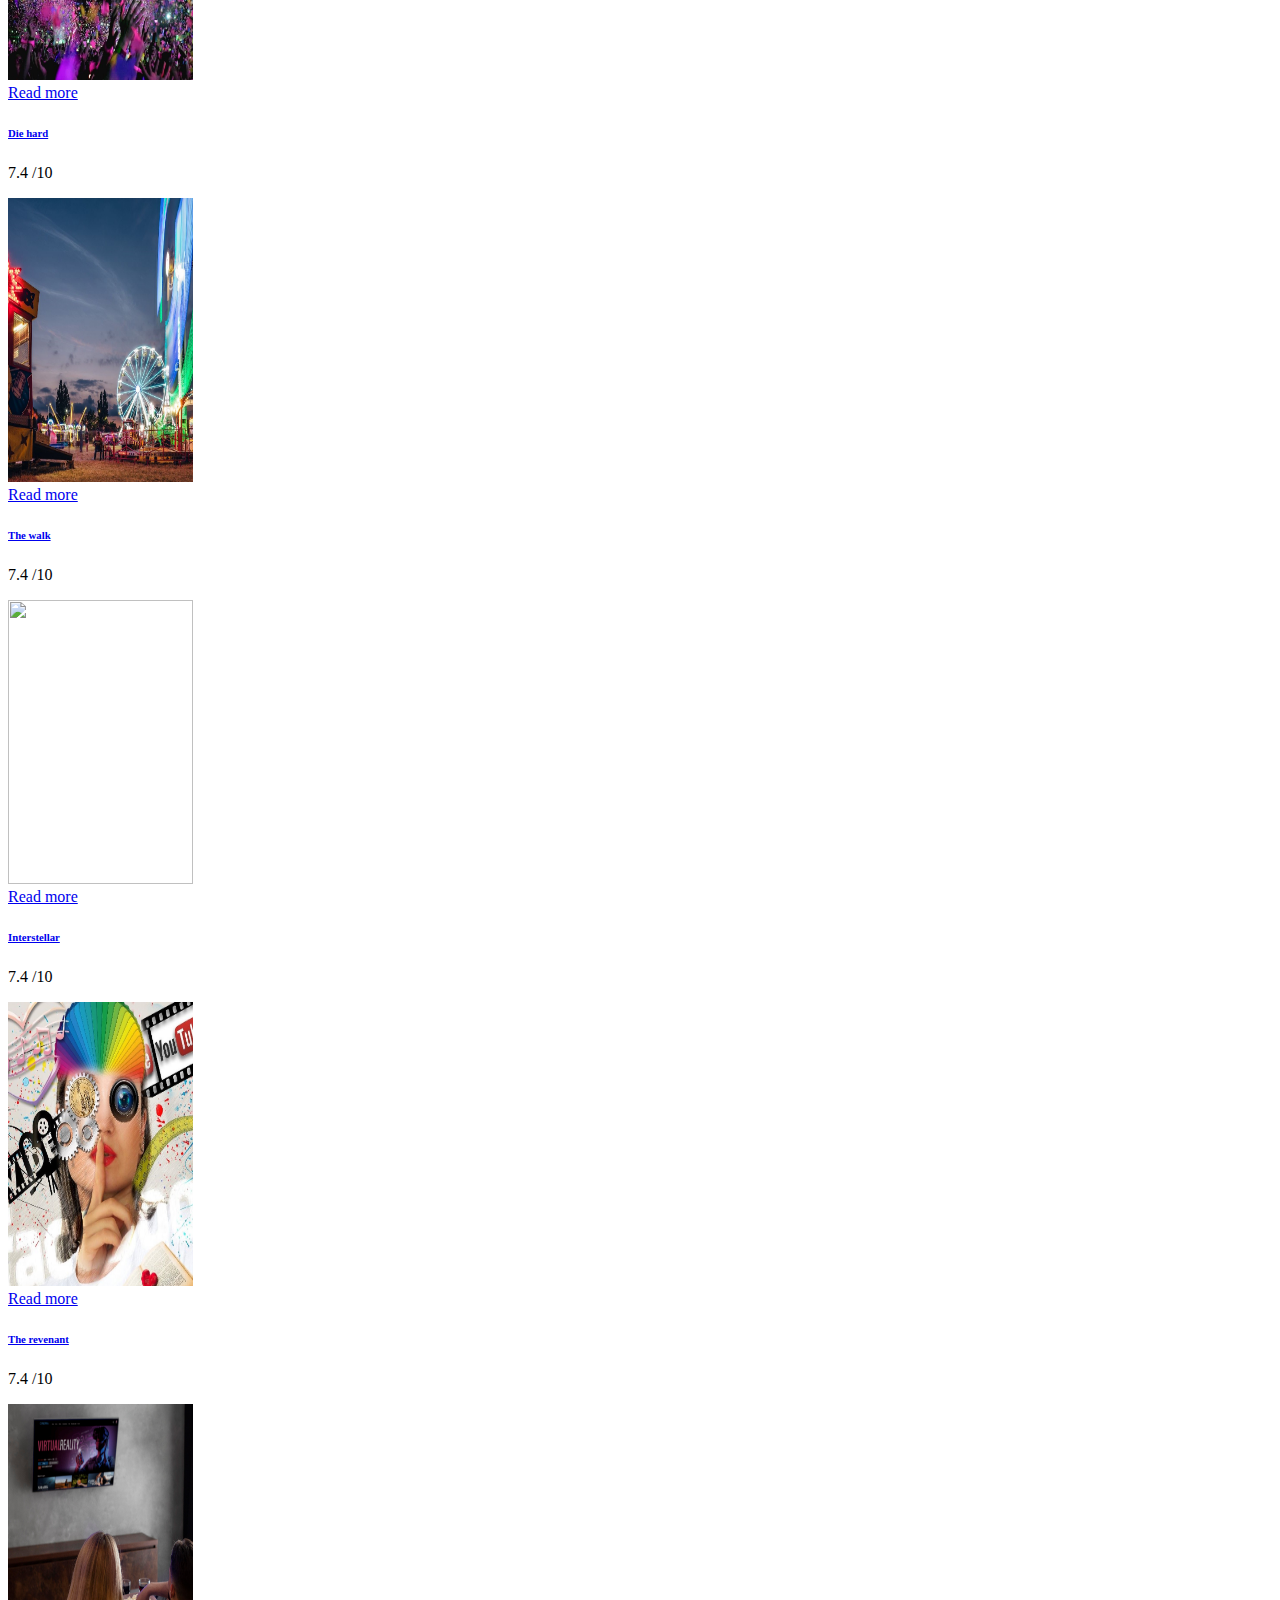
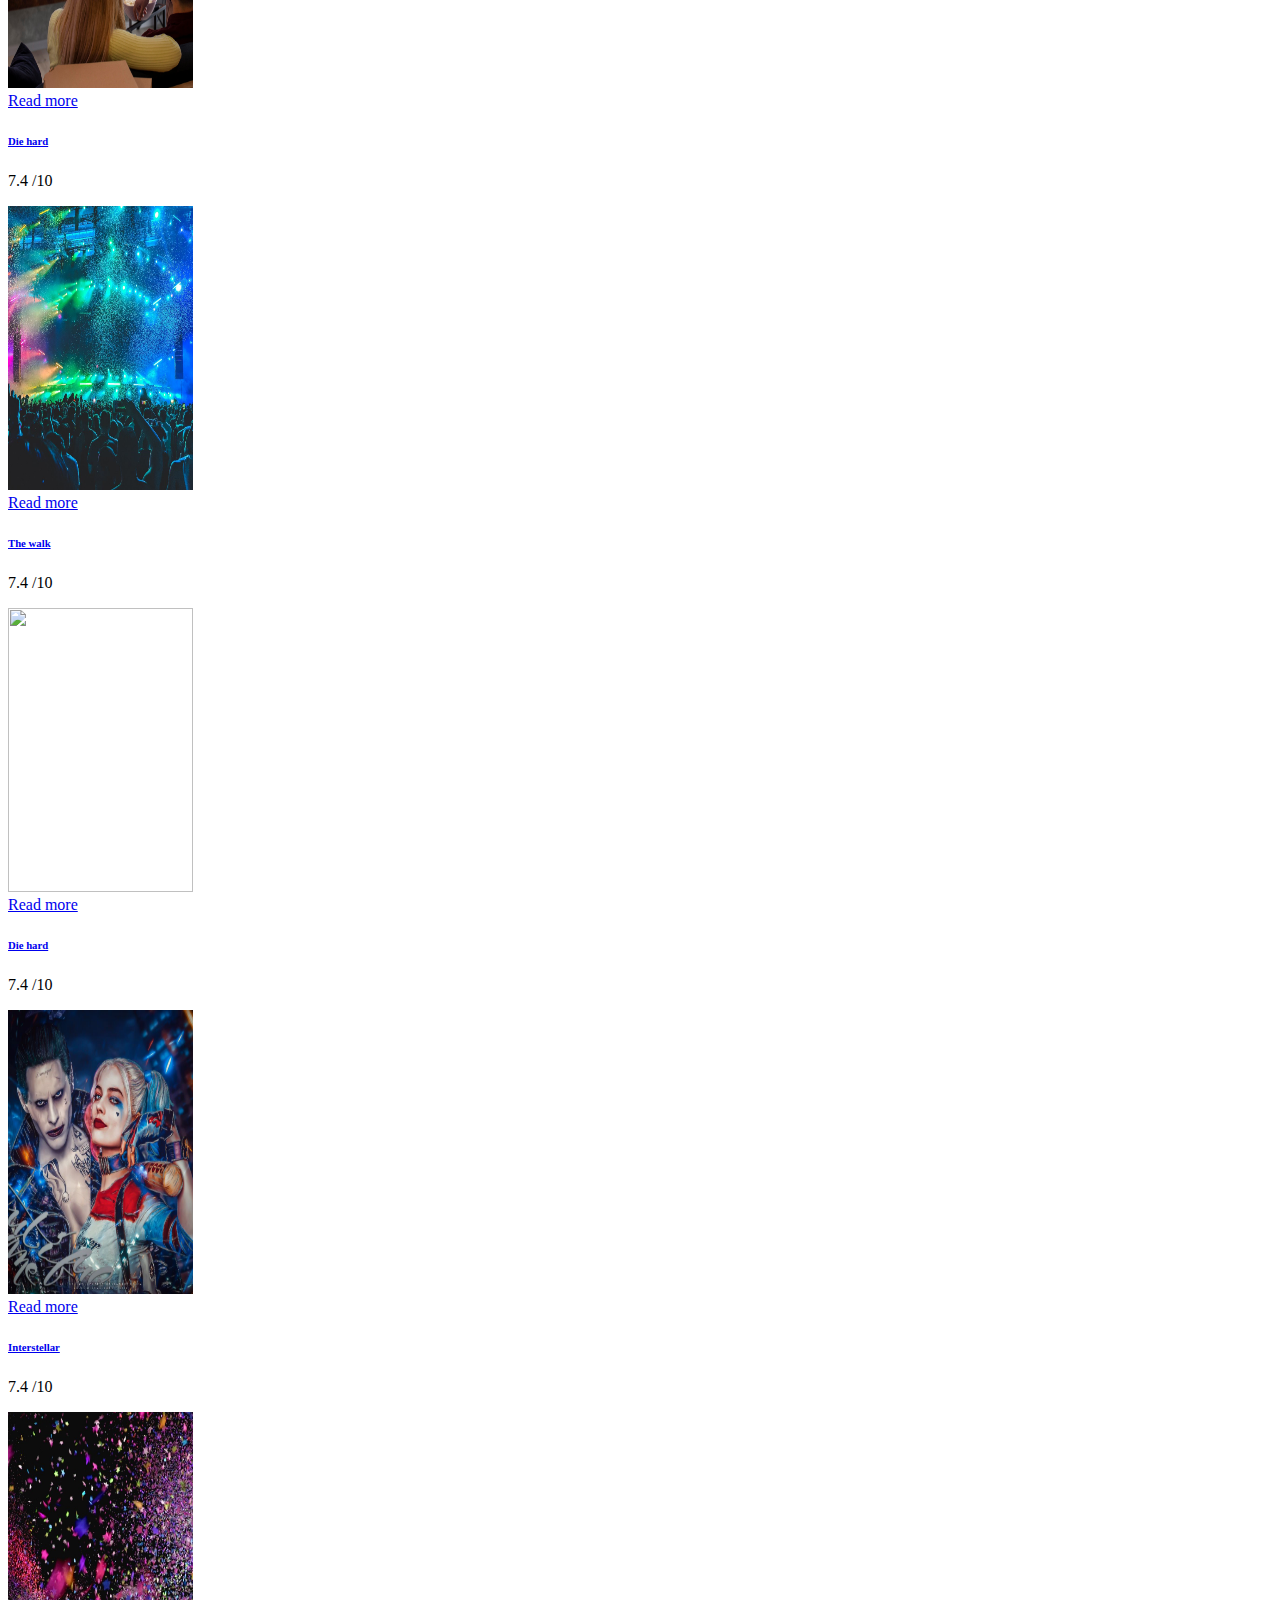
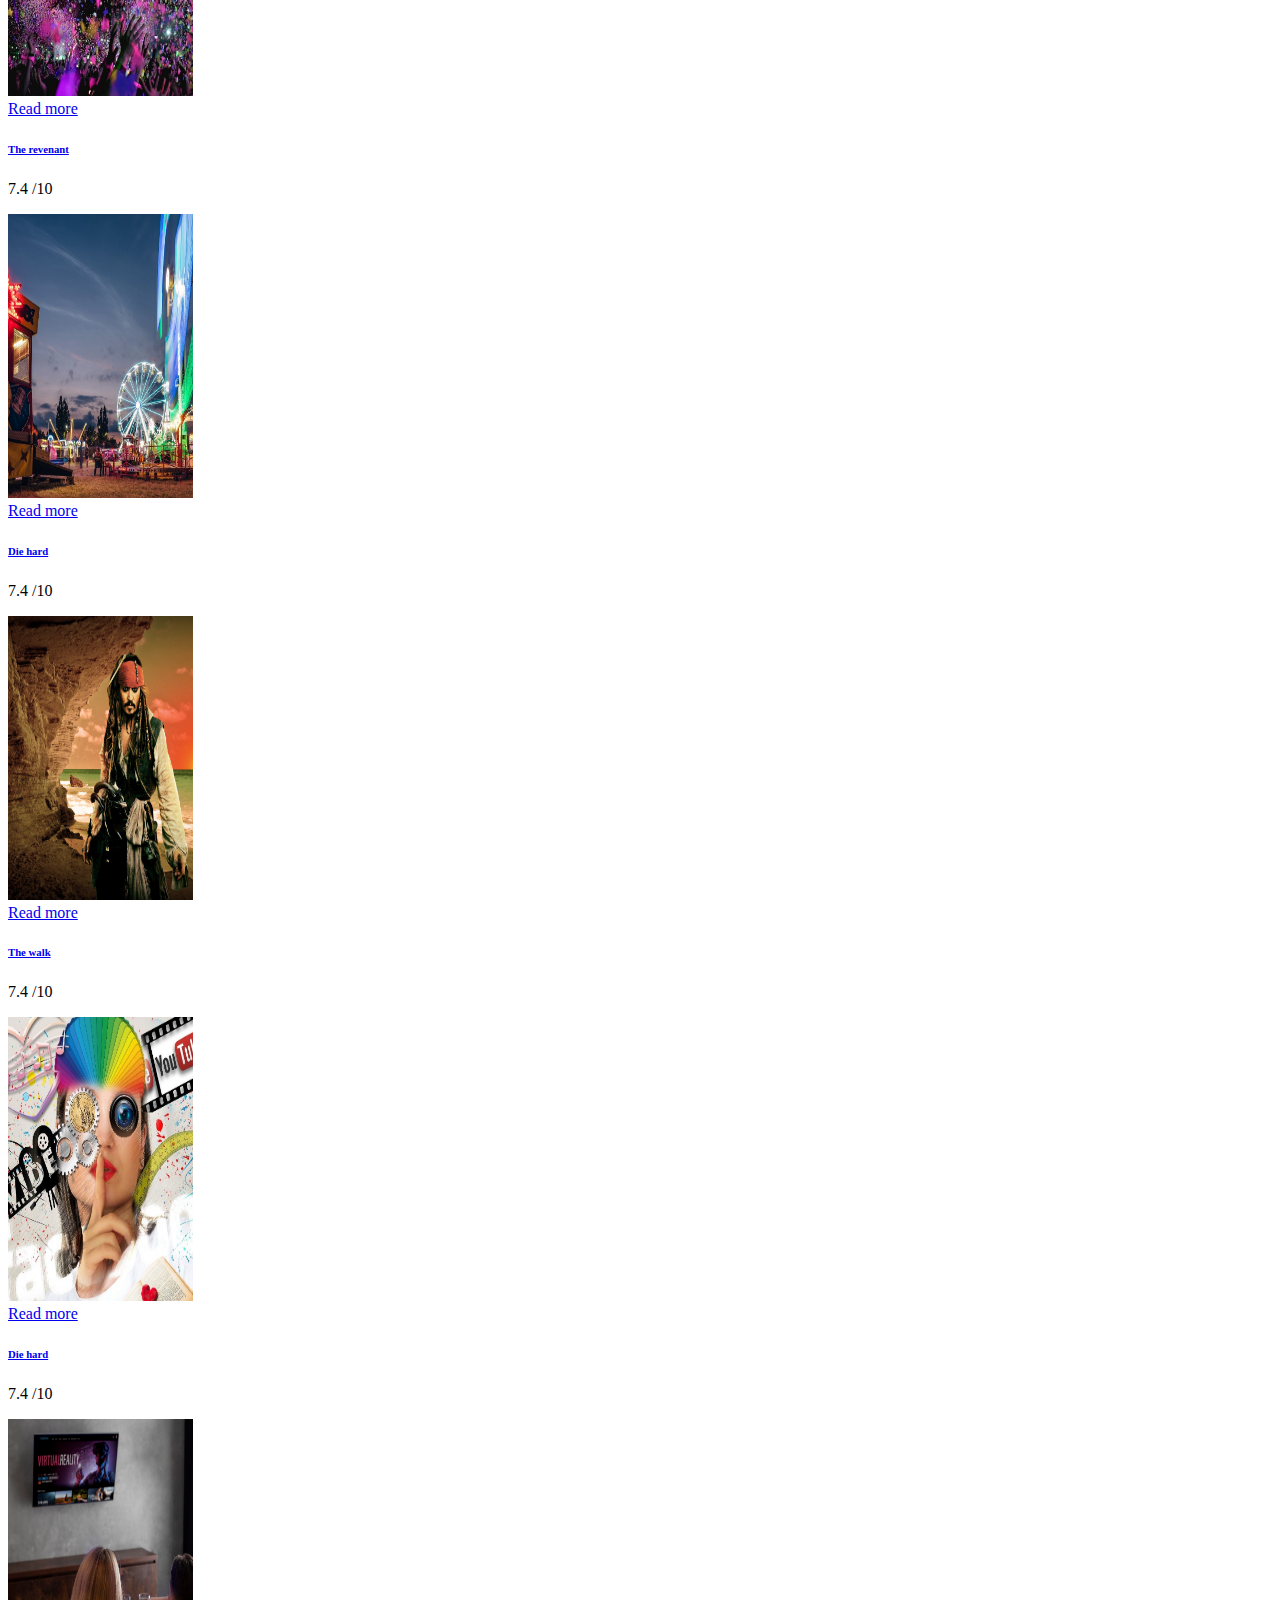
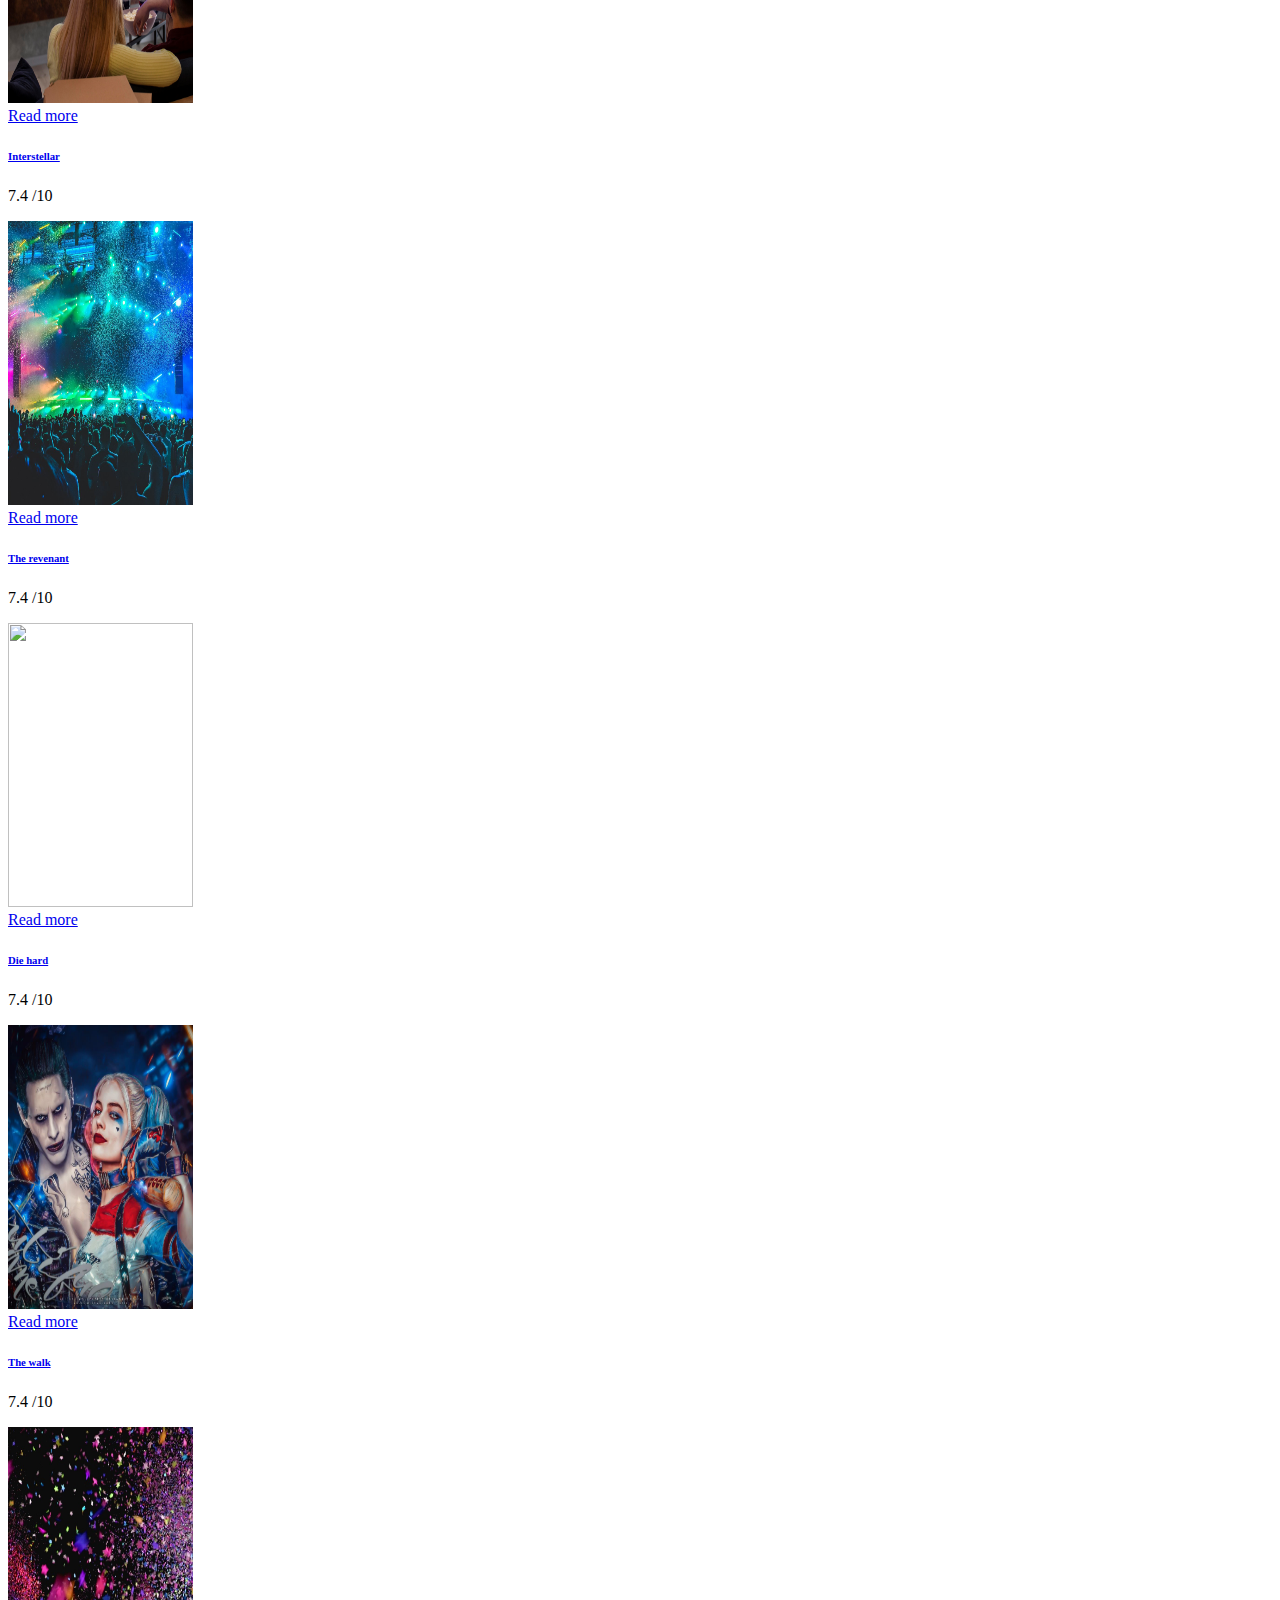
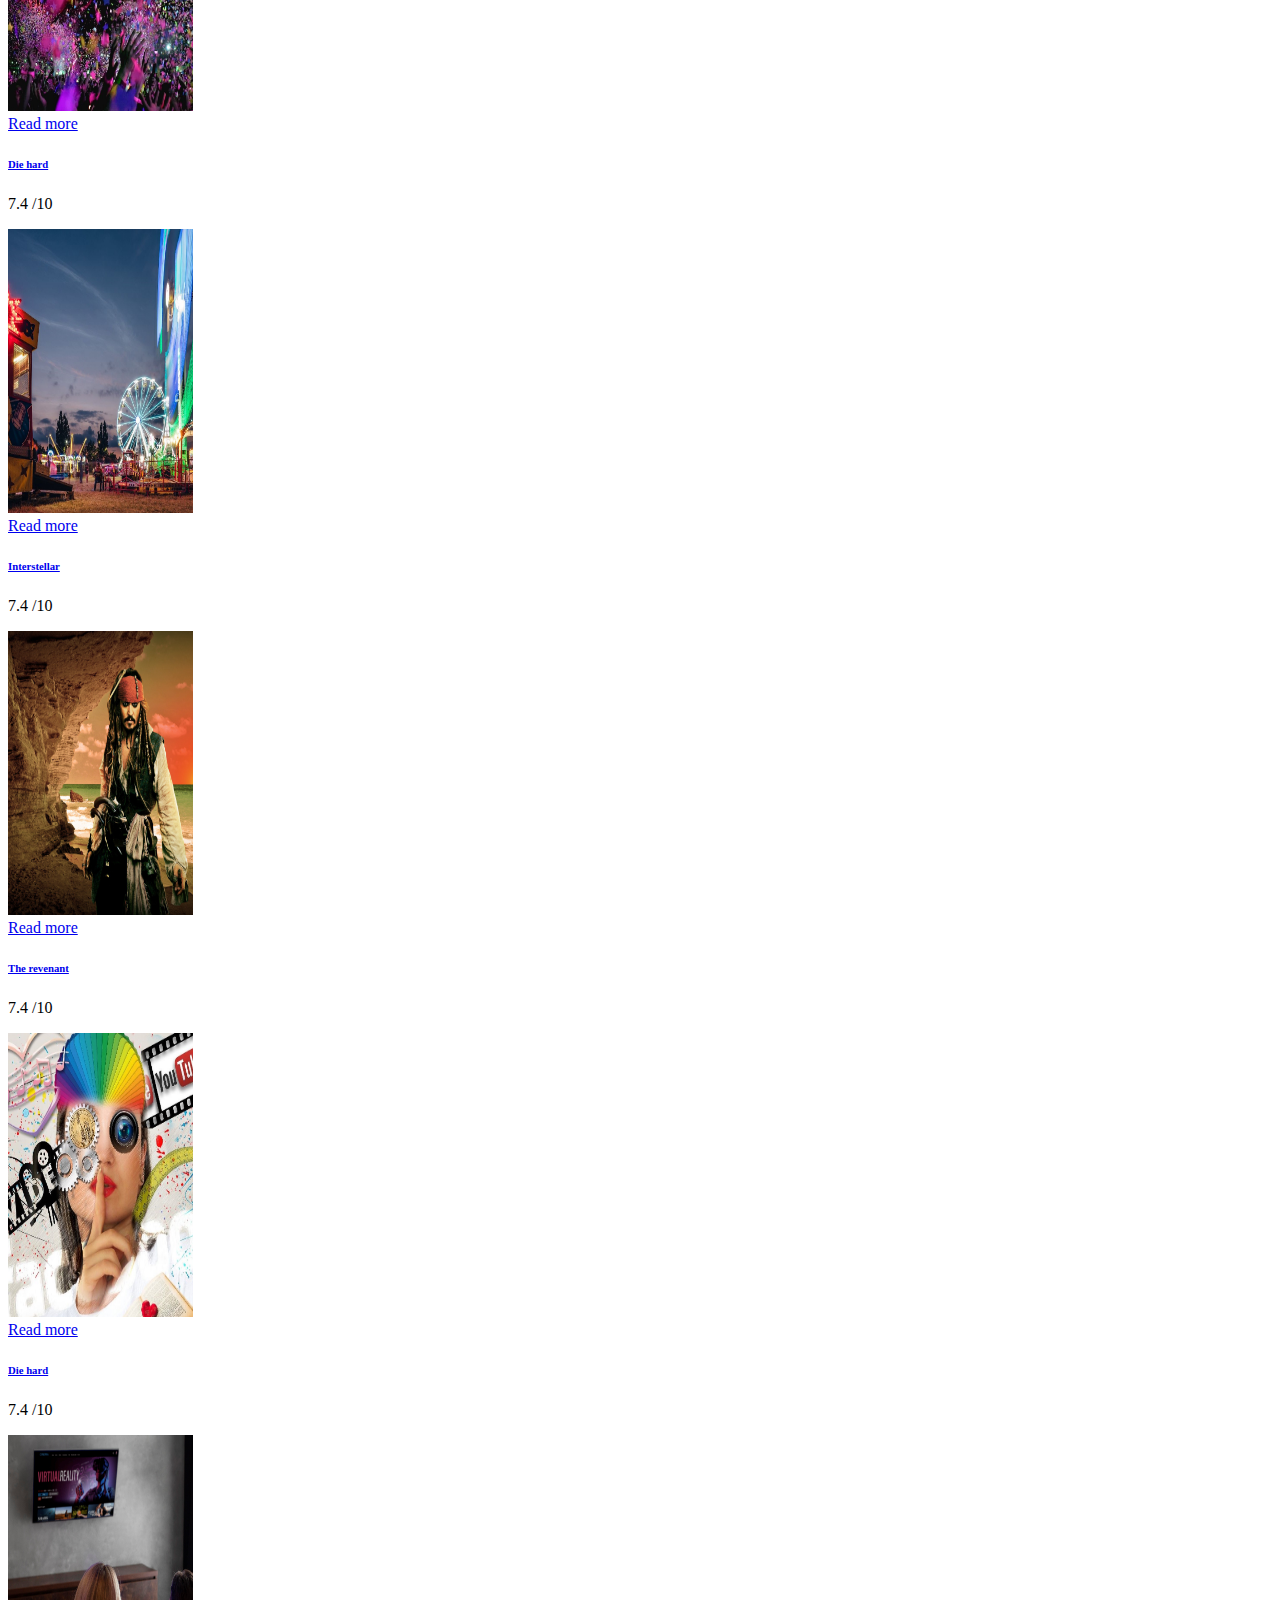
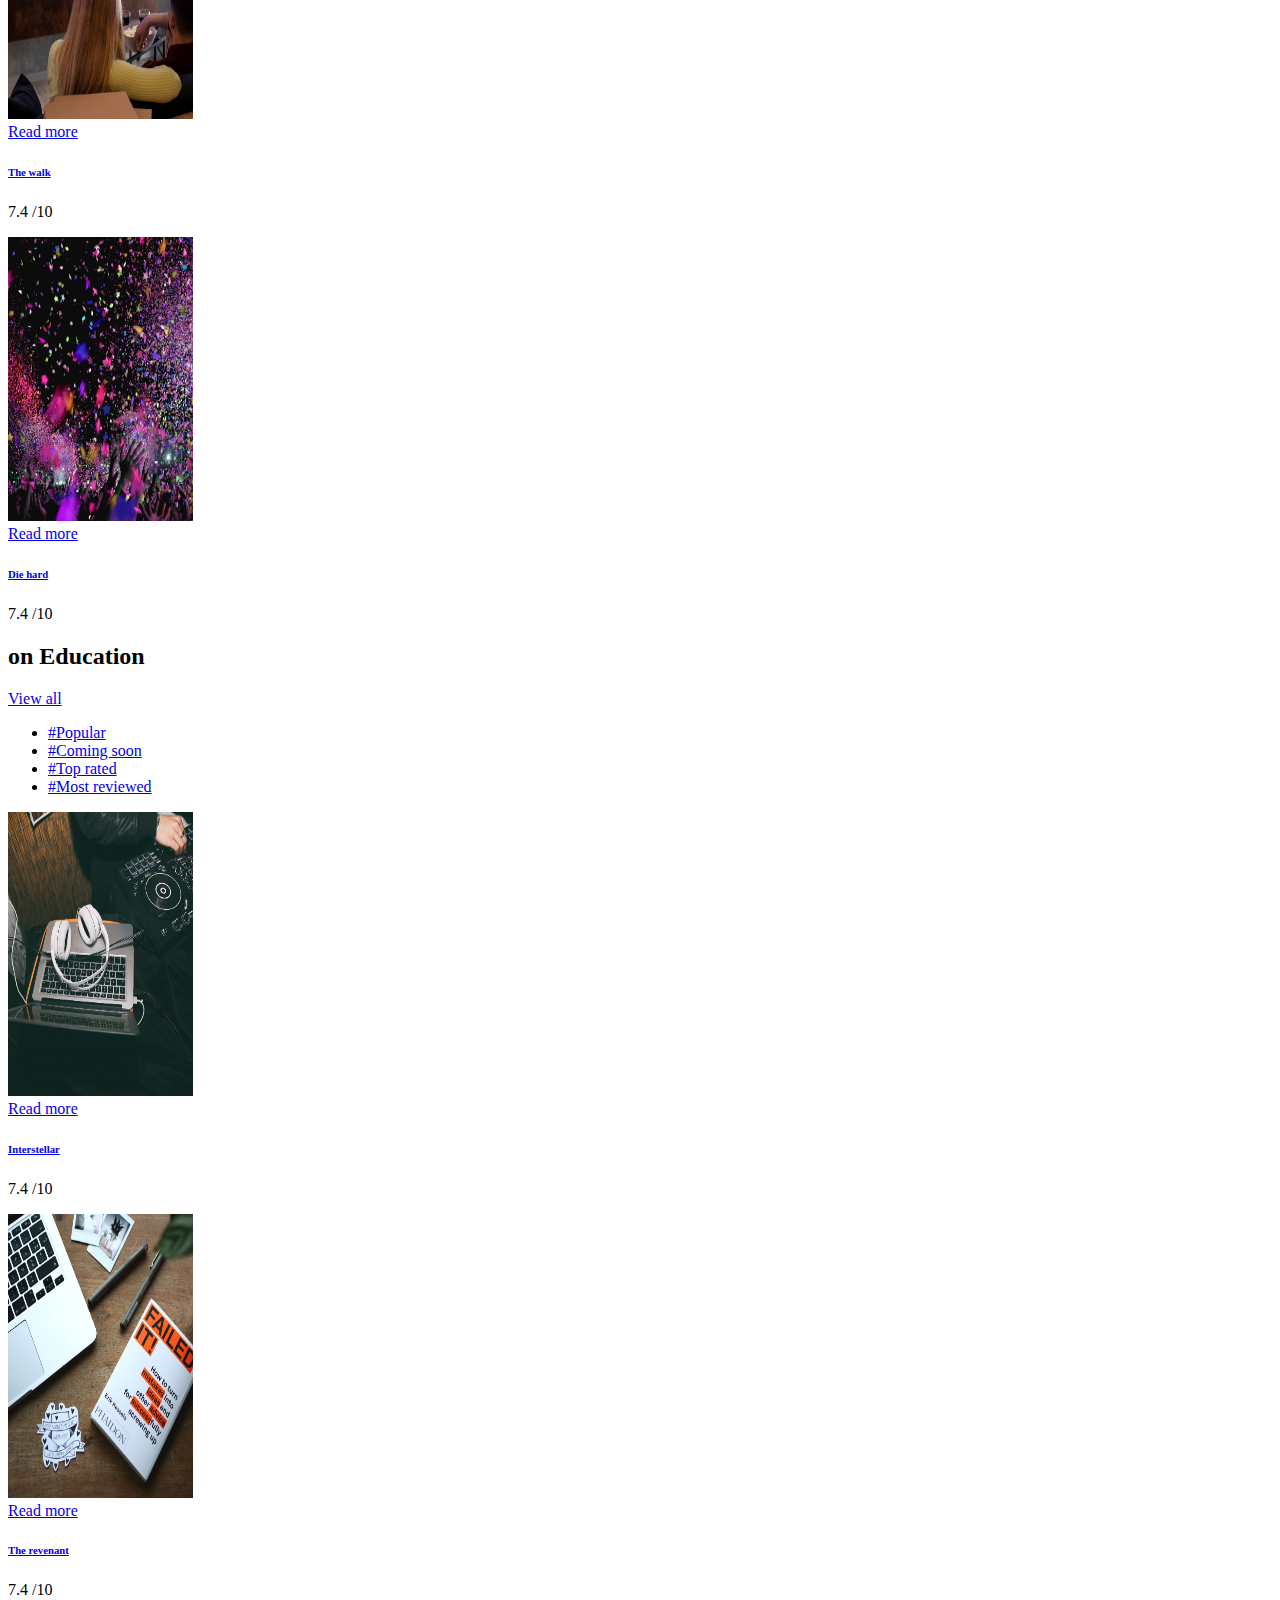
==== commit d8ae2fc5: "Update-28" ====
--- a/index.html
+++ b/index.html
@@ -97,7 +97,7 @@
 							</ul>
 						</li>
 						<li class="dropdown first">
-							<a class="btn btn-default dropdown-toggle lv1" data-toggle="dropdown" data-hover="dropdown">
+							<a class="btn btn-default dropdown-toggle lv1" data-toggle="dropdown" data-hover="dropdown" href="About.html" >
 							About Us
 							</a>
 							<!-- <ul class="dropdown-menu level1">
@@ -1094,7 +1094,7 @@
 			<div class="col-md-4">
 				<div class="sidebar">
 					<div class="ads">
-						<img src="images/uploads/ads1.png" alt="" width="336" height="296">
+						<!-- <img src="images/uploads/ads1.png" alt="" width="336" height="296"> -->
 					</div>
 					<div class="celebrities">
 						<h4 class="sb-title">Spotlight Celebrities</h4>
@@ -1227,97 +1227,7 @@
 		</div>
 	</div>
 </div>
-<!-- latest new v1 section-->
-<div class="latestnew">
-	<div class="container">
-		<div class="row ipad-width">
-			<div class="col-md-8">
-				<div class="ads">
-					<img src="images/uploads/ads2.png" alt="" width="728" height="106">
-				</div>
-				<div class="title-hd">
-					<h2>Latest news</h2>
-				</div>
-				<div class="tabs">
-					<ul class="tab-links-3">
-						<li class="active"><a href="#tab31">#Movies </a></li>
-						<li><a href="#tab32"> #TV Shows </a></li>              
-						<li><a href="#tab33">  # Celebs</a></li>                       
-					</ul>
-				    <div class="tab-content">
-				        <div id="tab31" class="tab active">
-				            <div class="row">
-				            	<div class="blog-item-style-1">
-				            		<img src="images/uploads/blog-it1.jpg" alt="" width="170" height="250">
-				            		<div class="blog-it-infor">
-				            			<h3><a href="#">Brie Larson to play first female white house candidate Victoria Woodull in Amazon film</a></h3>
-				            			<span class="time">13 hours ago</span>
-				            			<p>Exclusive: <span>Amazon Studios </span>has acquired Victoria Woodhull, with Oscar winning Room star <span>Brie Larson</span> polsed to produce, and play the first female candidate for the presidency of the United States. Amazon bought it in a pitch package deal. <span> Ben Kopit</span>, who wrote the Warner Bros film <span>Libertine</span> that has...</p>
-				            		</div>
-				            	</div>
-				            </div>
-				        </div>
-				        <div id="tab32" class="tab">
-				           <div class="row">
-				            	<div class="blog-item-style-1">
-				            		<img src="images/uploads/blog-it2.jpg" alt="" width="170" height="250">
-				            		<div class="blog-it-infor">
-				            			<h3><a href="#">Tab 2</a></h3>
-				            			<span class="time">13 hours ago</span>
-				            			<p>Exclusive: <span>Amazon Studios </span>has acquired Victoria Woodhull, with Oscar winning Room star <span>Brie Larson</span> polsed to produce, and play the first female candidate for the presidency of the United States. Amazon bought it in a pitch package deal. <span> Ben Kopit</span>, who wrote the Warner Bros film <span>Libertine</span> that has...</p>
-				            		</div>
-				            	</div>
-				            </div>
-				        </div>
-				        <div id="tab33" class="tab">
-				        	<div class="row">
-				            	<div class="blog-item-style-1">
-				            		<img src="images/uploads/blog-it1.jpg" alt="" width="170" height="250">
-				            		<div class="blog-it-infor">
-				            			<h3><a href="#">Tab 3</a></h3>
-				            			<span class="time">13 hours ago</span>
-				            			<p>Exclusive: <span>Amazon Studios </span>has acquired Victoria Woodhull, with Oscar winning Room star <span>Brie Larson</span> polsed to produce, and play the first female candidate for the presidency of the United States. Amazon bought it in a pitch package deal. <span> Ben Kopit</span>, who wrote the Warner Bros film <span>Libertine</span> that has...</p>
-				            		</div>
-				            	</div>
-				            </div>
-			       	 	</div>
-				    </div>
-				</div>
-				<div class="morenew">
-					<div class="title-hd">
-						<h3>More news on GLAHUB</h3>
-						<a href="#" class="viewall">See all Movies news<i class="ion-ios-arrow-right"></i></a>
-					</div>
-					<div class="more-items">
-						<div class="left">
-							<div class="more-it">
-								<h6><a href="#">Michael Shannon Frontrunner to play Cable in “Deadpool 2”</a></h6>
-								<span class="time">13 hours ago</span>
-							</div>
-							<div class="more-it">
-								<h6><a href="#">French cannibal horror “Raw” inspires L.A. theater to hand out “Barf Bags”</a></h6>
-								
-								<span class="time">13 hours ago</span>
-							</div>
-						</div>
-						<div class="right">
-							<div class="more-it">
-								<h6><a href="#">Laura Dern in talks to join Justin Kelly’s biopic “JT Leroy”</a></h6>
-								<span class="time">13 hours ago</span>
-							</div>
-							<div class="more-it">
-								<h6><a href="#">China punishes more than 300 cinemas for box office cheating</a></h6>
-								<span class="time">13 hours ago</span>
-							</div>
-						</div>
-					</div>
-				</div>
-			</div>
-			
-		</div>
-	</div>
-</div>
-<!--end of latest new v1 section-->
+
 <!-- footer section-->
 <footer class="ht-footer">
 	<div class="container">
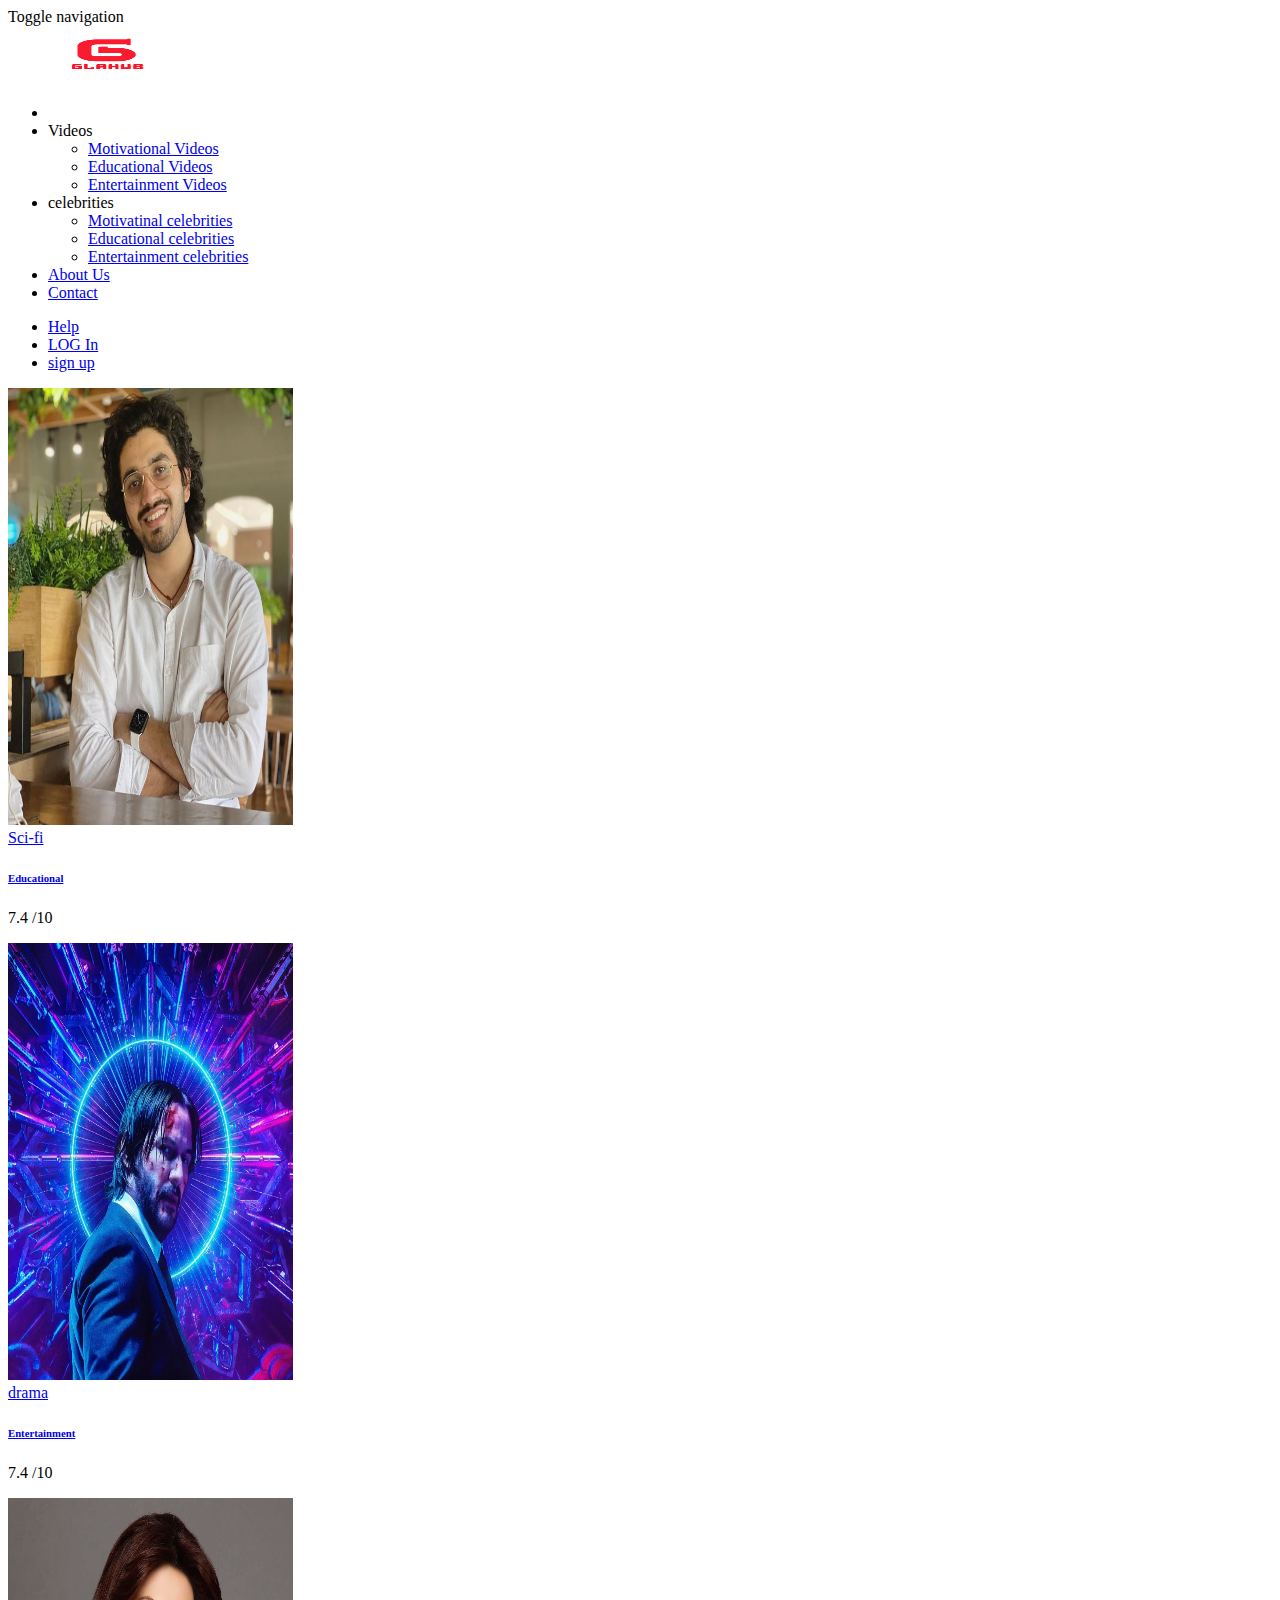
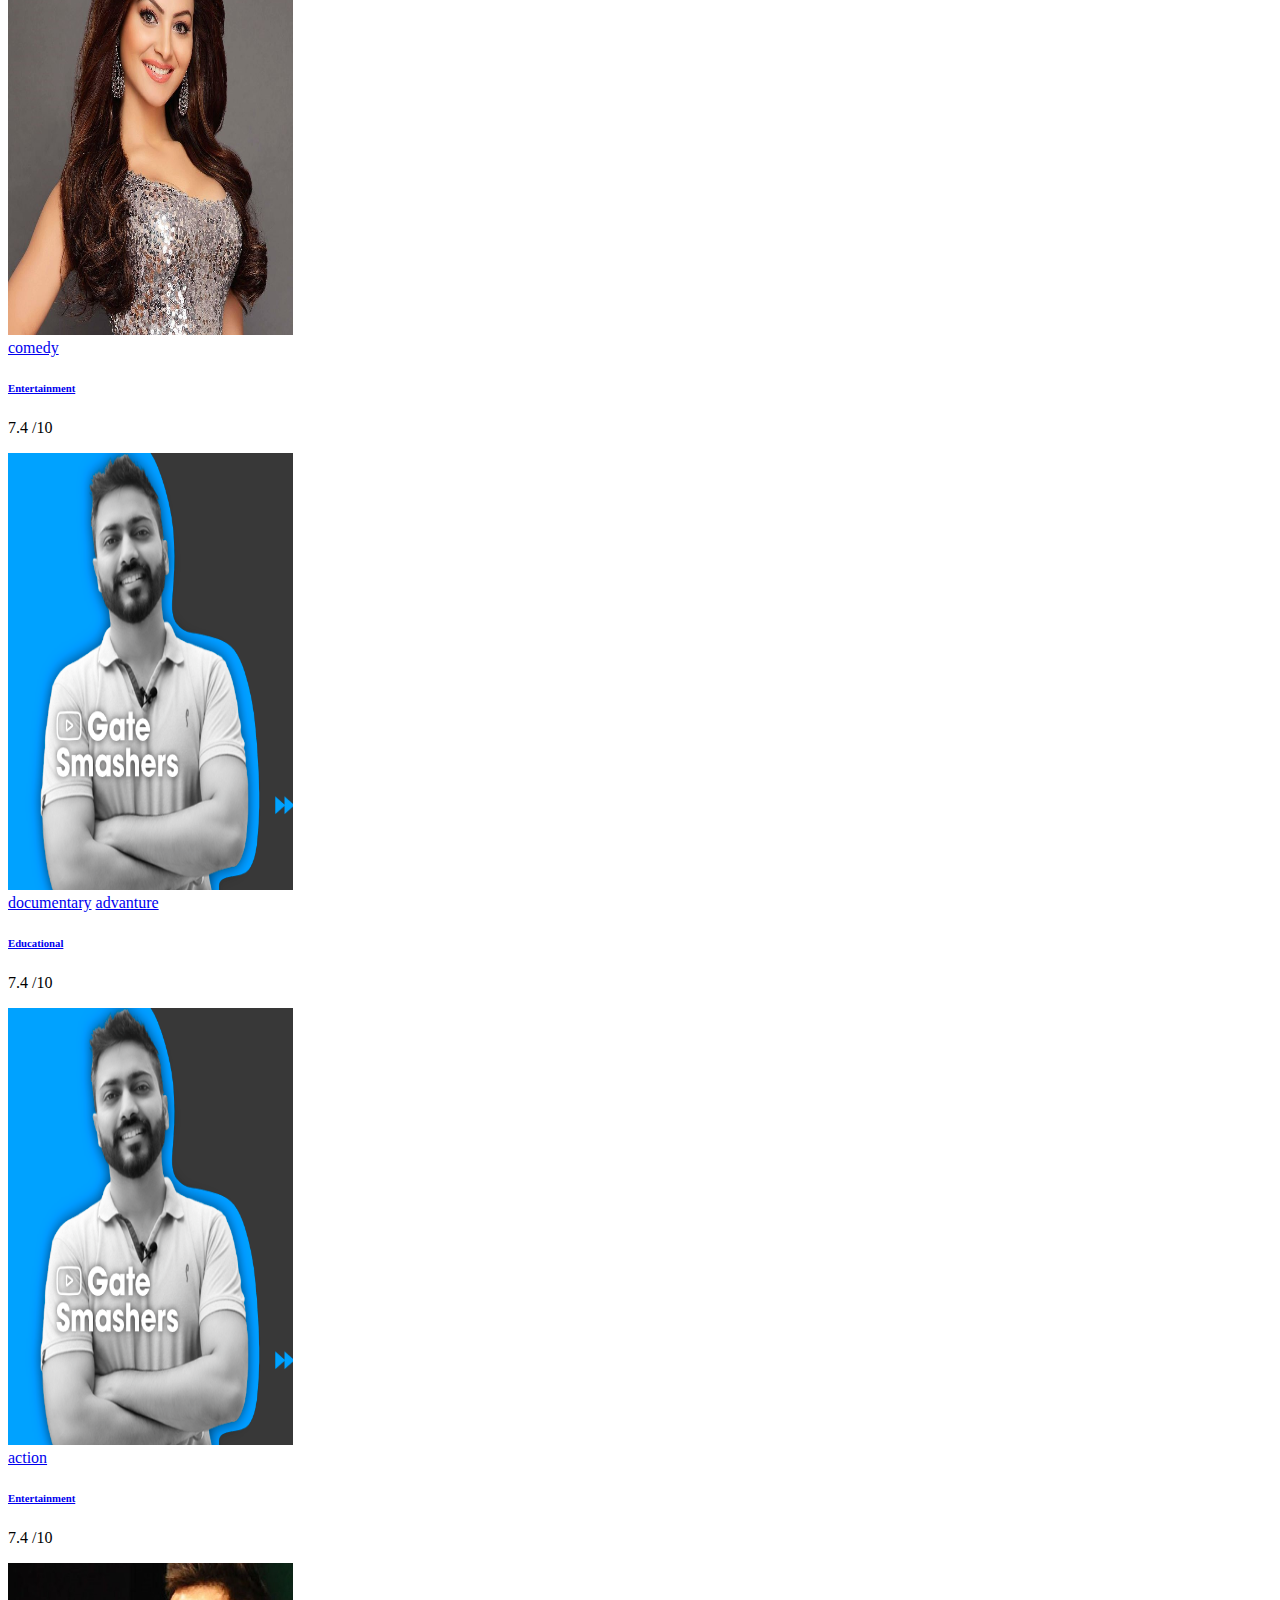
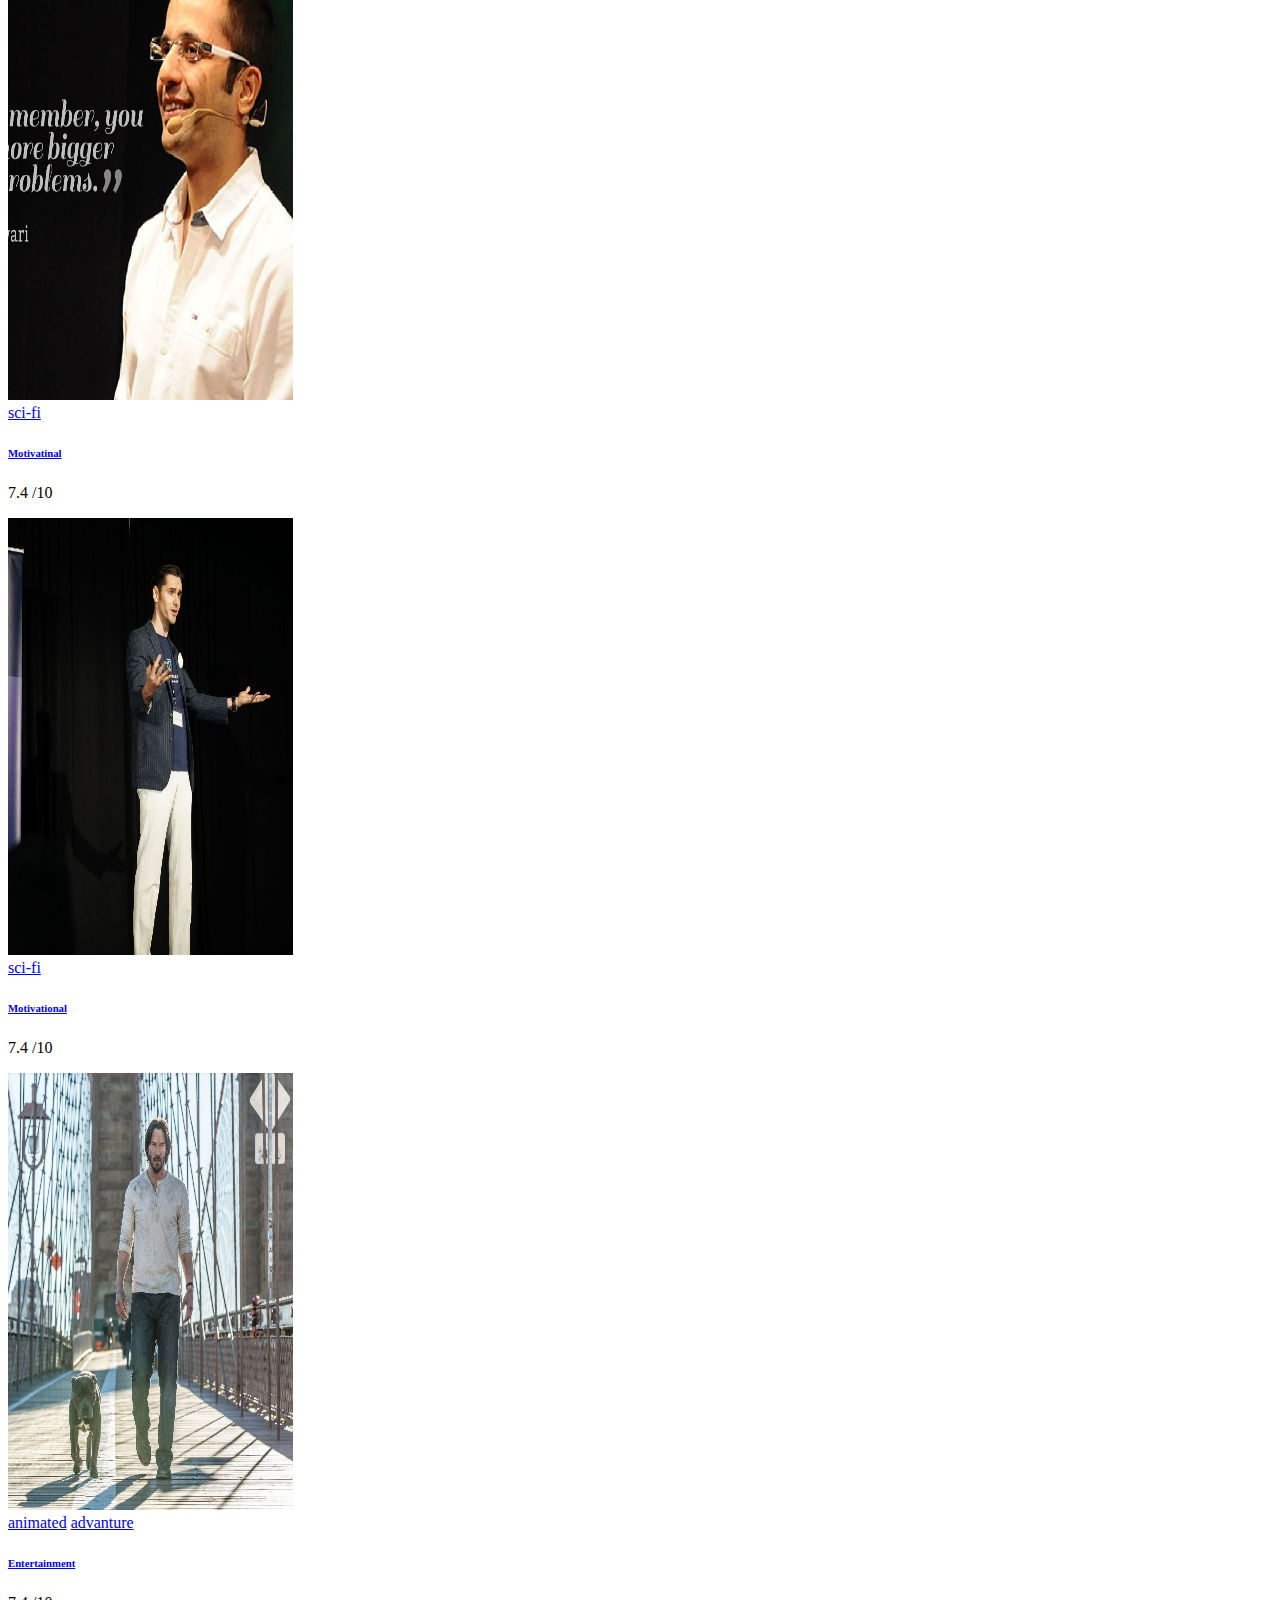
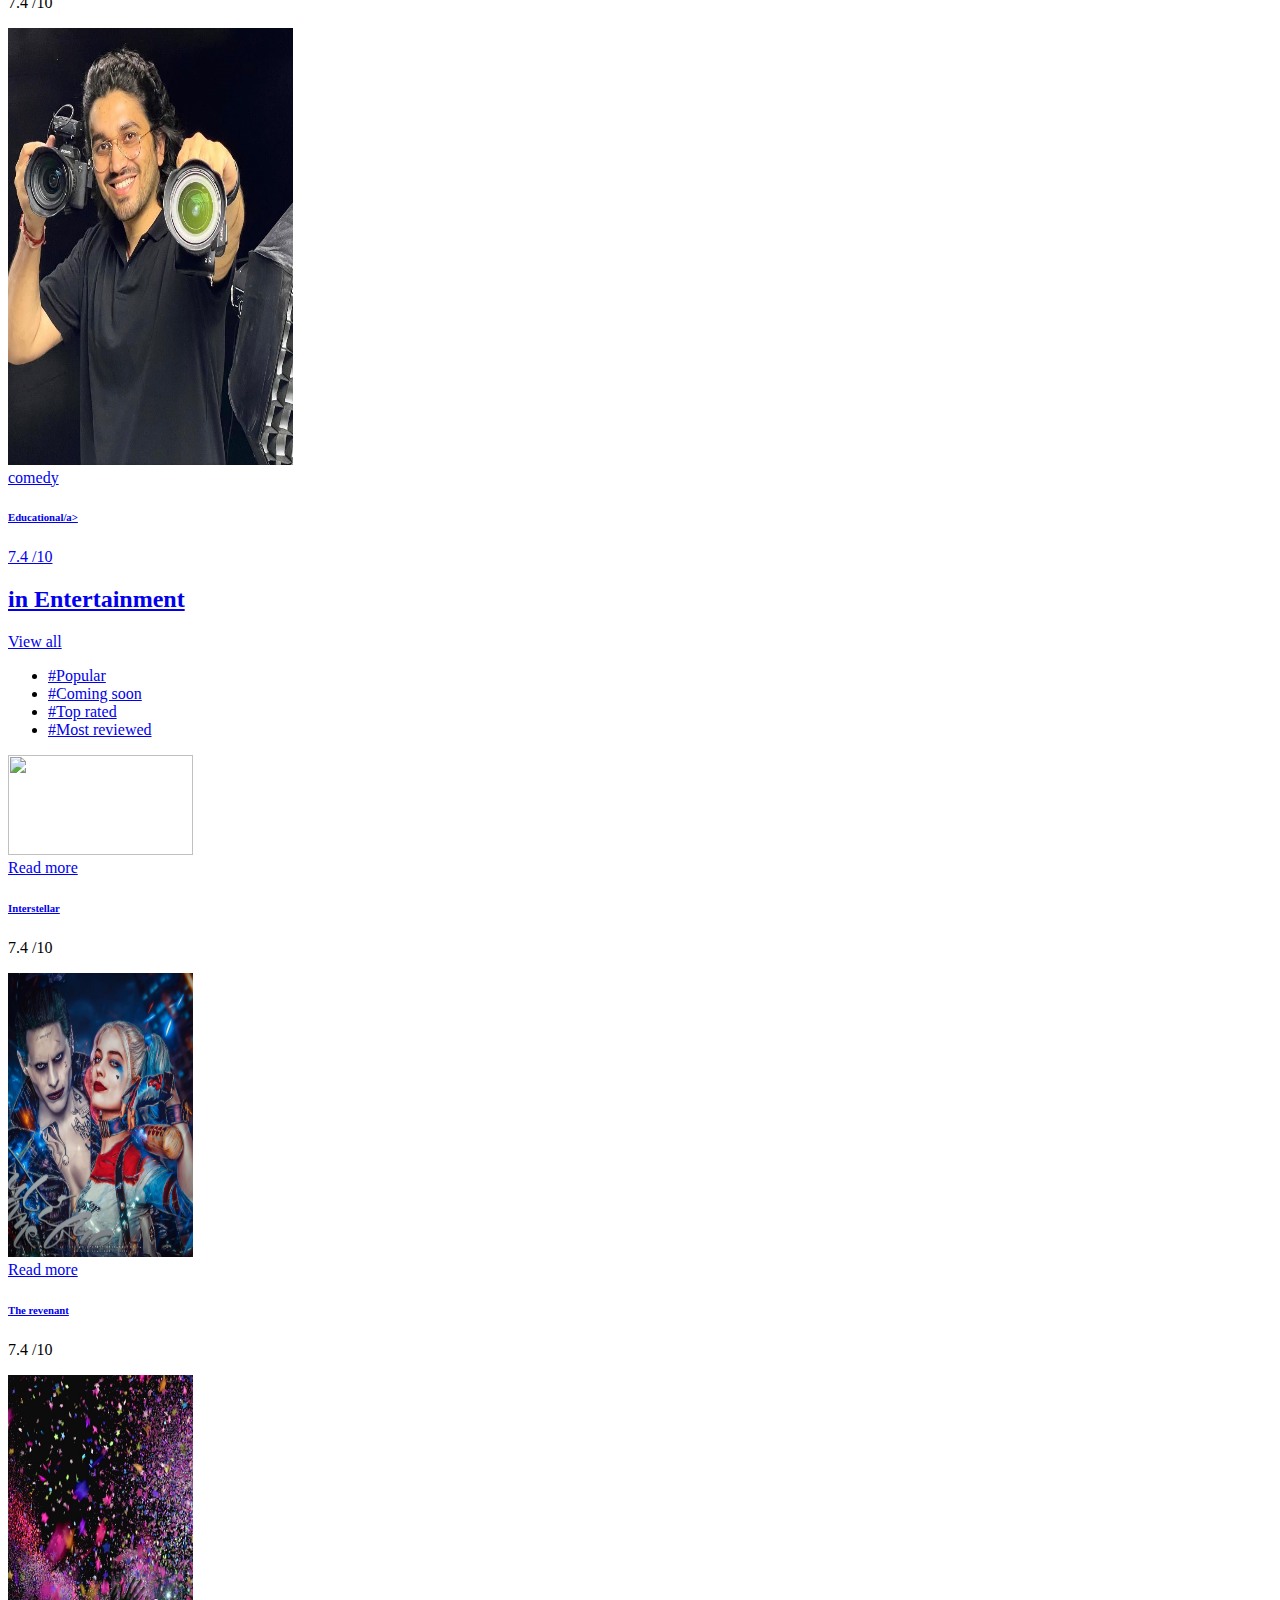
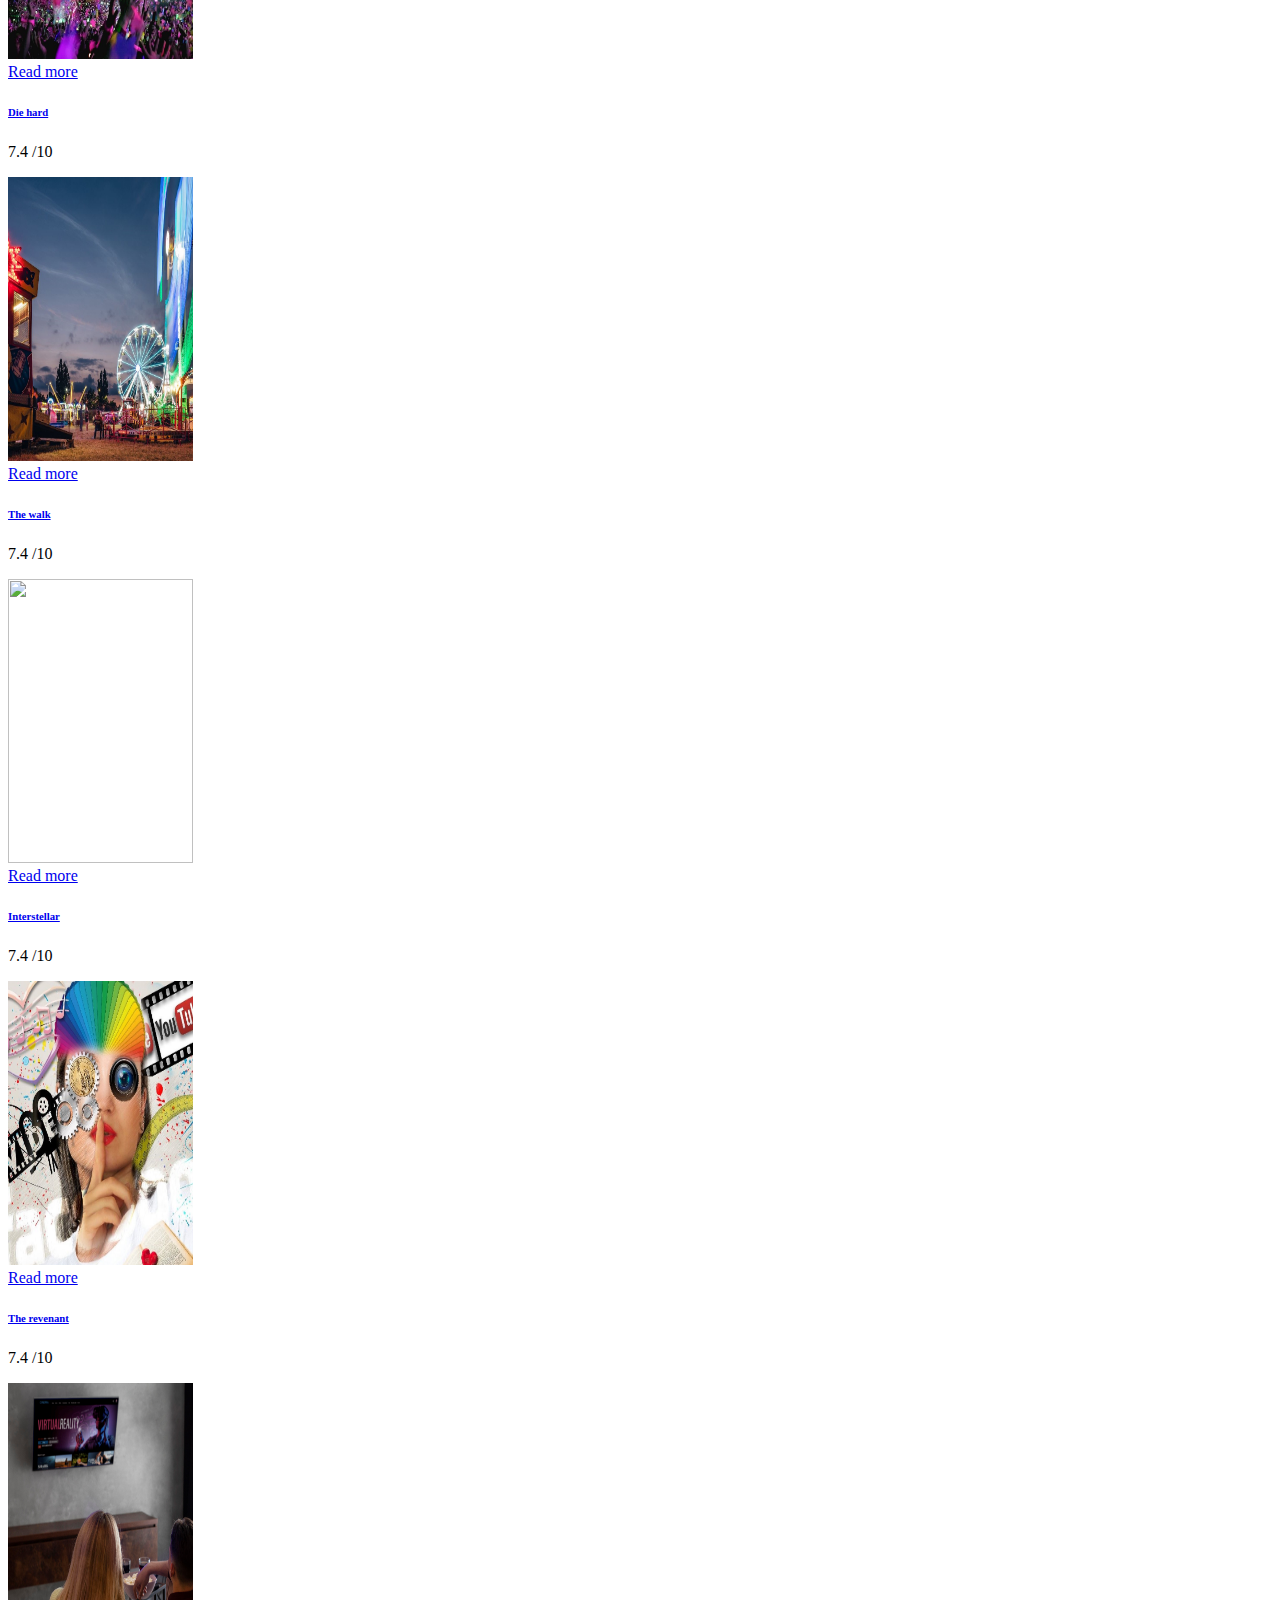
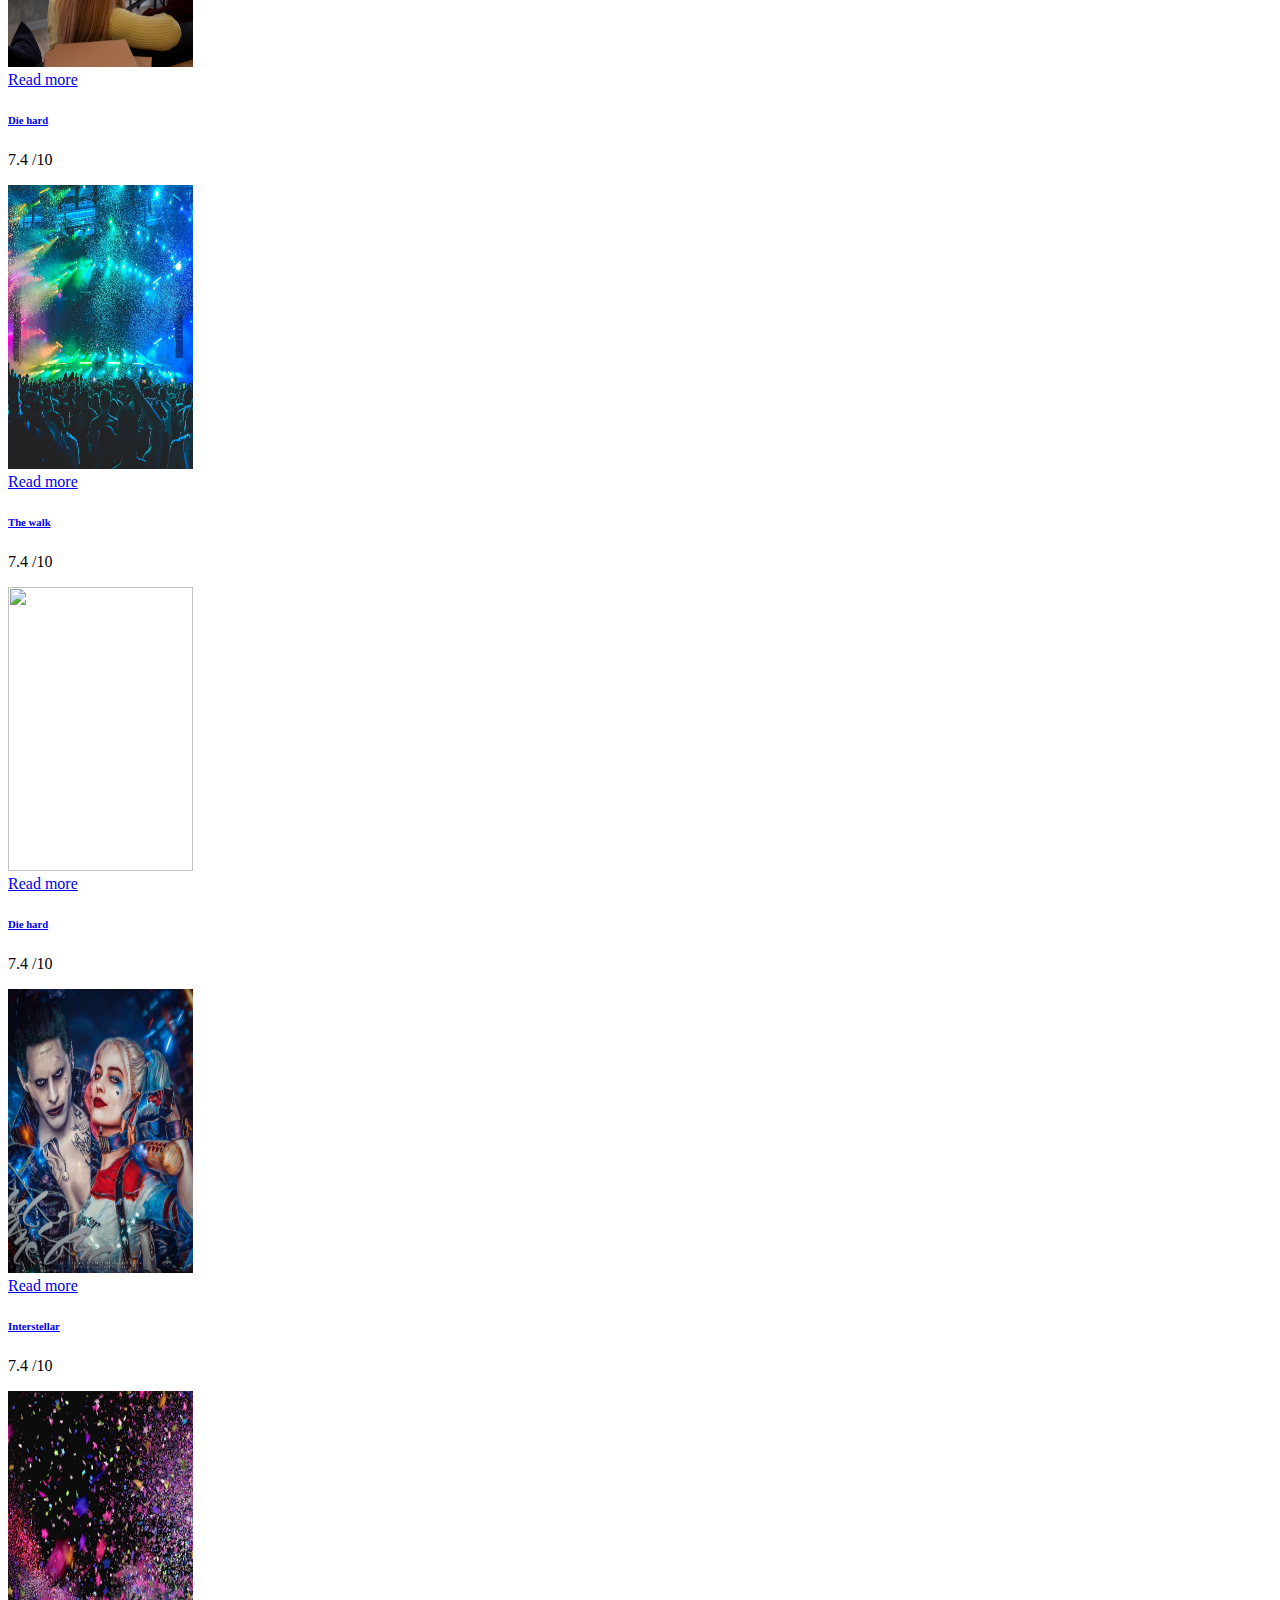
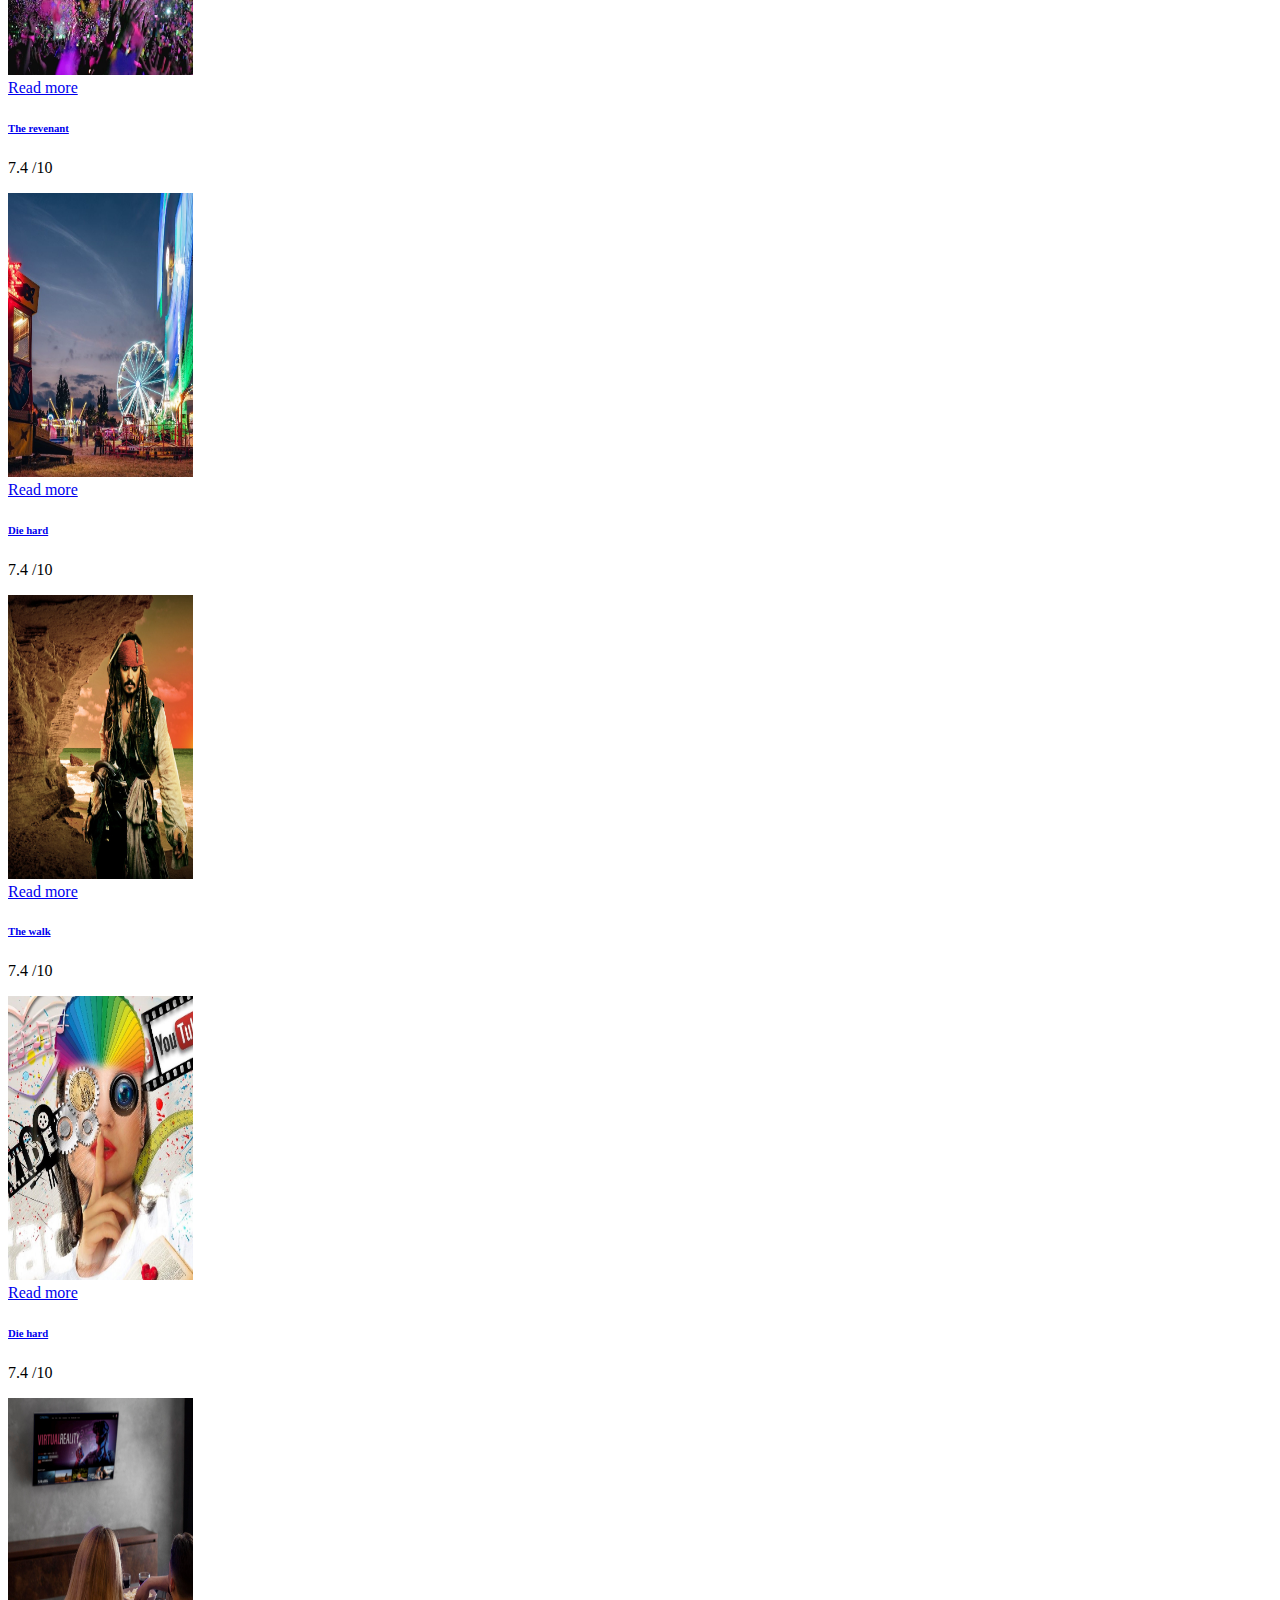
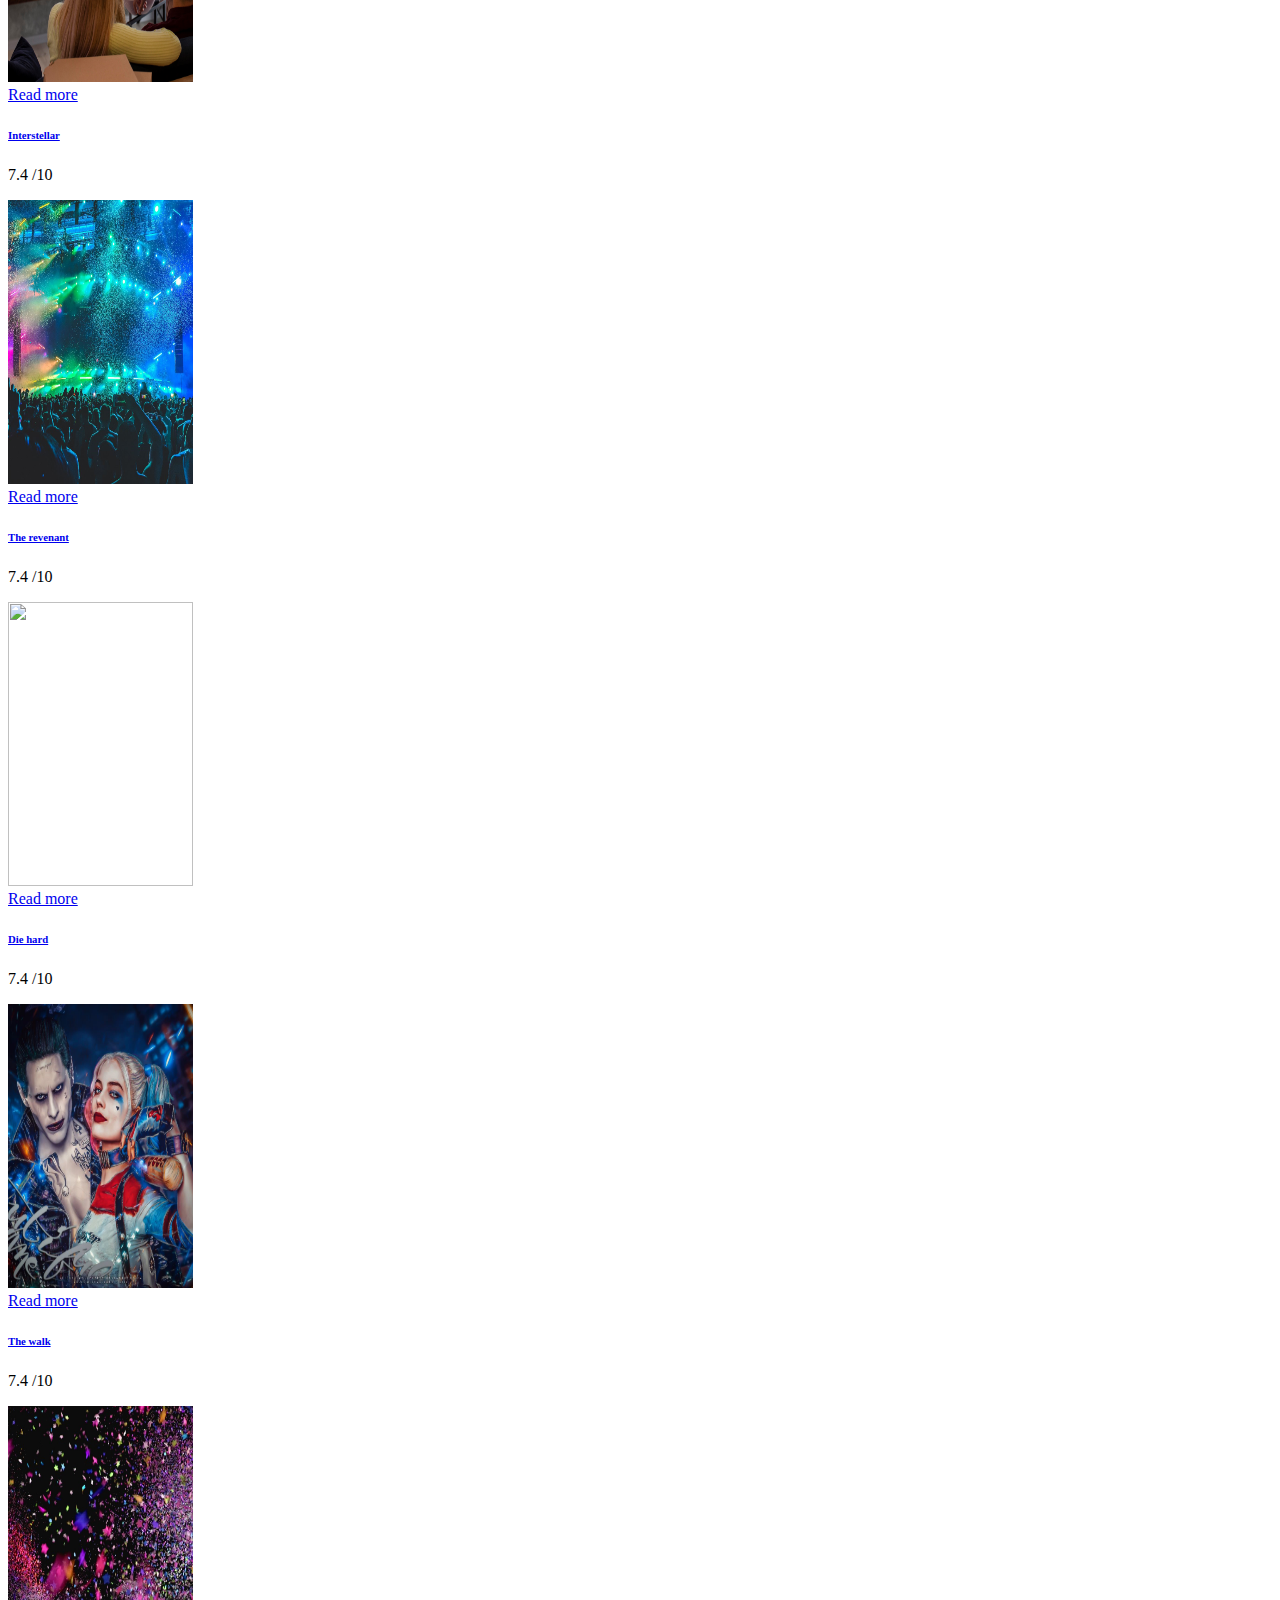
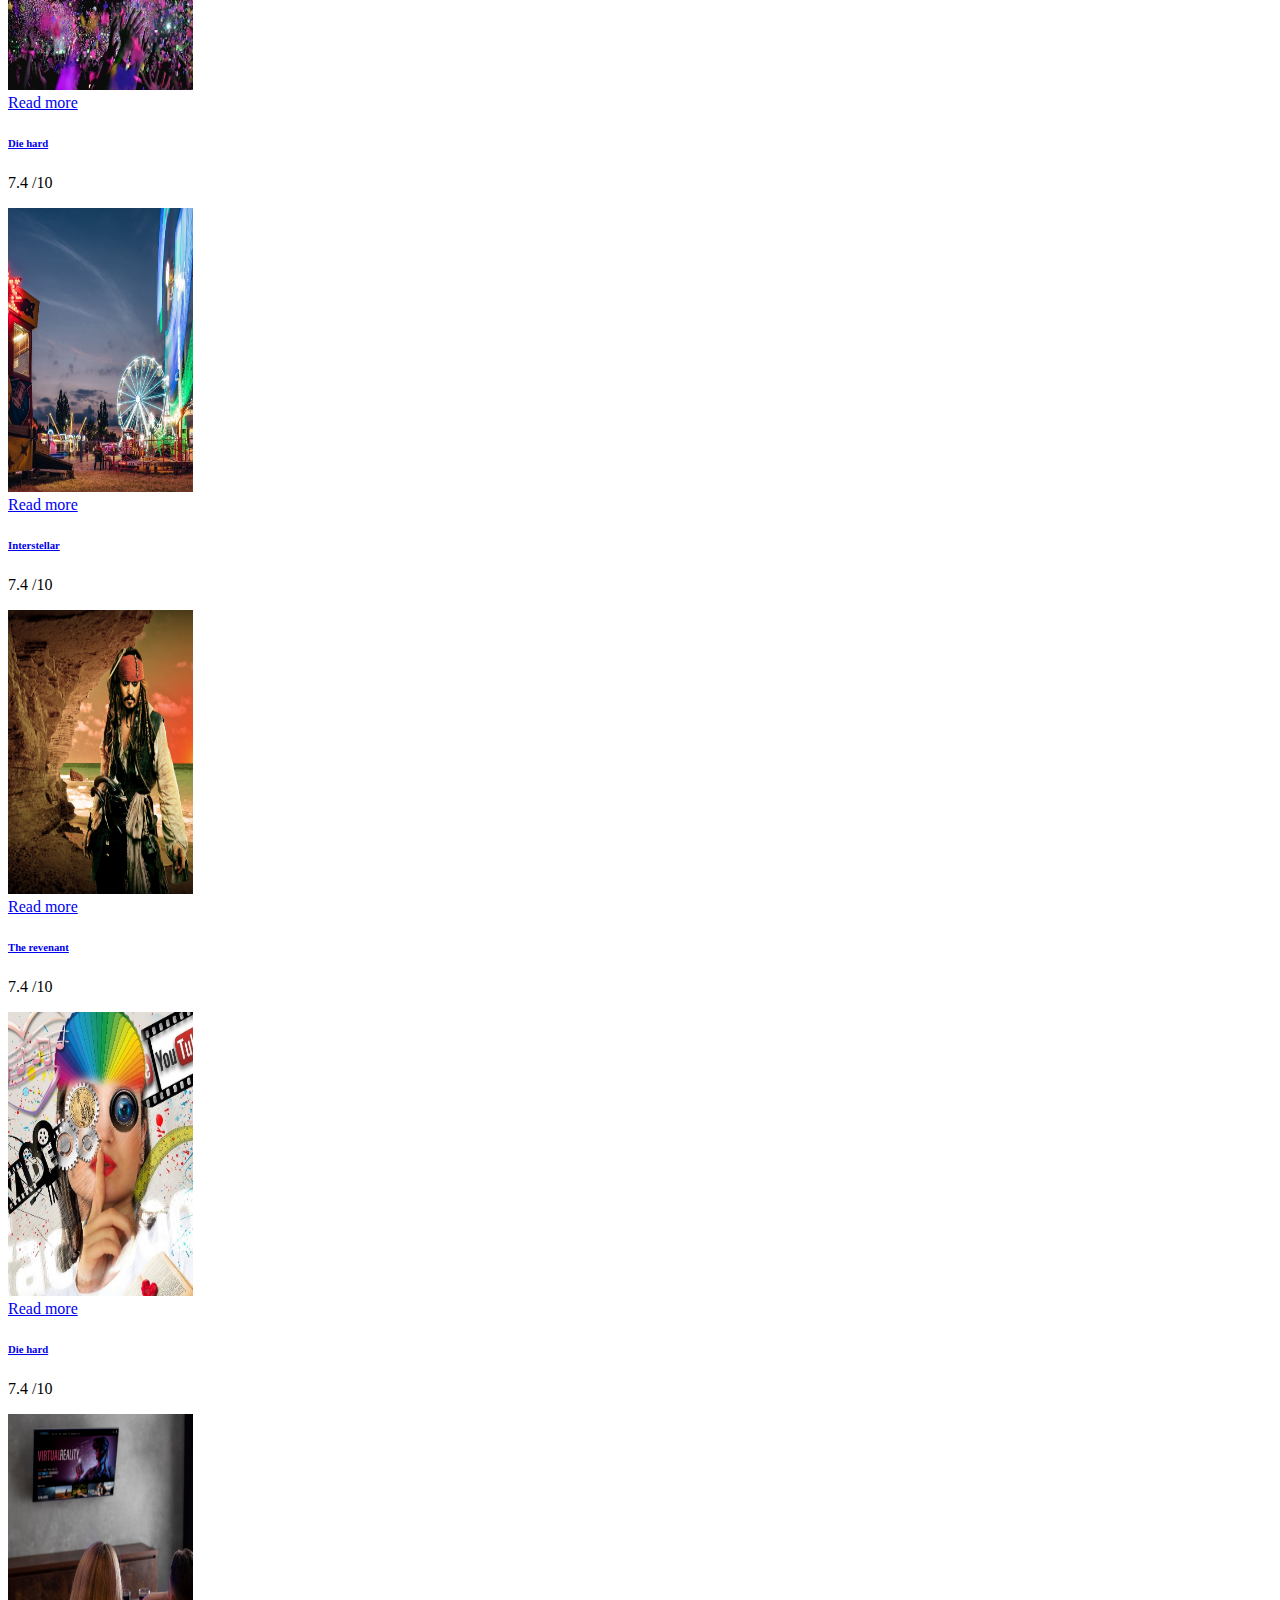
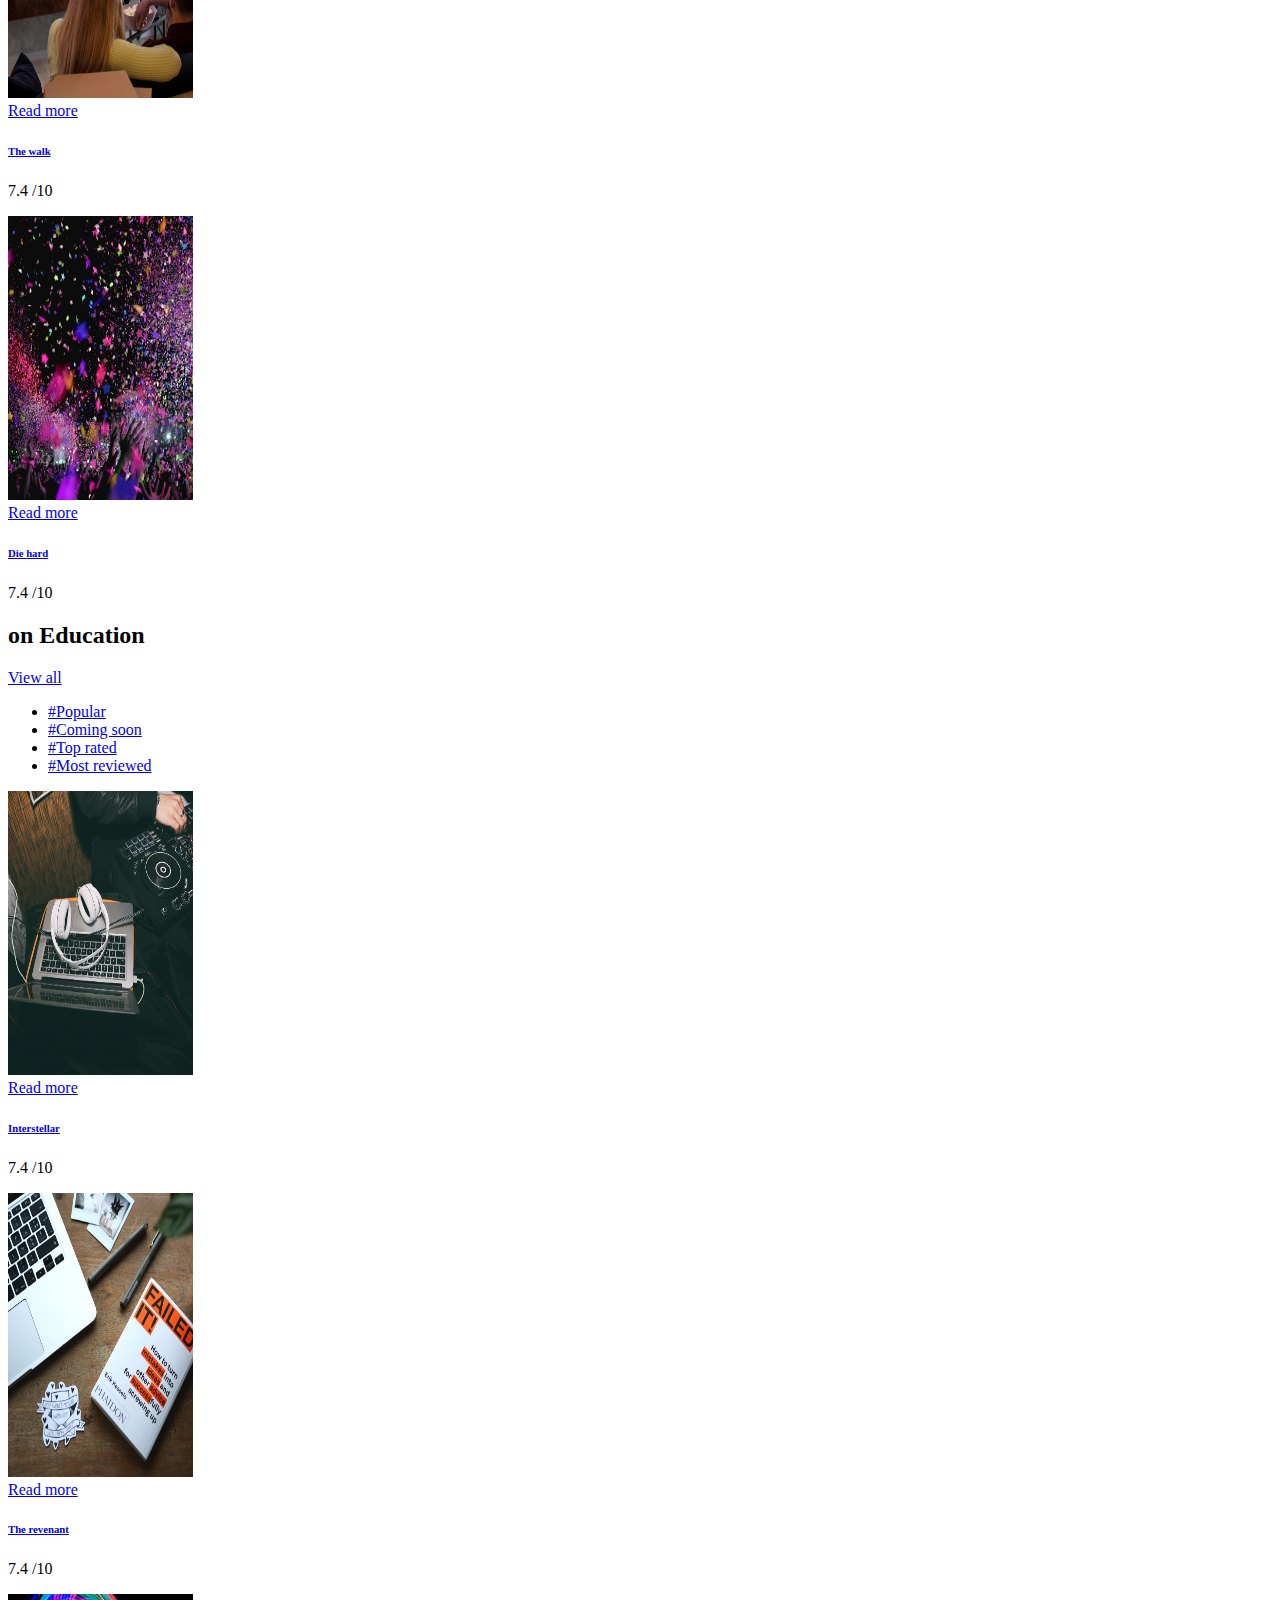
==== commit 458924ef: "Update-33" ====
--- a/index.html
+++ b/index.html
@@ -12,7 +12,7 @@
 
 <head>
 	<!-- Basic need -->
-	<title>Open Pediatrics</title>
+	<title>GLA HUB || Home</title>
 	<meta charset="UTF-8">
 	<meta name="description" content="">
 	<meta name="keywords" content="">
@@ -56,7 +56,7 @@
 							<span></span>
 						</div>
 				    </div>
-				    <a href="index-2.html"><img class="logo" src="./images/logo1.png" alt="" width="119" height="58"></a>
+				    <a href="index.html"><img class="logo" src="./images/logo1.png" alt="" width="119" height="58" style="width:200px;" ></a>
 			    </div>
 				<!-- Collect the nav links, forms, and other content for toggling -->
 				<div class="collapse navbar-collapse flex-parent" id="bs-example-navbar-collapse-1">
@@ -80,9 +80,9 @@
 							</a>
 							<ul class="dropdown-menu level1">
 										
-								<li><a href="movielist.html">Motivational Videos</a></li>
-								<li><a href="moviesingle.html">Educational Videos</a></li>
-								<li class="it-last"><a href="seriessingle.html">Entertainment Videos</a></li>
+								<li><a href="Motivational.php">Motivational Videos</a></li>
+								<li><a href="Educational.php">Educational Videos</a></li>
+								<li class="it-last"><a href="Entertainment.php">Entertainment Videos</a></li>
 							</ul>
 						</li>
 						<li class="dropdown first">
@@ -97,17 +97,12 @@
 							</ul>
 						</li>
 						<li class="dropdown first">
-							<a class="btn btn-default dropdown-toggle lv1" data-toggle="dropdown" data-hover="dropdown" href="About.html" >
+							<a class="btn btn-default dropdown-toggle lv1"  href="About.html" >
 							About Us
 							</a>
-							<!-- <ul class="dropdown-menu level1">
-								<li><a href="bloglist.html">blog List</a></li>
-								<li><a href="bloggrid.html">blog Grid</a></li>
-								<li class="it-last"><a href="blogdetail.html">blog Detail</a></li>
-							</ul>
-						</li> -->
+							
 						<li class="dropdown first">
-							<a class="btn btn-default dropdown-toggle lv1" data-toggle="dropdown" data-hover="dropdown">
+							<a class="btn btn-default dropdown-toggle lv1" href="help.html">
 							Contact
 							</a>
 							<!-- <ul class="dropdown-menu level1">
@@ -129,7 +124,7 @@
 								<li class="it-last"><a href="comingsoon.html">Coming soon</a></li>
 							</ul>
 						</li>                 -->
-						<li><a href="#">Help</a></li>
+						<li><a href="help.html">Help</a></li>
 						<li class=""><a href="bk/lg/login.php">LOG In</a></li>
 						<li class="btn"><a href="bk/lg/signup.php">sign up</a></li>
 					</ul>
@@ -138,13 +133,13 @@
 	    </nav>
 	    
 	    <!-- top search form -->
-	    <div class="top-search">
+	    <!-- <div class="top-search">
 	    	<select>
 				<option value="united">TV show</option>
 				<option value="saab">Others</option>
 			</select>
 			<input type="text" placeholder="Search for a movie, TV Show or celebrity that you are looking for">
-	    </div>
+	    </div> -->
 	</div>
 </header>
 <!-- END | Header -->
@@ -1162,8 +1157,6 @@
 					    <div>
 					    	<iframe class="item-video" src="#" width="560" height="315" src="https://www.youtube.com/embed/ebV6Ie0tJEI" title="YouTube video player" frameborder="0" allow="accelerometer; autoplay; clipboard-write; encrypted-media; gyroscope; picture-in-picture" allowfullscreen></iframe>
 					    </div>
-						
-						
 					</div>
 					<div class="slider-nav-2 thumb-ft">
 						<div class="item">
@@ -1227,35 +1220,33 @@
 		</div>
 	</div>
 </div>
+ <br>
+ <br>
+ <br>
+
+ <br>
+ <br>
+ <br>
 
 <!-- footer section-->
 <footer class="ht-footer">
 	<div class="container">
 		<div class="flex-parent-ft">
 			<div class="flex-child-ft item1">
-				 <a href="index-2.html"><img class="logo" src="images/logo1.png" alt=""></a>
+				 <a href="index"><img width="330px"class="logo" src="images/logo1.png" alt=""></a>
 			</div>
 			<div class="flex-child-ft item2">
-				<h4>Resources</h4>
+				<h4>Quick Links</h4>
 				<ul>
 					<li><a href="About.html">About</a></li> 
 					<li><a href="contact.html">Contact Us</a></li>
-					<li><a href="Motivational.php">Motivational/a></li>
-					<li><a href="Educational.php">Entertainment</a></li>
+					<li><a href="Motivational.php">Motivational</li>
+					<li><a href="Entertainment.php">Entertainment</a></li>
 					<li><a href="Educational.php">Educational</a></li>
 				</ul>
 			</div>
 			<div class="flex-child-ft item3">
 				
-			</div>
-			<div class="flex-child-ft item4">
-				<h4>Account</h4>
-				<ul>
-					<li><a href="#">My Account</a></li> 
-					<li><a href="#">Watchlist</a></li>	
-					<li><a href="#">Collections</a></li>
-					<li><a href="#">User Guide</a></li>
-				</ul>
 			</div>
 			<div class="flex-child-ft item5">
 				<h4>Newsletter</h4>
@@ -1268,9 +1259,6 @@
 		</div>
 	</div>
 	<div class="ft-copyright">
-		<div class="ft-left">
-			<p><a target="_blank" href="https://www.templateshub.net">Templates Hub</a></p>
-		</div>
 		<div class="backtotop">
 			<p><a href="#" id="back-to-top">Back to top  <i class="ion-ios-arrow-thin-up"></i></a></p>
 		</div>
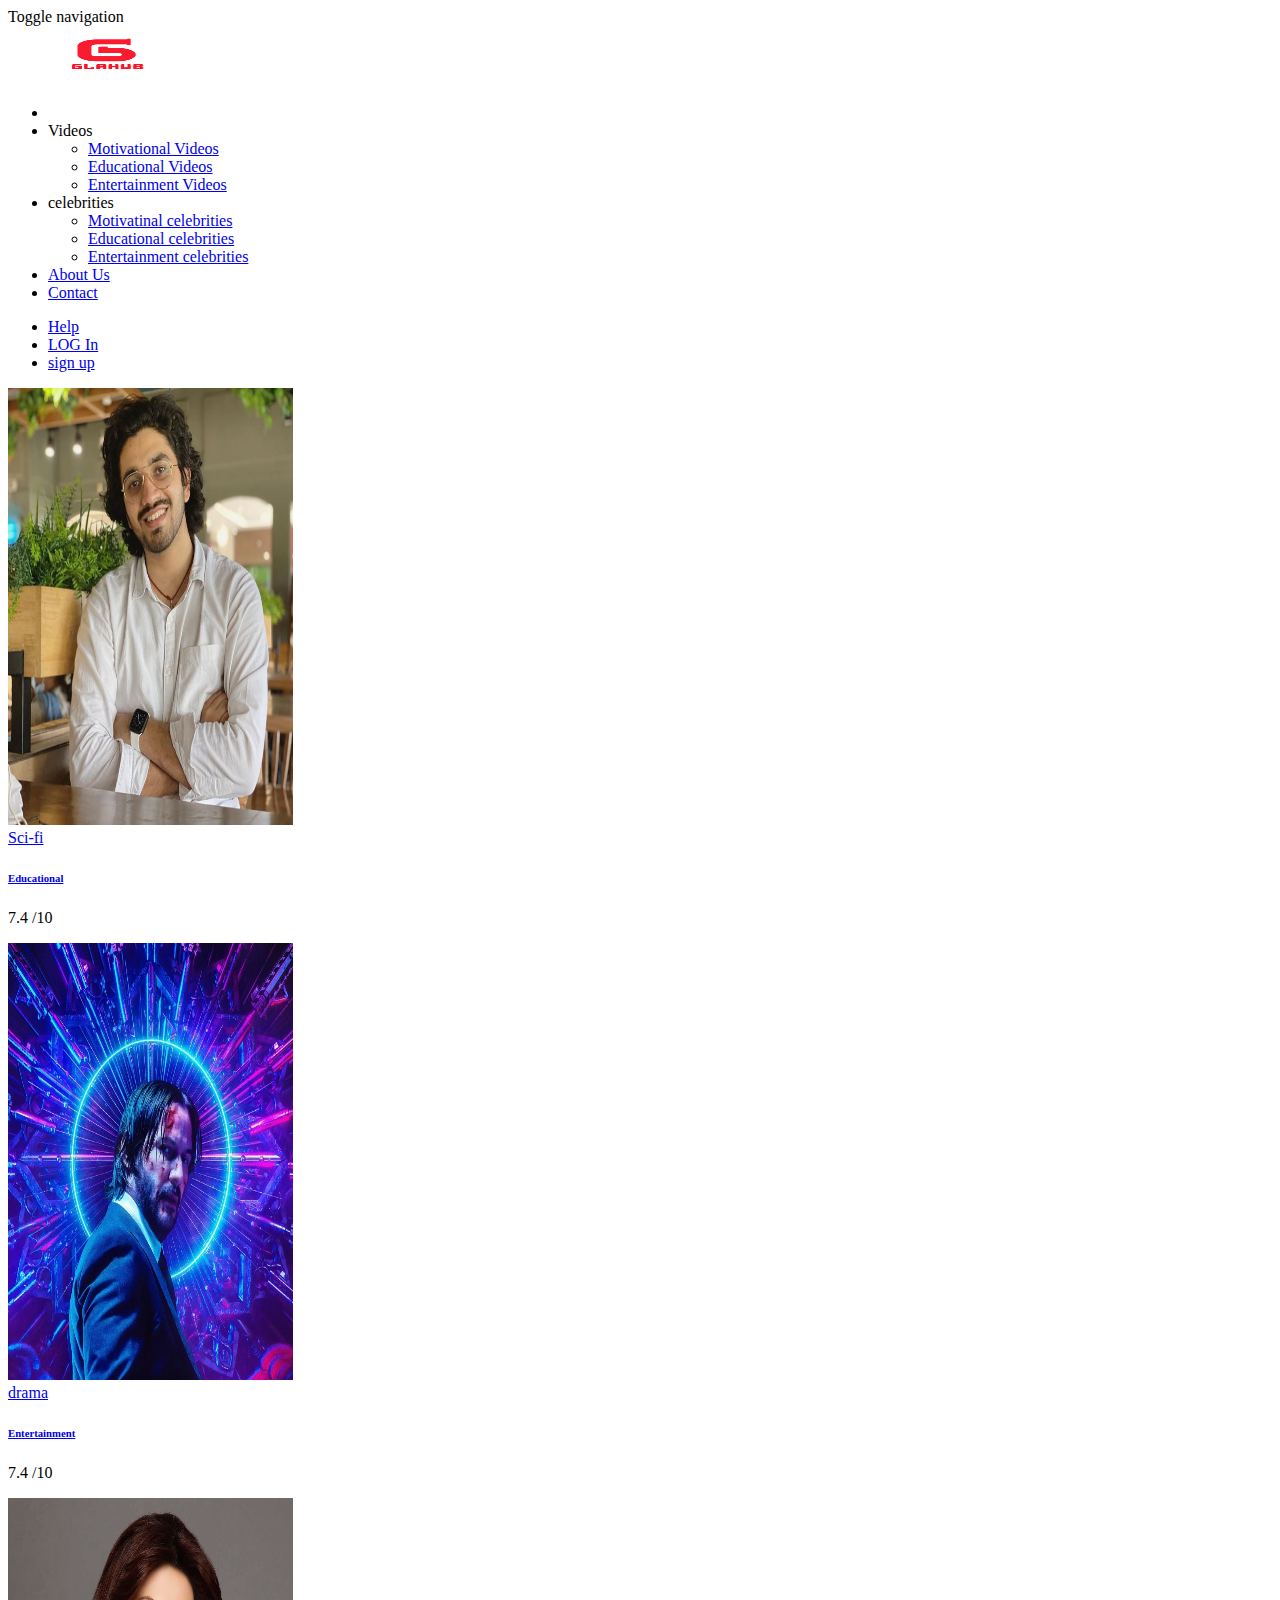
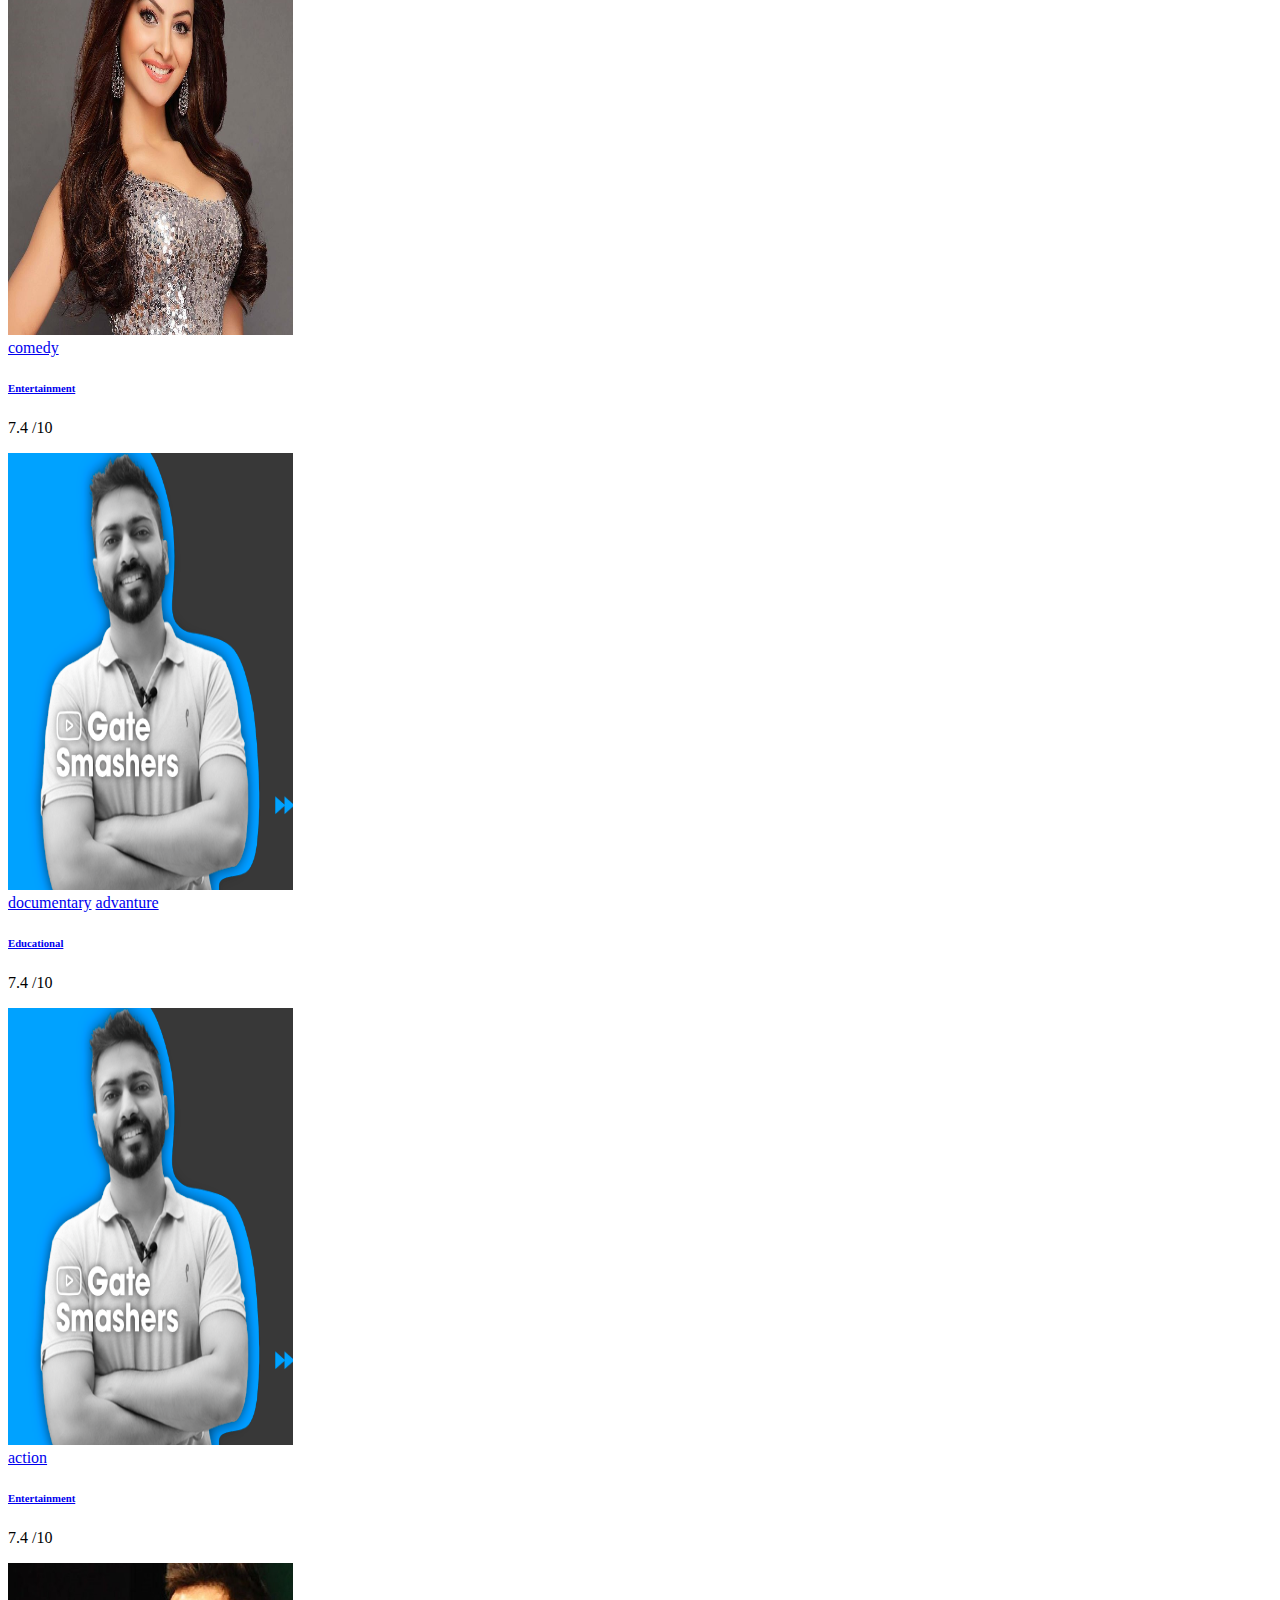
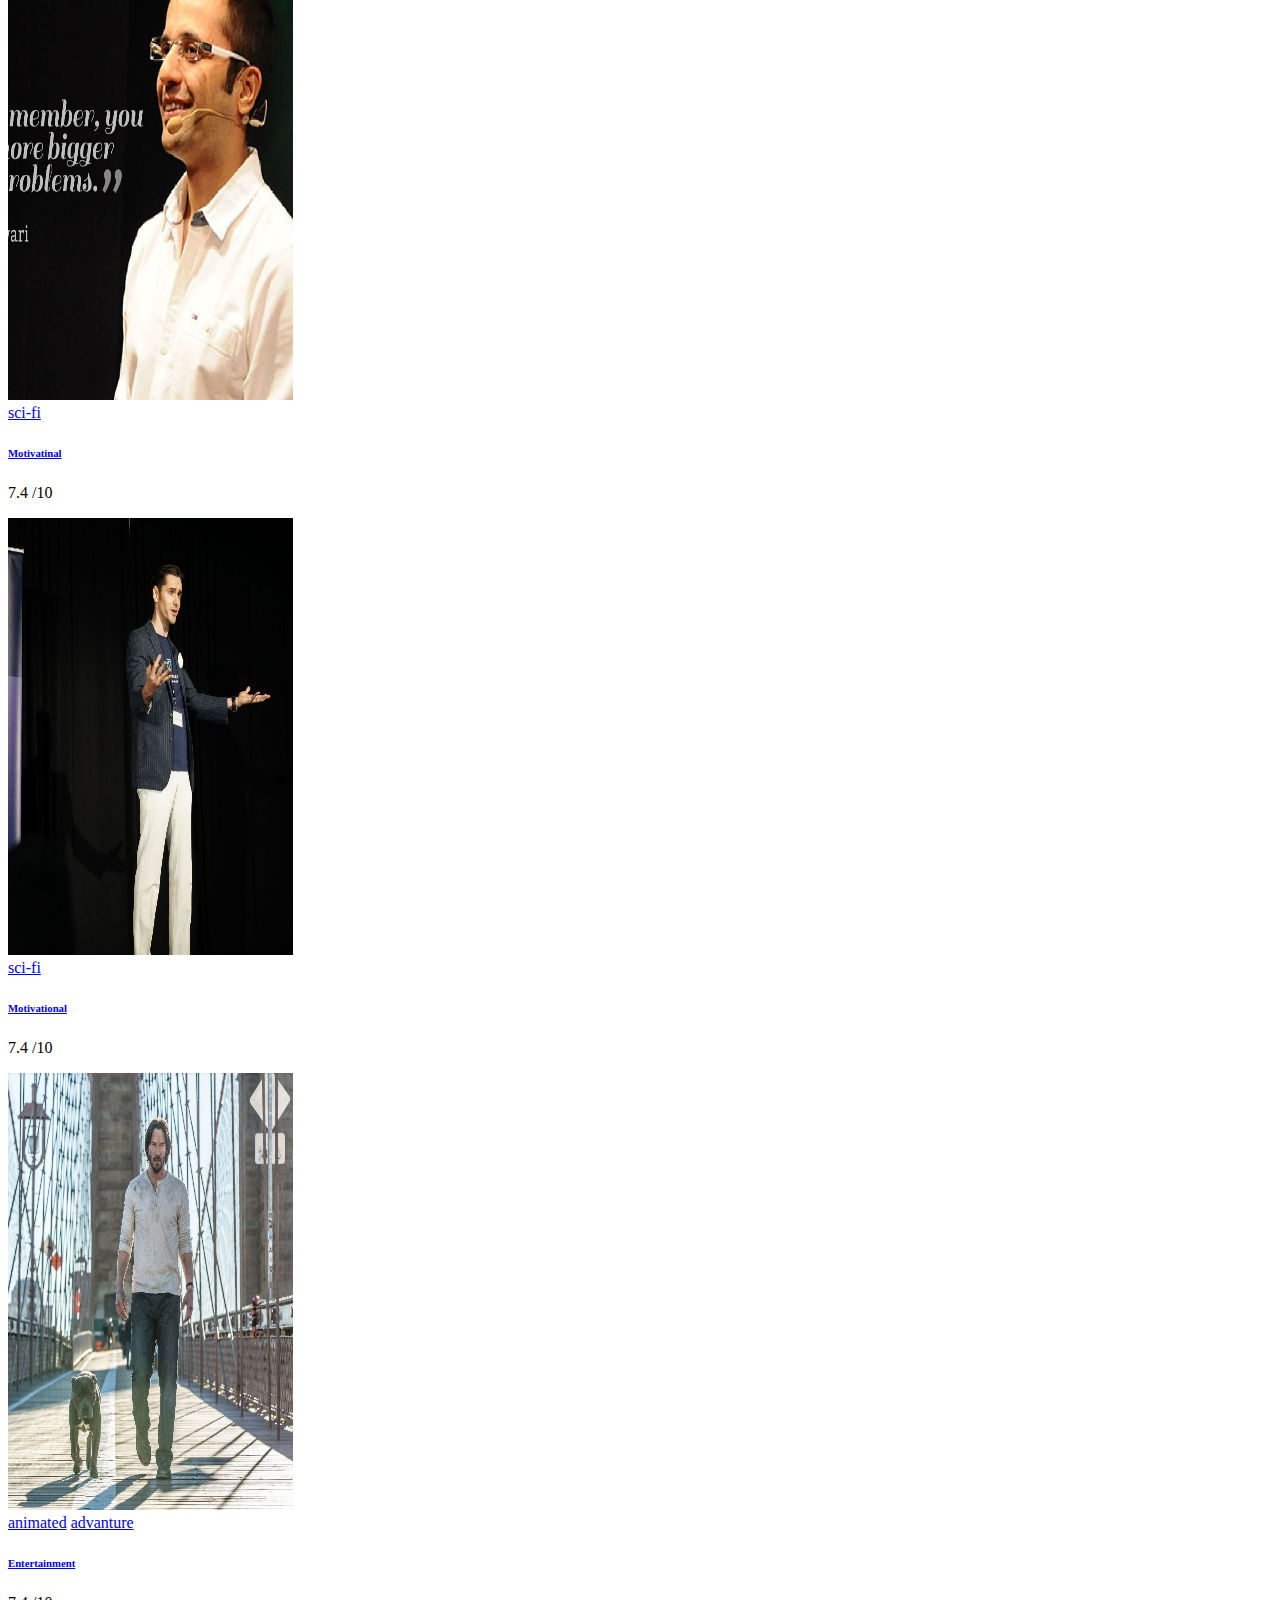
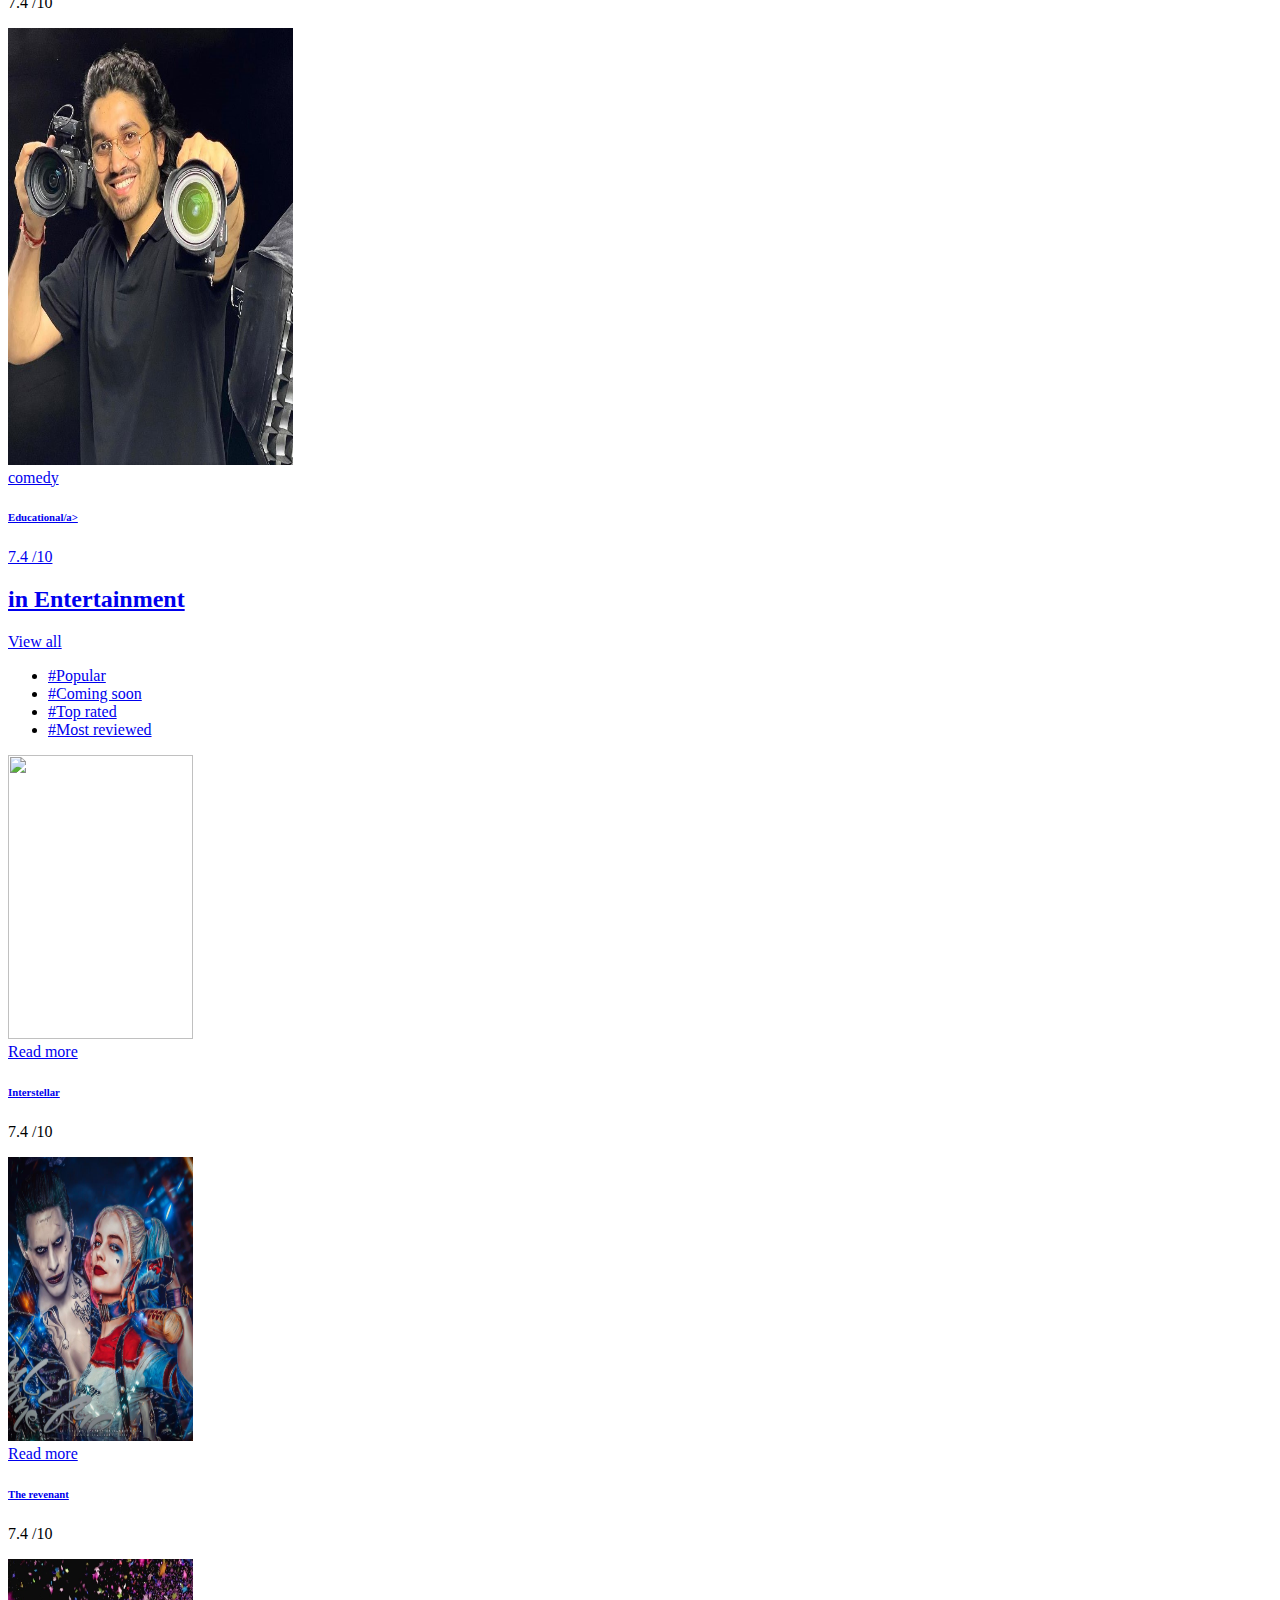
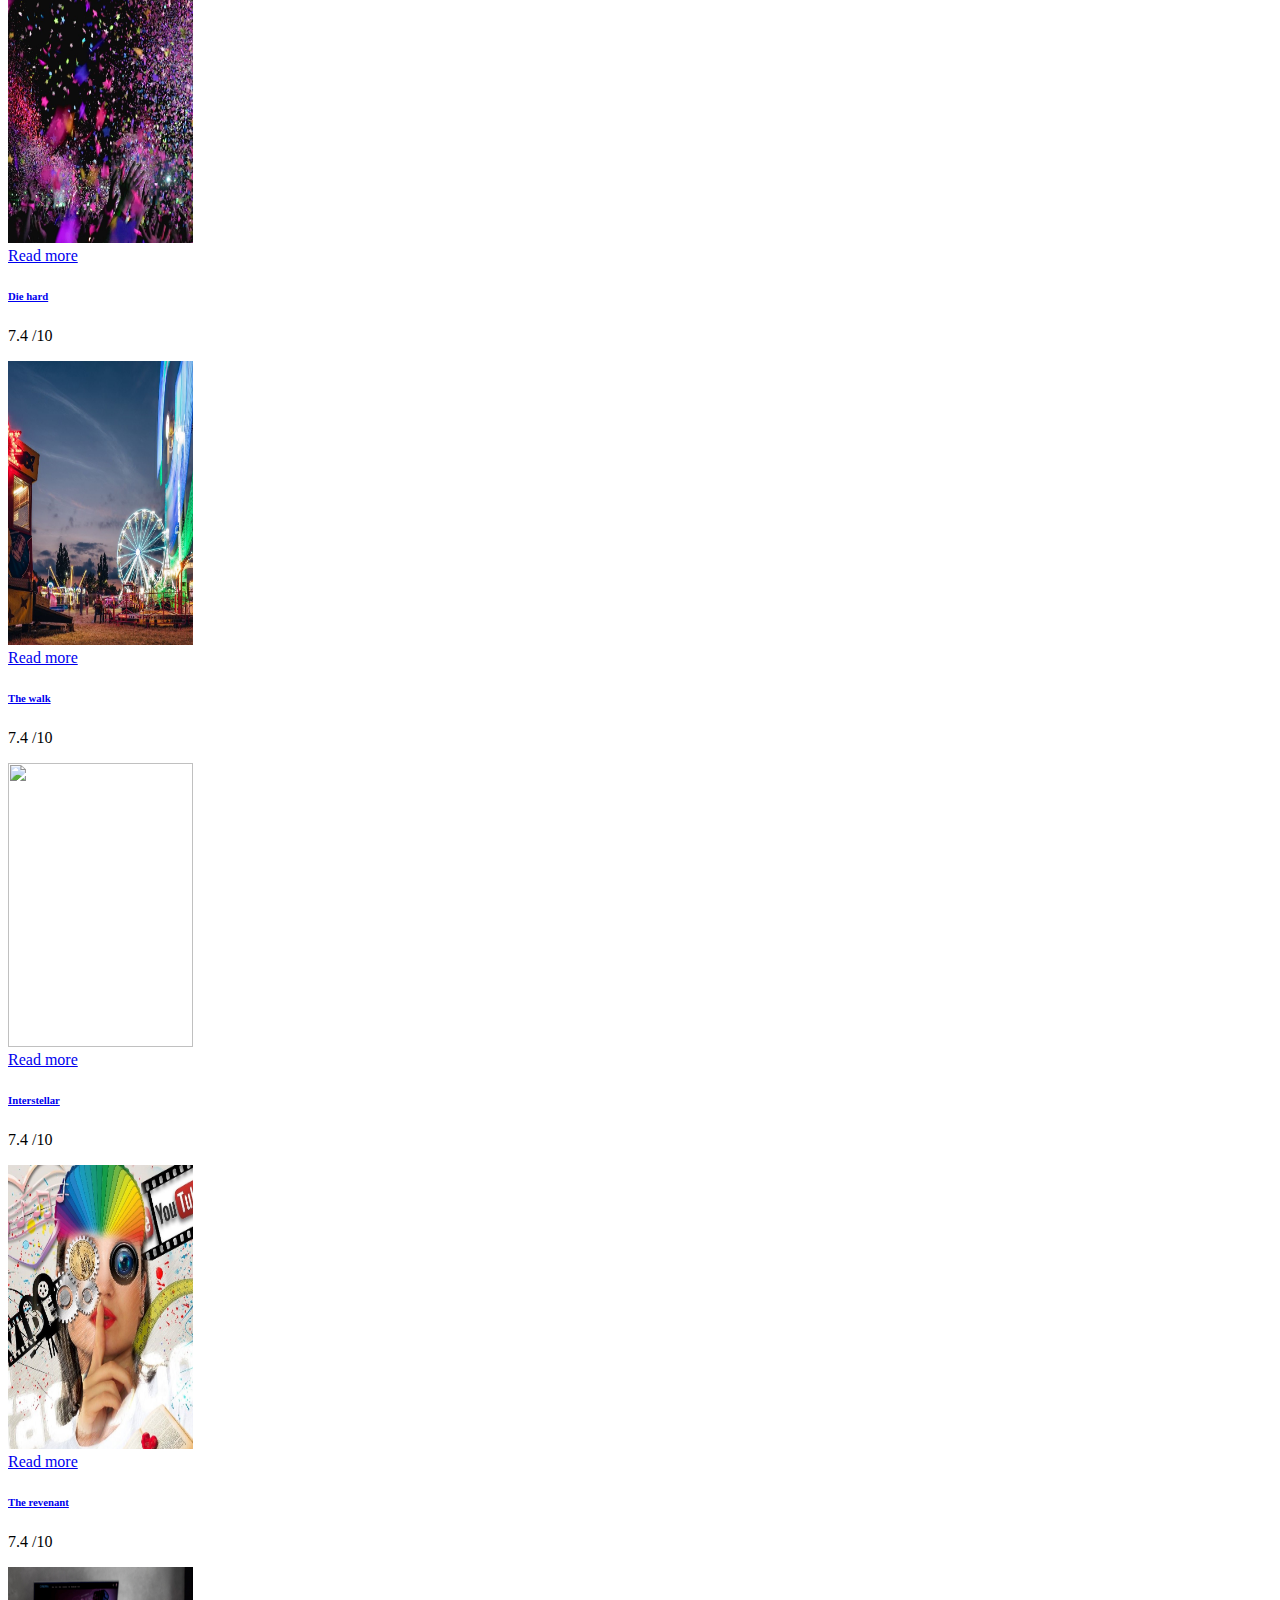
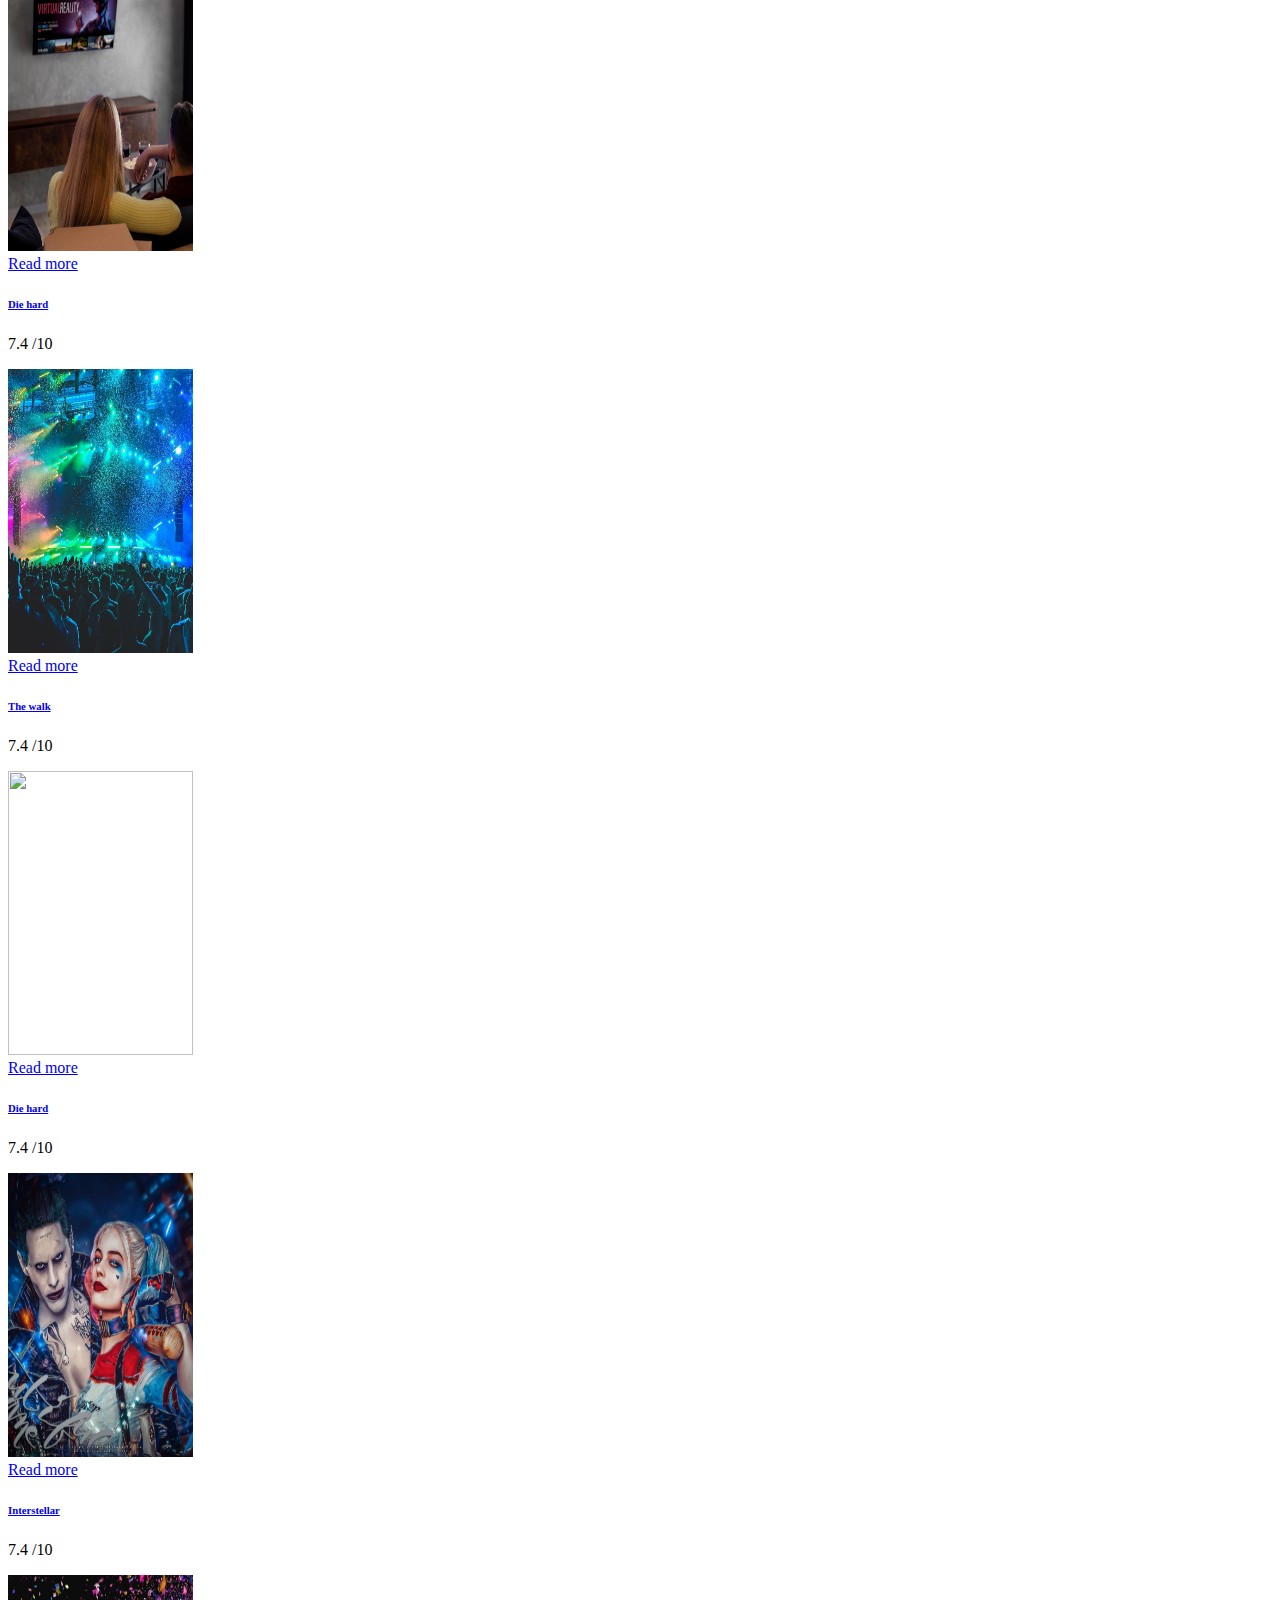
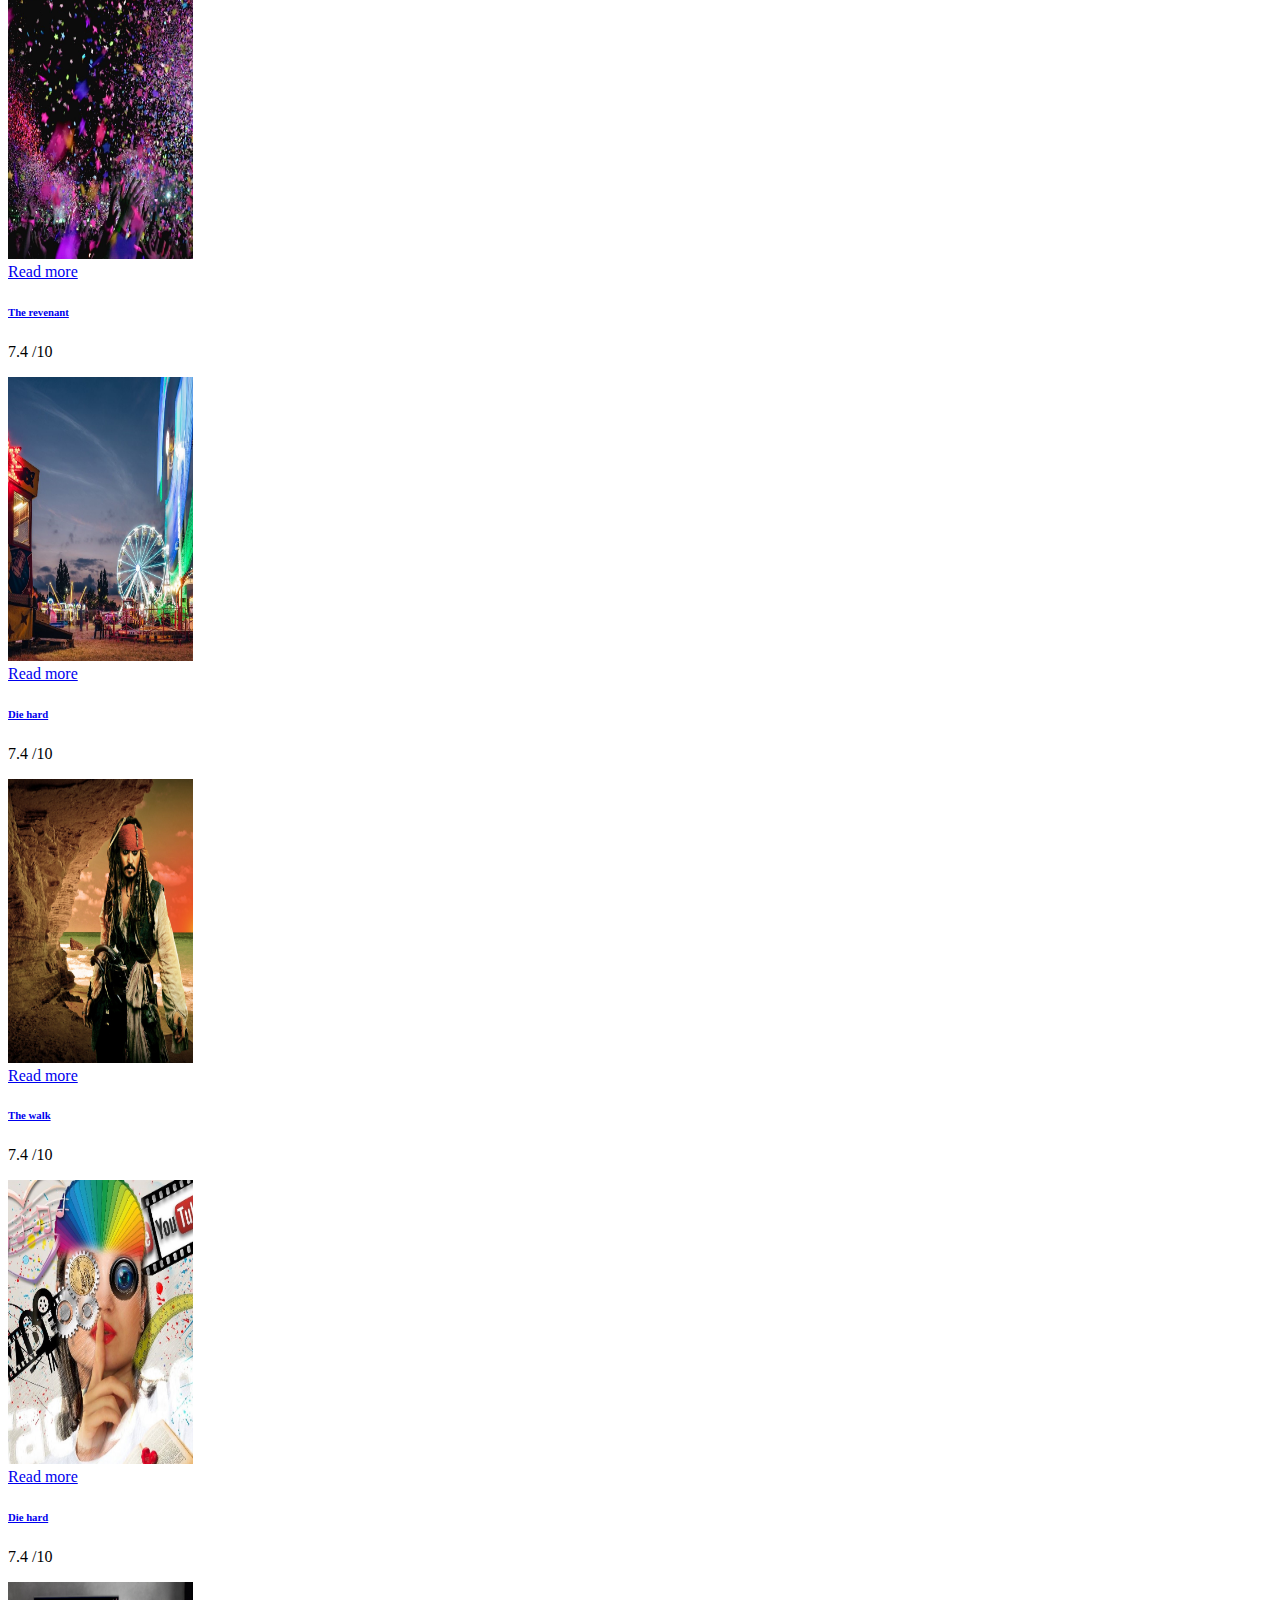
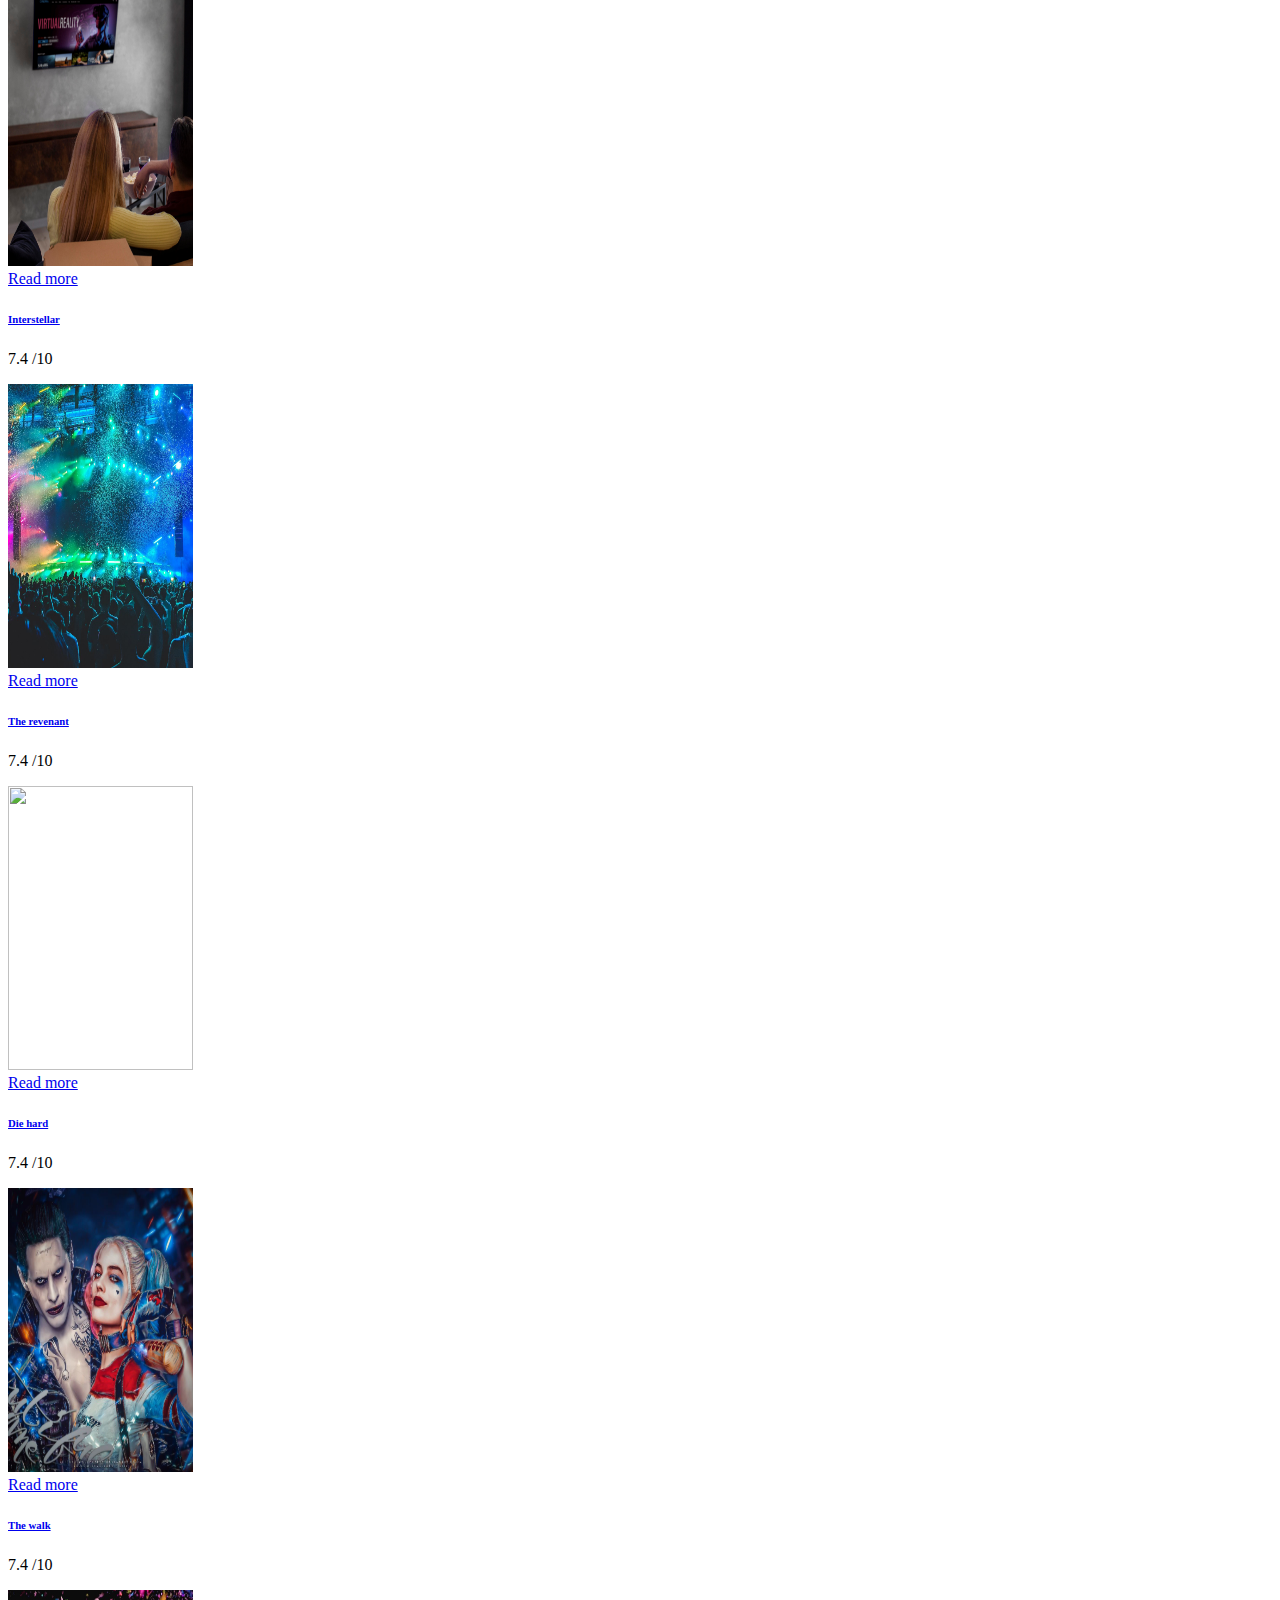
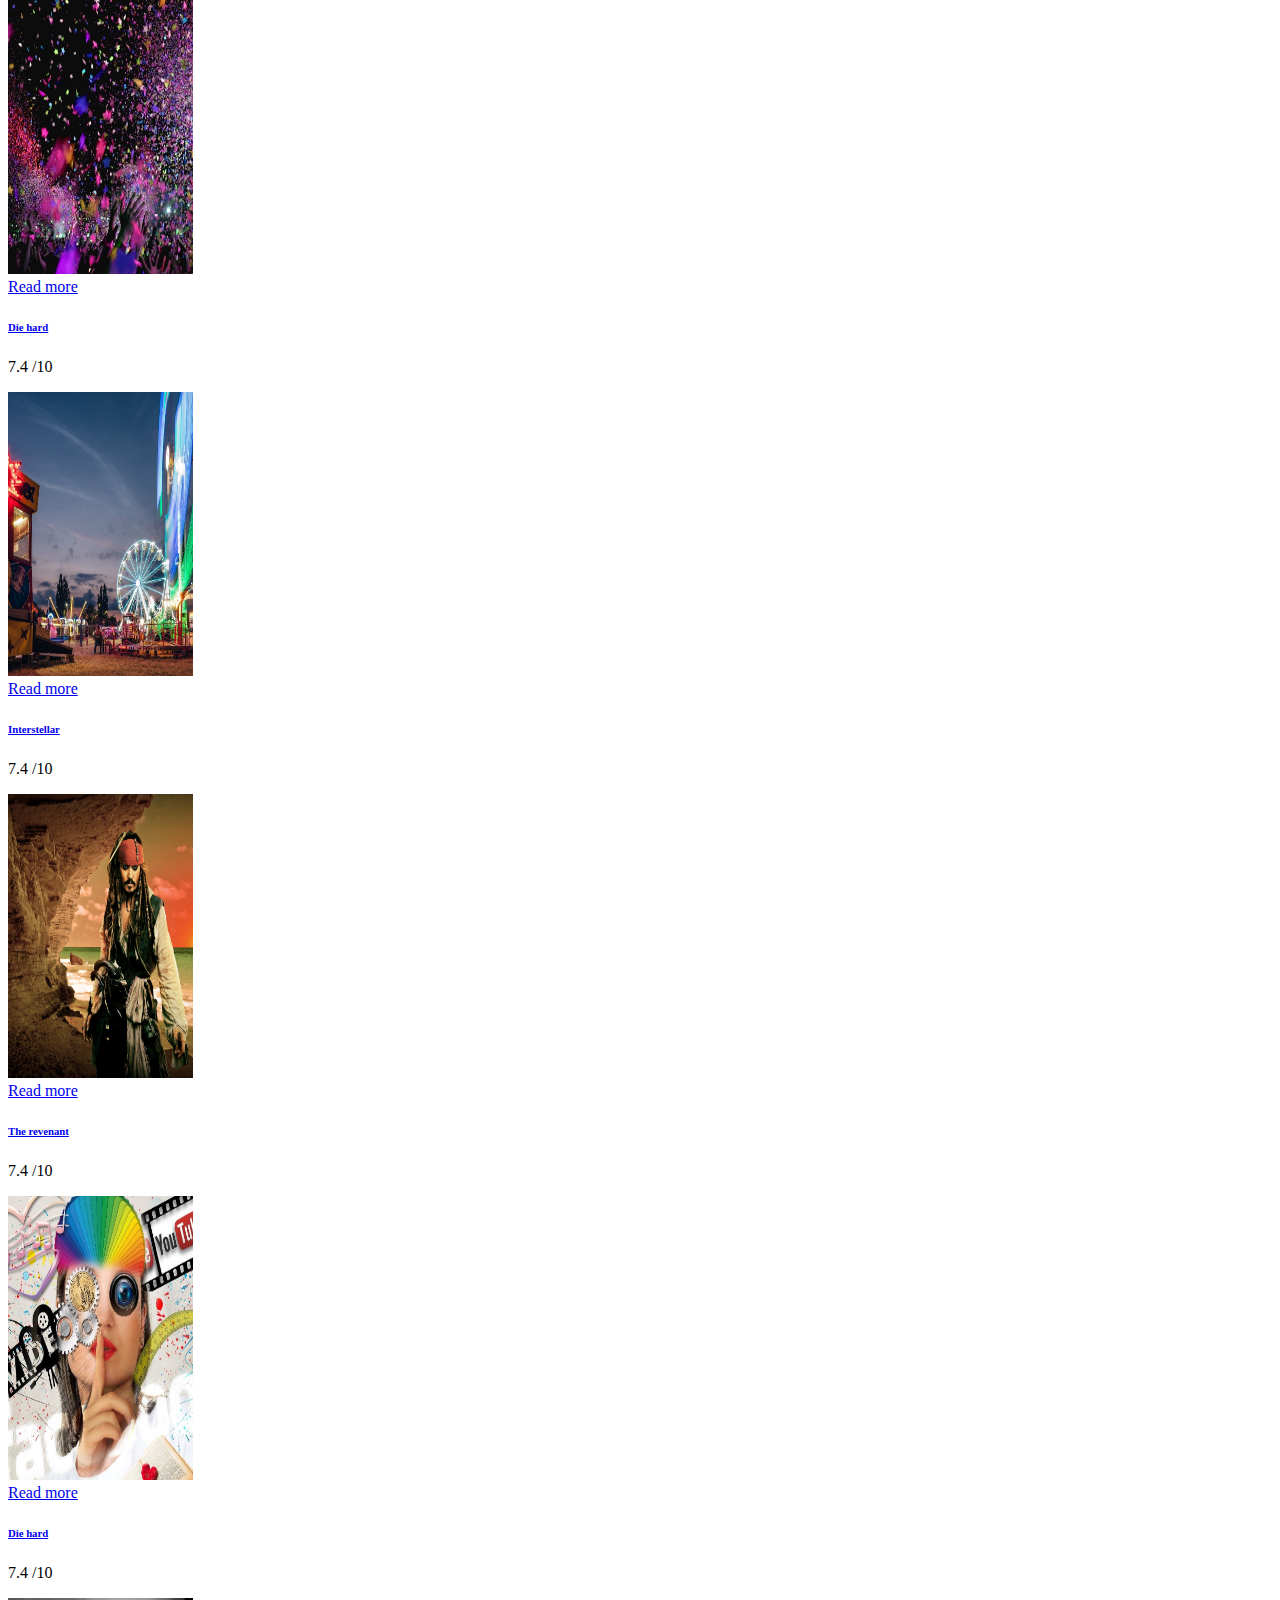
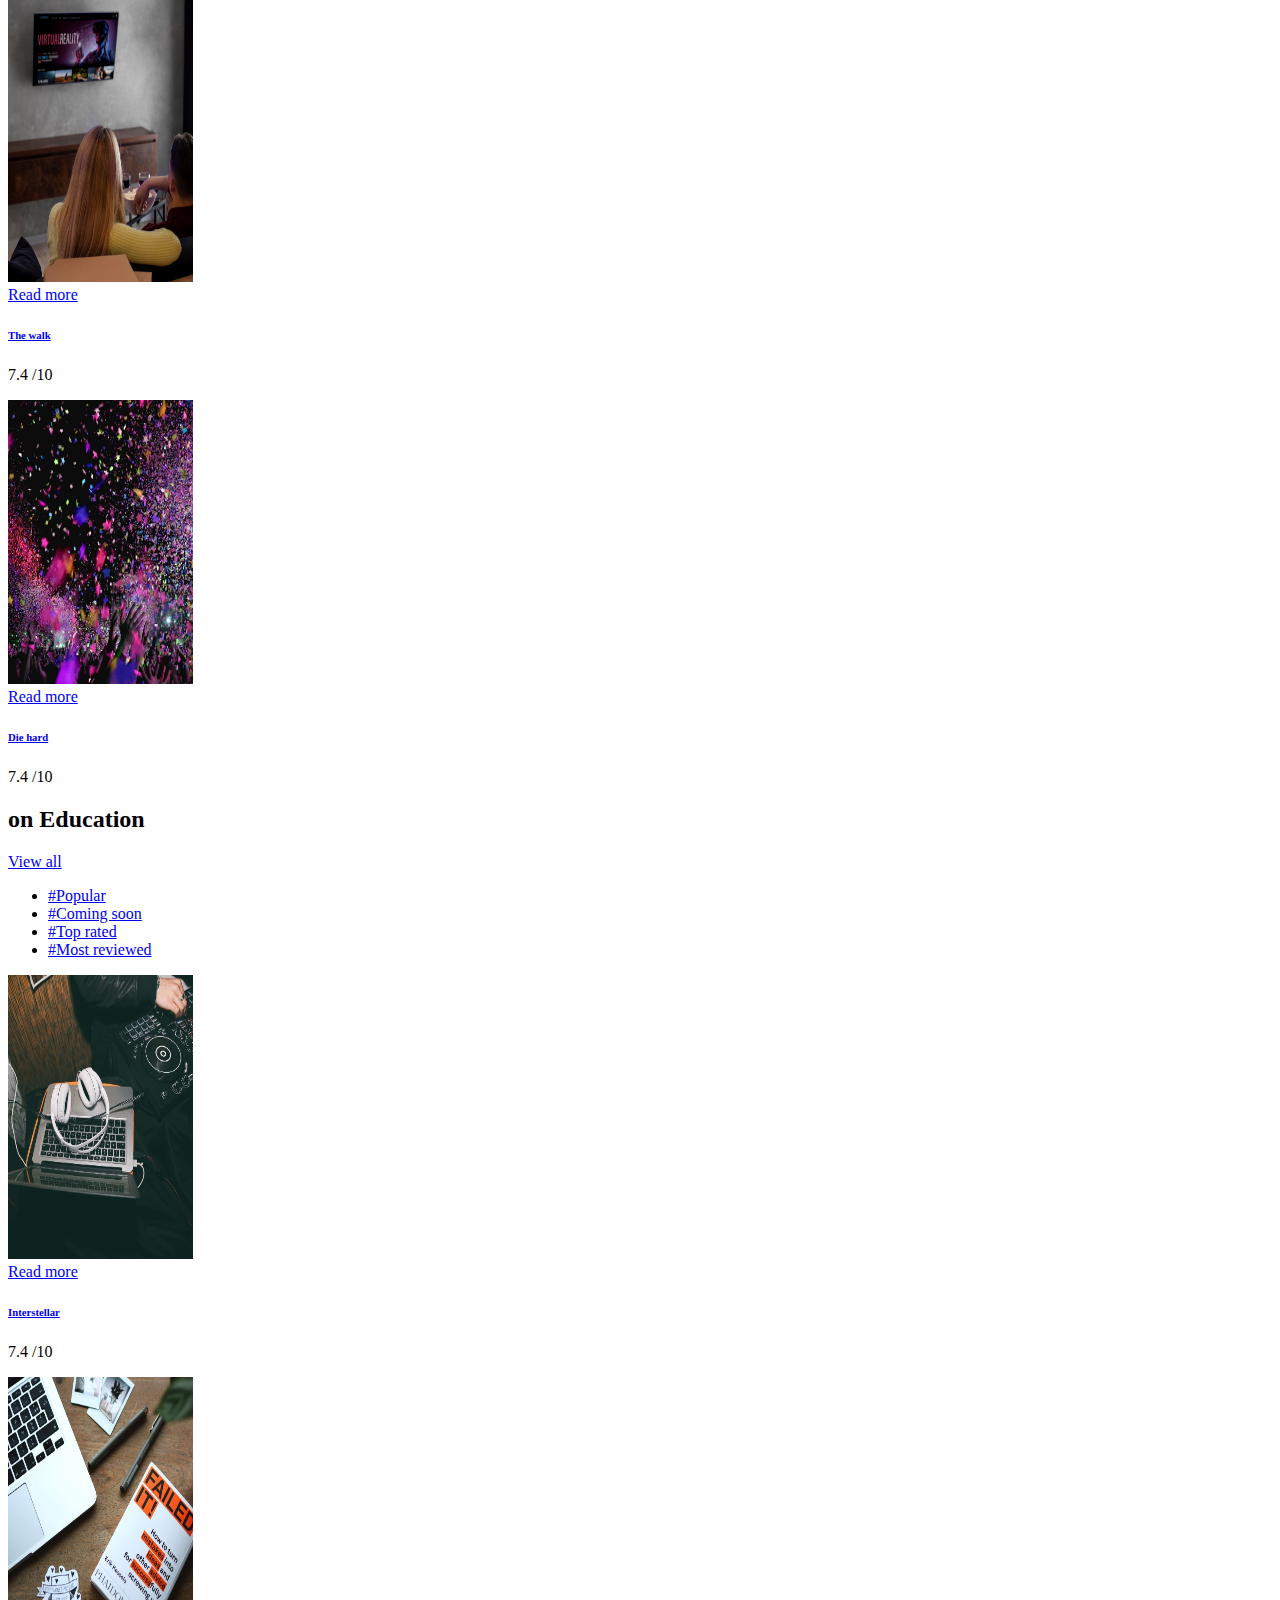
==== commit e5090f1d: "Update-36" ====
--- a/index.html
+++ b/index.html
@@ -31,16 +31,6 @@
 
 </head>
 <body>
-<!--preloading-->
-<!-- <div id="preloader">
-    <img class="logo" src="images/logo1.png" alt="" width="119" height="58">
-    <div id="status">
-        <span></span>
-        <span></span>
-    </div>
-</div> -->
-<!--end of preloading-->
-
 
 <!-- BEGIN | Header -->
 <header class="ht-header">
@@ -105,41 +95,19 @@
 							<a class="btn btn-default dropdown-toggle lv1" href="help.html">
 							Contact
 							</a>
-							<!-- <ul class="dropdown-menu level1">
-								<li><a href="userfavoritegrid.html">user favorite grid</a></li>
-								<li><a href="userfavoritelist.html">user favorite list</a></li>
-								<li><a href="userprofile.html">user profile</a></li>
-								<li class="it-last"><a href="userrate.html">user rate</a></li>
-							</ul> -->
+							
 						</li>
 					</ul>
 					<ul class="nav navbar-nav flex-child-menu menu-right">
-						<!-- <li class="dropdown first">
-							<a class="btn btn-default dropdown-toggle lv1" data-toggle="dropdown" data-hover="dropdown">
-							pages <i class="fa fa-angle-down" aria-hidden="true"></i>
-							</a>
-							<ul class="dropdown-menu level1">
-								<li><a href="landing.html">Landing</a></li>
-								<li><a href="404.html">404 Page</a></li>
-								<li class="it-last"><a href="comingsoon.html">Coming soon</a></li>
-							</ul>
-						</li>                 -->
+						
 						<li><a href="help.html">Help</a></li>
 						<li class=""><a href="bk/lg/login.php">LOG In</a></li>
 						<li class="btn"><a href="bk/lg/signup.php">sign up</a></li>
 					</ul>
 				</div>
-			<!-- /.navbar-collapse -->
+			
 	    </nav>
-	    
-	    <!-- top search form -->
-	    <!-- <div class="top-search">
-	    	<select>
-				<option value="united">TV show</option>
-				<option value="saab">Others</option>
-			</select>
-			<input type="text" placeholder="Search for a movie, TV Show or celebrity that you are looking for">
-	    </div> -->
+	   
 	</div>
 </header>
 <!-- END | Header -->
@@ -285,7 +253,7 @@
 				            		<div class="slide-it">
 				            			<div class="movie-item">
 					            			<div class="mv-img">
-					            				<img src="images/uploads/mv-item1.jpg" alt="" width="185" height="284" style="height:100px ;" >
+					            				<img src="images/uploads/mv-item1.jpg" alt="" width="185" height="284">
 					            			</div> 
 					            			<div class="hvr-inner">
 					            				<a  href="moviesingle.html"> Read more <i class="ion-android-arrow-dropright"></i> </a>
@@ -1260,7 +1228,7 @@
 	</div>
 	<div class="ft-copyright">
 		<div class="backtotop">
-			<p><a href="#" id="back-to-top">Back to top  <i class="ion-ios-arrow-thin-up"></i></a></p>
+			<p><a href="#" id="back-to-top">Back to top<i class="ion-ios-arrow-thin-up"></i></a></p>
 		</div>
 	</div>
 </footer>
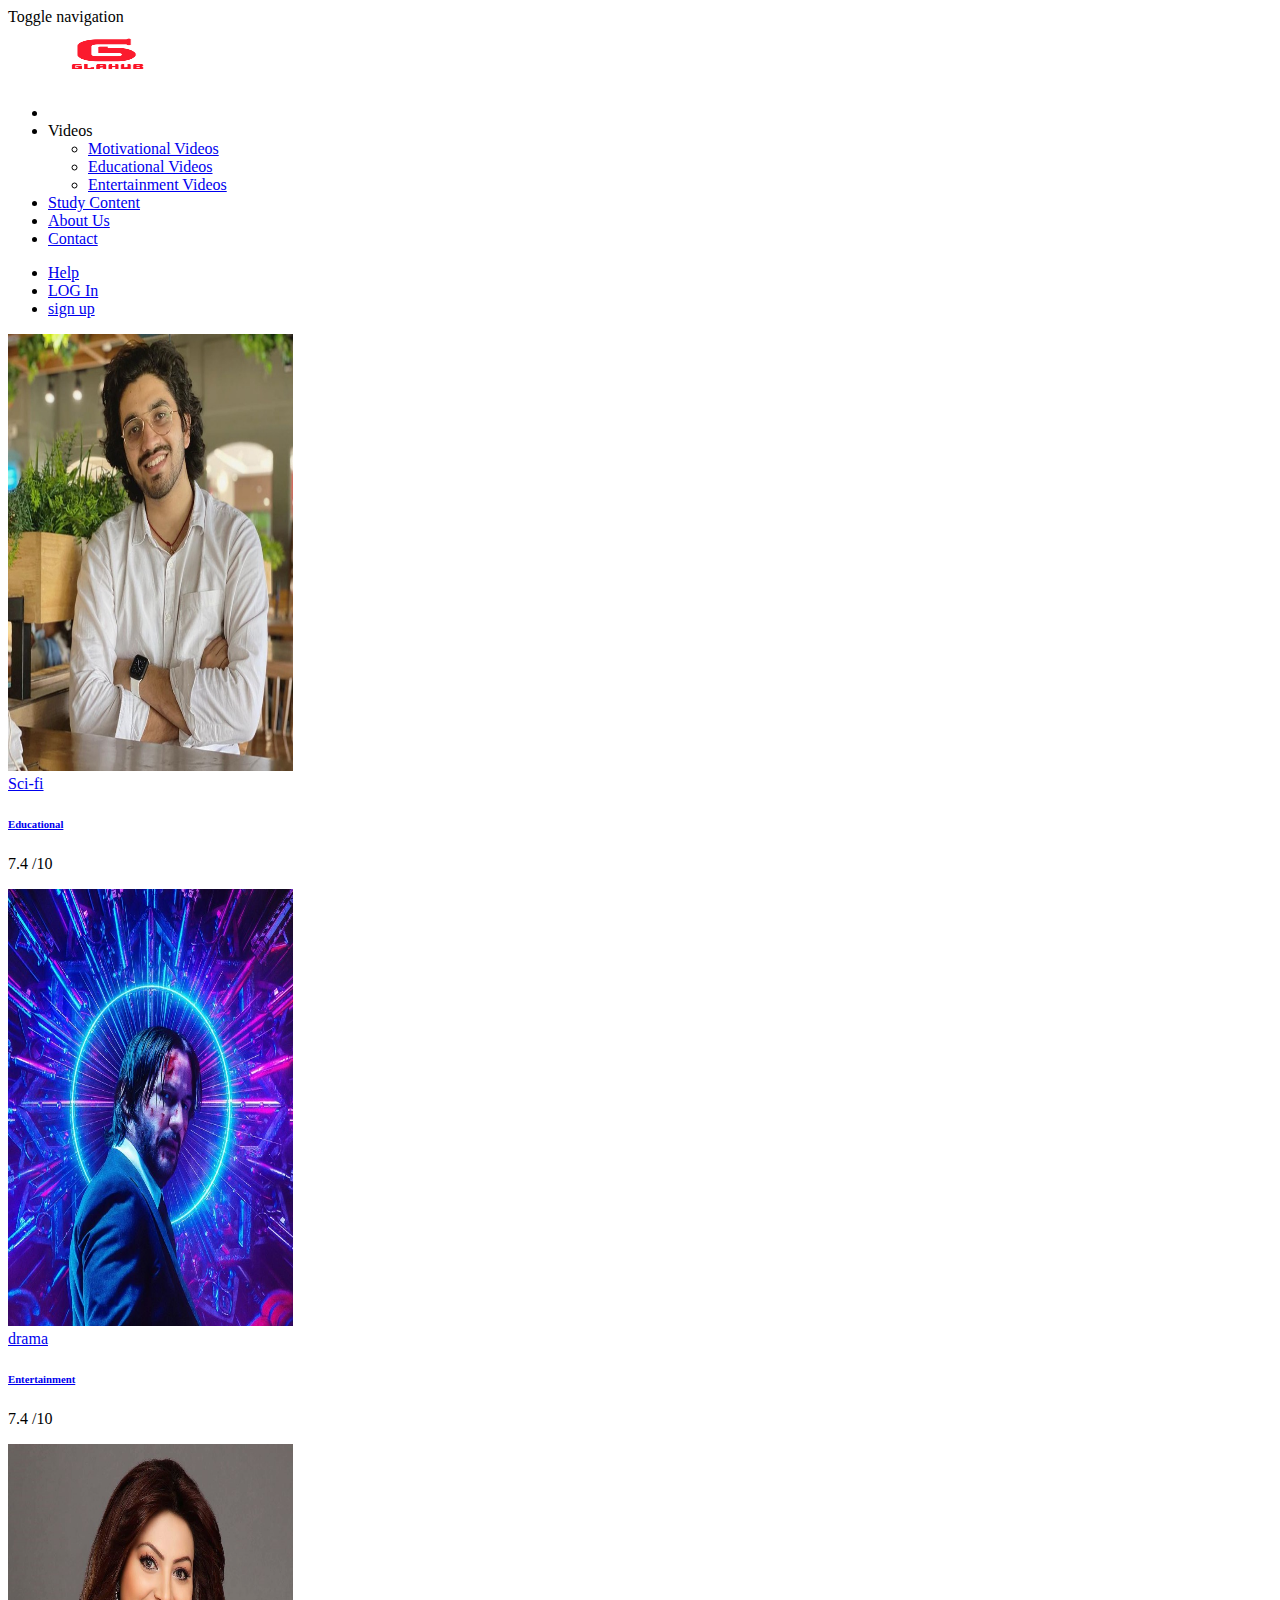
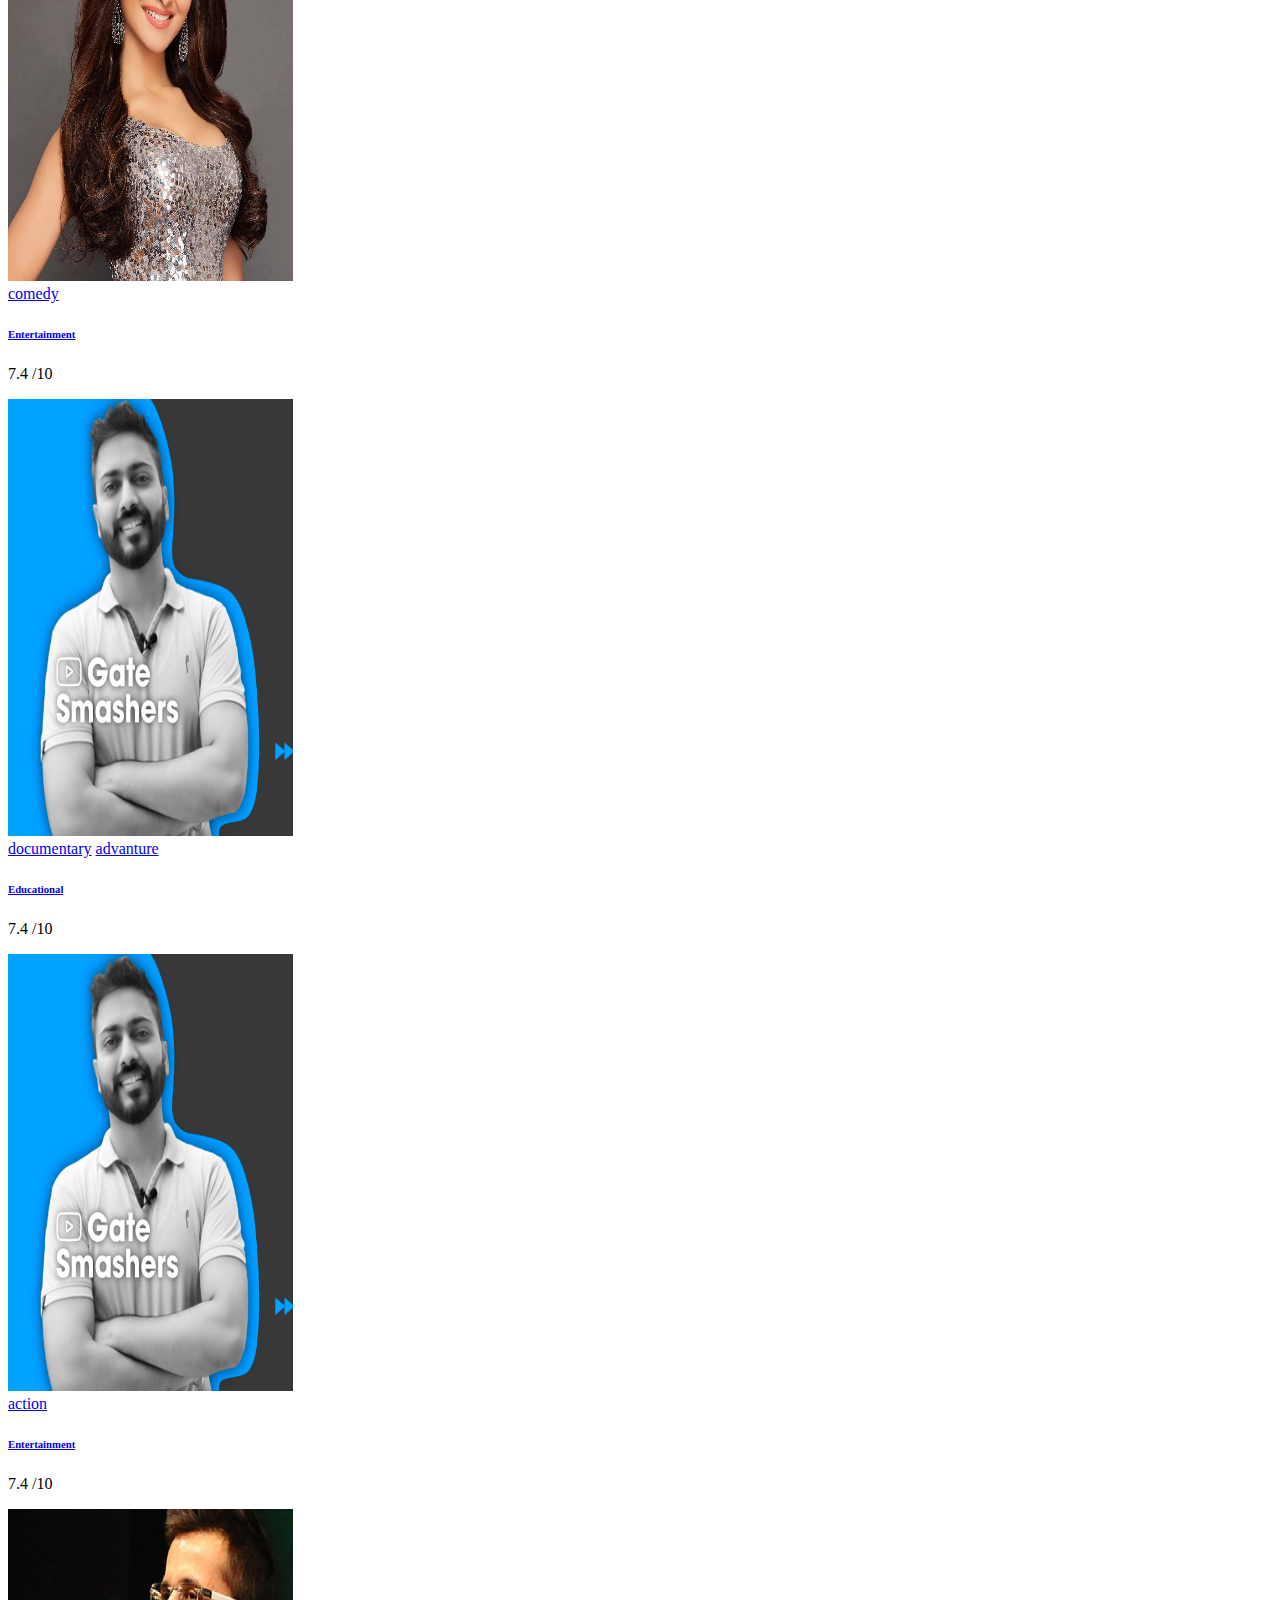
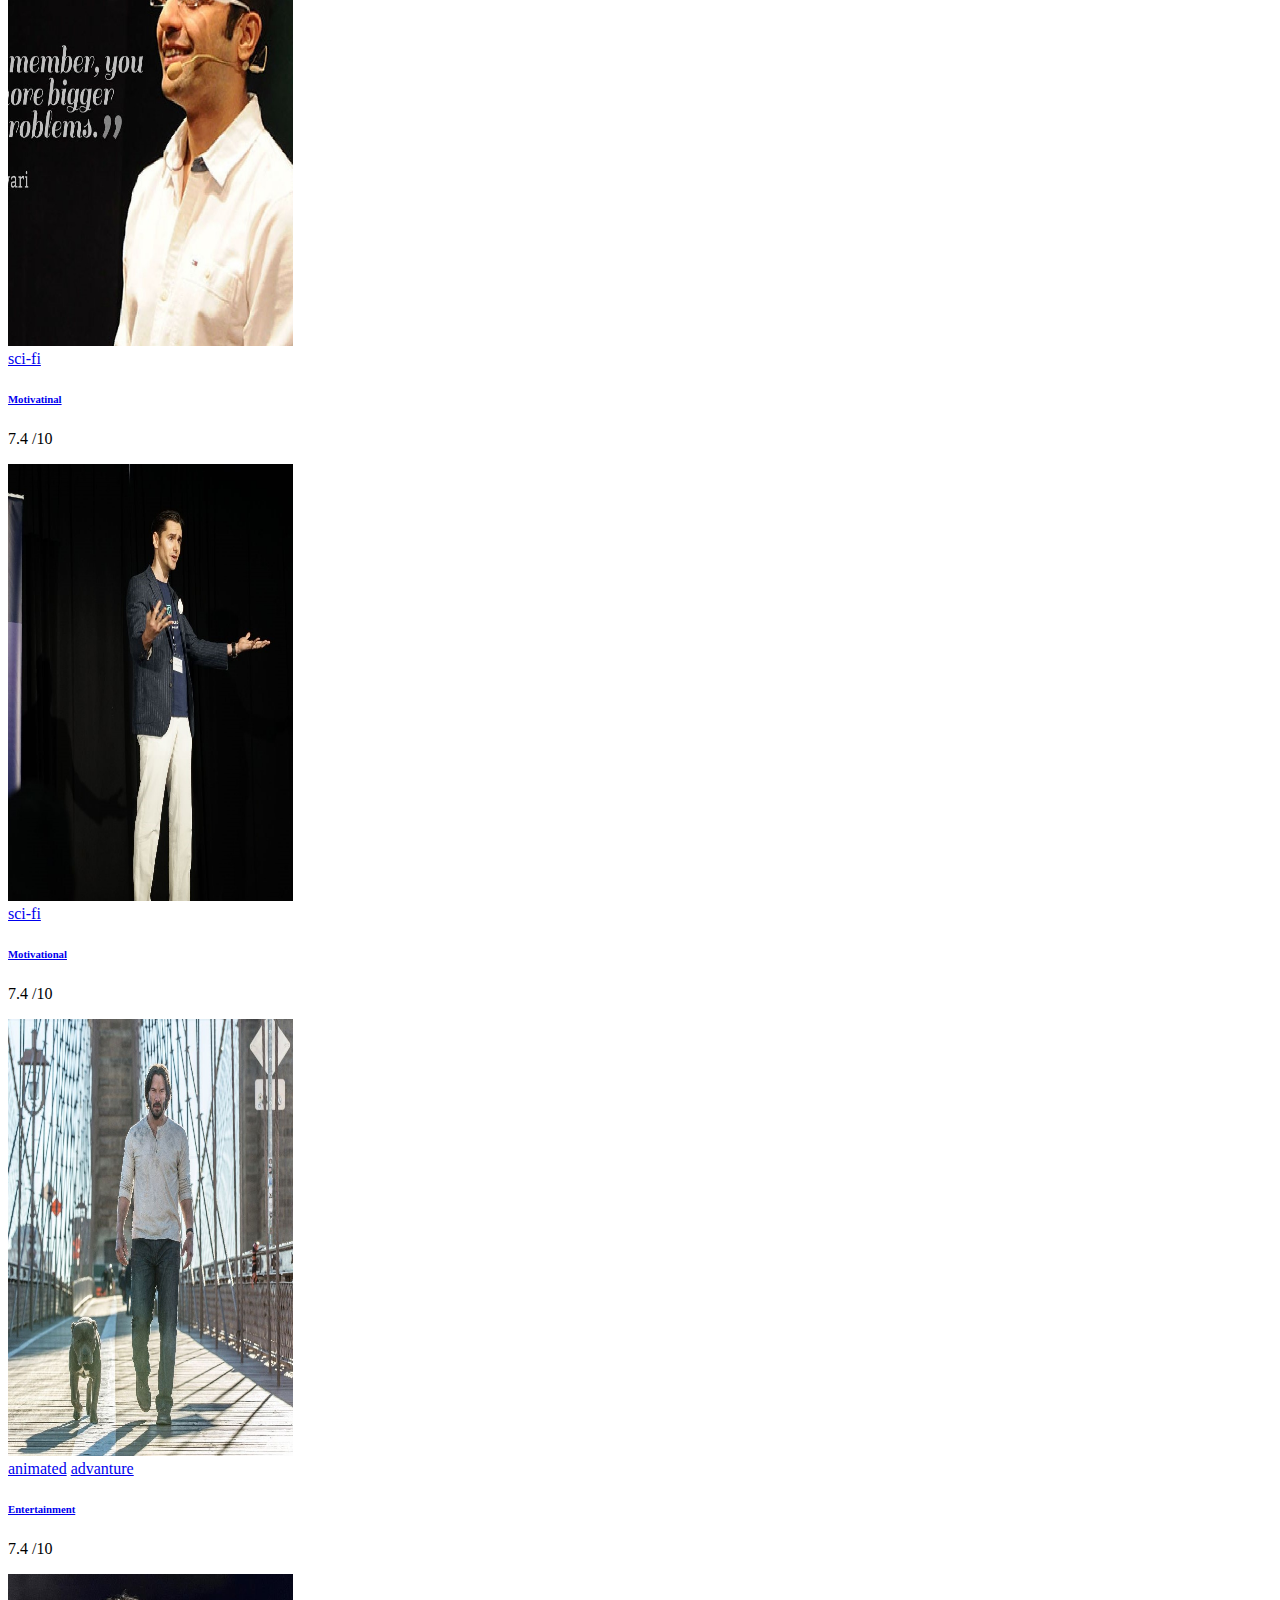
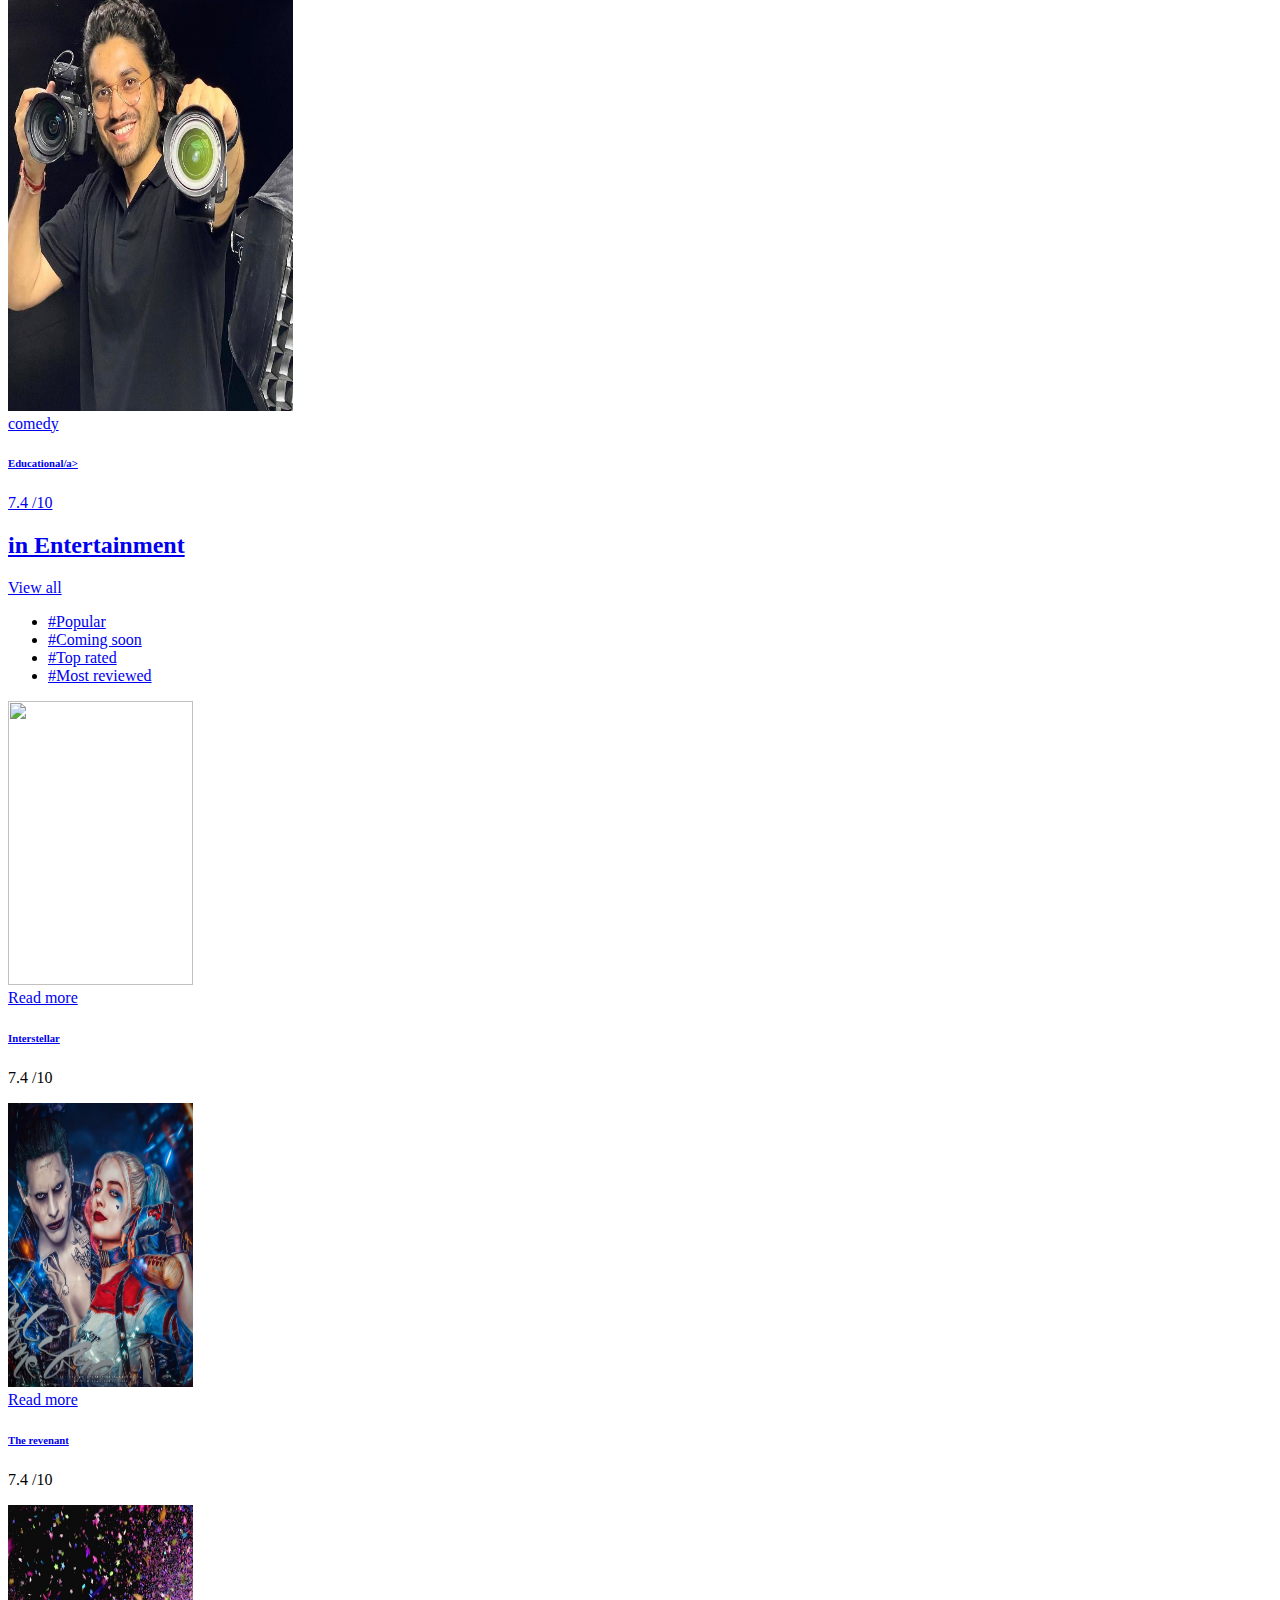
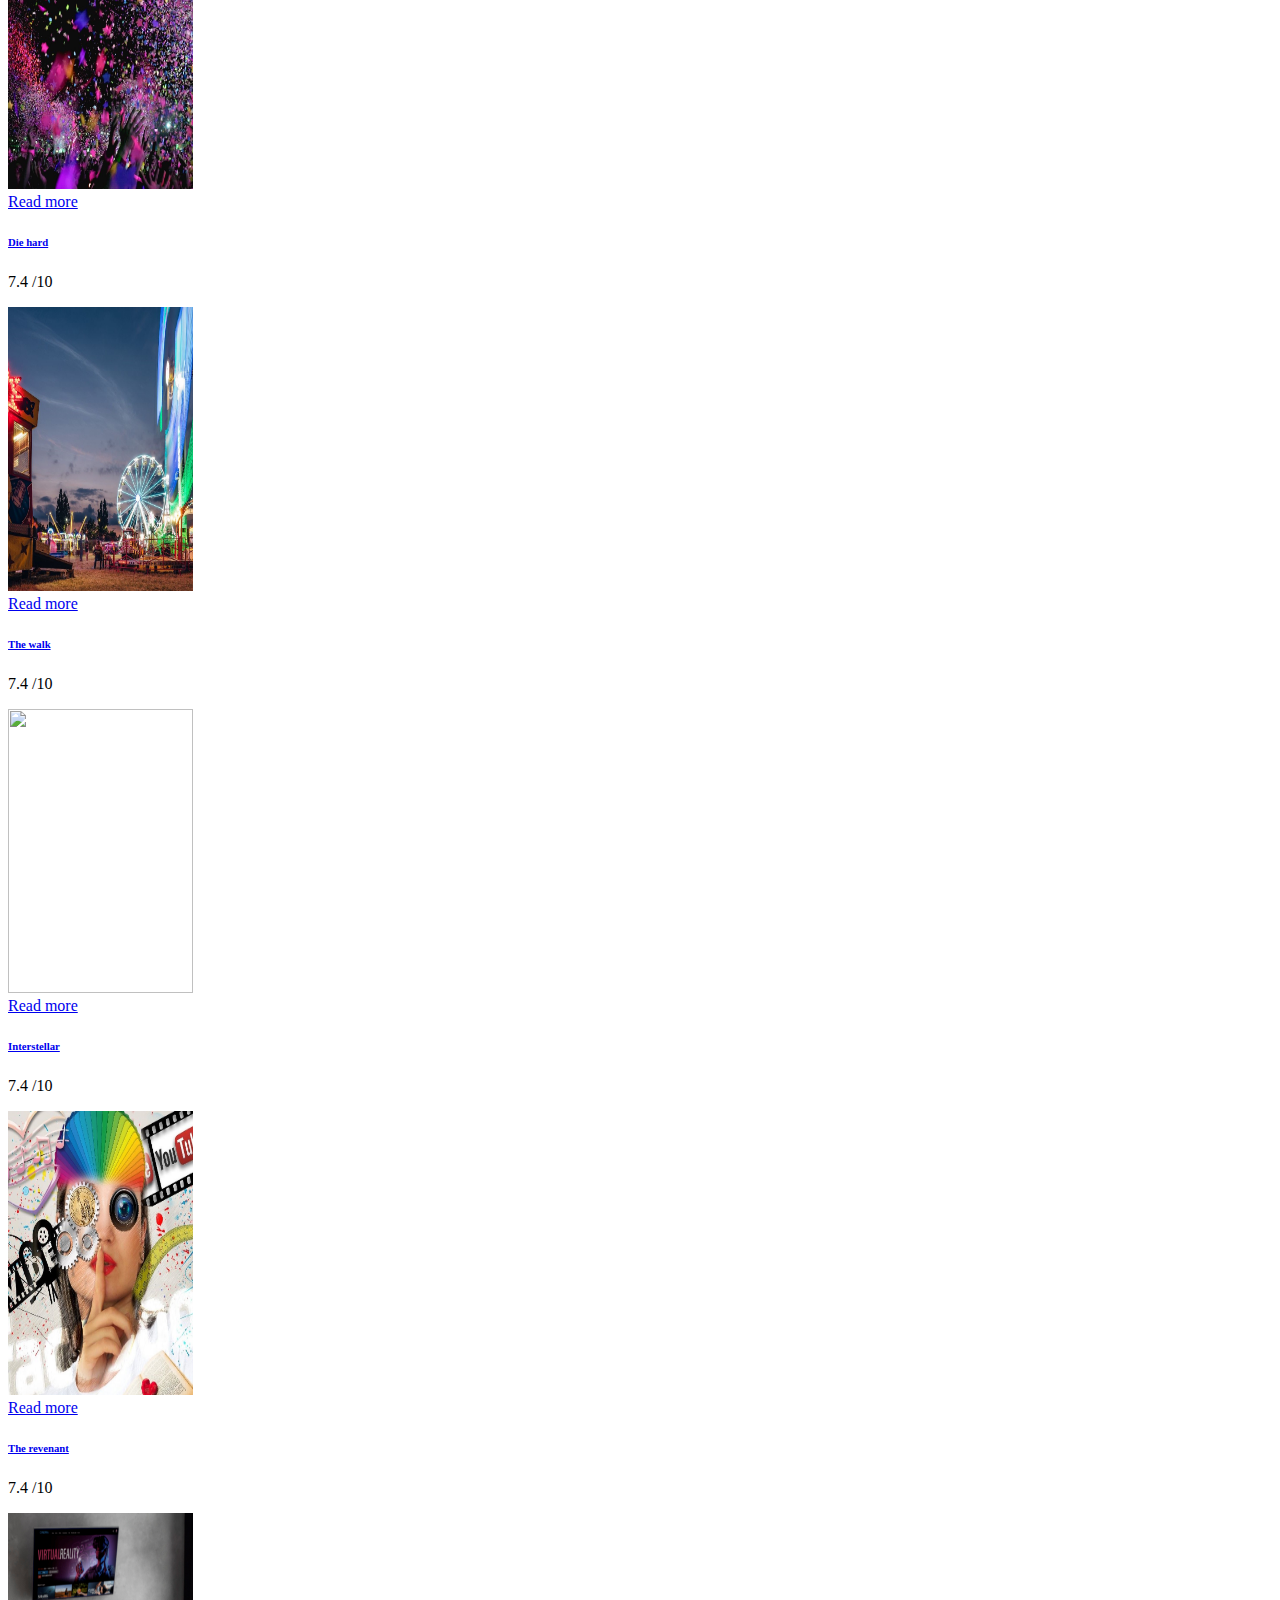
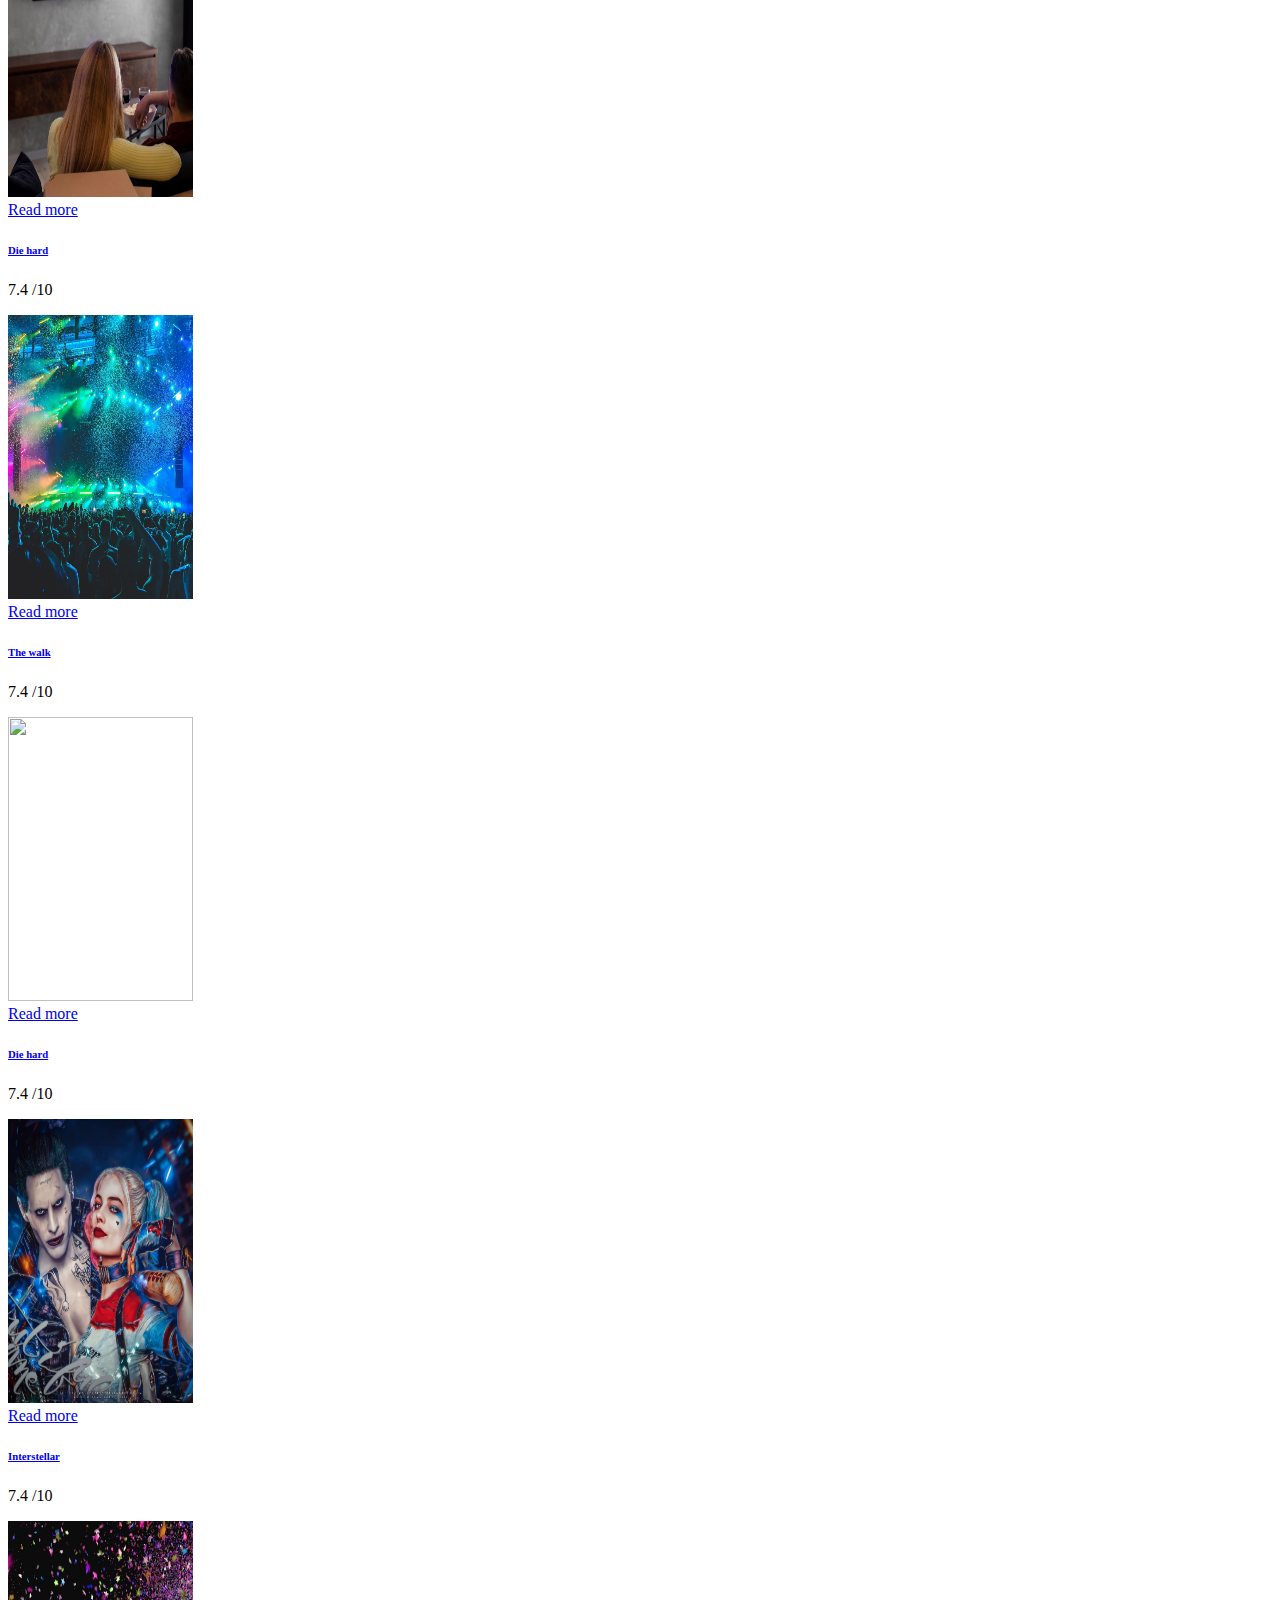
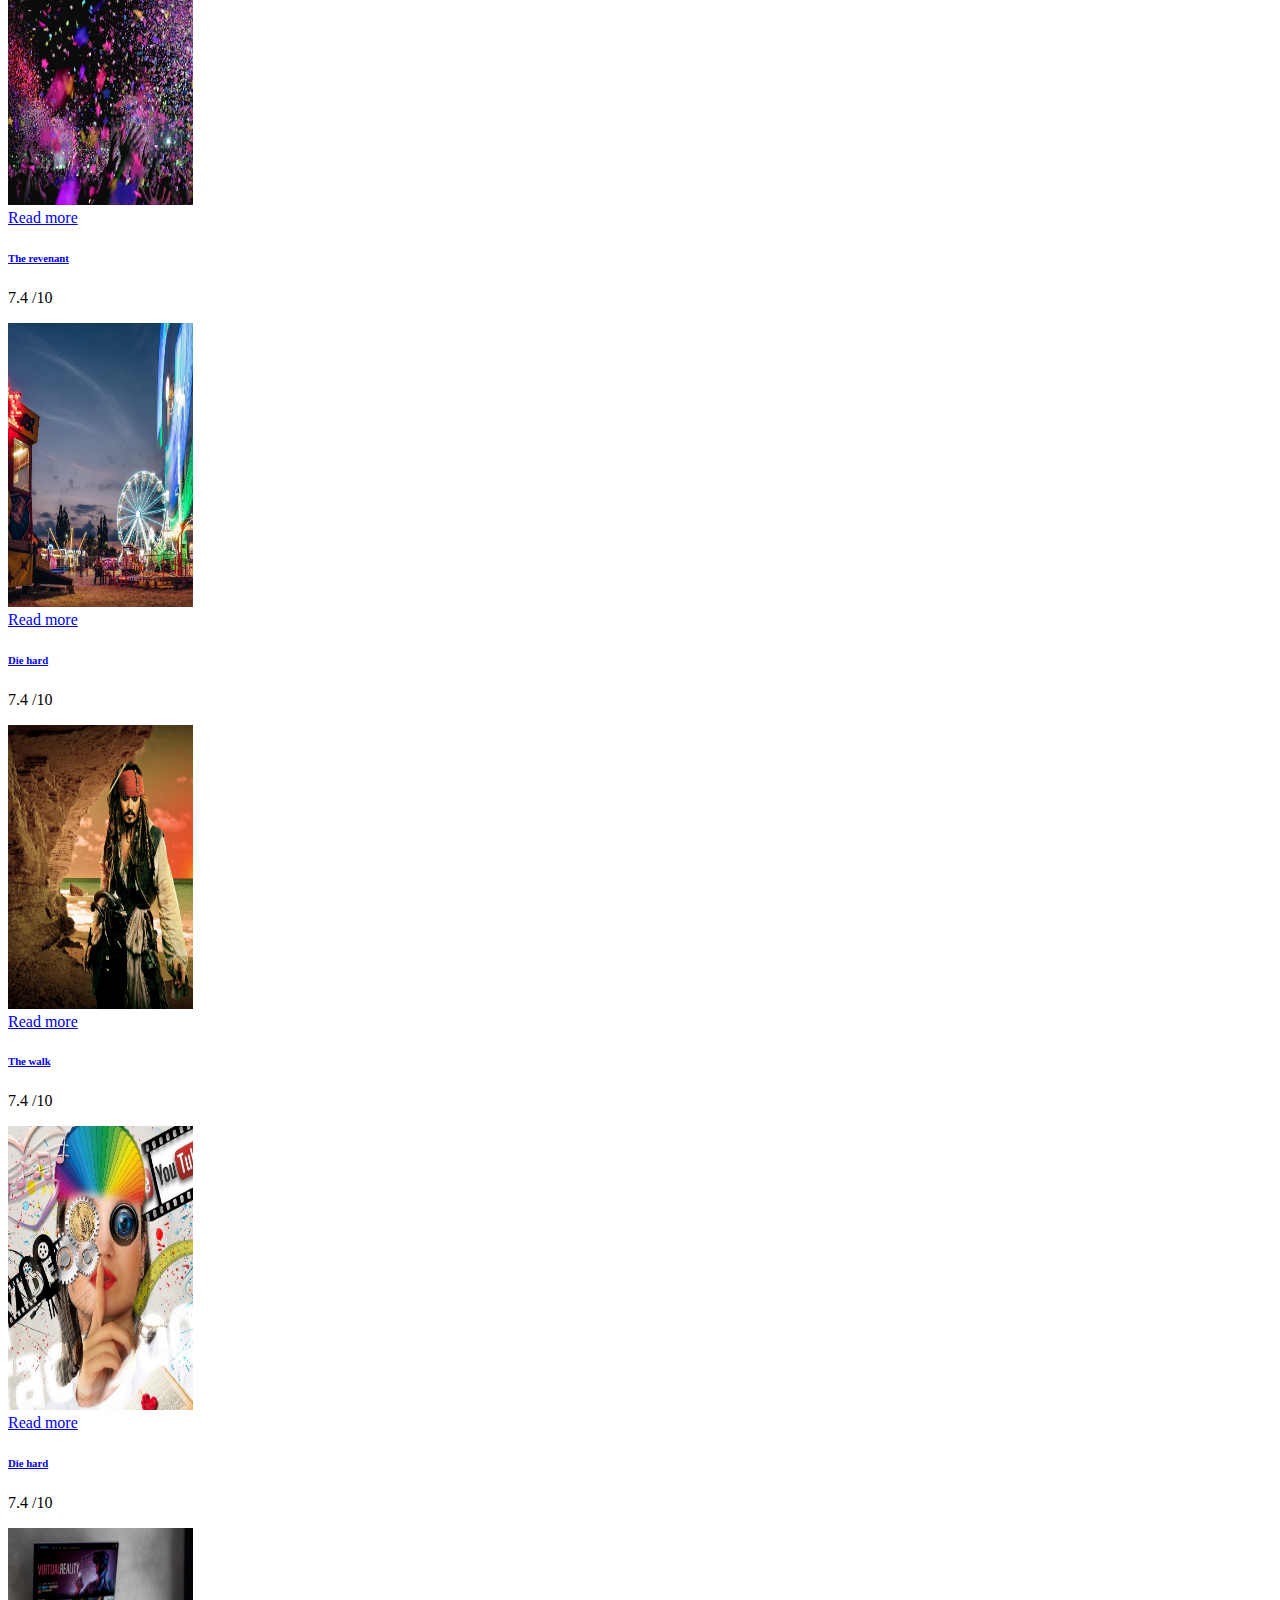
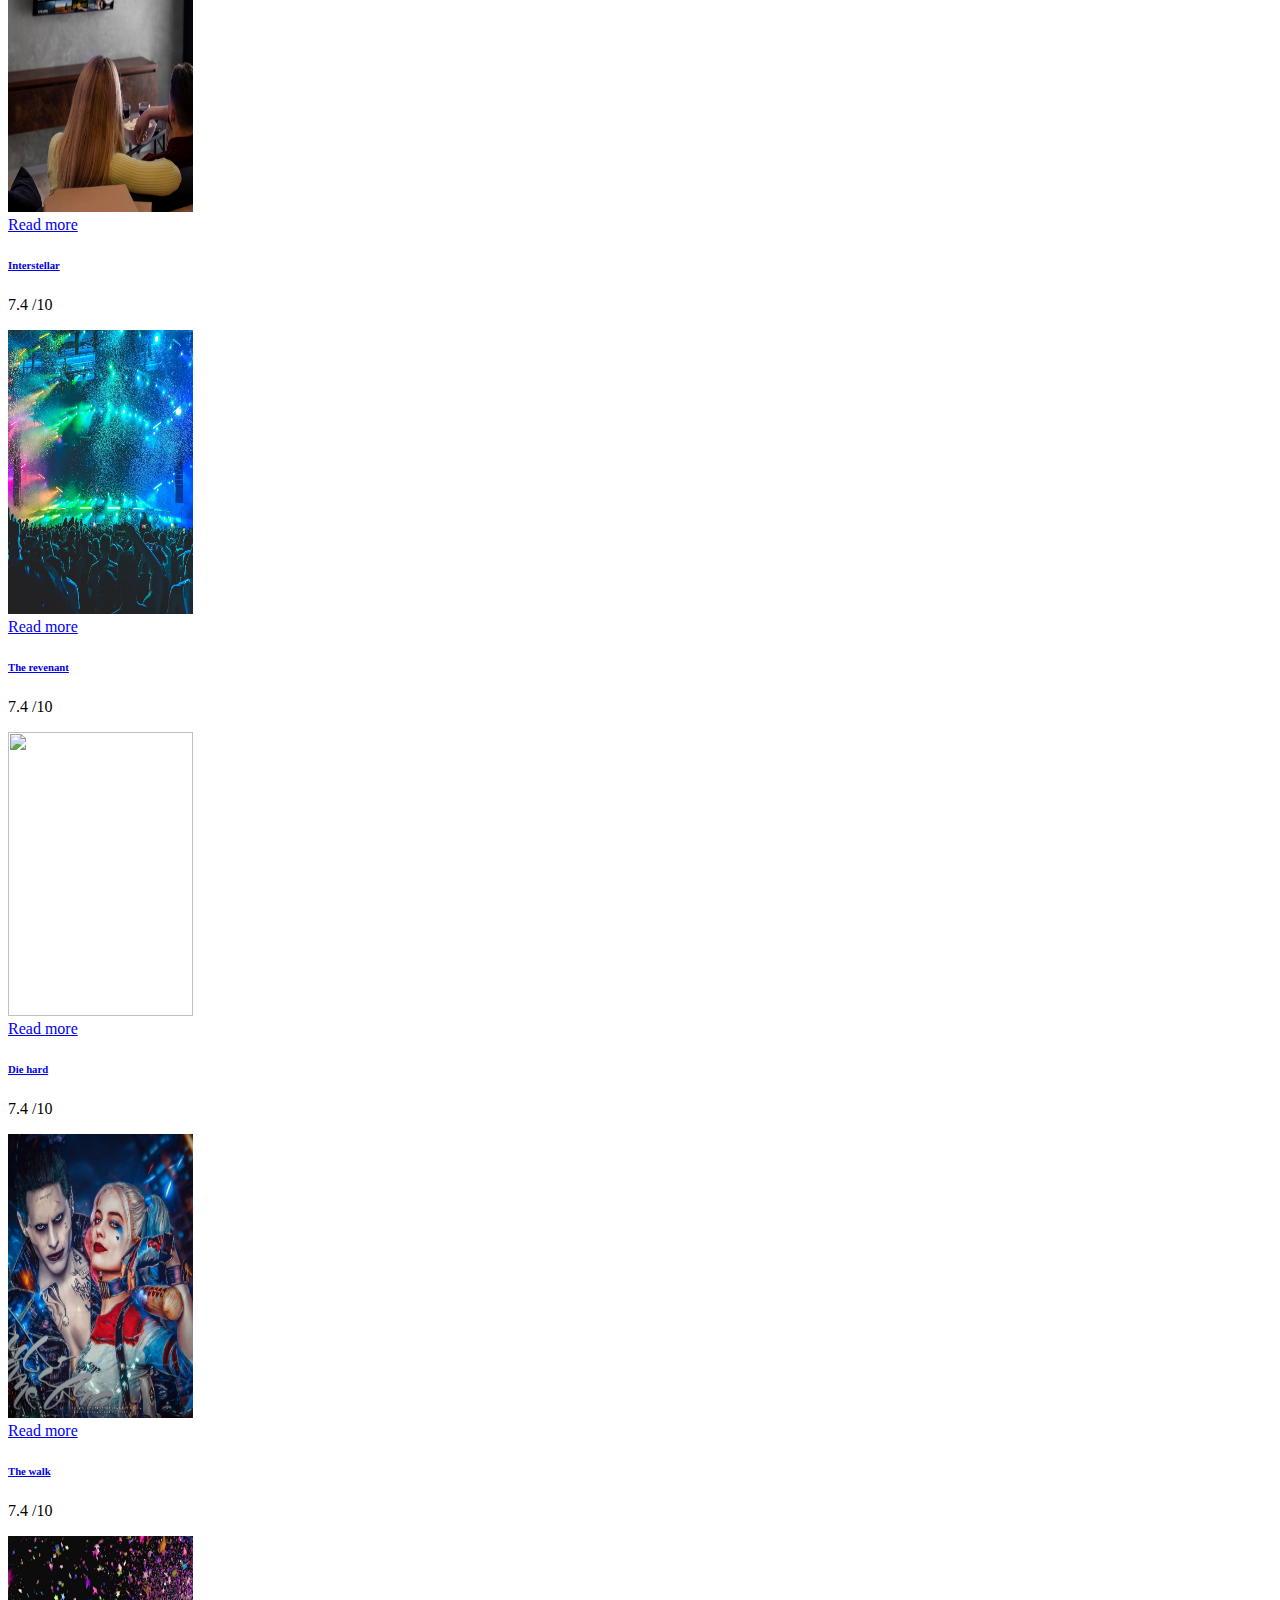
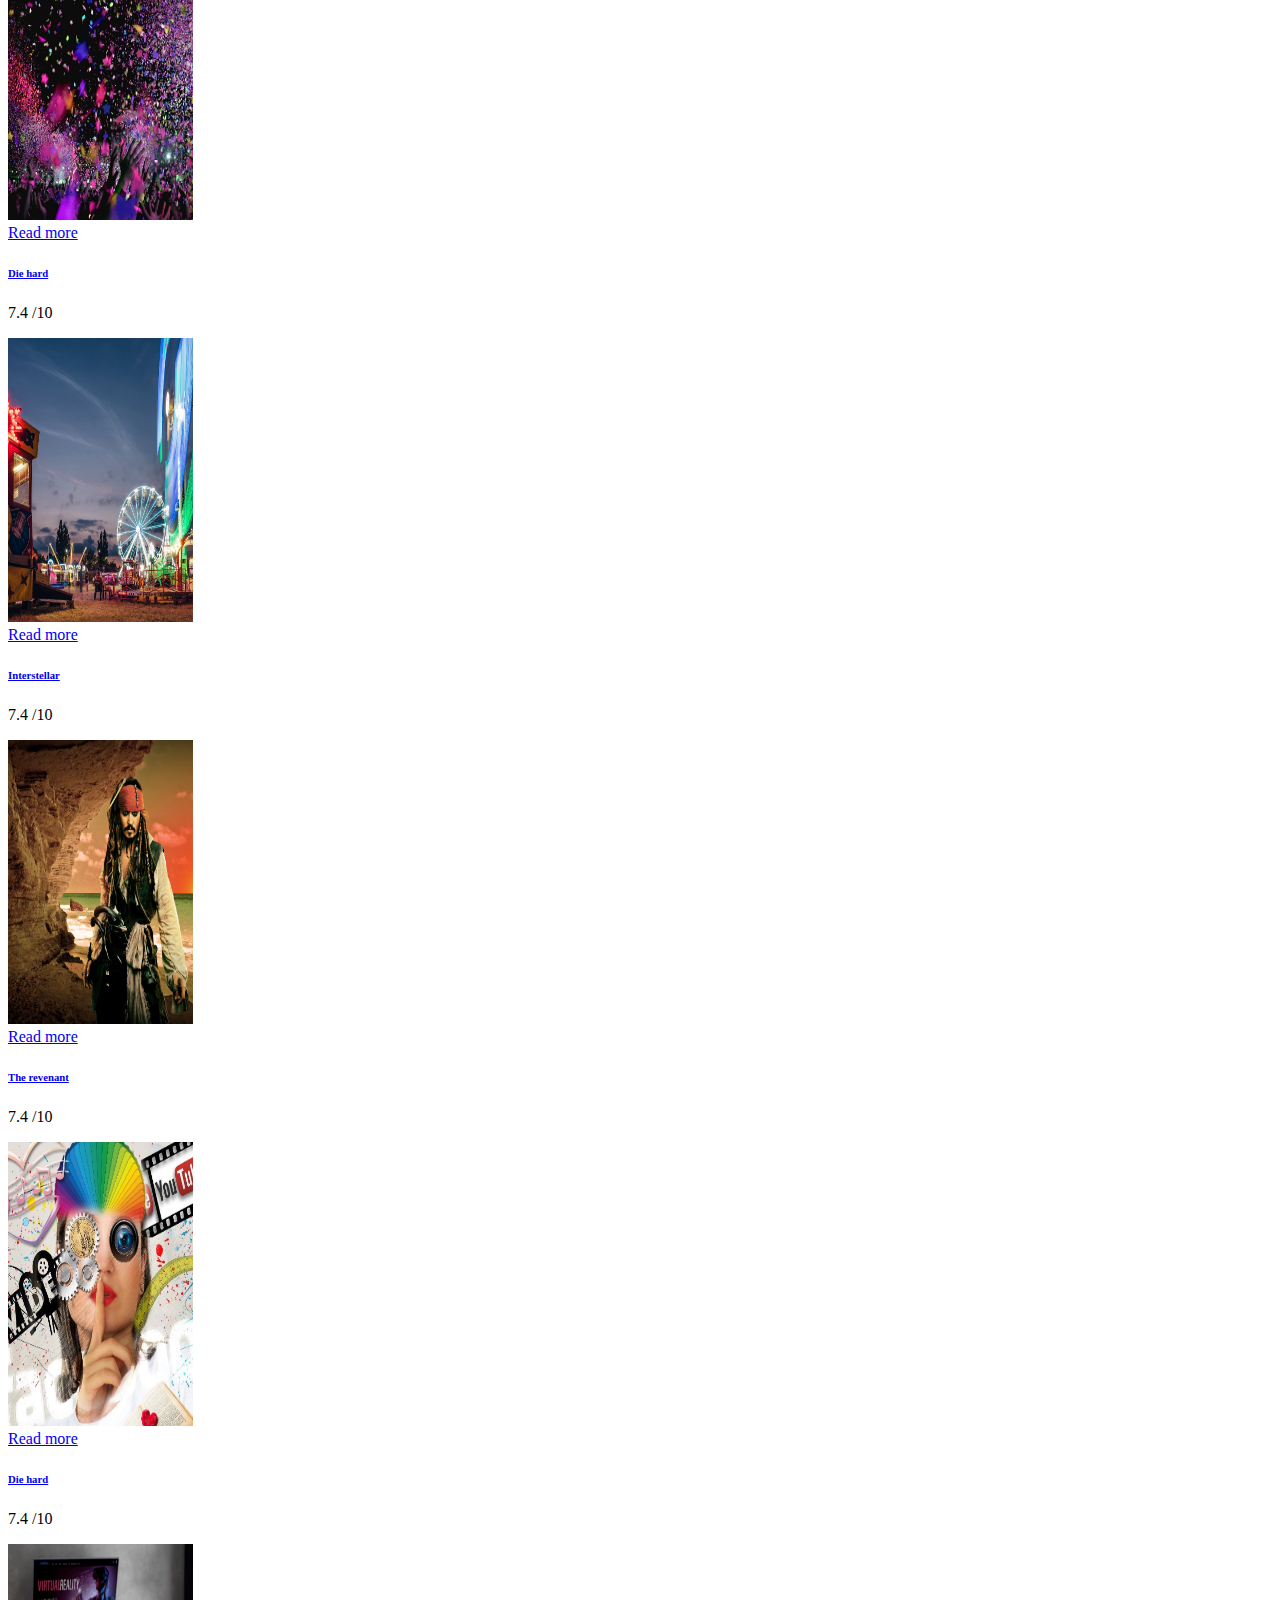
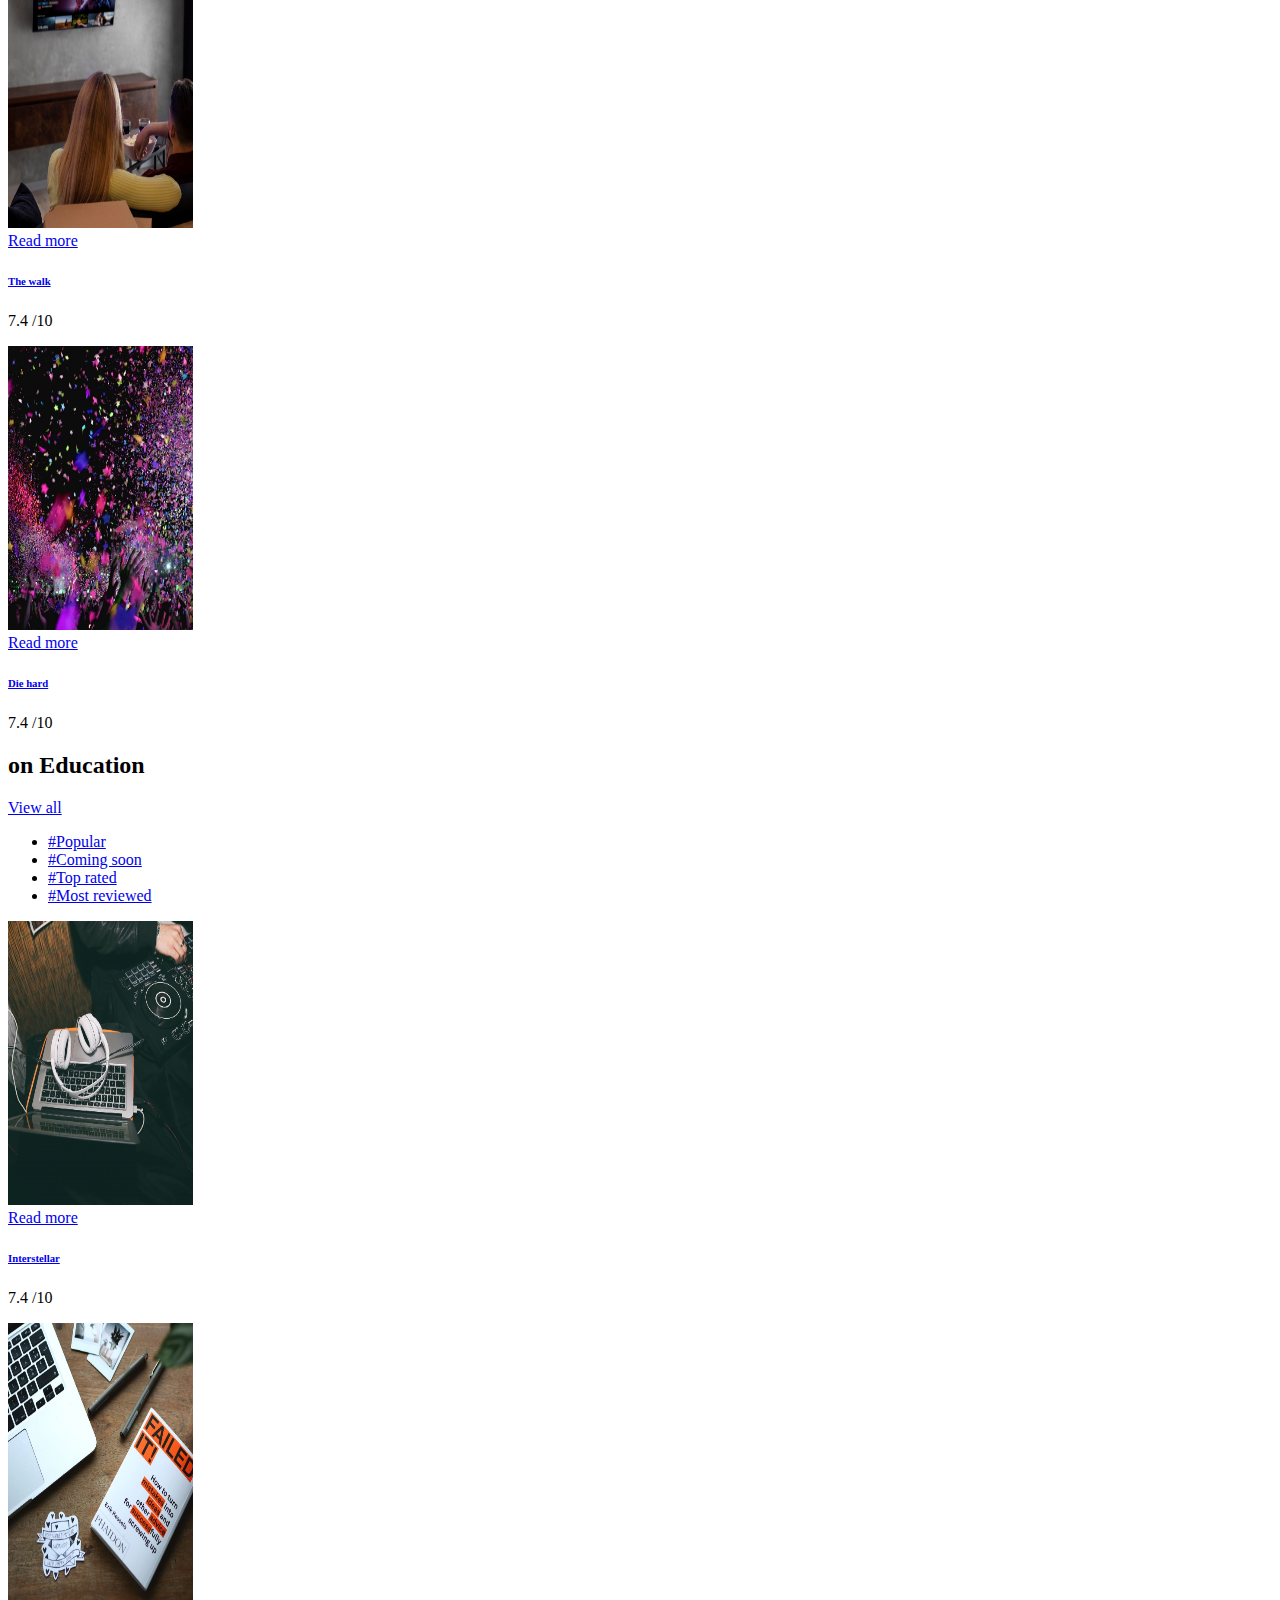
==== commit 7ce5aad2: "Update-37" ====
--- a/index.html
+++ b/index.html
@@ -76,15 +76,10 @@
 							</ul>
 						</li>
 						<li class="dropdown first">
-							<a class="btn btn-default dropdown-toggle lv1" data-toggle="dropdown" data-hover="dropdown">
-							celebrities <i class="fa fa-angle-down" aria-hidden="true"></i>
+							<a class="btn btn-default dropdown-toggle lv1" href="Educational.php" >
+							Study Content
 							</a>
-							<ul class="dropdown-menu level1">
-								<li><a href="celebritygrid01.html">Motivatinal celebrities</a></li>
-								<li><a href="celebritygrid02.html">Educational celebrities</a></li>
-								<li><a href="celebritylist.html">Entertainment celebrities</a></li>
-								<!-- <li class="it-last"><a href="celebritysingle.html">celebrity single</a></li> -->
-							</ul>
+							
 						</li>
 						<li class="dropdown first">
 							<a class="btn btn-default dropdown-toggle lv1"  href="About.html" >
